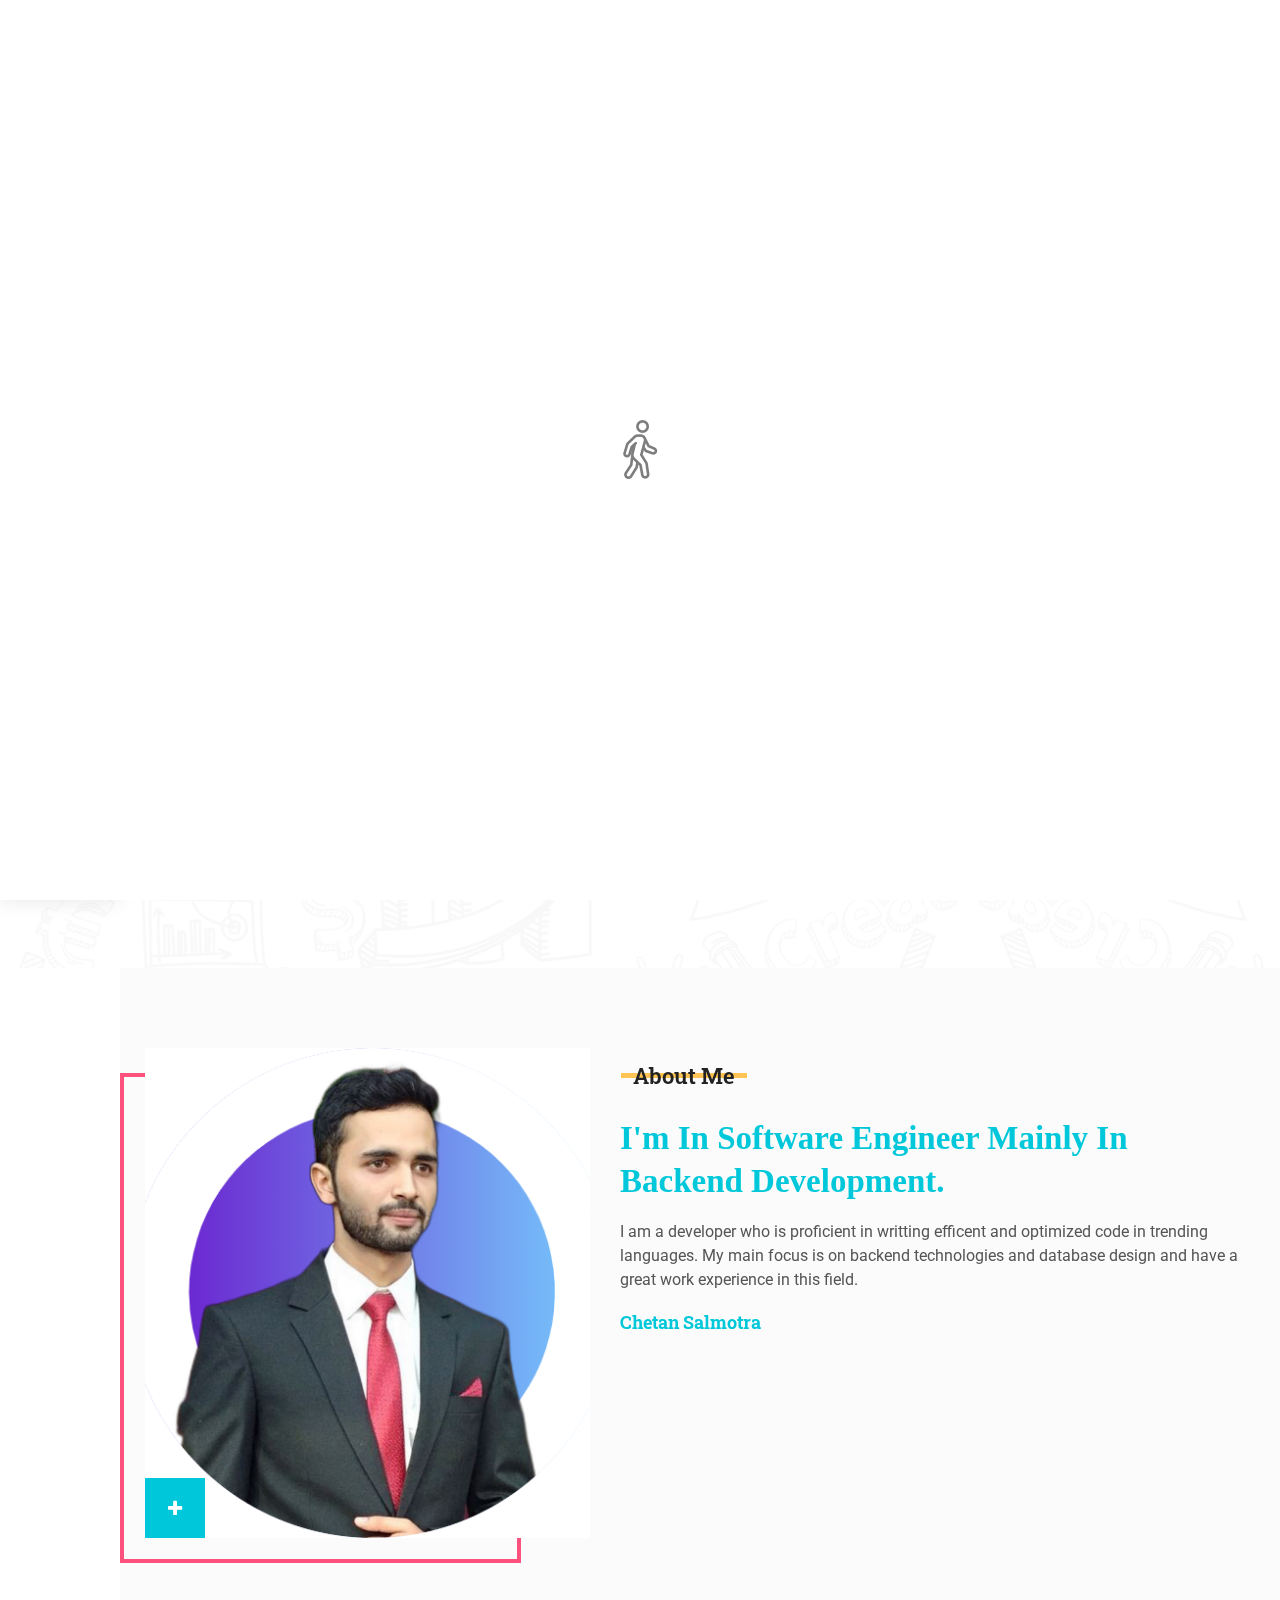
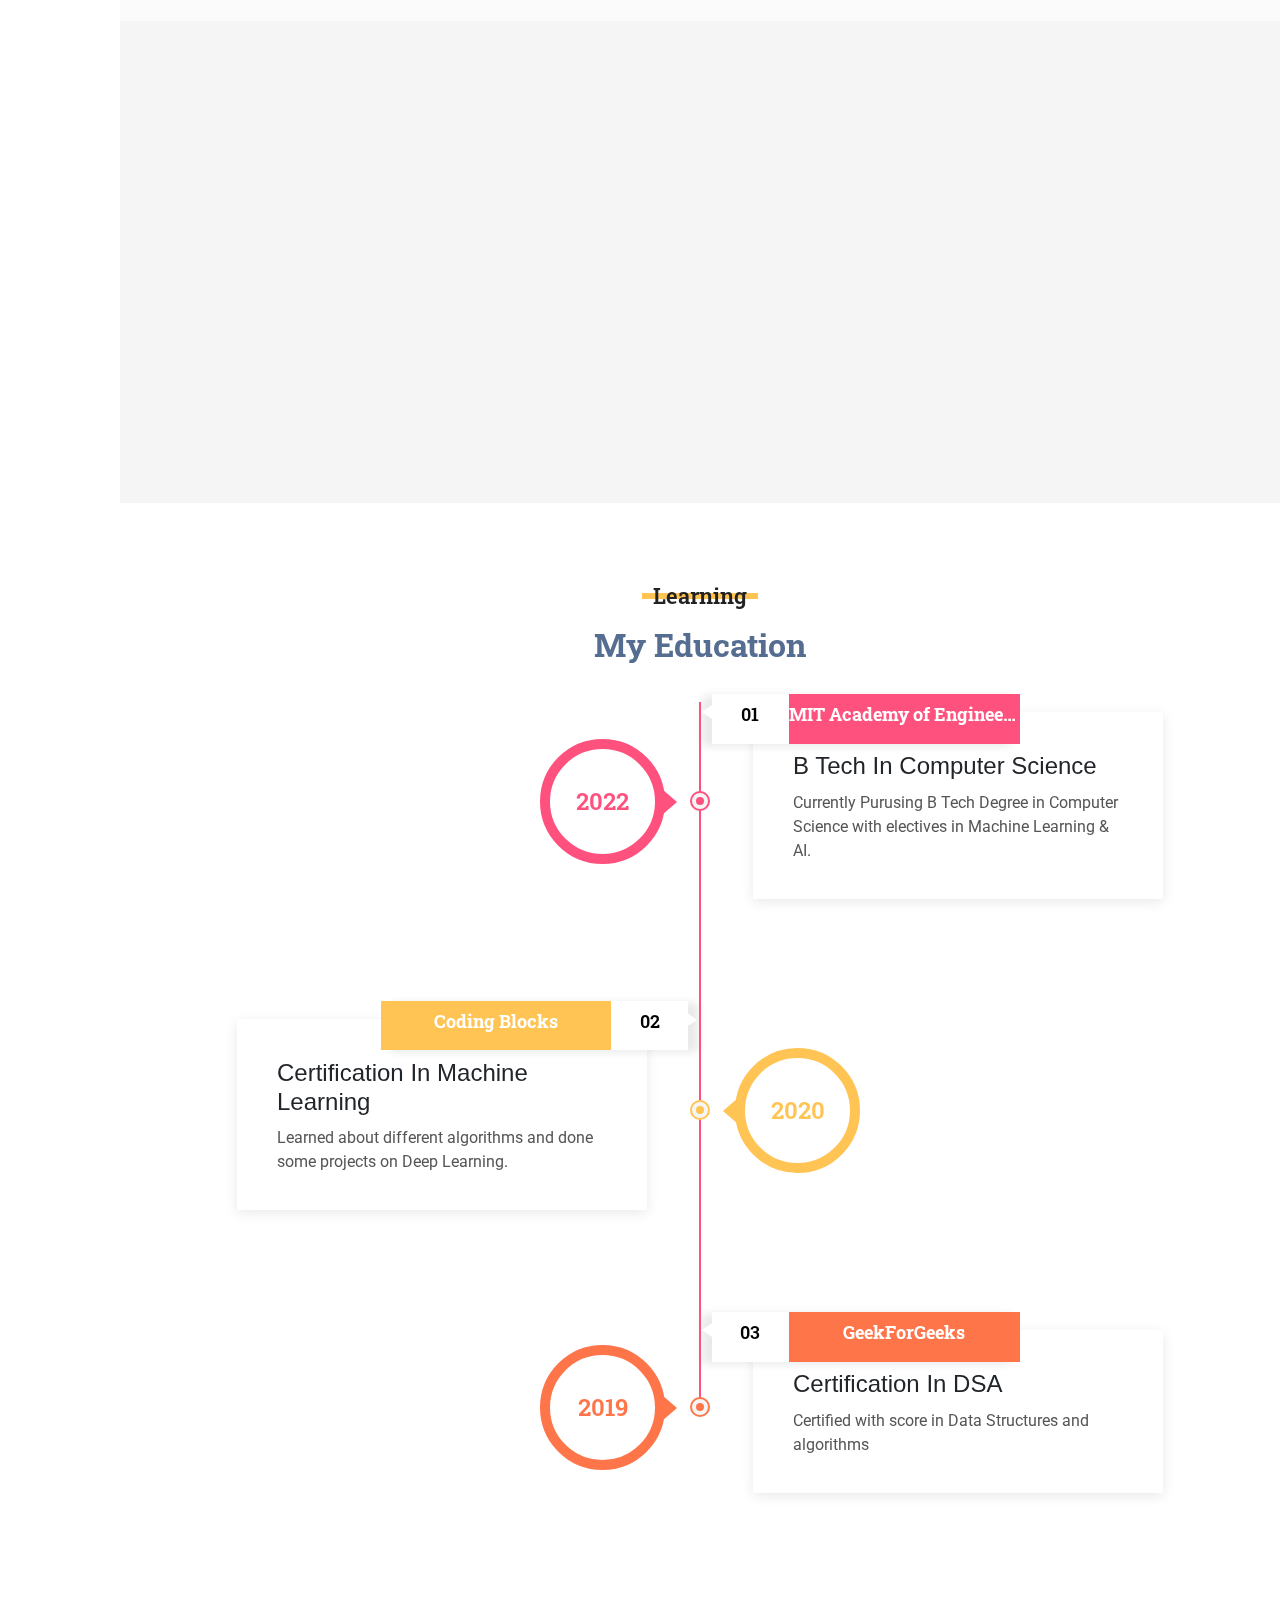
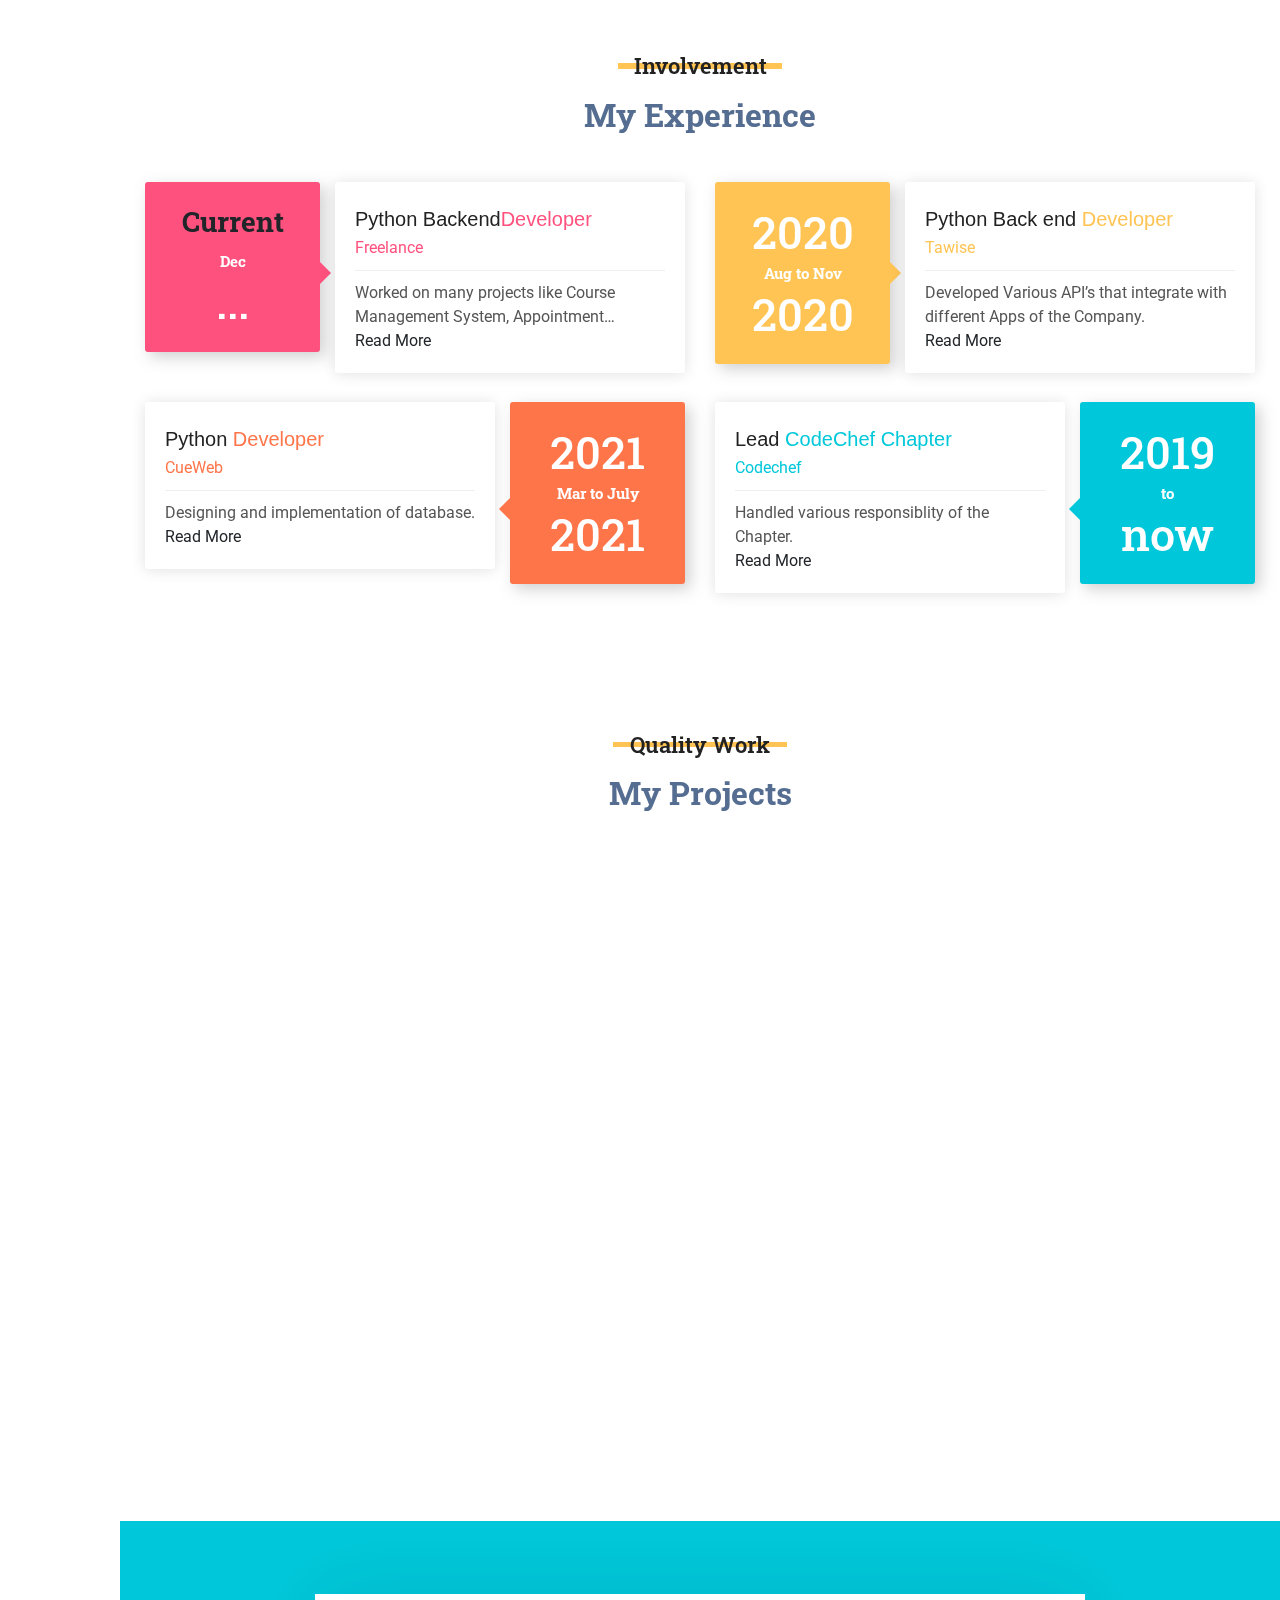
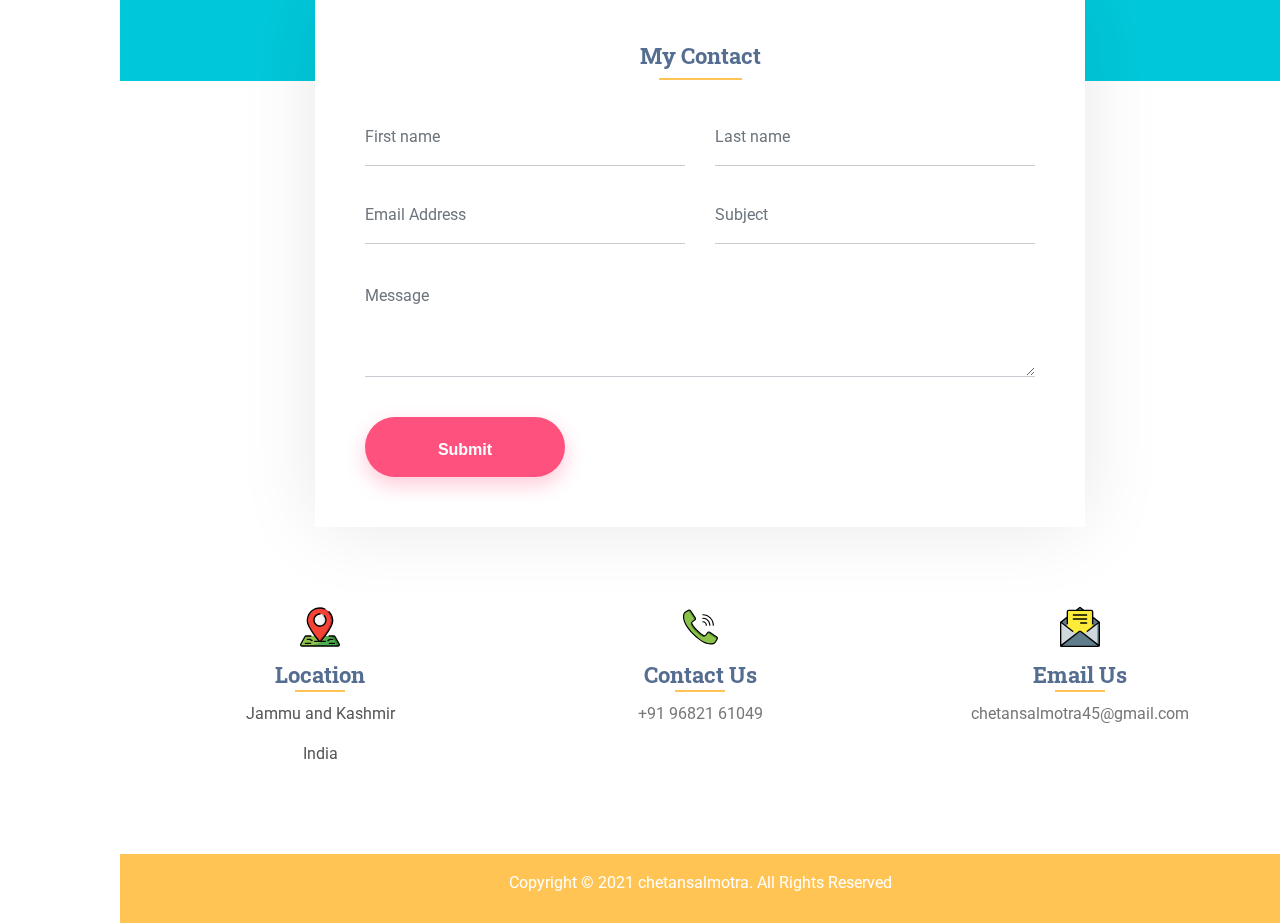
==== index.html @ d6398c1e "update" ====
<!doctype html>
<html lang="en">
	
<head>
		<meta charset="utf-8">
		<meta name="viewport" content="width=device-width, initial-scale=1, shrink-to-fit=no">
		<meta name="description" content="Portfolio">
		<meta name="keywords" content="Creative, minimal, Portfolio, cv, business, Resume, Information, personal portfolio, Professional">
		<meta name="author" content="kamleshyadav">
		<meta name="MobileOptimized" content="320">
		<link rel="stylesheet" href="assets/css/bootstrap.min.css">
		<link rel="stylesheet" href="assets/css/all.min.css">
		<link rel="stylesheet" href="assets/css/font.css">
		<link rel="stylesheet" href="assets/css/animate.css">
		<link rel="stylesheet" href="assets/css/magnific-popup.css">
		<link rel="stylesheet" href="assets/css/swiper.min.css">
		<link rel="stylesheet" href="assets/css/jquery-jvectormap-2.0.3.css">
		<link rel="stylesheet" href="assets/css/style.css">
		<link rel="stylesheet" href="assets/css/scrollbar.css">
		<link rel="shortcut icon" type="image/png" href="assets/images/favicon.png">

		<link rel="stylesheet" href="vendor/bootstrap/css/bootstrap.min.css">
		<!-- Font Awesome CSS-->
		<link rel="stylesheet" href="vendor/font-awesome/css/font-awesome.min.css">
		<!-- Google fonts - Roboto + Roboto Slab-->
		<link rel="stylesheet" href="https://fonts.googleapis.com/css?family=Roboto+Slab:400,700%7CRoboto:400,700,300">
		<!-- owl carousel-->
		<link rel="stylesheet" href="vendor/owl.carousel/assets/owl.carousel.css">
		<link rel="stylesheet" href="vendor/owl.carousel/assets/owl.theme.default.css">
		<!-- animate.css-->
		<link rel="stylesheet" href="vendor/animate.css/animate.css">
		<!-- theme stylesheet-->
		<link rel="stylesheet" href="css/style.default.css" id="theme-stylesheet">
		<!-- Custom stylesheet - for your changes-->
		<link rel="stylesheet" href="css/style.sea.css">
		<!-- Leaflet CSS - For the map-->
		<link rel="stylesheet" href="https://cdnjs.cloudflare.com/ajax/libs/leaflet/1.4.0/leaflet.css">

		<title>Chetan45s</title>
	</head>
	<body>
		<div class="preloader">
			<div class="status" ><img src="assets/images/loading_gif.gif" id="preloader_image" alt="loader">
			</div>
		</div>

		<div class="port_sidebar_wrapper mport_sidebar_wrapper">
			<div class="port_sidebar_profile">
				<a href="javascript:;" class="port_sidebar_position active">
					<div class="profile_circle ">
						<img src="assets/files/chetan.png" alt="profile-image" class="img-fluid"/>
					</div>
				</a>
			</div>
			<div class="port_sidebar_nav">
				<div class="port_navigation index_navigation">
					<ul class="nav_list">
						<li data-number="0">
							<div class="tooltip_box">
								<a href="javascript:;" class="siderbar_menuicon">
									<span class="first_micon">
										<svg class="nav_about_svg" xmlns="http://www.w3.org/2000/svg" xmlns:xlink="http://www.w3.org/1999/xlink" width="26px" height="26px">
											<defs>
											<filter id="Filter_0">
												<feFlood flood-color="rgb(255, 74, 74)" flood-opacity="1" result="floodOut" />
												<feComposite operator="atop" in="floodOut" in2="SourceGraphic" result="compOut" />
												<feBlend mode="normal" in="compOut" in2="SourceGraphic" />
											</filter>

											</defs>
											<g filter="url(#Filter_0)">
											<path fill-rule="evenodd"  fill="rgb(14, 15, 33)"
											 d="M21.937,13.863 L4.063,13.863 L4.063,7.776 L21.937,7.776 L21.937,13.863 ZM6.094,11.832 L19.906,11.832 L19.906,9.807 L6.094,9.807 L6.094,11.832 ZM21.937,3.866 L4.063,3.866 L4.063,5.897 L21.937,5.897 L21.937,3.866 ZM21.937,17.767 L12.188,17.767 L12.188,19.799 L21.937,19.799 L21.937,17.767 ZM10.156,21.830 L4.063,21.830 L4.063,15.742 L10.156,15.742 L10.156,21.830 ZM6.094,19.799 L8.125,19.799 L8.125,17.773 L6.094,17.773 L6.094,19.799 ZM22.953,26.000 L3.047,26.000 C1.367,26.000 0.000,24.633 0.000,22.953 L0.000,3.047 C0.000,1.367 1.367,0.000 3.047,0.000 L22.953,0.000 C24.633,0.000 26.000,1.367 26.000,3.047 L26.000,22.953 C26.000,24.633 24.633,26.000 22.953,26.000 L22.953,26.000 ZM3.047,2.031 C2.487,2.031 2.031,2.487 2.031,3.047 L2.031,22.953 C2.031,23.513 2.487,23.969 3.047,23.969 L22.953,23.969 C23.513,23.969 23.969,23.513 23.969,22.953 L23.969,3.047 C23.969,2.487 23.513,2.031 22.953,2.031 L3.047,2.031 Z"/>
											</g>
										</svg>
									</span>
									<span class="second_micon">
										
										<svg class="nav_about_svg" xmlns="http://www.w3.org/2000/svg" xmlns:xlink="http://www.w3.org/1999/xlink" width="26px" height="26px">
											<defs>
											<filter>
												<feFlood flood-color="rgb(255, 74, 74)" flood-opacity="1" result="floodOut" />
												<feComposite operator="atop" in="floodOut" in2="SourceGraphic" result="compOut" />
												<feBlend mode="normal" in="compOut" in2="SourceGraphic" />
											</filter>

											</defs>
											<g filter="url(#Filter_0)">
											<path fill-rule="evenodd"  fill="rgb(14, 15, 33)"
											 d="M21.937,13.863 L4.063,13.863 L4.063,7.776 L21.937,7.776 L21.937,13.863 ZM6.094,11.832 L19.906,11.832 L19.906,9.807 L6.094,9.807 L6.094,11.832 ZM21.937,3.866 L4.063,3.866 L4.063,5.897 L21.937,5.897 L21.937,3.866 ZM21.937,17.767 L12.188,17.767 L12.188,19.799 L21.937,19.799 L21.937,17.767 ZM10.156,21.830 L4.063,21.830 L4.063,15.742 L10.156,15.742 L10.156,21.830 ZM6.094,19.799 L8.125,19.799 L8.125,17.773 L6.094,17.773 L6.094,19.799 ZM22.953,26.000 L3.047,26.000 C1.367,26.000 0.000,24.633 0.000,22.953 L0.000,3.047 C0.000,1.367 1.367,0.000 3.047,0.000 L22.953,0.000 C24.633,0.000 26.000,1.367 26.000,3.047 L26.000,22.953 C26.000,24.633 24.633,26.000 22.953,26.000 L22.953,26.000 ZM3.047,2.031 C2.487,2.031 2.031,2.487 2.031,3.047 L2.031,22.953 C2.031,23.513 2.487,23.969 3.047,23.969 L22.953,23.969 C23.513,23.969 23.969,23.513 23.969,22.953 L23.969,3.047 C23.969,2.487 23.513,2.031 22.953,2.031 L3.047,2.031 Z"/>
											</g>
										</svg>										
									</span>
								</a>
								<span class="menu_tooltip">About</span>
							</div>
						</li>
						<li data-number="1">
							<div class="tooltip_box">
								<a href="#" class="siderbar_menuicon">
									<span class="first_micon">
										<svg class="nav__portfolio_svg" xmlns="http://www.w3.org/2000/svg" xmlns:xlink="http://www.w3.org/1999/xlink" width="26px" height="25px">
										<image  x="0px" y="0px" width="26px" height="25px"  xlink:href="[data-uri]" />
										</svg>										
									</span>
									<span class="second_micon">
										<svg class="nav__portfolio_svg" xmlns="http://www.w3.org/2000/svg" xmlns:xlink="http://www.w3.org/1999/xlink" width="26px" height="25px">
										<image  x="0px" y="0px" width="26px" height="25px"  xlink:href="[data-uri]" />
										</svg>
									</span>
								</a>
								<span class="menu_tooltip">Portfolio</span>
							</div>
						</li>
						<!-- <li data-number="2">
							<div class="tooltip_box">
								<a href="#" class="siderbar_menuicon">
									<span class="first_micon">
										<svg class="nav_quotes_svg" xmlns="http://www.w3.org/2000/svg" viewBox="0 0 508.044 508.044">
											<g>
												<g>
													<path d="M0.108,352.536c0,66.794,54.144,120.938,120.937,120.938c66.794,0,120.938-54.144,120.938-120.938
														s-54.144-120.937-120.938-120.937c-13.727,0-26.867,2.393-39.168,6.61C109.093,82.118,230.814-18.543,117.979,64.303
														C-7.138,156.17-0.026,348.84,0.114,352.371C0.114,352.426,0.108,352.475,0.108,352.536z"/>
													<path d="M266.169,352.536c0,66.794,54.144,120.938,120.938,120.938s120.938-54.144,120.938-120.938S453.9,231.599,387.106,231.599
														c-13.728,0-26.867,2.393-39.168,6.61C375.154,82.118,496.875-18.543,384.04,64.303C258.923,156.17,266.034,348.84,266.175,352.371
														C266.175,352.426,266.169,352.475,266.169,352.536z"/>
												</g>
											</g>
										</svg>
									</span>
									<span class="second_micon">
										<svg class="nav_quotes_svg" xmlns="http://www.w3.org/2000/svg" viewBox="0 0 508.044 508.044">
											<g>
												<g>
													<path d="M0.108,352.536c0,66.794,54.144,120.938,120.937,120.938c66.794,0,120.938-54.144,120.938-120.938
														s-54.144-120.937-120.938-120.937c-13.727,0-26.867,2.393-39.168,6.61C109.093,82.118,230.814-18.543,117.979,64.303
														C-7.138,156.17-0.026,348.84,0.114,352.371C0.114,352.426,0.108,352.475,0.108,352.536z"/>
													<path d="M266.169,352.536c0,66.794,54.144,120.938,120.938,120.938s120.938-54.144,120.938-120.938S453.9,231.599,387.106,231.599
														c-13.728,0-26.867,2.393-39.168,6.61C375.154,82.118,496.875-18.543,384.04,64.303C258.923,156.17,266.034,348.84,266.175,352.371
														C266.175,352.426,266.169,352.475,266.169,352.536z"/>
												</g>
											</g>
										</svg>
									</span>
								</a>
								<span class="menu_tooltip">Testimonial</span>
							</div>
						</li> -->
						<li data-number="3">
							<div class="tooltip_box">
								<a href="#" class="siderbar_menuicon">
									<span class="first_micon">
										<svg  xmlns="http://www.w3.org/2000/svg" viewBox="0 0 480.56 480.56" class="nav_contact_svg" width="20px" height="20px">
											<g>
												<g>
													<path d="M365.354,317.9c-15.7-15.5-35.3-15.5-50.9,0c-11.9,11.8-23.8,23.6-35.5,35.6c-3.2,3.3-5.9,4-9.8,1.8
														c-7.7-4.2-15.9-7.6-23.3-12.2c-34.5-21.7-63.4-49.6-89-81c-12.7-15.6-24-32.3-31.9-51.1c-1.6-3.8-1.3-6.3,1.8-9.4
														c11.9-11.5,23.5-23.3,35.2-35.1c16.3-16.4,16.3-35.6-0.1-52.1c-9.3-9.4-18.6-18.6-27.9-28c-9.6-9.6-19.1-19.3-28.8-28.8
														c-15.7-15.3-35.3-15.3-50.9,0.1c-12,11.8-23.5,23.9-35.7,35.5c-11.3,10.7-17,23.8-18.2,39.1c-1.9,24.9,4.2,48.4,12.8,71.3
														c17.6,47.4,44.4,89.5,76.9,128.1c43.9,52.2,96.3,93.5,157.6,123.3c27.6,13.4,56.2,23.7,87.3,25.4c21.4,1.2,40-4.2,54.9-20.9
														c10.2-11.4,21.7-21.8,32.5-32.7c16-16.2,16.1-35.8,0.2-51.8C403.554,355.9,384.454,336.9,365.354,317.9z"/>
													<path d="M346.254,238.2l36.9-6.3c-5.8-33.9-21.8-64.6-46.1-89c-25.7-25.7-58.2-41.9-94-46.9l-5.2,37.1
														c27.7,3.9,52.9,16.4,72.8,36.3C329.454,188.2,341.754,212,346.254,238.2z"/>
													<path d="M403.954,77.8c-42.6-42.6-96.5-69.5-156-77.8l-5.2,37.1c51.4,7.2,98,30.5,134.8,67.2c34.9,34.9,57.8,79,66.1,127.5
														l36.9-6.3C470.854,169.3,444.354,118.3,403.954,77.8z"/>
												</g>
											</g>
										</svg>
									</span>
									<span class="second_micon">
										<svg  xmlns="http://www.w3.org/2000/svg" viewBox="0 0 480.56 480.56" class="nav_contact_svg" width="20px" height="20px">
											<g>
												<g>
													<path d="M365.354,317.9c-15.7-15.5-35.3-15.5-50.9,0c-11.9,11.8-23.8,23.6-35.5,35.6c-3.2,3.3-5.9,4-9.8,1.8
														c-7.7-4.2-15.9-7.6-23.3-12.2c-34.5-21.7-63.4-49.6-89-81c-12.7-15.6-24-32.3-31.9-51.1c-1.6-3.8-1.3-6.3,1.8-9.4
														c11.9-11.5,23.5-23.3,35.2-35.1c16.3-16.4,16.3-35.6-0.1-52.1c-9.3-9.4-18.6-18.6-27.9-28c-9.6-9.6-19.1-19.3-28.8-28.8
														c-15.7-15.3-35.3-15.3-50.9,0.1c-12,11.8-23.5,23.9-35.7,35.5c-11.3,10.7-17,23.8-18.2,39.1c-1.9,24.9,4.2,48.4,12.8,71.3
														c17.6,47.4,44.4,89.5,76.9,128.1c43.9,52.2,96.3,93.5,157.6,123.3c27.6,13.4,56.2,23.7,87.3,25.4c21.4,1.2,40-4.2,54.9-20.9
														c10.2-11.4,21.7-21.8,32.5-32.7c16-16.2,16.1-35.8,0.2-51.8C403.554,355.9,384.454,336.9,365.354,317.9z"/>
													<path d="M346.254,238.2l36.9-6.3c-5.8-33.9-21.8-64.6-46.1-89c-25.7-25.7-58.2-41.9-94-46.9l-5.2,37.1
														c27.7,3.9,52.9,16.4,72.8,36.3C329.454,188.2,341.754,212,346.254,238.2z"/>
													<path d="M403.954,77.8c-42.6-42.6-96.5-69.5-156-77.8l-5.2,37.1c51.4,7.2,98,30.5,134.8,67.2c34.9,34.9,57.8,79,66.1,127.5
														l36.9-6.3C470.854,169.3,444.354,118.3,403.954,77.8z"/>
												</g>
											</g>
										</svg>
									</span>
								</a>
								<span class="menu_tooltip">Contact</span>
							</div>
						</li>
					</ul>
				</div>
			</div>
			<div class="port_sidebar_social">
				<div class="port__social_box">
					<div class="port__followus">
						<p>Follow Us</p>
					</div>
					<ul class="social_list">
						<li>
							<a href="javascript:;" class="siderbar_icon">
								<span class="first_icon"><i class="fab fa-facebook-f nav_fb"></i></span>
								<span class="second_icon"><i class="fab fa-facebook-f nav_fb"></i></span>
							</a>
						</li>
						<li>
							<a href="javascript:;" class="siderbar_icon">
								<span class="first_icon"><i class="fab fa-linkedin-in nav_in"></i></span>
								<span class="second_icon"><i class="fab fa-linkedin-in nav_in"></i></span>
							</a>
						</li>
						<li>
							<a href="javascript:;" class="siderbar_icon">
								<span class="first_icon"><i class="fab fa-whatsapp nav_whats"></i></span>
								<span class="second_icon"><i class="fab fa-whatsapp nav_whats"></i></span>
							</a>
						</li>
						<li>
							<a href="javascript:;" class="siderbar_icon">
								<span class="first_icon"><i class="fab fa-twitter nav_twit"></i></span>
								<span class="second_icon"><i class="fab fa-twitter nav_twit"></i></span>
							</a>
						</li>
						<li>
							<a href="javascript:;" class="siderbar_icon">
								<span class="first_icon"><i class="fab fa-instagram nav_insta"></i></span>
								<span class="second_icon"><i class="fab fa-instagram nav_insta"></i></span>
							</a>
						</li>
						
					</ul>
				</div>	
			</div>
		</div>
		<!-- End side bar -->
		
		<!-- start banner section -->
		<div class="port_bannerbg_wrapper">
			<!-- start banner wrapper -->
			<div class="port_banner_wrapper" id="cv_container">
				<div class="container-fluid">
					<div class="row">
						<div class="banner_img_wrapper">
							<div class="banner_img">
								<div class="banner_rcontent vert-move">
									<div class="banner_svg_box">
										<svg class="move_bg" xmlns="http://www.w3.org/2000/svg" viewBox="0 0 968 950" width="968px" height="950px">
												<path fill-rule="evenodd" 
												 d="M909.868,270.984 C908.399,273.600 900.242,273.841 898.692,272.078 C897.402,270.610 898.213,269.606 905.406,264.288 C904.387,269.027 912.946,265.501 909.868,270.984 ZM823.326,424.317 C822.516,423.632 821.795,422.803 821.190,421.923 C820.064,420.286 819.039,418.581 817.972,416.904 C818.249,416.603 818.526,416.303 818.803,416.003 C820.641,417.229 822.683,418.248 824.224,419.774 C824.931,420.474 824.772,422.169 824.748,423.408 C824.742,423.742 823.468,424.438 823.326,424.317 ZM58.942,617.513 C60.663,617.437 62.058,617.376 63.452,617.315 C63.038,619.446 62.624,621.577 62.025,624.661 C60.795,621.809 60.041,620.061 58.942,617.513 ZM962.958,152.877 C962.890,153.279 962.823,153.681 962.755,154.082 C964.108,154.896 965.461,155.709 967.079,156.682 C965.180,157.092 962.776,156.984 962.410,157.796 C960.447,162.143 957.809,165.319 951.108,164.972 C953.663,166.804 954.765,167.594 956.036,168.506 C954.863,171.181 954.025,173.952 952.500,176.273 C951.423,177.914 949.462,179.005 947.810,180.226 C946.463,181.222 943.822,181.985 943.770,182.959 C943.499,188.019 939.480,189.186 936.775,190.697 C936.223,192.856 935.476,194.406 935.504,195.942 C935.571,199.671 935.998,203.393 936.281,207.117 C938.486,206.133 940.688,205.141 942.903,204.178 C943.122,204.082 943.418,204.165 944.088,204.165 C941.339,207.746 938.731,211.143 936.334,214.264 C934.861,213.977 932.665,213.548 930.076,213.042 C930.772,218.139 931.301,222.009 931.877,226.223 C927.953,226.534 928.416,229.005 929.613,231.164 C925.952,234.907 922.617,238.317 919.913,241.081 C921.407,243.557 922.632,245.586 923.283,246.665 C919.585,248.976 915.336,250.343 913.413,253.249 C911.925,255.498 913.348,259.674 913.503,263.659 C912.893,263.927 911.037,264.742 908.885,265.686 C908.609,264.369 908.466,263.580 908.274,262.804 C908.080,262.021 907.837,261.250 907.601,260.421 C906.100,260.342 904.711,260.519 903.477,260.161 C896.846,258.235 896.859,258.189 894.728,264.537 C893.662,267.714 891.793,268.214 889.296,266.647 C891.713,262.592 894.100,258.588 896.563,254.455 C893.315,251.064 889.567,251.014 885.466,251.896 C883.973,252.217 882.190,252.160 880.779,251.634 C879.138,251.022 877.760,249.706 876.430,248.806 C869.018,254.653 861.872,248.000 854.139,249.299 C853.859,250.084 853.608,251.595 852.849,252.782 C848.871,258.995 850.431,265.673 856.317,269.807 C860.401,272.674 863.622,276.811 867.794,279.503 C872.437,282.499 874.856,289.498 881.397,287.739 C882.763,290.121 883.509,292.403 885.028,293.903 C891.861,300.654 897.062,309.254 906.457,313.167 C906.846,313.329 907.040,313.936 907.352,314.313 C910.267,317.832 912.900,321.643 916.161,324.806 C925.802,334.153 935.698,343.235 945.477,352.439 C947.812,354.636 947.444,358.689 944.373,359.758 C940.542,361.093 936.429,361.818 932.378,362.264 C928.699,362.670 924.940,362.350 921.572,362.350 C919.456,368.207 917.123,373.587 922.294,379.526 C919.227,380.399 916.915,381.057 914.450,381.759 C914.450,382.994 914.450,384.796 914.450,386.654 C916.767,385.939 918.631,385.364 921.490,384.482 C920.264,388.157 917.333,391.226 922.205,392.348 C920.449,393.874 918.948,395.178 916.919,396.942 C920.195,397.761 922.513,398.341 925.087,398.986 C922.429,401.261 916.555,400.086 917.457,406.385 C919.259,405.742 920.464,405.313 921.668,404.883 C921.983,405.454 922.297,406.025 922.612,406.596 C918.767,408.882 914.923,411.169 910.767,413.640 C912.231,414.399 912.994,414.794 913.560,415.087 C912.348,417.440 909.898,420.118 910.487,421.414 C912.979,426.897 909.962,428.724 906.167,430.546 C905.676,432.694 904.737,434.581 903.561,436.306 C901.223,439.736 898.870,443.169 896.298,446.422 C894.603,448.566 892.598,450.496 890.531,452.292 C890.099,452.668 888.467,452.354 887.938,451.817 C884.047,447.860 883.185,447.757 879.819,452.012 C878.563,453.599 878.110,455.839 876.808,457.370 C873.066,461.768 860.862,461.900 857.183,457.407 C855.331,455.145 853.212,452.064 853.320,449.441 C853.573,443.310 853.122,437.662 849.881,432.293 C846.682,426.993 844.233,421.192 840.666,416.172 C836.014,409.627 834.251,409.564 826.399,413.027 C826.130,413.145 825.764,413.042 825.440,413.040 C825.063,411.794 824.690,410.551 824.315,409.302 C822.601,410.495 820.761,412.442 820.132,412.108 C814.883,409.323 813.890,413.876 811.343,416.968 C817.147,418.411 815.545,421.893 813.444,425.311 C815.069,426.013 816.302,426.547 816.556,426.657 C813.962,428.706 811.207,430.882 808.181,433.272 C810.965,434.778 813.015,435.887 815.066,436.997 C814.829,437.465 814.591,437.934 814.354,438.403 C812.761,438.232 811.168,438.061 808.546,437.779 C810.989,440.095 812.592,441.615 814.282,443.216 C814.672,442.529 815.054,441.856 815.430,441.193 C817.230,442.678 819.016,444.151 820.025,444.983 C819.511,447.081 818.481,448.816 818.971,449.778 C820.148,452.092 822.038,454.044 823.816,456.371 C824.236,455.644 824.730,454.791 825.170,454.031 C828.785,456.256 832.277,458.419 835.796,460.538 C835.989,460.654 836.449,460.267 836.701,460.355 C838.119,460.851 839.948,461.046 840.815,462.051 C842.215,463.675 842.976,465.849 844.758,469.203 C842.095,467.454 840.636,466.496 839.172,465.534 C837.304,470.442 840.046,472.305 850.259,473.478 C848.751,474.343 847.244,475.208 846.481,475.645 C846.898,478.793 847.224,481.262 847.556,483.767 C848.083,483.554 849.106,483.140 849.981,482.786 C851.406,484.932 852.740,486.942 854.764,489.990 C855.104,487.532 855.237,486.573 855.385,485.502 C856.788,487.811 858.023,489.845 858.757,491.052 C857.444,494.253 856.363,496.891 855.282,499.529 C857.168,499.816 859.053,500.103 861.127,500.419 C862.435,508.100 864.266,510.534 868.987,510.202 C867.697,507.272 866.385,504.415 865.203,501.505 C864.970,500.930 865.235,500.153 865.270,499.470 C866.008,499.701 866.745,499.933 867.483,500.161 C868.618,500.514 869.753,500.863 871.266,501.331 C864.933,507.323 874.504,508.922 874.017,513.315 C873.973,513.707 876.103,514.341 877.050,514.782 C877.400,512.375 877.654,510.628 878.072,507.757 C878.947,512.162 879.564,515.269 880.224,518.594 C882.487,517.655 883.677,517.162 884.210,516.941 C884.759,518.979 885.270,520.878 885.750,522.658 C888.488,520.854 890.944,518.162 892.144,518.639 C896.505,520.369 899.319,516.831 902.894,516.552 C904.497,516.427 907.054,517.013 907.699,518.131 C910.362,522.740 912.458,527.677 914.790,532.552 C909.234,533.434 902.180,532.693 898.860,540.840 C903.034,542.265 907.222,543.694 912.311,545.432 C909.899,546.167 908.483,546.599 906.834,547.102 C909.700,548.631 912.193,549.962 915.500,551.727 C910.549,551.333 906.643,551.022 902.736,550.712 C902.570,551.395 902.403,552.078 902.236,552.761 C905.086,554.439 907.936,556.118 911.135,558.002 C906.845,562.419 901.828,561.407 896.969,560.985 C896.759,562.794 896.594,564.222 896.374,566.118 C887.211,564.470 878.283,562.865 869.355,561.260 C869.554,561.720 869.753,562.179 869.953,562.638 C868.184,563.597 866.456,565.261 864.639,565.365 C861.037,565.571 857.338,565.188 853.767,564.554 C848.613,563.639 843.548,562.230 838.418,561.162 C837.449,560.960 835.958,560.976 835.386,561.559 C833.124,563.864 831.132,566.434 828.897,569.074 C830.303,572.370 832.096,576.572 834.002,581.040 C834.882,580.732 836.168,580.282 836.385,580.206 C838.749,585.384 840.974,590.260 843.302,595.360 C841.856,595.485 840.916,595.566 839.988,595.647 C839.927,599.176 839.351,602.925 844.748,602.743 C845.719,600.317 846.705,597.855 847.915,594.834 C848.704,596.394 849.268,597.698 849.993,598.907 C851.904,602.093 853.359,605.792 855.964,608.268 C859.822,611.935 865.119,614.389 862.141,621.225 C861.887,621.809 862.888,622.852 863.067,623.731 C863.529,626.009 865.006,629.252 864.035,630.440 C860.447,634.830 856.317,638.904 851.860,642.423 C845.922,647.111 838.676,650.371 833.445,655.678 C824.391,664.863 812.681,660.458 802.770,664.013 C802.458,661.985 802.245,660.600 802.032,659.215 C800.071,659.694 798.111,660.173 796.858,660.479 C794.595,658.681 792.400,656.938 790.205,655.195 C789.990,655.513 789.775,655.830 789.560,656.148 C790.197,657.263 790.834,658.378 791.471,659.492 C790.366,659.562 789.249,659.558 788.157,659.720 C786.406,659.979 783.804,659.746 783.086,660.780 C780.676,664.253 778.081,663.854 775.300,662.454 C775.686,661.401 776.436,659.676 776.324,659.618 C773.243,658.026 772.836,653.010 768.262,653.307 C767.622,653.349 766.309,652.455 766.346,652.103 C767.042,645.505 761.811,647.417 758.923,647.459 C754.002,647.530 749.080,649.558 744.245,646.921 C742.735,646.098 740.662,644.293 739.752,644.748 C736.503,646.373 733.422,646.006 731.314,645.116 C730.334,647.675 729.654,649.668 728.743,651.550 C728.631,651.782 727.289,651.418 726.346,651.312 C726.935,650.120 727.403,649.174 727.934,648.101 C726.123,647.643 724.023,647.759 723.267,646.808 C720.167,642.906 716.012,643.477 711.922,643.466 C709.829,643.460 708.005,643.977 707.077,640.770 C706.138,637.527 701.003,636.609 700.096,639.054 C698.270,643.975 696.021,642.319 693.032,640.361 C691.188,639.152 688.826,638.735 686.696,637.962 C686.415,638.617 686.133,639.272 685.852,639.927 C689.689,642.843 693.526,645.758 697.363,648.674 C696.779,648.954 696.195,649.235 695.610,649.515 C695.317,651.282 694.955,653.041 694.756,654.818 C694.646,655.797 695.129,656.931 694.797,657.781 C693.218,661.830 694.984,661.963 698.204,661.062 C699.283,660.760 701.514,660.967 701.632,661.387 C703.511,668.077 710.556,669.565 714.347,674.271 C716.714,677.211 719.293,679.265 722.009,674.070 C729.138,681.394 735.839,688.278 742.310,694.925 C741.047,696.987 740.061,698.595 738.990,700.344 C743.501,703.144 745.982,699.752 749.013,697.822 C748.642,699.721 747.761,701.355 748.223,702.388 C749.783,705.869 749.158,708.126 745.974,710.408 C742.148,713.151 741.961,718.859 745.208,720.884 C743.894,722.539 742.466,724.110 741.303,725.858 C739.748,728.194 738.921,732.009 736.858,732.811 C731.979,734.706 731.027,739.207 728.565,742.649 C725.479,746.962 722.739,751.533 720.014,756.091 C717.246,760.720 714.272,765.292 712.132,770.212 C709.783,775.612 706.941,780.211 701.367,782.700 C697.517,784.420 693.399,785.808 689.997,788.195 C686.164,790.884 683.035,794.567 679.537,797.748 C672.858,803.823 663.965,803.771 656.134,804.033 C647.501,804.322 638.683,801.430 630.078,799.372 C624.357,798.004 618.499,796.356 613.364,793.600 C606.276,789.796 599.811,784.830 592.328,779.863 C592.718,781.512 592.554,783.868 593.608,784.724 C597.464,787.858 601.522,790.870 605.883,793.227 C612.714,796.920 616.668,803.089 620.692,809.203 C622.586,812.080 621.052,813.973 618.017,815.324 C613.524,817.325 609.106,819.566 604.882,822.084 C599.496,825.294 594.713,829.896 588.976,832.033 C582.779,834.342 575.739,834.294 569.144,835.650 C562.161,837.086 552.458,833.675 551.157,846.019 C546.123,845.131 541.522,844.320 535.177,843.201 C538.385,846.817 540.562,849.730 543.195,852.144 C548.937,857.408 557.176,860.134 559.862,868.464 C561.013,872.032 561.813,875.714 562.733,879.191 C560.416,880.578 558.604,881.662 556.793,882.747 C556.858,882.397 556.924,882.048 556.989,881.698 C549.680,880.325 542.371,878.952 534.985,877.565 C534.873,878.817 534.729,880.405 534.548,882.421 C528.325,880.549 527.237,886.388 524.417,889.130 C520.761,892.683 518.561,893.078 515.132,887.706 C513.228,891.311 511.548,894.494 510.696,896.107 C511.398,899.150 512.625,901.563 511.995,902.234 C509.039,905.386 505.573,908.059 502.058,911.104 C503.094,912.073 504.182,913.090 505.270,914.107 C505.014,914.426 504.757,914.746 504.500,915.066 C503.235,914.092 501.919,913.177 500.719,912.129 C499.390,910.968 498.360,909.032 496.858,908.585 C493.288,907.523 489.508,907.186 485.829,906.474 C480.599,905.462 475.160,905.000 470.729,901.594 C468.139,899.602 465.765,897.328 463.178,895.332 C460.406,893.192 457.497,891.229 454.159,888.839 C451.681,888.839 448.317,888.839 444.764,888.839 C449.036,895.610 449.144,896.078 447.178,899.124 C449.369,901.940 451.032,905.841 453.942,907.373 C457.593,909.294 460.401,910.763 460.503,915.321 C460.520,916.070 462.582,917.598 463.016,917.384 C467.548,915.144 468.321,918.649 469.912,921.398 C471.175,923.579 472.986,925.443 474.553,927.448 C474.871,927.223 475.189,926.998 475.507,926.773 C475.716,928.315 475.926,929.858 476.138,931.422 C478.337,931.539 480.143,931.636 482.270,931.749 C478.291,940.884 490.578,938.861 491.152,945.000 C485.058,943.896 479.631,938.883 472.843,942.254 C472.495,942.427 470.610,940.734 470.379,939.699 C469.360,935.153 468.426,934.646 464.319,937.718 C465.668,932.143 462.646,931.415 458.530,931.556 C457.128,931.604 455.678,930.825 454.282,930.331 C451.081,929.198 447.900,928.009 445.257,927.042 C443.594,925.844 441.814,923.831 441.051,924.163 C439.495,924.839 438.604,926.905 437.224,928.162 C435.598,929.643 433.894,931.425 431.921,931.958 C431.049,932.193 428.937,929.894 428.266,928.362 C427.117,925.735 426.659,922.806 425.932,920.086 C419.066,921.031 418.079,922.152 417.383,929.464 C419.144,929.778 420.914,930.094 422.684,930.411 C418.332,932.257 414.044,933.286 409.744,934.264 C409.320,934.360 408.520,934.283 408.408,934.045 C406.038,929.007 402.167,931.434 398.763,932.162 C393.998,933.180 393.775,933.952 396.499,937.780 C395.133,938.729 393.785,939.665 391.177,941.478 C391.177,937.792 391.177,935.244 391.177,932.224 C390.016,930.436 388.396,927.943 386.554,925.107 C389.025,924.817 390.509,924.643 391.993,924.469 C392.114,924.006 392.235,923.542 392.355,923.079 C387.929,920.215 383.503,917.351 379.077,914.487 C378.699,915.026 378.320,915.566 377.942,916.105 C379.466,917.471 380.990,918.836 382.513,920.201 C382.364,920.432 382.216,920.662 382.067,920.892 C379.332,919.960 376.596,919.028 375.190,918.549 C370.136,920.769 366.144,922.522 361.342,924.632 C360.999,924.082 360.454,922.517 359.969,922.535 C355.033,922.723 352.772,919.501 350.563,915.871 C350.007,914.957 348.214,913.973 347.331,914.223 C343.348,915.354 341.228,912.812 338.614,910.706 C336.231,908.785 333.388,907.436 330.474,905.670 C329.553,904.183 328.141,902.347 327.200,900.294 C325.238,896.018 323.168,891.924 318.517,889.947 C317.405,887.427 316.398,884.853 315.132,882.414 C314.393,880.988 313.228,879.783 312.254,878.479 C312.493,878.304 312.731,878.129 312.970,877.955 C311.161,876.412 309.352,874.870 307.300,873.119 C306.411,873.790 305.311,874.618 303.737,875.805 C302.263,873.743 300.970,871.935 299.418,869.763 C298.382,871.562 297.276,873.483 296.143,875.453 C295.456,874.410 294.593,873.101 294.136,872.408 C300.294,864.550 289.155,863.698 289.589,858.497 C288.172,861.081 287.323,863.564 287.224,866.077 C287.014,871.446 285.353,873.095 279.011,873.071 C281.123,868.800 284.176,864.239 276.946,861.903 C276.747,861.839 276.890,861.002 276.677,860.642 C276.059,859.601 275.287,857.753 274.671,857.791 C273.267,857.877 271.916,858.889 270.552,859.544 C269.833,859.889 269.132,860.273 268.197,860.756 C267.949,859.572 267.760,858.666 267.520,857.522 C266.086,857.711 264.697,857.895 263.307,858.078 C265.109,855.090 267.546,853.134 269.863,851.044 C270.620,850.361 271.586,849.319 271.567,848.461 C271.461,843.765 262.232,832.674 257.414,831.402 C256.516,831.165 255.398,831.783 254.376,831.982 C252.778,832.294 251.153,832.911 249.582,832.800 C247.643,832.662 245.748,831.912 243.458,831.331 C243.906,829.128 245.433,825.427 239.851,827.062 C239.429,827.185 237.760,824.824 237.525,823.470 C236.898,819.860 236.462,817.149 231.359,817.979 C229.385,818.299 225.446,815.854 224.922,813.969 C223.550,809.027 223.880,808.713 217.354,809.454 C219.399,810.407 220.830,811.074 222.416,811.813 C215.363,817.901 214.385,818.119 211.181,814.244 C212.728,814.000 214.120,813.781 215.338,813.589 C215.238,812.138 215.154,810.925 215.061,809.575 C213.580,809.477 211.980,809.372 210.821,809.296 C209.129,805.536 207.631,802.208 206.427,799.534 C204.257,800.222 202.099,801.684 201.035,801.112 C196.179,798.500 192.799,794.264 189.761,789.407 C192.754,789.829 195.302,790.189 199.151,790.733 C195.838,786.668 192.173,783.941 195.525,779.571 C197.247,779.351 199.051,779.120 201.958,778.748 C199.780,776.156 198.390,774.503 196.814,772.627 C195.371,774.264 194.408,775.358 193.521,776.364 C187.062,774.542 186.501,773.235 189.827,767.903 C185.231,764.587 182.355,768.974 178.913,770.627 C174.954,764.335 171.158,758.304 167.177,751.978 C169.357,752.273 170.997,752.496 173.230,752.799 C170.165,748.751 167.665,745.450 165.035,741.978 C163.588,744.417 162.398,746.424 161.052,748.693 C159.988,748.015 158.979,747.372 158.037,746.771 C156.700,748.784 155.539,750.530 154.132,752.648 C152.543,751.233 151.021,749.878 149.455,748.484 C148.466,749.424 147.540,750.301 145.911,751.847 C143.165,748.835 139.611,746.397 138.255,743.065 C136.709,739.266 134.457,737.497 131.001,737.790 C128.900,737.969 126.950,739.918 125.017,741.024 C123.906,737.474 122.752,732.981 121.094,728.683 C118.699,722.474 111.253,718.680 107.231,721.931 C104.322,724.283 102.383,723.937 99.771,722.112 C100.743,720.335 101.680,718.620 102.635,716.874 C103.963,717.230 105.105,717.536 106.953,718.031 C106.204,713.980 102.975,710.901 101.177,712.506 C97.267,715.998 93.500,712.009 91.354,713.491 C89.661,710.651 88.633,707.782 86.663,705.901 C84.080,703.435 84.906,701.464 86.648,699.529 C87.880,698.159 89.677,697.298 91.417,696.072 C89.537,691.720 87.567,687.869 82.088,689.289 C81.623,688.041 81.530,686.492 80.813,686.106 C78.323,684.770 76.275,683.550 77.098,680.097 C77.209,679.631 75.158,678.651 74.108,677.909 C73.531,679.080 72.284,680.412 72.519,681.386 C72.969,683.246 74.385,684.850 75.160,686.663 C75.620,687.738 75.622,689.009 75.830,690.191 C73.849,688.815 72.979,687.258 72.135,685.688 C71.459,684.428 70.818,682.054 70.155,682.052 C64.041,682.032 64.873,678.999 66.820,675.210 C66.973,674.914 66.547,674.320 66.423,673.958 C64.616,674.180 62.912,674.390 60.939,674.633 C61.286,670.357 60.422,667.776 56.063,666.992 C52.961,666.434 50.543,660.345 51.369,656.634 C47.682,654.007 43.955,651.352 40.010,648.541 C41.245,646.237 43.594,643.832 43.468,641.564 C43.325,638.999 40.960,636.557 39.549,634.041 C38.475,635.323 37.445,636.551 36.165,638.078 C34.370,633.945 32.950,630.678 31.531,627.411 C32.048,627.164 32.565,626.916 33.081,626.669 C38.453,631.165 43.826,635.661 49.654,640.538 C50.437,639.459 51.778,637.610 53.044,635.864 C59.228,640.581 65.365,645.274 71.516,649.951 C74.424,652.162 77.256,654.504 80.349,656.420 C81.108,656.890 83.154,656.321 83.926,655.548 C87.022,652.446 83.121,649.849 83.052,647.022 C82.876,639.870 78.803,638.519 72.874,639.199 C72.272,639.268 71.637,639.047 70.535,638.893 C71.523,637.760 72.208,636.975 72.969,636.103 C66.565,629.610 74.774,627.250 76.677,622.732 C67.650,615.699 58.611,608.656 49.588,601.626 C53.523,597.995 56.187,597.803 60.228,600.902 C61.415,601.812 62.562,602.798 63.837,603.567 C67.798,605.955 71.835,608.218 75.800,610.600 C79.511,612.830 84.538,613.368 85.953,618.633 C86.139,619.324 87.618,619.599 88.376,620.217 C92.872,623.884 99.286,624.625 102.626,630.267 C104.120,632.792 107.022,634.665 109.627,636.285 C111.158,637.238 114.322,638.076 115.093,637.305 C118.313,634.087 121.431,636.702 124.364,637.085 C126.198,637.324 128.002,639.980 129.618,637.182 C130.672,635.357 130.880,633.043 131.472,630.930 C126.581,629.766 122.573,633.021 118.722,629.054 C116.112,626.364 110.921,626.631 109.282,622.132 C108.800,620.809 108.357,619.432 107.621,618.251 C106.595,616.603 105.516,614.884 104.085,613.617 C102.257,611.999 100.056,610.801 97.835,609.300 C101.374,607.282 103.730,605.938 105.786,604.766 C102.552,601.072 99.913,598.058 96.836,594.545 C98.940,594.296 100.294,594.137 102.101,593.924 C101.455,592.358 101.186,590.136 100.327,589.878 C95.178,588.332 96.232,584.694 97.065,581.417 C94.550,579.744 91.727,578.682 90.218,576.646 C88.489,574.314 87.927,571.117 86.858,568.296 C88.164,567.145 89.311,565.071 88.709,564.178 C87.482,562.358 85.084,561.376 83.585,559.680 C81.530,557.354 79.737,554.766 78.066,552.141 C76.647,549.911 76.027,546.996 74.228,545.220 C70.257,541.298 67.094,537.226 64.521,532.038 C55.803,514.455 55.908,496.504 60.782,478.271 C61.836,474.330 60.568,472.754 57.996,471.012 C51.723,466.763 45.291,462.740 39.145,458.317 C31.092,452.523 24.374,445.238 26.633,434.604 C28.440,426.097 32.394,418.031 35.631,409.863 C36.088,408.710 37.836,408.007 39.075,407.238 C42.323,405.220 43.815,400.972 42.344,397.862 C40.209,393.347 37.151,395.892 34.314,396.782 C33.750,396.960 33.225,397.264 32.945,397.391 C31.584,395.097 30.382,393.072 28.895,390.565 C31.816,391.688 34.121,392.575 35.277,393.020 C37.970,390.031 39.982,387.796 41.991,385.565 C38.061,378.939 30.899,381.460 25.418,381.238 C24.706,378.408 24.814,375.745 23.537,374.387 C20.593,371.256 17.019,368.764 16.977,363.837 C16.971,363.198 15.994,362.604 15.571,361.924 C14.293,359.870 13.066,357.785 11.820,355.713 C12.143,355.533 12.466,355.353 12.790,355.173 C14.270,355.936 15.750,356.699 18.276,358.002 C17.493,355.546 17.075,354.483 16.823,353.382 C16.532,352.109 15.736,350.235 16.285,349.604 C19.452,345.969 16.869,342.273 16.562,338.740 C16.113,333.568 14.778,328.552 18.186,323.726 C19.038,322.518 19.004,320.176 18.514,318.630 C17.323,314.872 19.651,314.340 22.107,314.663 C25.866,315.157 29.609,316.056 33.242,317.164 C37.332,318.412 41.785,319.217 43.087,324.587 C43.442,326.050 45.378,327.438 46.911,328.253 C53.932,331.989 61.087,335.473 68.145,339.141 C69.480,339.835 70.592,340.957 71.535,341.674 C75.202,335.814 78.527,330.501 82.491,324.167 C82.666,323.595 83.266,321.646 83.865,319.696 C84.478,319.818 85.092,319.940 85.706,320.062 C86.068,324.093 86.429,328.123 86.797,332.212 C93.340,331.126 93.775,329.900 89.947,325.107 C90.422,325.006 90.898,324.905 91.373,324.804 C90.722,321.733 90.071,318.662 89.421,315.591 C88.891,315.422 88.362,315.253 87.833,315.083 C89.822,313.670 91.812,312.257 94.237,310.535 C92.304,309.717 91.260,309.274 90.655,309.018 C91.306,306.362 91.848,304.152 92.413,301.847 C93.584,301.691 95.083,301.492 96.859,301.256 C96.264,300.373 96.083,299.826 95.707,299.588 C88.359,294.935 98.373,293.334 97.510,289.737 C97.390,289.236 98.732,287.874 99.470,287.814 C100.282,287.749 101.433,288.540 101.988,289.290 C103.724,291.634 105.248,294.134 106.672,296.296 C105.004,297.047 102.795,297.364 102.082,298.568 C101.463,299.613 102.126,302.697 102.960,303.030 C104.314,303.571 106.273,302.600 109.342,302.000 C108.204,304.368 107.263,306.327 106.279,308.374 C109.277,312.578 112.442,317.016 115.758,321.664 C115.399,323.580 114.972,325.860 114.531,328.219 C120.669,326.187 123.103,322.875 119.419,317.171 C121.502,317.171 123.013,317.171 124.700,317.171 C122.753,314.879 121.060,312.885 118.710,310.117 C125.857,308.315 131.888,307.007 136.787,301.836 C137.474,301.975 139.128,302.310 140.866,302.662 C142.514,292.701 137.619,285.162 132.513,277.162 C137.143,276.159 140.903,275.345 145.349,274.381 C148.947,277.785 152.128,275.933 155.358,271.051 C159.751,264.407 156.366,262.109 151.845,258.578 C150.035,257.164 149.907,253.634 148.940,251.095 C147.975,248.558 147.560,245.345 145.747,243.711 C143.246,241.458 139.918,242.070 137.353,244.665 C138.587,246.233 139.687,247.633 140.788,249.033 C140.438,249.390 140.088,249.748 139.738,250.105 C137.479,248.196 135.220,246.288 133.254,244.628 C135.829,240.970 137.904,238.023 140.249,234.691 C138.162,234.085 136.790,233.687 135.419,233.288 C135.877,233.020 136.336,232.752 136.794,232.484 C133.219,224.975 129.644,217.467 126.627,211.130 C124.517,209.357 123.208,208.273 121.917,207.167 C120.910,206.304 120.047,204.887 118.910,204.625 C114.257,203.551 114.438,201.475 116.847,199.352 C114.910,196.407 113.117,193.682 111.098,190.612 C112.999,186.739 107.474,185.771 106.046,182.743 C104.576,179.628 103.496,176.328 102.541,173.868 C99.512,174.229 97.508,174.468 95.503,174.707 C95.503,171.530 95.503,168.352 95.503,165.152 C97.548,165.152 98.584,165.152 99.620,165.152 C99.820,164.781 100.019,164.410 100.219,164.039 C98.066,162.390 95.914,160.740 93.793,159.115 C96.645,156.625 97.233,154.184 92.537,151.947 C91.582,151.491 90.965,149.025 91.238,147.701 C91.460,146.624 93.156,145.333 94.366,145.128 C95.486,144.938 97.244,145.728 98.004,146.667 C102.003,151.612 105.882,156.666 109.551,161.859 C110.486,163.182 111.075,165.238 110.837,166.807 C110.255,170.631 111.542,172.109 115.444,171.219 C116.735,170.925 117.980,170.430 119.563,169.926 C123.981,173.379 128.552,176.873 133.029,180.482 C135.649,182.593 138.840,184.451 140.502,187.194 C143.503,192.146 145.959,194.171 150.457,193.108 C149.551,194.242 148.708,195.296 146.974,197.467 C152.614,197.862 157.163,198.180 161.255,198.467 C160.296,198.985 158.533,199.937 155.608,201.517 C161.169,203.418 165.516,204.905 169.459,206.253 C171.226,204.865 172.789,203.637 174.538,202.263 C173.951,201.210 173.337,200.109 173.144,199.763 C174.415,197.190 175.441,195.114 176.467,193.038 C175.931,192.693 175.395,192.347 174.859,192.002 C173.693,193.293 172.527,194.583 170.502,196.824 C169.318,194.444 168.330,192.458 167.180,190.148 C169.295,190.801 170.444,191.247 171.633,191.427 C171.813,191.454 172.519,190.179 172.404,189.626 C171.787,186.645 170.988,183.702 170.138,180.287 C161.421,182.796 163.391,177.184 165.626,171.643 C163.033,172.083 161.439,172.354 159.396,172.700 C156.238,166.706 159.416,157.875 150.442,154.495 C151.044,154.075 151.645,153.656 152.247,153.236 C157.436,158.270 162.625,163.304 167.815,168.337 C168.325,167.881 168.835,167.424 169.346,166.967 C168.469,161.009 166.261,155.765 159.398,151.711 C162.374,151.711 164.044,151.711 165.539,151.711 C164.493,150.139 163.694,148.939 162.896,147.739 C164.095,147.615 165.295,147.491 167.101,147.304 C164.265,141.436 157.864,137.741 157.996,130.609 C161.405,133.356 163.682,136.911 166.576,139.862 C168.475,141.798 172.327,144.662 173.468,143.990 C177.715,141.491 179.393,144.778 181.184,145.709 C181.397,148.495 180.779,151.554 181.850,152.355 C185.302,154.937 189.376,156.687 193.580,158.958 C193.827,157.623 193.677,156.399 194.214,155.859 C197.841,152.210 195.702,150.918 192.160,149.331 C190.320,148.507 189.120,146.256 187.631,144.649 C187.923,144.279 188.216,143.909 188.509,143.539 C191.007,143.744 193.506,143.950 196.362,144.185 C192.936,136.937 199.508,140.495 202.459,138.553 C199.350,136.074 196.686,133.950 194.511,132.216 C192.180,133.795 190.476,134.949 188.512,136.278 C187.083,133.933 183.376,132.781 186.476,129.242 C187.978,127.529 189.119,125.500 190.424,123.613 C190.087,123.351 189.751,123.088 189.415,122.826 C190.193,122.699 190.971,122.573 192.652,122.300 C188.707,119.932 185.306,118.016 192.104,114.708 C191.583,114.478 191.062,114.248 190.540,114.017 C189.145,114.236 187.750,114.455 185.899,114.745 C185.484,110.829 185.076,106.969 184.607,102.546 C186.096,103.787 187.105,104.628 188.518,105.806 C188.947,104.076 189.233,102.924 189.628,101.331 C193.954,105.284 196.532,103.652 198.633,98.140 C194.703,96.515 190.744,94.879 187.009,93.335 C187.529,93.053 188.824,92.348 190.054,91.680 C187.924,83.745 184.357,76.310 187.485,68.091 C188.456,65.539 189.013,62.827 189.722,60.179 C191.320,54.212 191.256,54.299 196.877,57.726 C197.845,58.316 200.084,58.347 200.732,57.672 C203.933,54.339 207.175,51.017 211.988,54.207 C215.562,56.576 218.797,59.570 221.793,62.664 C224.324,65.278 226.373,68.283 230.920,67.357 C230.920,65.162 230.920,63.090 230.920,60.714 C231.991,61.401 232.751,61.889 233.510,62.376 C233.811,61.979 234.150,61.736 234.187,61.454 C234.964,55.524 234.254,49.061 240.334,45.066 C240.702,44.824 240.364,43.514 240.363,42.701 C240.360,41.207 240.362,39.713 240.362,37.566 C241.830,39.761 242.812,41.230 243.658,42.494 C244.377,39.019 244.989,36.059 245.563,33.284 C247.649,34.138 248.810,34.614 249.971,35.090 C250.066,33.807 250.063,32.507 250.278,31.245 C250.711,28.703 251.264,26.182 251.699,23.996 C254.046,26.321 255.591,28.887 257.820,29.822 C261.380,31.315 265.394,31.724 268.479,32.425 C268.728,34.586 268.394,36.428 269.117,37.062 C271.149,38.843 273.479,41.085 275.937,41.440 C286.588,42.975 292.265,51.978 300.438,57.549 C298.784,57.220 297.130,56.891 296.111,56.687 C292.701,59.075 289.658,61.207 285.778,63.924 C294.614,65.270 302.006,66.396 309.398,67.523 C305.455,69.043 301.560,69.710 297.656,70.327 C297.423,70.364 297.099,70.039 296.866,69.827 C293.022,66.328 290.531,68.733 287.216,72.292 C293.186,74.483 298.442,76.412 303.881,78.408 C302.672,79.341 301.853,79.973 300.484,81.028 C304.773,81.963 308.150,82.699 311.110,83.344 C311.786,81.216 312.243,79.780 312.699,78.344 C314.006,78.943 315.314,79.541 316.987,80.308 C318.031,76.357 319.090,72.350 320.149,68.344 C320.363,68.409 320.577,68.474 320.791,68.539 C320.984,71.660 321.177,74.781 321.370,77.903 C321.835,77.927 322.301,77.951 322.766,77.976 C327.532,69.851 325.415,59.141 332.486,51.744 C332.486,53.036 332.486,54.328 332.486,55.620 C332.881,55.772 333.277,55.925 333.672,56.077 C334.955,53.748 336.238,51.418 337.913,48.377 C341.147,54.158 344.236,59.682 347.710,65.893 C349.089,64.131 350.174,62.745 351.374,61.211 C356.173,63.427 361.051,65.679 365.929,67.931 C364.018,69.516 360.897,65.624 361.316,70.860 C361.370,71.534 357.843,72.495 355.903,73.356 C356.791,74.912 357.581,76.297 358.286,77.534 C356.289,77.534 354.786,77.534 353.283,77.534 C354.175,78.955 354.823,80.640 356.007,81.751 C359.754,85.264 364.655,87.954 367.308,92.113 C370.044,96.402 372.644,97.844 377.224,96.529 C377.447,96.465 377.768,96.737 379.580,97.499 C377.748,98.053 376.627,98.392 375.506,98.731 C375.699,99.075 375.892,99.418 376.085,99.762 C377.549,100.138 379.013,100.513 380.677,100.940 C376.921,105.184 382.159,105.866 383.307,108.001 C383.542,108.437 387.049,107.571 388.701,106.670 C390.721,105.568 392.376,103.795 394.891,101.738 C394.147,100.059 392.981,97.429 391.070,93.118 C395.666,94.811 399.140,95.911 402.458,97.370 C405.031,98.501 407.423,100.563 409.083,98.167 C408.480,94.847 408.052,92.489 407.571,89.847 C405.665,87.879 398.990,91.833 400.390,85.224 C400.950,82.575 404.086,80.471 406.050,78.119 C407.465,73.915 407.465,73.915 410.459,73.785 C410.342,75.268 410.222,76.797 410.102,78.326 C410.559,78.390 411.016,78.455 411.473,78.519 C414.212,71.901 416.951,65.284 419.600,58.883 C421.227,59.089 423.511,59.788 425.697,59.560 C429.132,59.200 432.786,57.026 435.836,57.756 C441.311,59.066 446.343,62.133 451.676,64.156 C459.678,67.192 467.781,69.960 476.240,72.986 C479.253,68.681 482.008,70.971 484.930,73.988 C487.544,76.686 490.448,79.104 493.224,81.646 C493.566,81.349 493.909,81.053 494.252,80.757 C494.017,79.151 493.783,77.545 493.428,75.107 C498.006,77.607 498.310,79.945 495.014,82.496 C497.836,84.244 500.253,86.207 503.018,87.240 C504.246,87.699 507.540,86.317 507.557,85.708 C507.643,82.494 506.984,79.260 506.544,75.716 C508.340,77.607 509.634,79.900 511.576,80.808 C514.909,82.369 518.647,83.065 522.213,84.124 C520.771,88.619 523.392,91.492 529.893,93.667 C531.594,91.040 527.517,86.020 533.390,84.973 C533.493,84.954 533.654,82.305 533.010,81.528 C529.195,76.923 529.754,71.373 531.662,66.958 C533.298,63.171 533.687,61.006 530.496,58.765 C534.646,53.856 539.683,49.580 542.434,44.146 C544.945,39.190 545.826,35.680 552.866,37.737 C556.027,38.661 559.907,39.617 560.468,41.792 C561.600,46.179 565.694,44.565 567.828,46.721 C567.657,45.724 567.487,44.727 567.416,44.306 C571.314,45.709 575.222,47.050 579.062,48.565 C579.684,48.810 579.909,49.925 580.481,50.465 C581.380,51.313 582.308,52.391 583.416,52.715 C591.881,55.191 593.208,64.370 599.079,69.270 C600.071,70.098 600.333,72.508 601.174,72.639 C602.346,72.822 603.746,71.548 605.606,70.619 C602.797,68.040 600.638,66.057 598.479,64.075 C598.609,63.879 598.738,63.684 598.867,63.488 C601.218,64.237 603.569,64.986 605.921,65.735 C606.743,63.100 607.553,60.461 608.398,57.834 C608.600,57.204 608.871,56.585 609.191,56.006 C610.854,53.003 608.928,52.644 606.609,51.828 C603.955,50.894 600.308,49.750 599.342,47.657 C597.080,42.761 594.460,40.658 588.917,43.580 C588.743,43.077 588.568,42.574 588.394,42.071 C590.225,40.132 592.055,38.193 593.932,36.205 C593.152,35.614 591.636,34.465 590.119,33.315 C590.269,32.835 590.418,32.355 590.567,31.875 C597.069,33.783 602.797,39.485 610.705,37.939 C608.000,36.115 606.025,34.784 603.097,32.809 C609.751,32.415 609.750,32.415 608.154,27.426 C608.106,27.277 608.090,27.078 608.149,26.942 C609.740,23.276 606.805,23.652 604.748,22.686 C601.348,21.090 597.822,19.120 599.405,13.138 C602.465,13.698 607.098,13.241 608.196,14.996 C611.309,19.969 612.018,16.787 613.140,14.217 C619.347,17.843 625.344,21.305 631.298,24.838 C638.362,29.029 645.379,33.298 652.438,37.497 C654.699,38.841 656.960,40.976 659.343,41.159 C664.367,41.545 664.400,41.114 663.573,44.784 C665.280,47.302 666.627,49.288 668.129,51.503 C667.937,51.503 668.491,51.626 668.568,51.485 C671.171,46.760 673.375,47.495 675.530,51.860 C675.845,52.500 676.888,52.770 677.575,53.238 C679.825,54.772 682.339,56.041 684.260,57.915 C689.783,63.300 696.927,64.409 703.659,66.650 C703.988,66.247 704.316,65.845 704.645,65.442 C702.313,62.226 699.982,59.009 696.798,54.618 C699.898,56.008 702.178,57.031 704.190,57.933 C705.151,56.378 706.055,54.914 706.959,53.451 C707.830,54.818 708.711,56.178 709.570,57.553 C710.795,59.515 712.255,61.430 714.633,59.342 C716.321,57.859 717.495,55.793 719.197,53.605 C717.015,53.914 715.548,54.123 712.747,54.520 C716.868,51.628 719.676,49.248 722.862,47.599 C724.399,46.803 726.782,47.804 728.544,47.243 C731.250,46.381 733.658,44.594 736.359,43.707 C740.172,42.455 744.136,41.665 747.222,40.883 C747.566,37.781 747.859,35.145 748.159,32.435 C746.901,32.689 745.453,32.982 744.004,33.275 C748.291,31.419 750.713,29.105 748.525,24.118 C748.314,23.636 749.790,21.915 750.777,21.534 C751.941,21.085 753.706,20.987 754.722,21.578 C758.728,23.908 762.597,26.491 766.412,29.130 C769.948,31.575 774.649,33.527 776.455,36.953 C778.347,40.541 779.747,40.336 782.223,39.054 C782.724,40.128 782.976,41.525 783.483,41.625 C788.658,42.639 791.319,46.335 793.199,50.695 C794.942,54.739 798.329,53.953 801.278,53.514 C804.403,53.048 807.403,51.747 810.330,50.850 C809.643,54.104 809.158,56.403 808.974,57.271 C811.907,58.599 813.712,60.099 815.512,60.095 C819.835,60.084 815.746,63.302 817.479,64.371 C820.939,66.505 824.401,68.729 827.488,71.356 C832.875,75.939 840.639,77.804 843.469,85.404 C843.920,86.614 845.691,88.217 846.759,88.150 C850.267,87.930 850.616,91.064 850.633,92.531 C850.687,97.193 853.061,97.121 856.114,95.859 C860.240,94.154 862.944,95.270 864.921,99.208 C865.412,100.185 866.938,100.624 867.948,101.366 C868.286,101.615 868.496,102.035 869.080,102.778 C867.426,103.053 866.183,103.260 864.939,103.466 C864.866,103.876 864.793,104.285 864.719,104.694 C866.235,105.153 867.987,106.307 869.206,105.892 C870.668,105.395 871.676,103.561 872.714,102.480 C872.714,105.648 872.714,108.369 872.714,112.339 C875.551,110.119 877.276,108.769 879.001,107.419 C878.933,107.869 878.866,108.319 878.798,108.769 C883.233,110.468 887.667,112.166 892.954,114.192 C890.433,114.404 888.916,114.531 887.399,114.659 C887.195,115.207 886.991,115.755 886.786,116.303 C890.974,118.411 895.031,120.875 899.401,122.491 C901.928,123.426 905.090,122.559 907.714,123.345 C909.180,123.783 910.131,125.943 911.314,127.328 C910.930,127.586 910.546,127.844 910.162,128.101 C906.974,127.334 903.785,126.567 900.596,125.799 C900.444,126.401 900.292,127.003 900.140,127.605 C906.585,128.795 910.251,137.476 917.903,134.079 C917.718,136.079 917.511,138.311 917.263,140.994 C916.213,140.994 914.576,140.729 913.081,141.074 C911.775,141.375 910.629,142.364 909.988,142.724 C915.155,144.468 920.046,146.119 925.917,148.101 C923.380,149.483 921.931,150.273 920.482,151.062 C921.507,151.979 922.347,152.074 923.157,151.962 C926.112,151.552 929.246,150.205 931.969,150.795 C938.518,152.213 943.704,147.988 949.663,147.052 C953.497,146.450 956.888,145.374 960.448,147.077 C963.077,148.335 965.491,150.042 968.000,151.548 C968.000,151.882 968.000,152.215 968.000,152.549 C966.319,152.658 964.639,152.768 962.958,152.877 ZM318.570,890.056 C318.568,890.059 318.566,890.063 318.565,890.066 C318.544,890.024 318.521,889.980 318.500,889.938 C318.506,889.940 318.511,889.944 318.517,889.947 C318.528,889.972 318.539,889.997 318.550,890.022 C318.557,890.034 318.565,890.048 318.570,890.056 ZM309.499,894.822 C310.518,889.873 310.618,889.864 316.963,893.865 C317.529,892.549 318.056,891.323 318.565,890.066 C319.273,891.465 319.988,892.878 320.972,894.822 C317.017,894.822 313.338,894.822 309.499,894.822 ZM690.673,24.425 C693.446,26.489 695.598,28.091 697.761,29.701 C694.141,32.928 692.603,31.891 690.673,24.425 ZM670.276,42.989 C668.464,39.273 666.560,35.366 664.655,31.460 C664.995,31.215 665.334,30.971 665.674,30.727 C664.133,30.492 662.592,30.256 659.669,29.810 C662.463,27.980 664.245,26.813 665.792,25.800 C668.144,27.305 670.164,28.597 673.104,30.477 C673.104,26.908 673.104,24.832 673.104,22.756 C673.557,22.719 674.010,22.681 674.462,22.644 C675.810,28.675 677.157,34.707 678.504,40.738 C677.959,40.828 677.413,40.919 676.867,41.009 C674.805,41.629 672.743,42.248 670.276,42.989 ZM590.924,15.319 C586.017,11.095 581.539,7.240 576.877,3.227 C578.554,1.739 579.840,0.598 580.513,0.000 C584.158,1.495 587.277,2.774 590.973,4.290 C590.805,5.165 590.477,6.877 590.058,9.061 C590.753,9.495 591.800,10.149 593.154,10.995 C592.561,12.145 591.939,13.351 590.924,15.319 ZM545.124,28.773 C548.667,29.057 552.082,29.331 555.497,29.605 C555.459,30.033 555.421,30.460 555.383,30.888 C546.112,32.634 546.112,32.634 545.124,28.773 ZM345.962,53.415 C345.667,51.309 344.235,49.363 343.158,46.991 C350.386,46.728 348.881,54.236 353.176,56.939 C349.075,58.097 346.589,57.892 345.962,53.415 ZM-0.000,344.573 C-0.000,343.572 -0.000,342.572 -0.000,341.572 C2.524,340.241 5.047,338.909 8.002,337.350 C8.002,344.288 8.002,349.888 8.002,355.884 C2.113,353.974 2.824,348.024 -0.000,344.573 ZM140.936,752.974 C139.245,754.851 137.765,756.496 135.795,758.683 C133.409,755.125 131.162,751.775 128.915,748.425 C129.287,748.090 129.660,747.755 130.032,747.420 C133.541,749.207 137.050,750.994 140.936,752.974 ZM593.444,859.708 C592.692,862.490 592.180,864.383 591.474,866.996 C589.403,864.873 591.250,859.344 584.651,863.508 C585.121,862.456 585.591,861.404 586.061,860.352 C588.206,860.165 590.351,859.978 593.444,859.708 ZM623.621,891.987 C627.315,887.345 631.820,886.136 635.109,888.748 C638.662,891.570 640.304,898.644 637.228,902.462 C639.957,903.642 642.364,904.683 644.067,905.419 C644.067,907.542 644.443,909.379 643.954,910.946 C643.527,912.316 641.688,914.557 641.232,914.386 C638.820,913.482 633.880,917.077 634.229,910.407 C634.325,908.581 630.970,906.574 628.709,904.117 C630.937,901.492 633.106,898.937 635.476,896.144 C632.720,895.187 630.060,894.262 626.462,893.012 C627.446,895.020 628.020,896.191 628.935,898.059 C625.712,898.517 622.248,894.273 619.408,898.083 C621.417,894.053 616.809,893.141 616.153,891.382 C617.449,889.543 618.466,888.099 619.716,886.326 C620.891,888.030 622.240,889.985 623.621,891.987 ZM619.408,898.083 C619.202,898.496 618.950,898.931 618.592,899.415 C618.857,898.877 619.130,898.455 619.408,898.083 ZM769.069,656.208 C767.925,658.695 766.780,661.182 765.636,663.669 C764.979,663.382 764.321,663.094 763.664,662.806 C764.737,660.291 765.811,657.777 766.884,655.262 C767.612,655.577 768.341,655.893 769.069,656.208 Z" fill="url(#banner_mimg)" />
												
												<pattern  id="banner_mimg" patternUnits="userSpaceOnUse" width="968px" height="945px" >
													<image class="cv_slide" xlink:href="assets/images/source.gif" width="968px" height="945px" x=0 y=0></image>
												</pattern>
												
											</svg>
											
									</div>
								</div>
								<div class="brc_hirebtn">
									<a href="javascript:;" class="portfolio_btn btn_orange">
										<span class="first_text">Hire Me</span>
										<span class="second_text">Hire</span>
									</a>
								</div>
							</div>
						</div>
						<div class="col-xl-12 col-lg-12 col-md-12 align-self-center">
							<div class="banner_content">
								<div class="bannner_leftpart">
									<h2 class="stranger">HELLO! <span class="stran">Stranger!</span></h2>
									<h1 class="banner_name ">Chetan Salmotra</h1>
									
									<p class="banner_pera"> Freelance </p>
									<div class="banner_typingtext">
										<ul class="texts home-desc">
											<li class="list-inline-item">Programmer</li>
											<li class="list-inline-item">Back End Developer</li>
											<li class="list-inline-item">API Design & Development</li>
										</ul>
									</div>
									<div class="banner_btn">
										<a href="assets\files\Resume.pdf" target="_blank" class="portfolio_btn btn_yellow">
											<span class="first_text">Download CV</span>
											<span class="second_text">Download</span>
										</a>
										<a href="javascript:;" class="portfolio_btn btn_red">
											<span class="first_text">Send Message</span>
											<span class="second_text">Send</span>
										</a>
									</div>
								</div>
							</div>
						</div>
					</div>
				</div>
			</div><!-- End banner wrapper -->
		</div><!-- End banner section  -->
		
		<!-- ================== End home banner section ================== -->
		<div class="port_togglebox">
			<span></span>
			<span></span>
			<span></span>
		</div>
		<!-- ================== start inner section ================== -->
		<div class="port_sec_warapper"> 
			<div class="port_about_setions prt_toppadder80 page_scroll" data-scroll="0" id="about_sec"> <!-- start about section  -->
				<div class="selfintro_section">
					<div class="container">
						<div class="row">
							<div class="col-xl-5 col-lg-12 col-md-12">
								<div class="about_leftsection ">
									<div class="img_warapper">
										<img class="img-fluid" src="assets/files/chetan.png" alt="About" title="more information click + icon">
										<div class="icon" title="more information click + icon">
											<div class="iconbox">
												<i class="fa fa-plus icon_plus" aria-hidden="true"></i>
												<i class="fa fa-minus icon_minus" aria-hidden="true"></i>
											</div>
										</div>
									</div>
									<div class="left_deatils">
										<div class="personal_details">
											<h1 class="ps_name">Chetan Salnotra</h1>
											<p class="ps_designation">Back End Developer</p>
											<ul class="info-list">
											  <!-- <li><span class="title">Age</span><span class="value">28</span></li> -->
											  
											  <!-- <li><span class="title">Address</span><span class="value">71 Pilgrim Avenue Chevy Chase, MD 20815 </span></li> -->
											  <li><span class="title_">E-mail</span><span class="value"><a href="mailto:chetansalmotra@gmail.com">chetansalmotra@gmail.com</a></span></li>
											  <li><span class="title_">Residence</span><span class="value">INDIA</span></li>
											  <li><span class="title_">Phone</span><span class="value">+91 96821 61049 </span></li>
											  <!-- <li><span class="title">Skype</span><span class="value">Caseyj.mullins</span></li> -->
											  <li><span class="title_">Freelance</span><span class="value available">Available</span></li>
											</ul>
											<br>
											<br>
											<br>
											<br>
											<ul class="social-links">
											  <li><a class="tip social-button" href="https://www.facebook.com/chetan45s"><i class="fab fa-facebook-f"></i></a></li> 
											  <li><a class="tip social-button" href="https://www.linkedin.com/in/chetan45s/"><i class="fab fa-linkedin-in"></i></a></li>
											  <li><a class="tip social-button" href="https://github.com/Chetan45s"><i class="fab fa-github"></i></a></li>
											  <li><a class="tip social-button" href="https://twitter.com/chetan_salmotra"><i class="fab fa-twitter"></i></a></li>
											  <!-- <li><a class="tip social-button" href="javascript:;"><i class="fab fa-instagram"></i></a></li> -->
											</ul>
											
										</div>
									</div>
									
								</div>
							</div>
							<div class="col-xl-7 col-lg-12 col-md-12">
								<div class="right_section">
									<div class="port_heading_wrapper">
										<div class="port_sub_heading_wrapper">
											<h2 class="port_sub_heading" >About Me </h2>
										</div>
									</div>
									<h2 class="about_tophead">I'm In Software Engineer mainly in backend development.</h2>
									<p class="about_deatils"> I am a developer who is proficient in writting efficent and optimized code in trending languages. My main focus is on backend technologies and database design and have a great work experience in this field. </p>
									<p></p>
									<div class="signature_box">
										<div class="name">
											<h2>Chetan Salmotra</h2>
											<!-- <p>UI &amp; UX Designer</p> -->
										</div>

										<div class="tech_stack">
											
										</div>
										
										<!-- <div class="signature">
											<img src="assets/images/signature.png" alt="image">
										</div> -->
									</div>
									<!-- <div class="anout_section_btn">
										<a href="javascript:;" class="portfolio_btn btn_yellow">
											<span class="first_text">Download CV</span>
											<span class="second_text">Download</span>
										</a>
										<a href="javascript:;" class="portfolio_btn btn_red" id="redirect_contact">
											<span class="first_text">Suggestions</span>
											<span class="second_text">Contact</span>
										</a>
									</div> -->
								</div>
							</div>
						</div>
					</div>
				</div>	
			</div>	<!-- End about section  -->

			<section id="testimonials" class="testimonials-section bg-gray">
				<div class="container">
				  <header class="text-center">
					<h2 data-animate="fadeInDown" class="title">Technology Stack and Languages</h2>
				  </header>
		  
				  <div class="row services text-center">
		  
		  
					<div data-animate="fadeInUp" class="col-lg-3">
					<img src="https://img.icons8.com/color/96/000000/python.png"/>
					  <h3 class="heading mb-3 text-400">Python</h3>
					</div>
					<div data-animate="fadeInUp" class="col-lg-3">
					<img src="https://img.icons8.com/ios/96/000000/django.png"/>
					  <h3 class="heading mb-3 text-400">Django</h3>
					</div>
					<div data-animate="fadeInUp" class="col-lg-3">
					  <img src="https://img.icons8.com/plasticine/96/000000/react.png"/>
					  <h3 class="heading mb-3 text-400">React.js</h3>
					</div>
					<div data-animate="fadeInUp" class="col-lg-3">
					<img src="https://img.icons8.com/color/96/000000/c-plus-plus-logo.png"/>
					  <h3 class="heading mb-3 text-400">C++</h3>
					</div>
					<div data-animate="fadeInUp" class="col-lg-3">
					<img src="https://img.icons8.com/color/96/000000/java-coffee-cup-logo.png"/>
					  <h3 class="heading mb-3 text-400">Java</h3>
					</div>
					<div data-animate="fadeInUp" class="col-lg-3">
					<img src="https://img.icons8.com/color/96/000000/git.png"/>
					  <h3 class="heading mb-3 text-400">Git</h3>
					</div>
					<div data-animate="fadeInUp" class="col-lg-3">
					<img src="https://img.icons8.com/color/96/000000/wordpress.png"/>
					  <h3 class="heading mb-3 text-400">Wordpress</h3>
					</div>
					<div data-animate="fadeInUp" class="col-lg-3">
					<img src="https://img.icons8.com/color/96/000000/html-5.png"/>
					  <h3 class="heading mb-3 text-400">HTML5</h3>
					</div>
					<div data-animate="fadeInUp" class="col-lg-3">
					<img src="https://img.icons8.com/color/96/000000/css3.png"/>
					  <h3 class="heading mb-3 text-400">CSS3</h3>
					</div>
					<div data-animate="fadeInUp" class="col-lg-3">
					<img src="https://img.icons8.com/ios-filled/96/000000/mysql-logo.png"/>
					  <h3 class="heading mb-3 text-400">MySql</h3>
					</div>
					<div data-animate="fadeInUp" class="col-lg-3">
					<img src="https://img.icons8.com/color/96/000000/bootstrap.png"/>
					  <h3 class="heading mb-3 text-400">BootStrap</h3>
					</div>
					<div data-animate="fadeInUp" class="col-lg-3">
					<img src="https://img.icons8.com/color/96/000000/github.png"/>
					  <h3 class="heading mb-3 text-400">Github</h3>
					</div>
		  
				  </div>
		  
				</div>
			  </section>

			<div class="port_education_setions prt_toppadder80 prt_bottompadder80 " > <!-- start Education section  -->
				<div class="education_section">
					<div class="container">
						<div class="row">
							<div class="col-md-12">
								<div class="port_heading_wrapper text-center prt_bottompadder40">
									<div class="port_sub_heading_wrapper">
										<h2 class="port_sub_heading" >Learning </h2>
									</div>
									<h1 class="port_heading">My Education</h1>
								</div>
							</div>
							<div class="col-md-12">
								<div class="education_main_wrapper ">
									<!-- first box -->
									<div class="education_box education_firsrtbox firstbox">
										<div class="row">
											<div class="col-lg-6 col-md-4 col-sm-12 col-12 align-self-center">
												<div class="education_mleft education_left ">
													<div class="edu_mainyear edu_leftyear">
														<h1>2022</h1>
													</div>	
												</div>
											</div>
											<div class="col-lg-6 col-md-8 col-sm-12 col-12 align-self-center">
												<div class="education_mright education_right ">
													<div class="education_minfo education_rinfo ">
														<div class="prt_rightside_title">
															<div class="left_title_box">
																<div class="left_title">
																	<h4>01</h4>
																</div>
																<div class="right_title bg-pink">
																	<h4>MIT Academy of Engineering Pune</h4>
																</div>
															</div>
														</div>
														 <h3 class="education_place"><span data-hover="Diploma" class="data_hover">B Tech </span> In Computer Science</h3>
														 <p> Currently Purusing B Tech Degree in Computer Science with electives in Machine Learning & AI. </p>
													</div>
												</div>
											</div>
										</div>
									</div>
									<!-- first box -->
									
									<!-- second box -->
									<div class="education_box education_secondbox secondbox">
										<div class="row">
											<div class="col-lg-6 col-md-8 col-sm-12 col-12 align-self-center">
												<div class="education_mright education_left ">
													<div class="education_minfo education_rinfo ">
														<div class="prt_rightside_title">
															<div class="left_title_box">
																<div class="right_title bg-yellow">
																	<h4>Coding Blocks</h4>
																</div>
																<div class="left_title">
																	<h4>02</h4>
																</div>
															</div>
														</div>
														 <h3 class="education_place"><span data-hover="Diploma" class="data_hover">Certification </span> In Machine Learning</h3>
														 <p> Learned about different algorithms and done some projects on Deep Learning.</p>
													
													</div>
												</div>
											</div>
											<div class="col-lg-6 col-md-4 col-sm-12 col-12 align-self-center">
												<div class="education_mleft education_left ">
													<div class="edu_mainyear edu_leftyear">
														<h1>2020</h1>
													</div>	
												</div>
											</div>
										</div>
									</div>
									<!-- second box -->
									<!-- third box -->
									<div class="education_box education_firsrtbox thirdbox">
										<div class="row">
											<div class="col-lg-6 col-md-4 col-sm-12 col-12 align-self-center">
												<div class="education_mleft education_left ">
													<div class="edu_mainyear edu_leftyear">
														<h1>2019</h1>
													</div>	
												</div>
											</div>
											<div class="col-lg-6 col-md-8 col-sm-12 col-12 align-self-center">
												<div class="education_mright education_right ">
													<div class="education_minfo education_rinfo ">
														<div class="prt_rightside_title">
															<div class="left_title_box">
																<div class="left_title">
																	<h4>03</h4>
																</div>
																<div class="right_title bg-orange">
																	<h4>GeekForGeeks</h4>
																</div>
															</div>
														</div>
														 <h3 class="education_place"><span data-hover="Diploma" class="data_hover">Certification </span> In DSA</h3>
														 <p> Certified with score in Data Structures and algorithms </p>
													
													</div>
												</div>
											</div>
										</div>
									</div>
									<!-- third box -->
									
									<!-- fourth box -->
									<!-- <div class="education_box education_secondbox fourthbox">
										<div class="row">
											<div class="col-lg-6 col-md-8 col-sm-12 col-12 align-self-center">
												<div class="education_mright education_left ">
													<div class="education_minfo education_rinfo ">
														<div class="prt_rightside_title">
															<div class="left_title_box">
																<div class="right_title bg-cyan">
																	<h4>Canada</h4>
																</div>
																<div class="left_title">
																	<h4>05</h4>
																</div>
															</div>
														</div>
														 <h3 class="education_place"><span data-hover="Diploma" class="data_hover">Diploma </span> In Angular</h3>
														 <p>Sed ut perspiciatis unde omnis iste natus error a sit voluptatem accusantium doloremque are they laudantium,totam rem aperiam.</p>
													
													</div>
												</div>
											</div>
											<div class="col-lg-6 col-md-4 col-sm-12 col-12 align-self-center">
												<div class="education_mleft education_left ">
													<div class="edu_mainyear edu_leftyear">
														<h1>2016</h1>
													</div>	
												</div>
											</div>
										</div>
									</div> -->
									<!-- fourth box -->
								</div>
							</div>
						</div>
					</div>
				</div>
			</div> <!-- End Education section  -->
			
			<div class="port_experience_setions prt_toppadder80"> <!-- start Experience section  -->
				<div class="experience_section">
					<div class="container">
						<div class="row">
							<div class="col-md-12">
								<div class="port_heading_wrapper text-center prt_bottompadder40">
									<div class="port_sub_heading_wrapper">
										<h2 class="port_sub_heading" >Involvement</h2>
									</div>
									<h1 class="port_heading">My Experience</h1>
								</div>
							</div>
						</div>
						<div class="row">
							<div class="col-lg-6 col-md-12">
								<div class="exprince_box ex_leftsidebox">
									<div class="row">
										<div class="col-lg-4 col-md-4 col-sm-4 col-12 padding-0 w-100">
											<div class="ex_leftside">
												<h3>Current</h3>
												<h4>Dec</h4>
												<h1>...</h1>
											</div>
										</div>
										<div class="col-lg-8 col-md-8 col-sm-8 col-12 w-100">
											<div class="ex_rightside">
												<h4>Python Backend<span data-hover="Designer" class="data_hover c-pink">Developer </span></h4>
												<span class="c-pink">Freelance</span>
												<p class="ex_details">Worked on many projects like Course Management 
																	System, Appointment Booking,
													</p>
												<p class="more_content"> Ecommerce.Compatible with both teams and the orgnization for work.</p>
												<a class="ex_btn">Read More</a>
											</div>
										</div>
									</div>
								</div>
							</div>
							<div class="col-lg-6 col-md-12">
								<div class="exprince_box ex_leftsidebox">
									<div class="row">
										<div class="col-lg-4 col-md-4 col-sm-4 col-12 padding-0 w-100">
											<div class="ex_leftside">
												<h1>2020</h1>
												<h4>Aug to Nov</h4>
												<h1>2020</h1>
											</div>
										</div>
										<div class="col-lg-8 col-md-8 col-sm-8 col-12 w-100">
											<div class="ex_rightside">
												<h4>Python Back end <span data-hover="Designer" class="data_hover c-yellow">Developer</span></h4>
												<span class="c-yellow">Tawise</span>
												<p class="ex_details">Developed Various API’s that integrate with different 
													Apps of the Company.
													
													</p>
												<p class="more_content">Designed and implemented the database. <small><a href="https://play.google.com/store/apps/details?id=in.tawise.tawiseapp" target="_blank">Android Application Link</a></small></p>
												<a class="ex_btn">Read More</a>
											</div>
										</div>
									</div>
								</div>
							</div>
							<div class="col-lg-6 col-md-12">
								<div class="exprince_box ex_rightsidebox">
									<div class="row">
										<div class="col-lg-8 col-md-8 col-sm-8 col-12 w-100">
											<div class="ex_rightside">
												<h4>Python <span data-hover="Developer" class="data_hover c-orange">Developer</span></h4>
												<span class="c-orange">CueWeb</span>
												<p class="ex_details">Designing and implementation of database.
												
													</p>
												<p class="more_content">	➢ Deploying backend for production.</p>
												<a class="ex_btn">Read More</a>
											</div>
										</div>
										<div class="col-lg-4 col-md-4 col-sm-4 col-12 padding-0 w-100">
											<div class="ex_leftside">
												<h1>2021</h1>
												<h4>Mar to July</h4>
												<h1>2021</h1>
											</div>
										</div>
									</div>
								</div>
							</div>
							<div class="col-lg-6 col-md-12">
								<div class="exprince_box ex_rightsidebox">
									<div class="row">
										<div class="col-lg-8 col-md-8 col-sm-8 col-12 w-100">
											<div class="ex_rightside">
												<h4>Lead <span data-hover="Developer" class="data_hover c-cyan">CodeChef Chapter</span></h4>
												<span class="data_hover c-cyan">Codechef</span>
												<p class="ex_details">Handled various responsiblity of the Chapter.</p>
												<p class="more_content">Job inculdes Code Setting for different online contest, Guiding Juniors </p>
												<a class="ex_btn">Read More</a>
											</div>
										</div>
										<div class="col-lg-4 col-md-4 col-sm-4 col-12 padding-0 w-100">
											<div class="ex_leftside">
												<h1>2019</h1>
												<h4>to</h4>
												<h1>now</h1>
											</div>
										</div>
									</div>
								</div>
							</div>
							<!-- <div class="col-lg-6 col-md-12">
								<div class="exprince_box ex_leftsidebox">
									<div class="row">
										<div class="col-lg-4 col-md-4 col-sm-4 col-12 padding-0 w-100">
											<div class="ex_leftside">
												<h1>2010</h1>
												<h4>Feb to Dec</h4>
												<h1>2011</h1>
											</div>
										</div>
										<div class="col-lg-8 col-md-8 col-sm-8 col-12 w-100">
											<div class="ex_rightside">
												<h4>Senior UI/UX <span data-hover="Designer" class="data_hover c-yellow">Designer</span></h4>
												<span class="c-yellow">Adobe</span>
												<p class="ex_details">Sed ut  unde omnis iste natus error sit totam rem aperiam are many variations of done.</p>
												<p class="more_content">Extra contant Sed ut perspiciatis unde omnis iste natus.</p>
												<a class="ex_btn">Read More</a>
											</div>
										</div>
									</div>
								</div>
							</div>
							<div class="col-lg-6 col-md-12">
								<div class="exprince_box ex_leftsidebox">
									<div class="row">
										<div class="col-lg-4 col-md-4 col-sm-4 col-12 padding-0 w-100">
											<div class="ex_leftside">
												<h1>2008</h1>
												<h4>Feb to Dec</h4>
												<h1>2009</h1>
											</div>
										</div>
										<div class="col-lg-8 col-md-8 col-sm-8 col-12 w-100">
											<div class="ex_rightside">
												<h4>Senior UI/UX <span data-hover="Designer" class="data_hover c-pink">Designer</span></h4>
												<span class="c-pink">Adobe</span>
												<p class="ex_details">Sed ut  unde omnis iste natus error sit totam rem aperiam are many variations of done.</p>
												<p class="more_content">Extra contant Sed ut perspiciatis unde omnis iste natus.</p>
												<a class="ex_btn">Read More</a>
											</div>
										</div>
									</div>
								</div>
							</div> -->
						</div>
					</div>
				</div>
			</div>
	
			<section id="references">
				<div class="container">
				  <div class="col-sm-12">
					<div class="mb-5 text-center">
						<div class="port_heading_wrapper text-center prt_bottompadder40">
							<div class="port_sub_heading_wrapper">
								<h2 class="port_sub_heading" >Quality Work</h2>
							</div>
							<h1 class="port_heading">My Projects</h1>
						</div>
					  <p data-animate="fadeInUp" class="lead">I have worked on dozens of projects so I have picked only the latest for you.</p>
					</div>
					<ul id="filter" data-animate="fadeInUp">
					  <li class="active"><a href="#" data-filter="all">All</a></li>
					  <li><a href="#" data-filter="webdesign">Development</a></li>
					  <li><a href="#" data-filter="seo">Machine Learning</a></li>
					  <li><a href="#" data-filter="other">Other</a></li>
					</ul>
					<div id="detail">
					  <div class="row">
						<div class="col-lg-10 mx-auto"><span class="close">×</span>
						  <div id="detail-slider" class="owl-carousel owl-theme"></div>
						  <div class="text-center">
							<h1 id="detail-title" class="title"></h1>
						  </div>
						  <div id="detail-content"></div>
						</div>
					  </div>
					</div>
					<!-- Reference detail-->
					<div id="references-masonry" data-animate="fadeInUp">
					  <div class="row">
							<div data-category="webdesign" class="reference-item col-lg-3 col-md-6">
							  <div class="reference"><a href="#"><img src="img/portfolio-1.jpg" alt="" class="img-fluid">
								  <div class="overlay">
									<div class="inner">
									  <h3 class="h4 reference-title">Project name</h3>
									  <p>Short project description goes here...</p>
									</div>
								  </div></a>
								<div data-images="img/main-slider1.jpg,img/main-slider2.jpg,img/main-slider3.jpg" class="sr-only reference-description">
								  <p>Projecting surrounded literature yet delightful alteration but bed men. Open are from long why cold. If must snug by upon sang loud left. As me do preference entreaties compliment motionless ye literature. Day behaviour explained law remainder. Produce can cousins account you pasture. Peculiar delicate an pleasant provided do perceive.</p>
								  <p>Sitting mistake towards his few country ask. You delighted two rapturous six depending objection happiness something the. Off nay impossible dispatched partiality unaffected. Norland adapted put ham cordial. Ladies talked may shy basket narrow see. Him she distrusts questions sportsmen. Tolerably pretended neglected on my earnestly by. Sex scale sir style truth ought.</p>
								  <p class="buttons text-center"><a href="javascript:void(0);" class="btn btn-outline-primary"><i class="fa fa-globe"></i> Visit website</a><a href="javascript:void(0);" class="btn btn-outline-primary"><i class="fa fa-download"></i> Download case study</a></p>
								</div>
							  </div>
							</div>
							<div data-category="seo" class="reference-item col-lg-3 col-md-6">
							  <div class="reference"><a href="#"><img src="img/portfolio-2.jpg" alt="" class="img-fluid">
								  <div class="overlay">
									<div class="inner">
									  <h3 class="h4 reference-title">Project name 2</h3>
									  <p>Short project description goes here...</p>
									</div>
								  </div></a>
								<div data-images="img/main-slider3.jpg,img/main-slider1.jpg" class="sr-only reference-description">
								  <p>Projecting surrounded literature yet delightful alteration but bed men. Open are from long why cold. If must snug by upon sang loud left. As me do preference entreaties compliment motionless ye literature. Day behaviour explained law remainder. Produce can cousins account you pasture. Peculiar delicate an pleasant provided do perceive.</p>
								  <p>Sitting mistake towards his few country ask. You delighted two rapturous six depending objection happiness something the. Off nay impossible dispatched partiality unaffected. Norland adapted put ham cordial. Ladies talked may shy basket narrow see. Him she distrusts questions sportsmen. Tolerably pretended neglected on my earnestly by. Sex scale sir style truth ought.</p>
								  <p class="buttons text-center"><a href="javascript:void(0);" class="btn btn-outline-primary"><i class="fa fa-globe"></i> Visit website</a><a href="javascript:void(0);" class="btn btn-outline-primary"><i class="fa fa-download"></i> Download case study</a></p>
								</div>
							  </div>
							</div>
							<div data-category="marketing" class="reference-item col-lg-3 col-md-6">
							  <div class="reference"><a href="#"><img src="img/portfolio-3.jpg" alt="" class="img-fluid">
								  <div class="overlay">
									<div class="inner">
									  <h3 class="h4 reference-title">Project name 3</h3>
									  <p>Short project description goes here...</p>
									</div>
								  </div></a>
								<div data-images="img/main-slider1.jpg,img/main-slider2.jpg,img/main-slider3.jpg" class="sr-only reference-description">
								  <p>Projecting surrounded literature yet delightful alteration but bed men. Open are from long why cold. If must snug by upon sang loud left. As me do preference entreaties compliment motionless ye literature. Day behaviour explained law remainder. Produce can cousins account you pasture. Peculiar delicate an pleasant provided do perceive.</p>
								  <p>Sitting mistake towards his few country ask. You delighted two rapturous six depending objection happiness something the. Off nay impossible dispatched partiality unaffected. Norland adapted put ham cordial. Ladies talked may shy basket narrow see. Him she distrusts questions sportsmen. Tolerably pretended neglected on my earnestly by. Sex scale sir style truth ought.</p>
								  <p class="buttons text-center"><a href="javascript:void(0);" class="btn btn-outline-primary"><i class="fa fa-globe"></i> Visit website</a><a href="javascript:void(0);" class="btn btn-outline-primary"><i class="fa fa-download"></i> Download case study</a></p>
								</div>
							  </div>
							</div>
							<div data-category="marketing" class="reference-item col-lg-3 col-md-6">
							  <div class="reference"><a href="#"><img src="img/portfolio-4.jpg" alt="" class="img-fluid">
								  <div class="overlay">
									<div class="inner">
									  <h3 class="h4 reference-title">Project name 4</h3>
									  <p>Short project description goes here...</p>
									</div>
								  </div></a>
								<div data-images="img/main-slider1.jpg,img/main-slider2.jpg,img/main-slider3.jpg" class="sr-only reference-description">
								  <p>Projecting surrounded literature yet delightful alteration but bed men. Open are from long why cold. If must snug by upon sang loud left. As me do preference entreaties compliment motionless ye literature. Day behaviour explained law remainder. Produce can cousins account you pasture. Peculiar delicate an pleasant provided do perceive.</p>
								  <p>Sitting mistake towards his few country ask. You delighted two rapturous six depending objection happiness something the. Off nay impossible dispatched partiality unaffected. Norland adapted put ham cordial. Ladies talked may shy basket narrow see. Him she distrusts questions sportsmen. Tolerably pretended neglected on my earnestly by. Sex scale sir style truth ought.</p>
								  <p class="buttons text-center"><a href="javascript:void(0);" class="btn btn-outline-primary"><i class="fa fa-globe"></i> Visit website</a><a href="javascript:void(0);" class="btn btn-outline-primary"><i class="fa fa-download"></i> Download case study</a></p>
								</div>
							  </div>
							</div>
							<div data-category="webdesign" class="reference-item col-lg-3 col-md-6">
							  <div class="reference"><a href="#"><img src="img/portfolio-5.jpg" alt="" class="img-fluid">
								  <div class="overlay">
									<div class="inner">
									  <h3 class="h4 reference-title">Project name 5</h3>
									  <p>Short project description goes here...</p>
									</div>
								  </div></a>
								<div data-images="img/main-slider1.jpg,img/main-slider2.jpg,img/main-slider3.jpg" class="sr-only reference-description">
								  <p>Projecting surrounded literature yet delightful alteration but bed men. Open are from long why cold. If must snug by upon sang loud left. As me do preference entreaties compliment motionless ye literature. Day behaviour explained law remainder. Produce can cousins account you pasture. Peculiar delicate an pleasant provided do perceive.</p>
								  <p>Sitting mistake towards his few country ask. You delighted two rapturous six depending objection happiness something the. Off nay impossible dispatched partiality unaffected. Norland adapted put ham cordial. Ladies talked may shy basket narrow see. Him she distrusts questions sportsmen. Tolerably pretended neglected on my earnestly by. Sex scale sir style truth ought.</p>
								  <p class="buttons text-center"><a href="javascript:void(0);" class="btn btn-outline-primary"><i class="fa fa-globe"></i> Visit website</a><a href="javascript:void(0);" class="btn btn-outline-primary"><i class="fa fa-download"></i> Download case study</a></p>
								</div>
							  </div>
							</div>
							<div data-category="other" class="reference-item col-lg-3 col-md-6">
							  <div class="reference"><a href="#"><img src="img/portfolio-6.jpg" alt="" class="img-fluid">
								  <div class="overlay">
									<div class="inner">
									  <h3 class="h4 reference-title">Project name 6</h3>
									  <p>Short project description goes here...</p>
									</div>
								  </div></a>
								<div data-images="img/main-slider1.jpg,img/main-slider2.jpg,img/main-slider3.jpg" class="sr-only reference-description">
								  <p>Projecting surrounded literature yet delightful alteration but bed men. Open are from long why cold. If must snug by upon sang loud left. As me do preference entreaties compliment motionless ye literature. Day behaviour explained law remainder. Produce can cousins account you pasture. Peculiar delicate an pleasant provided do perceive.</p>
								  <p>Sitting mistake towards his few country ask. You delighted two rapturous six depending objection happiness something the. Off nay impossible dispatched partiality unaffected. Norland adapted put ham cordial. Ladies talked may shy basket narrow see. Him she distrusts questions sportsmen. Tolerably pretended neglected on my earnestly by. Sex scale sir style truth ought.</p>
								  <p class="buttons text-center"><a href="javascript:void(0);" class="btn btn-outline-primary"><i class="fa fa-globe"></i> Visit website</a><a href="javascript:void(0);" class="btn btn-outline-primary"><i class="fa fa-download"></i> Download case study</a></p>
								</div>
							  </div>
							</div>
							<div data-category="seo" class="reference-item col-lg-3 col-md-6">
							  <div class="reference"><a href="#"><img src="img/portfolio-7.jpg" alt="" class="img-fluid">
								  <div class="overlay">
									<div class="inner">
									  <h3 class="h4 reference-title">Project name</h3>
									  <p>Short project description goes here...</p>
									</div>
								  </div></a>
								<div data-images="img/main-slider1.jpg,img/main-slider2.jpg,img/main-slider3.jpg" class="sr-only reference-description">
								  <p>Projecting surrounded literature yet delightful alteration but bed men. Open are from long why cold. If must snug by upon sang loud left. As me do preference entreaties compliment motionless ye literature. Day behaviour explained law remainder. Produce can cousins account you pasture. Peculiar delicate an pleasant provided do perceive.</p>
								  <p>Sitting mistake towards his few country ask. You delighted two rapturous six depending objection happiness something the. Off nay impossible dispatched partiality unaffected. Norland adapted put ham cordial. Ladies talked may shy basket narrow see. Him she distrusts questions sportsmen. Tolerably pretended neglected on my earnestly by. Sex scale sir style truth ought.</p>
								  <p class="buttons text-center"><a href="javascript:void(0);" class="btn btn-outline-primary"><i class="fa fa-globe"></i> Visit website</a><a href="javascript:void(0);" class="btn btn-outline-primary"><i class="fa fa-download"></i> Download case study</a></p>
								</div>
							  </div>
							</div>
							<div data-category="webdesign" class="reference-item col-lg-3 col-md-6">
							  <div class="reference"><a href="#"><img src="img/portfolio-8.jpg" alt="" class="img-fluid">
								  <div class="overlay">
									<div class="inner">
									  <h3 class="h4 reference-title">Project name</h3>
									  <p>Short project description goes here...</p>
									</div>
								  </div></a>
								<div data-images="img/main-slider1.jpg,img/main-slider2.jpg,img/main-slider3.jpg" class="sr-only reference-description">
								  <p>Projecting surrounded literature yet delightful alteration but bed men. Open are from long why cold. If must snug by upon sang loud left. As me do preference entreaties compliment motionless ye literature. Day behaviour explained law remainder. Produce can cousins account you pasture. Peculiar delicate an pleasant provided do perceive.</p>
								  <p>Sitting mistake towards his few country ask. You delighted two rapturous six depending objection happiness something the. Off nay impossible dispatched partiality unaffected. Norland adapted put ham cordial. Ladies talked may shy basket narrow see. Him she distrusts questions sportsmen. Tolerably pretended neglected on my earnestly by. Sex scale sir style truth ought.</p>
								  <p class="buttons text-center"><a href="javascript:void(0);" class="btn btn-outline-primary"><i class="fa fa-globe"></i> Visit website</a><a href="javascript:void(0);" class="btn btn-outline-primary"><i class="fa fa-download"></i> Download case study</a></p>
								</div>
							  </div>
							</div>
					  </div>
					</div>
				  </div>
				</div>
			  </section>

			<div class="port_responsor_setions prt_toppadder80 prt_bottompadder80 ">
				<div class="container">
				</div>
			</div>

			<!-- start contact wrapper  -->
			<div class="port_contact_wrapper prt_toppadder80 page_scroll" data-scroll="3" id="contact_sec"> 
				<div class="container">
				<div class="row">
					<div class="col-md-12">
						<div class="port_heading_wrapper text-center prt_bottompadder40">
							<div class="port_sub_heading_wrapper">
								<h2 class="port_sub_heading" >Contact Us</h2>
							</div>
							<h1 class="port_heading">Get In Touch</h1>
						</div>
					</div>
				</div>
				</div>
				<!-- <div class="port_map_setions"> 
					<div class="container"> 
						<div class="row"> 
							<div class="col-md-12">
								<div class="map_box maxw-1000 mx-auto map-container">
									 <div id="world-map" class="jvmap-smart"></div>
								</div>
							</div>
						</div>
					</div>
				</div>End map section  -->
				
				<div class="port_contact_setions" id="scroll_contact"> <!-- start Contact section  -->
					<div class="contact_section">
						<div class="container">
							<div class="port_contact_mainbox">
								<div class="row">
									<div class="col-md-12 text-center prt_bottompadder40 ">
										<div class="port_hadding_style_sec ">
											<h2 class="port_head_wrapper">My Contact</h2>
										</div>
									</div>
									<div class="col-12">
										<div class="port_contact_form">
											<form>
												<div class="row">
													<div class="col-sm-6">
														  <div class="form-group">
															<input type="text" name="first_name" class="form-control require" id="name" placeholder="First name">
														  </div>
													</div>
													<div class="col-sm-6">
														  <div class="form-group">
															<input type="text" name="last_name" class="form-control require" id="last-name" placeholder="Last name" >
														  </div>
													</div>
													<div class="col-sm-6">
														  <div class="form-group">
															<input type="email" name="email" class="form-control require" id="email" placeholder="Email Address" data-valid="email" data-error="Email should be valid.">
														  </div>
													</div>
													<div class="col-sm-6">
														  <div class="form-group">
															<input type="text" name="subject" class="form-control require" id="subject" placeholder="Subject">
														  </div>
													</div>
													<div class="col-12">
														  <div class="form-group">
															<textarea  name="message" class="form-control require" rows="3" id="comment" placeholder="Message"></textarea>
														  </div>
													</div>
													<div class="col-12">
														<div class="banner_btn">
															<button type="button" data-type="contact" class="portfolio_btn btn_red submitForm">
																<span class="first_text">Submit</span>
																<span class="second_text">Send</span>
															</button>
														</div>
													</div>
													<div class="response"></div>
												</div>
											</form>
										</div>	
									</div>
								</div>
							</div>
						</div>
					</div>
				</div><!-- End Contact section  -->
				
				<div class="port_footer_setions prt_toppadder80"> <!-- start footer section  -->
					<div class="footer_section">
						<div class="container">
							<div class="footer_contact_info">
								<div class="row">
									<div class="col-sm-4 text-center">
										<div class="contact_info">
											<div class="info_img">
												<svg xmlns="http://www.w3.org/2000/svg" viewBox="0 0 511.998 511.998" style="enable-background:new 0 0 511.998 511.998;" width="40px" height="40px">
												<g transform="translate(0 -1)">
													<g transform="translate(1 2)">
														<path style="fill:#8BC34A;" d="M371.27,370.218h60.817c6.507-0.055,12.539,3.398,15.787,9.037l52.463,93.867
															c2.889,5.405,2.659,11.945-0.605,17.133c-3.263,5.188-9.058,8.228-15.182,7.964H25.457c-6.123,0.264-11.918-2.776-15.182-7.964
															c-3.263-5.188-3.494-11.728-0.605-17.133l52.463-93.867c3.247-5.639,9.28-9.092,15.787-9.037H371.27z"/>
														<path style="fill:#2E7D32;" d="M484.55,498.218H127.003c0,0,170.667-17.067,213.333-128h91.733
															c6.513-0.07,12.554,3.391,15.787,9.045l52.48,93.867c2.885,5.405,2.652,11.941-0.611,17.126
															C496.463,495.441,490.671,498.48,484.55,498.218z"/>
														<path style="fill:#4CAF50;" d="M450.417,498.218H127.003c0,0,170.667-17.067,213.333-128h57.6
															c6.513-0.07,12.554,3.391,15.787,9.045l52.48,93.867c2.885,5.405,2.652,11.941-0.611,17.126
															C462.33,495.441,456.538,498.48,450.417,498.218z"/>
														<path style="fill:#C52828;" d="M417.137,174.207c0,22.357-10.155,50.688-25.344,80.555
															c-16.467,31.182-35.086,61.178-55.723,89.771c-20.309,28.587-40.533,54.357-55.723,72.96c-4.608,5.717-8.789,10.667-12.288,14.933
															c-3.195,3.81-7.897,6.032-12.869,6.081c-4.972,0.049-9.717-2.079-12.987-5.825l-0.256-0.256
															c-3.499-4.267-7.68-9.216-12.288-14.933c-15.189-18.603-35.499-44.373-55.723-72.96c-20.667-28.573-39.288-58.571-55.723-89.771
															c-15.189-29.867-25.344-58.197-25.344-80.555c-0.104-65.237,38.901-124.181,98.987-149.589
															c16.004-6.802,33.009-10.952,50.347-12.288c4.181-0.341,8.533-0.512,12.8-0.512c43.021,0,84.279,17.099,114.688,47.531
															C400.151,89.802,417.224,131.135,417.137,174.207z"/>
														<path style="fill:#F44335;" d="M391.537,174.207c0,22.357-10.155,50.688-25.344,80.555
															c-16.467,31.182-35.086,61.178-55.723,89.771c-20.309,28.587-40.533,54.357-55.723,72.96c-4.608,5.717-8.789,10.667-12.288,14.933
															l-0.256,0.256l-0.256-0.256c-3.499-4.267-7.68-9.216-12.288-14.933c-15.189-18.603-35.499-44.373-55.723-72.96
															c-20.667-28.573-39.288-58.571-55.723-89.771c-15.189-29.867-25.344-58.197-25.344-80.555
															c-0.104-65.237,38.901-124.181,98.987-149.589c16.004-6.802,33.009-10.952,50.347-12.288c17.338,1.336,34.343,5.486,50.347,12.288
															C352.649,50.009,391.661,108.964,391.537,174.207z"/>
														<path style="fill:#CFD8DC;" d="M331.803,165.418c-0.066,42.388-34.412,76.734-76.8,76.8c-4.287,0.005-8.568-0.337-12.8-1.024
															c-36.92-6.316-63.914-38.32-63.914-75.776s26.994-69.46,63.914-75.776c4.232-0.687,8.513-1.029,12.8-1.024
															C297.392,88.683,331.738,123.029,331.803,165.418z"/>
														<path style="fill:#F5F5F5;" d="M306.203,165.418c-0.088,37.454-27.089,69.423-64,75.776c-36.92-6.316-63.914-38.32-63.914-75.776
															s26.994-69.46,63.914-75.776C279.115,95.994,306.116,127.964,306.203,165.418z"/>
													</g>
													<g>
														<path d="M167.974,351.473c21.086,29.73,42.138,56.32,56.09,73.446c2.031,2.492,3.934,4.804,5.777,7.031h-42.103
															c-4.713,0-8.533,3.82-8.533,8.533s3.82,8.533,8.533,8.533H324.27c4.713,0,8.533-3.82,8.533-8.533s-3.821-8.533-8.533-8.533
															h-42.103c1.843-2.227,3.746-4.54,5.786-7.031c13.943-17.067,34.987-43.716,56.081-73.446
															c20.929-28.905,39.767-59.267,56.371-90.854c17.425-34.219,26.266-62.626,26.266-84.437c0.058-45.321-17.926-88.801-49.98-120.841
															c-2.141-2.22-5.313-3.112-8.297-2.333c-2.984,0.779-5.316,3.107-6.099,6.09c-0.783,2.983,0.104,6.156,2.321,8.3
															c28.852,28.844,45.039,67.985,44.988,108.783c0,19.098-8.209,44.902-24.405,76.689c-16.229,30.855-34.64,60.512-55.091,88.747
															c-20.804,29.346-41.6,55.637-55.381,72.533c-4.582,5.615-8.704,10.581-12.22,14.78c-1.641,1.874-4.011,2.948-6.502,2.948
															c-2.491,0-4.861-1.075-6.502-2.948c-3.516-4.198-7.637-9.165-12.22-14.78c-13.781-16.887-34.577-43.179-55.381-72.533
															c-20.451-28.234-38.862-57.892-55.091-88.747c-16.213-31.787-24.405-57.591-24.405-76.689
															c-0.005-61.809,36.959-117.627,93.867-141.747c38.238-16.034,81.314-16.034,119.552,0c2.808,1.191,6.038,0.793,8.472-1.044
															c2.435-1.836,3.705-4.832,3.332-7.859c-0.373-3.027-2.332-5.625-5.14-6.815c-86.898-36.652-187.056,4.062-223.735,90.948
															c-8.895,21.046-13.457,43.669-13.414,66.517c0,21.811,8.841,50.219,26.266,84.48C128.208,292.234,147.047,322.582,167.974,351.473
															z"/>
														<path d="M256.003,99.151c4.713,0,8.533-3.821,8.533-8.533c0-4.713-3.821-8.533-8.533-8.533
															c-40.71-0.001-75.752,28.757-83.695,68.685c-7.943,39.928,13.426,79.906,51.037,95.486c37.611,15.58,80.99,2.421,103.608-31.428
															c22.618-33.849,18.175-78.962-10.611-107.749c-2.142-2.218-5.315-3.108-8.299-2.327c-2.983,0.781-5.313,3.111-6.094,6.094
															c-0.781,2.984,0.109,6.156,2.327,8.299c23.03,23.029,26.585,59.118,8.492,86.198c-18.093,27.08-52.796,37.608-82.885,25.146
															c-30.089-12.462-47.186-44.444-40.833-76.387S223.435,99.152,256.003,99.151z"/>
														<path d="M26.457,508.751H485.55c9.426,0.114,18.192-4.829,22.972-12.954c4.539-7.633,4.64-17.113,0.265-24.841l-52.48-93.867
															c-4.745-8.34-13.624-13.466-23.219-13.406H372.27c-4.713,0-8.533,3.821-8.533,8.533c0,4.713,3.821,8.533,8.533,8.533h60.817
															c3.416-0.066,6.603,1.715,8.337,4.659l52.463,93.867c1.429,2.442,1.399,5.471-0.077,7.885c-1.743,2.88-4.895,4.605-8.26,4.523
															H26.457c-3.362,0.08-6.51-1.646-8.252-4.523c-1.476-2.414-1.505-5.443-0.077-7.885l52.463-93.867
															c1.731-2.943,4.915-4.724,8.329-4.659h60.817c4.713,0,8.533-3.821,8.533-8.533c0-4.713-3.821-8.533-8.533-8.533H78.92
															c-9.6-0.063-18.486,5.063-23.236,13.406L3.212,470.957c-4.375,7.728-4.274,17.208,0.265,24.841
															C8.258,503.925,17.028,508.868,26.457,508.751z"/>
														<path d="M418.137,406.351h-34.133c-1.685,0.003-3.332,0.501-4.736,1.434l-25.6,17.067c-3.921,2.616-4.979,7.915-2.364,11.836
															c2.616,3.921,7.915,4.979,11.836,2.364l23.424-15.633h31.573c4.713,0,8.533-3.82,8.533-8.533S422.85,406.351,418.137,406.351z"/>
														<path d="M366.937,466.084c0,4.713,3.82,8.533,8.533,8.533h68.267c4.713,0,8.533-3.82,8.533-8.533s-3.821-8.533-8.533-8.533H375.47
															C370.757,457.551,366.937,461.371,366.937,466.084z"/>
														<path d="M153.603,440.484c3.762,0.005,7.083-2.455,8.176-6.055c1.093-3.6-0.301-7.491-3.431-9.578l-25.6-17.067
															c-1.406-0.934-3.056-1.433-4.745-1.434H93.87c-4.713,0-8.533,3.82-8.533,8.533s3.821,8.533,8.533,8.533h31.573l23.45,15.633
															C150.288,439.981,151.927,440.48,153.603,440.484z"/>
														<path d="M68.27,457.551c-4.713,0-8.533,3.821-8.533,8.533s3.821,8.533,8.533,8.533h68.267c4.713,0,8.533-3.82,8.533-8.533
															s-3.82-8.533-8.533-8.533H68.27z"/>
													</g>
												</g>
												</svg>

											</div>
											<h2 class="footer_heading">Location</h2>
											<p>Jammu and Kashmir</p>
											<p>India</p>
										</div>
									</div>
									<div class="col-sm-4 text-center">
										<div class="contact_info">
											<div class="info_img">
												<svg xmlns="http://www.w3.org/2000/svg" viewBox="0 0 512.076 512.076" width="35px" height="40px">
												<g transform="translate(-1 -1)">
													<g transform="translate(2 2)">
														<path style="fill:#558B30;" d="M499.423,430.246l-26.027,43.349c-4.39,7.359-10.476,13.561-17.749,18.091
															c-4.15,2.614-8.665,4.598-13.397,5.888c-43.179,11.861-138.496,14.336-291.243-138.496S0.649,111.014,12.511,67.835
															c1.29-4.732,3.274-9.247,5.888-13.397c4.53-7.274,10.732-13.359,18.091-17.749l43.349-26.027
															c9.899-5.927,22.707-3.035,29.099,6.571l37.632,56.32l31.488,47.275c6.226,9.447,4.187,22.088-4.693,29.099l-10.411,8.107
															l-28.416,22.016c-8.363,6.532-10.781,18.151-5.717,27.477c11.435,20.48,22.187,44.629,75.605,98.133s77.653,64.171,98.133,75.605
															c9.326,5.063,20.945,2.646,27.477-5.717l22.016-28.416l8.107-10.411c7.011-8.881,19.651-10.919,29.099-4.693l48.725,32.512
															l54.869,36.608C502.457,407.538,505.349,420.347,499.423,430.246z"/>
														<path style="fill:#8BC34A;" d="M482.356,447.312l-26.027,43.349c-0.256,0.341-0.427,0.683-0.683,1.024
															c-4.15,2.614-8.665,4.598-13.397,5.888c-43.179,11.861-138.496,14.336-291.243-138.496S0.649,111.014,12.511,67.835
															c1.29-4.732,3.274-9.247,5.888-13.397c0.341-0.256,0.683-0.427,1.024-0.683l43.349-26.027c9.899-5.927,22.707-3.035,29.099,6.571
															l37.632,56.32l31.488,47.275c6.15,9.464,4.12,22.049-4.693,29.099l-28.587,22.187l-10.24,7.936
															c-8.382,6.52-10.803,18.155-5.717,27.477c11.435,20.48,22.187,44.629,75.605,98.133s77.653,64.171,98.133,75.605
															c9.323,5.086,20.957,2.665,27.477-5.717l7.936-10.24l22.187-28.587c7.05-8.814,19.635-10.843,29.099-4.693l48.725,32.512
															l54.869,36.608C485.391,424.605,488.283,437.414,482.356,447.312z"/>
													</g>
													<g>
														<path d="M406.413,513.056c13.543,0.058,27.033-1.704,40.107-5.239c15.212-4.264,28.18-14.256,36.181-27.878l26.061-43.315
															c8.301-13.791,4.282-31.672-9.122-40.585l-103.646-69.12c-13.153-8.701-30.785-5.838-40.508,6.579l-30.191,38.818
															c-3.881,5.116-10.933,6.6-16.546,3.482l-5.743-3.166c-19.038-10.377-42.726-23.296-90.453-71.04
															c-47.727-47.744-60.672-71.45-71.049-90.453l-3.149-5.743c-3.161-5.612-1.705-12.695,3.413-16.606l38.793-30.182
															c12.412-9.725,15.279-27.351,6.588-40.508l-69.12-103.646C109.12,1.056,91.25-2.966,77.461,5.323L34.12,31.358
															C20.502,39.364,10.511,52.33,6.242,67.539c-15.607,56.866-3.866,155.008,140.706,299.597
															C261.952,482.131,347.567,513.056,406.413,513.056z M22.703,72.054c3.116-10.968,10.354-20.307,20.198-26.061l43.341-26.001
															c5.983-3.6,13.739-1.855,17.604,3.959l37.547,56.371l31.514,47.266c3.774,5.707,2.534,13.356-2.85,17.579l-38.801,30.182
															c-11.808,9.029-15.18,25.366-7.91,38.332l3.081,5.598c10.906,20.002,24.465,44.885,73.967,94.379s74.377,63.053,94.37,73.958
															l5.606,3.089c12.966,7.269,29.303,3.898,38.332-7.91l30.182-38.801c4.224-5.381,11.87-6.62,17.579-2.85l103.637,69.12
															c5.819,3.863,7.564,11.622,3.959,17.604l-26.001,43.341c-5.746,9.832-15.072,17.061-26.027,20.173
															c-52.497,14.413-144.213,2.475-283.008-136.32S8.29,124.559,22.703,72.054z"/>
														<path d="M291.161,86.39c80.081,0.089,144.977,64.986,145.067,145.067c0,4.713,3.821,8.533,8.533,8.533
															c4.713,0,8.533-3.821,8.533-8.533c-0.099-89.503-72.631-162.035-162.133-162.133c-4.713,0-8.533,3.82-8.533,8.533
															C282.628,82.569,286.448,86.39,291.161,86.39z"/>
														<path d="M291.161,137.59c51.816,0.061,93.806,42.051,93.867,93.867c0,4.713,3.82,8.533,8.533,8.533s8.533-3.821,8.533-8.533
															c-0.071-61.238-49.696-110.863-110.933-110.933c-4.713,0-8.533,3.821-8.533,8.533C282.628,133.769,286.448,137.59,291.161,137.59z
															"/>
														<path d="M291.161,188.79c23.552,0.028,42.638,19.114,42.667,42.667c0,4.713,3.82,8.533,8.533,8.533s8.533-3.821,8.533-8.533
															c-0.038-32.974-26.759-59.696-59.733-59.733c-4.713,0-8.533,3.821-8.533,8.533S286.448,188.79,291.161,188.79z"/>
													</g>
												</g>
												</svg>
											</div>
											<h2 class="footer_heading">Contact Us</h2>
											<p><a href="javascript:;">+91 96821 61049</a></p>
											<!-- <p><a href="javascript:;">+(74)12 13698-7412</a></p> -->
										</div>
									</div>
									<div class="col-sm-4 text-center">
										<div class="contact_info">
											<div class="info_img">
												<svg xmlns="http://www.w3.org/2000/svg" viewBox="0 0 511.991 511.991" width="40px" height="40px">
												<g>
													<g transform="translate(1 1)">
														<path style="fill:#607D8B;" d="M502.458,195.243v290.133c-0.028,9.414-7.653,17.039-17.067,17.067h-460.8
															c-9.414-0.028-17.039-7.653-17.067-17.067V195.243l3.584-2.731l2.133,2.731h483.499l2.133-2.731L502.458,195.243z"/>
														<path style="fill:#CFD8DC;" d="M476.858,195.243v290.133c-0.028,9.414-7.653,17.039-17.067,17.067h-435.2
															c-9.414-0.028-17.039-7.653-17.067-17.067V195.243h463.616l2.133-2.731L476.858,195.243z"/>
														<path style="fill:#607D8B;" d="M498.874,192.513l-2.133,2.731l-233.216,179.2h-17.067l-233.216-179.2l-2.133-2.731l81.749-63.573
															l112.469-87.296l39.339-30.549c6.054-4.779,14.596-4.779,20.651,0l39.339,30.549l112.469,87.296L498.874,192.513z"/>
														<path style="fill:#FDD834;" d="M417.125,58.71v197.717l-25.6,19.712l-128,98.304h-17.067l-153.6-118.016V58.71
															c0.028-9.414,7.653-17.039,17.067-17.067h290.133C409.472,41.671,417.097,49.296,417.125,58.71z"/>
														<path style="fill:#FFEB3A;" d="M391.525,58.71v217.429l-128,98.304h-17.067l-153.6-118.016V58.71
															c0.028-9.414,7.653-17.039,17.067-17.067h264.533C383.872,41.671,391.497,49.296,391.525,58.71z"/>
														<path style="fill:#607D8B;" d="M499.13,495.446c-3.185,4.409-8.299,7.014-13.739,6.997h-460.8
															c-5.439,0.016-10.553-2.588-13.739-6.997l195.499-151.808l38.315-29.781c6.054-4.779,14.596-4.779,20.651,0l38.315,29.781
															L499.13,495.446z"/>
													</g>
													<g>
														<path d="M511.539,193.999c-0.118-0.505-0.281-0.999-0.486-1.476c-0.244-0.452-0.529-0.881-0.853-1.28
															c-0.338-0.489-0.727-0.941-1.161-1.348c-0.137-0.119-0.196-0.282-0.341-0.393l-82.039-63.735V59.71
															c0-14.138-11.462-25.6-25.6-25.6h-92.476L271.556,5.361c-9.149-7.128-21.972-7.128-31.121,0L203.401,34.11h-92.476
															c-14.138,0-25.6,11.462-25.6,25.6v66.057L3.294,189.502c-0.145,0.111-0.205,0.273-0.341,0.393
															c-0.434,0.407-0.823,0.859-1.161,1.348c-0.324,0.399-0.61,0.828-0.853,1.28c-0.207,0.476-0.37,0.97-0.486,1.476
															c-0.178,0.555-0.295,1.127-0.35,1.707c0,0.171-0.102,0.324-0.102,0.503v290.167c0.034,2.748,0.515,5.471,1.425,8.064
															c-1.959,2.954-1.867,6.816,0.229,9.674s5.752,4.106,9.158,3.126c4.312,3.081,9.48,4.737,14.78,4.736h460.8
															c5.322-0.011,10.506-1.691,14.822-4.804c0.728,0.224,1.483,0.347,2.244,0.367c3.117,0.018,5.991-1.68,7.479-4.419
															c1.488-2.739,1.349-6.074-0.362-8.68c0.907-2.593,1.385-5.317,1.417-8.064V196.243c0-0.179-0.094-0.333-0.102-0.503
															C511.836,195.148,511.719,194.565,511.539,193.999z M250.871,18.827c2.98-2.368,7.2-2.368,10.18,0l19.686,15.283h-49.493
															L250.871,18.827z M93.858,221.843c4.713,0,8.533-3.821,8.533-8.533V59.71c0-4.713,3.821-8.533,8.533-8.533h290.133
															c4.713,0,8.533,3.821,8.533,8.533v153.6c0,4.713,3.82,8.533,8.533,8.533s8.533-3.821,8.533-8.533v-65.937l60.032,46.643
															L344.371,304.531c-3.723,2.891-4.397,8.253-1.506,11.977c2.891,3.723,8.253,4.397,11.977,1.506l140.083-108.774v272.341
															L271.539,308.09c-9.143-7.118-21.952-7.118-31.095,0L17.058,481.581V209.239l139.836,108.587
															c3.726,2.889,9.088,2.211,11.977-1.515c2.889-3.725,2.211-9.088-1.515-11.977L25.293,194.016l60.032-46.643v65.937
															C85.325,218.023,89.145,221.843,93.858,221.843z M484.275,494.91H27.708l223.164-173.346c2.982-2.354,7.19-2.354,10.172,0
															L484.275,494.91z"/>
														<path d="M170.658,110.91h170.667c4.713,0,8.533-3.821,8.533-8.533c0-4.713-3.82-8.533-8.533-8.533H170.658
															c-4.713,0-8.533,3.821-8.533,8.533C162.125,107.089,165.945,110.91,170.658,110.91z"/>
														<path d="M170.658,162.11h170.667c4.713,0,8.533-3.821,8.533-8.533c0-4.713-3.82-8.533-8.533-8.533H170.658
															c-4.713,0-8.533,3.821-8.533,8.533C162.125,158.289,165.945,162.11,170.658,162.11z"/>
														<path d="M341.325,196.243h-76.8c-4.713,0-8.533,3.821-8.533,8.533s3.82,8.533,8.533,8.533h76.8c4.713,0,8.533-3.82,8.533-8.533
															S346.038,196.243,341.325,196.243z"/>
													</g>
												</g>
												</svg>
											</div>
											<h2 class="footer_heading">Email Us</h2>
											<p><a href="javascript:;">chetansalmotra45@gmail.com</a></p>
											<!-- <p><a href="javascript:;">companyname@gmail.com</a></p> -->
										</div>
									</div>
									
								</div>
							</div>
						</div>
						<div class="copy_right_wrapper ">
							<div class="col-12 text-center">
								<p class="copy_right">Copyright &copy; 2021 <a href="javascript:;">chetansalmotra.</a> All Rights Reserved</p>
							</div>
						</div>
					</div>
				</div><!-- End Footer section  -->
			</div><!-- End contact wrapper  -->
		
		</div> 
		
		<!-- go to top button -->
		<div class="bottom_top">
			<i class="fas fa-arrow-up">
			</i><i class="fas fa-arrow-up"></i>
		</div>

    <!-- Optional JavaScript -->
    <!-- jQuery first, then Popper.js, then Bootstrap JS -->
    <script src="assets/js/jquery.min.js"></script>
    <script src="assets/js/bootstrap.min.js"></script>
    <script src="assets/js/cvtext1.js"></script>
    <script src="assets/js/cvtext2.js"></script>
    <script src="assets/js/isotope.pkgd.min.js"></script>
    <script src="assets/js/jquery.magnific-popup.min.js"></script>
    <script src="assets/js/swiper.min.js"></script>
    <script src="assets/js/circle-progress.js"></script>
	<!-- JQUERY-JVECTORMAP JS -->
    <script src="assets/js/jquery-jvectormap.min.js"></script>
	<!-- JVECTORMAP-WORLD-MILL.JS JS -->
    <script src="assets/js/jquery-jvectormap-world-mill.js"></script>
    <script src="assets/js/scrollbar.js"></script>
    <script src="assets/js/custom.js"></script>

	<script src="vendor/jquery/jquery.min.js"></script>
    <script src="vendor/bootstrap/js/bootstrap.bundle.min.js"></script>
    <script src="vendor/jquery.cookie/jquery.cookie.js"> </script>
    <script src="vendor/owl.carousel/owl.carousel.min.js"></script>
    <script src="vendor/waypoints/lib/jquery.waypoints.min.js"></script>
    <script src="vendor/jquery.counterup/jquery.counterup.js"></script>
    <script src="https://cdnjs.cloudflare.com/ajax/libs/leaflet/1.4.0/leaflet.js"> </script>
    <script src="js/front.js"></script>
	</body>

</html>
---- assets/css/all.min.css ----
.fa,.fab,.fal,.far,.fas{-moz-osx-font-smoothing:grayscale;-webkit-font-smoothing:antialiased;display:inline-block;font-style:normal;font-variant:normal;text-rendering:auto;line-height:1}.fa-lg{font-size:1.33333em;line-height:.75em;vertical-align:-.0667em}.fa-xs{font-size:.75em}.fa-sm{font-size:.875em}.fa-1x{font-size:1em}.fa-2x{font-size:2em}.fa-3x{font-size:3em}.fa-4x{font-size:4em}.fa-5x{font-size:5em}.fa-6x{font-size:6em}.fa-7x{font-size:7em}.fa-8x{font-size:8em}.fa-9x{font-size:9em}.fa-10x{font-size:10em}.fa-fw{text-align:center;width:1.25em}.fa-ul{list-style-type:none;margin-left:2.5em;padding-left:0}.fa-ul>li{position:relative}.fa-li{left:-2em;position:absolute;text-align:center;width:2em;line-height:inherit}.fa-border{border:.08em solid #eee;border-radius:.1em;padding:.2em .25em .15em}.fa-pull-left{float:left}.fa-pull-right{float:right}.fa.fa-pull-left,.fab.fa-pull-left,.fal.fa-pull-left,.far.fa-pull-left,.fas.fa-pull-left{margin-right:.3em}.fa.fa-pull-right,.fab.fa-pull-right,.fal.fa-pull-right,.far.fa-pull-right,.fas.fa-pull-right{margin-left:.3em}.fa-spin{animation:fa-spin 2s infinite linear}.fa-pulse{animation:fa-spin 1s infinite steps(8)}@keyframes fa-spin{0%{transform:rotate(0deg)}to{transform:rotate(1turn)}}.fa-rotate-90{-ms-filter:"progid:DXImageTransform.Microsoft.BasicImage(rotation=1)";transform:rotate(90deg)}.fa-rotate-180{-ms-filter:"progid:DXImageTransform.Microsoft.BasicImage(rotation=2)";transform:rotate(180deg)}.fa-rotate-270{-ms-filter:"progid:DXImageTransform.Microsoft.BasicImage(rotation=3)";transform:rotate(270deg)}.fa-flip-horizontal{-ms-filter:"progid:DXImageTransform.Microsoft.BasicImage(rotation=0, mirror=1)";transform:scaleX(-1)}.fa-flip-vertical{transform:scaleY(-1)}.fa-flip-both,.fa-flip-horizontal.fa-flip-vertical,.fa-flip-vertical{-ms-filter:"progid:DXImageTransform.Microsoft.BasicImage(rotation=2, mirror=1)"}.fa-flip-both,.fa-flip-horizontal.fa-flip-vertical{transform:scale(-1)}:root .fa-flip-both,:root .fa-flip-horizontal,:root .fa-flip-vertical,:root .fa-rotate-90,:root .fa-rotate-180,:root .fa-rotate-270{filter:none}.fa-stack{display:inline-block;height:2em;line-height:2em;position:relative;vertical-align:middle;width:2.5em}.fa-stack-1x,.fa-stack-2x{left:0;position:absolute;text-align:center;width:100%}.fa-stack-1x{line-height:inherit}.fa-stack-2x{font-size:2em}.fa-inverse{color:#fff}.fa-500px:before{content:"\f26e"}.fa-accessible-icon:before{content:"\f368"}.fa-accusoft:before{content:"\f369"}.fa-acquisitions-incorporated:before{content:"\f6af"}.fa-ad:before{content:"\f641"}.fa-address-book:before{content:"\f2b9"}.fa-address-card:before{content:"\f2bb"}.fa-adjust:before{content:"\f042"}.fa-adn:before{content:"\f170"}.fa-adobe:before{content:"\f778"}.fa-adversal:before{content:"\f36a"}.fa-affiliatetheme:before{content:"\f36b"}.fa-air-freshener:before{content:"\f5d0"}.fa-algolia:before{content:"\f36c"}.fa-align-center:before{content:"\f037"}.fa-align-justify:before{content:"\f039"}.fa-align-left:before{content:"\f036"}.fa-align-right:before{content:"\f038"}.fa-alipay:before{content:"\f642"}.fa-allergies:before{content:"\f461"}.fa-amazon:before{content:"\f270"}.fa-amazon-pay:before{content:"\f42c"}.fa-ambulance:before{content:"\f0f9"}.fa-american-sign-language-interpreting:before{content:"\f2a3"}.fa-amilia:before{content:"\f36d"}.fa-anchor:before{content:"\f13d"}.fa-android:before{content:"\f17b"}.fa-angellist:before{content:"\f209"}.fa-angle-double-down:before{content:"\f103"}.fa-angle-double-left:before{content:"\f100"}.fa-angle-double-right:before{content:"\f101"}.fa-angle-double-up:before{content:"\f102"}.fa-angle-down:before{content:"\f107"}.fa-angle-left:before{content:"\f104"}.fa-angle-right:before{content:"\f105"}.fa-angle-up:before{content:"\f106"}.fa-angry:before{content:"\f556"}.fa-angrycreative:before{content:"\f36e"}.fa-angular:before{content:"\f420"}.fa-ankh:before{content:"\f644"}.fa-app-store:before{content:"\f36f"}.fa-app-store-ios:before{content:"\f370"}.fa-apper:before{content:"\f371"}.fa-apple:before{content:"\f179"}.fa-apple-alt:before{content:"\f5d1"}.fa-apple-pay:before{content:"\f415"}.fa-archive:before{content:"\f187"}.fa-archway:before{content:"\f557"}.fa-arrow-alt-circle-down:before{content:"\f358"}.fa-arrow-alt-circle-left:before{content:"\f359"}.fa-arrow-alt-circle-right:before{content:"\f35a"}.fa-arrow-alt-circle-up:before{content:"\f35b"}.fa-arrow-circle-down:before{content:"\f0ab"}.fa-arrow-circle-left:before{content:"\f0a8"}.fa-arrow-circle-right:before{content:"\f0a9"}.fa-arrow-circle-up:before{content:"\f0aa"}.fa-arrow-down:before{content:"\f063"}.fa-arrow-left:before{content:"\f060"}.fa-arrow-right:before{content:"\f061"}.fa-arrow-up:before{content:"\f062"}.fa-arrows-alt:before{content:"\f0b2"}.fa-arrows-alt-h:before{content:"\f337"}.fa-arrows-alt-v:before{content:"\f338"}.fa-artstation:before{content:"\f77a"}.fa-assistive-listening-systems:before{content:"\f2a2"}.fa-asterisk:before{content:"\f069"}.fa-asymmetrik:before{content:"\f372"}.fa-at:before{content:"\f1fa"}.fa-atlas:before{content:"\f558"}.fa-atlassian:before{content:"\f77b"}.fa-atom:before{content:"\f5d2"}.fa-audible:before{content:"\f373"}.fa-audio-description:before{content:"\f29e"}.fa-autoprefixer:before{content:"\f41c"}.fa-avianex:before{content:"\f374"}.fa-aviato:before{content:"\f421"}.fa-award:before{content:"\f559"}.fa-aws:before{content:"\f375"}.fa-baby:before{content:"\f77c"}.fa-baby-carriage:before{content:"\f77d"}.fa-backspace:before{content:"\f55a"}.fa-backward:before{content:"\f04a"}.fa-bacon:before{content:"\f7e5"}.fa-balance-scale:before{content:"\f24e"}.fa-ban:before{content:"\f05e"}.fa-band-aid:before{content:"\f462"}.fa-bandcamp:before{content:"\f2d5"}.fa-barcode:before{content:"\f02a"}.fa-bars:before{content:"\f0c9"}.fa-baseball-ball:before{content:"\f433"}.fa-basketball-ball:before{content:"\f434"}.fa-bath:before{content:"\f2cd"}.fa-battery-empty:before{content:"\f244"}.fa-battery-full:before{content:"\f240"}.fa-battery-half:before{content:"\f242"}.fa-battery-quarter:before{content:"\f243"}.fa-battery-three-quarters:before{content:"\f241"}.fa-bed:before{content:"\f236"}.fa-beer:before{content:"\f0fc"}.fa-behance:before{content:"\f1b4"}.fa-behance-square:before{content:"\f1b5"}.fa-bell:before{content:"\f0f3"}.fa-bell-slash:before{content:"\f1f6"}.fa-bezier-curve:before{content:"\f55b"}.fa-bible:before{content:"\f647"}.fa-bicycle:before{content:"\f206"}.fa-bimobject:before{content:"\f378"}.fa-binoculars:before{content:"\f1e5"}.fa-biohazard:before{content:"\f780"}.fa-birthday-cake:before{content:"\f1fd"}.fa-bitbucket:before{content:"\f171"}.fa-bitcoin:before{content:"\f379"}.fa-bity:before{content:"\f37a"}.fa-black-tie:before{content:"\f27e"}.fa-blackberry:before{content:"\f37b"}.fa-blender:before{content:"\f517"}.fa-blender-phone:before{content:"\f6b6"}.fa-blind:before{content:"\f29d"}.fa-blog:before{content:"\f781"}.fa-blogger:before{content:"\f37c"}.fa-blogger-b:before{content:"\f37d"}.fa-bluetooth:before{content:"\f293"}.fa-bluetooth-b:before{content:"\f294"}.fa-bold:before{content:"\f032"}.fa-bolt:before{content:"\f0e7"}.fa-bomb:before{content:"\f1e2"}.fa-bone:before{content:"\f5d7"}.fa-bong:before{content:"\f55c"}.fa-book:before{content:"\f02d"}.fa-book-dead:before{content:"\f6b7"}.fa-book-medical:before{content:"\f7e6"}.fa-book-open:before{content:"\f518"}.fa-book-reader:before{content:"\f5da"}.fa-bookmark:before{content:"\f02e"}.fa-bowling-ball:before{content:"\f436"}.fa-box:before{content:"\f466"}.fa-box-open:before{content:"\f49e"}.fa-boxes:before{content:"\f468"}.fa-braille:before{content:"\f2a1"}.fa-brain:before{content:"\f5dc"}.fa-bread-slice:before{content:"\f7ec"}.fa-briefcase:before{content:"\f0b1"}.fa-briefcase-medical:before{content:"\f469"}.fa-broadcast-tower:before{content:"\f519"}.fa-broom:before{content:"\f51a"}.fa-brush:before{content:"\f55d"}.fa-btc:before{content:"\f15a"}.fa-bug:before{content:"\f188"}.fa-building:before{content:"\f1ad"}.fa-bullhorn:before{content:"\f0a1"}.fa-bullseye:before{content:"\f140"}.fa-burn:before{content:"\f46a"}.fa-buromobelexperte:before{content:"\f37f"}.fa-bus:before{content:"\f207"}.fa-bus-alt:before{content:"\f55e"}.fa-business-time:before{content:"\f64a"}.fa-buysellads:before{content:"\f20d"}.fa-calculator:before{content:"\f1ec"}.fa-calendar:before{content:"\f133"}.fa-calendar-alt:before{content:"\f073"}.fa-calendar-check:before{content:"\f274"}.fa-calendar-day:before{content:"\f783"}.fa-calendar-minus:before{content:"\f272"}.fa-calendar-plus:before{content:"\f271"}.fa-calendar-times:before{content:"\f273"}.fa-calendar-week:before{content:"\f784"}.fa-camera:before{content:"\f030"}.fa-camera-retro:before{content:"\f083"}.fa-campground:before{content:"\f6bb"}.fa-canadian-maple-leaf:before{content:"\f785"}.fa-candy-cane:before{content:"\f786"}.fa-cannabis:before{content:"\f55f"}.fa-capsules:before{content:"\f46b"}.fa-car:before{content:"\f1b9"}.fa-car-alt:before{content:"\f5de"}.fa-car-battery:before{content:"\f5df"}.fa-car-crash:before{content:"\f5e1"}.fa-car-side:before{content:"\f5e4"}.fa-caret-down:before{content:"\f0d7"}.fa-caret-left:before{content:"\f0d9"}.fa-caret-right:before{content:"\f0da"}.fa-caret-square-down:before{content:"\f150"}.fa-caret-square-left:before{content:"\f191"}.fa-caret-square-right:before{content:"\f152"}.fa-caret-square-up:before{content:"\f151"}.fa-caret-up:before{content:"\f0d8"}.fa-carrot:before{content:"\f787"}.fa-cart-arrow-down:before{content:"\f218"}.fa-cart-plus:before{content:"\f217"}.fa-cash-register:before{content:"\f788"}.fa-cat:before{content:"\f6be"}.fa-cc-amazon-pay:before{content:"\f42d"}.fa-cc-amex:before{content:"\f1f3"}.fa-cc-apple-pay:before{content:"\f416"}.fa-cc-diners-club:before{content:"\f24c"}.fa-cc-discover:before{content:"\f1f2"}.fa-cc-jcb:before{content:"\f24b"}.fa-cc-mastercard:before{content:"\f1f1"}.fa-cc-paypal:before{content:"\f1f4"}.fa-cc-stripe:before{content:"\f1f5"}.fa-cc-visa:before{content:"\f1f0"}.fa-centercode:before{content:"\f380"}.fa-centos:before{content:"\f789"}.fa-certificate:before{content:"\f0a3"}.fa-chair:before{content:"\f6c0"}.fa-chalkboard:before{content:"\f51b"}.fa-chalkboard-teacher:before{content:"\f51c"}.fa-charging-station:before{content:"\f5e7"}.fa-chart-area:before{content:"\f1fe"}.fa-chart-bar:before{content:"\f080"}.fa-chart-line:before{content:"\f201"}.fa-chart-pie:before{content:"\f200"}.fa-check:before{content:"\f00c"}.fa-check-circle:before{content:"\f058"}.fa-check-double:before{content:"\f560"}.fa-check-square:before{content:"\f14a"}.fa-cheese:before{content:"\f7ef"}.fa-chess:before{content:"\f439"}.fa-chess-bishop:before{content:"\f43a"}.fa-chess-board:before{content:"\f43c"}.fa-chess-king:before{content:"\f43f"}.fa-chess-knight:before{content:"\f441"}.fa-chess-pawn:before{content:"\f443"}.fa-chess-queen:before{content:"\f445"}.fa-chess-rook:before{content:"\f447"}.fa-chevron-circle-down:before{content:"\f13a"}.fa-chevron-circle-left:before{content:"\f137"}.fa-chevron-circle-right:before{content:"\f138"}.fa-chevron-circle-up:before{content:"\f139"}.fa-chevron-down:before{content:"\f078"}.fa-chevron-left:before{content:"\f053"}.fa-chevron-right:before{content:"\f054"}.fa-chevron-up:before{content:"\f077"}.fa-child:before{content:"\f1ae"}.fa-chrome:before{content:"\f268"}.fa-church:before{content:"\f51d"}.fa-circle:before{content:"\f111"}.fa-circle-notch:before{content:"\f1ce"}.fa-city:before{content:"\f64f"}.fa-clinic-medical:before{content:"\f7f2"}.fa-clipboard:before{content:"\f328"}.fa-clipboard-check:before{content:"\f46c"}.fa-clipboard-list:before{content:"\f46d"}.fa-clock:before{content:"\f017"}.fa-clone:before{content:"\f24d"}.fa-closed-captioning:before{content:"\f20a"}.fa-cloud:before{content:"\f0c2"}.fa-cloud-download-alt:before{content:"\f381"}.fa-cloud-meatball:before{content:"\f73b"}.fa-cloud-moon:before{content:"\f6c3"}.fa-cloud-moon-rain:before{content:"\f73c"}.fa-cloud-rain:before{content:"\f73d"}.fa-cloud-showers-heavy:before{content:"\f740"}.fa-cloud-sun:before{content:"\f6c4"}.fa-cloud-sun-rain:before{content:"\f743"}.fa-cloud-upload-alt:before{content:"\f382"}.fa-cloudscale:before{content:"\f383"}.fa-cloudsmith:before{content:"\f384"}.fa-cloudversify:before{content:"\f385"}.fa-cocktail:before{content:"\f561"}.fa-code:before{content:"\f121"}.fa-code-branch:before{content:"\f126"}.fa-codepen:before{content:"\f1cb"}.fa-codiepie:before{content:"\f284"}.fa-coffee:before{content:"\f0f4"}.fa-cog:before{content:"\f013"}.fa-cogs:before{content:"\f085"}.fa-coins:before{content:"\f51e"}.fa-columns:before{content:"\f0db"}.fa-comment:before{content:"\f075"}.fa-comment-alt:before{content:"\f27a"}.fa-comment-dollar:before{content:"\f651"}.fa-comment-dots:before{content:"\f4ad"}.fa-comment-medical:before{content:"\f7f5"}.fa-comment-slash:before{content:"\f4b3"}.fa-comments:before{content:"\f086"}.fa-comments-dollar:before{content:"\f653"}.fa-compact-disc:before{content:"\f51f"}.fa-compass:before{content:"\f14e"}.fa-compress:before{content:"\f066"}.fa-compress-arrows-alt:before{content:"\f78c"}.fa-concierge-bell:before{content:"\f562"}.fa-confluence:before{content:"\f78d"}.fa-connectdevelop:before{content:"\f20e"}.fa-contao:before{content:"\f26d"}.fa-cookie:before{content:"\f563"}.fa-cookie-bite:before{content:"\f564"}.fa-copy:before{content:"\f0c5"}.fa-copyright:before{content:"\f1f9"}.fa-couch:before{content:"\f4b8"}.fa-cpanel:before{content:"\f388"}.fa-creative-commons:before{content:"\f25e"}.fa-creative-commons-by:before{content:"\f4e7"}.fa-creative-commons-nc:before{content:"\f4e8"}.fa-creative-commons-nc-eu:before{content:"\f4e9"}.fa-creative-commons-nc-jp:before{content:"\f4ea"}.fa-creative-commons-nd:before{content:"\f4eb"}.fa-creative-commons-pd:before{content:"\f4ec"}.fa-creative-commons-pd-alt:before{content:"\f4ed"}.fa-creative-commons-remix:before{content:"\f4ee"}.fa-creative-commons-sa:before{content:"\f4ef"}.fa-creative-commons-sampling:before{content:"\f4f0"}.fa-creative-commons-sampling-plus:before{content:"\f4f1"}.fa-creative-commons-share:before{content:"\f4f2"}.fa-creative-commons-zero:before{content:"\f4f3"}.fa-credit-card:before{content:"\f09d"}.fa-critical-role:before{content:"\f6c9"}.fa-crop:before{content:"\f125"}.fa-crop-alt:before{content:"\f565"}.fa-cross:before{content:"\f654"}.fa-crosshairs:before{content:"\f05b"}.fa-crow:before{content:"\f520"}.fa-crown:before{content:"\f521"}.fa-crutch:before{content:"\f7f7"}.fa-css3:before{content:"\f13c"}.fa-css3-alt:before{content:"\f38b"}.fa-cube:before{content:"\f1b2"}.fa-cubes:before{content:"\f1b3"}.fa-cut:before{content:"\f0c4"}.fa-cuttlefish:before{content:"\f38c"}.fa-d-and-d:before{content:"\f38d"}.fa-d-and-d-beyond:before{content:"\f6ca"}.fa-dashcube:before{content:"\f210"}.fa-database:before{content:"\f1c0"}.fa-deaf:before{content:"\f2a4"}.fa-delicious:before{content:"\f1a5"}.fa-democrat:before{content:"\f747"}.fa-deploydog:before{content:"\f38e"}.fa-deskpro:before{content:"\f38f"}.fa-desktop:before{content:"\f108"}.fa-dev:before{content:"\f6cc"}.fa-deviantart:before{content:"\f1bd"}.fa-dharmachakra:before{content:"\f655"}.fa-dhl:before{content:"\f790"}.fa-diagnoses:before{content:"\f470"}.fa-diaspora:before{content:"\f791"}.fa-dice:before{content:"\f522"}.fa-dice-d20:before{content:"\f6cf"}.fa-dice-d6:before{content:"\f6d1"}.fa-dice-five:before{content:"\f523"}.fa-dice-four:before{content:"\f524"}.fa-dice-one:before{content:"\f525"}.fa-dice-six:before{content:"\f526"}.fa-dice-three:before{content:"\f527"}.fa-dice-two:before{content:"\f528"}.fa-digg:before{content:"\f1a6"}.fa-digital-ocean:before{content:"\f391"}.fa-digital-tachograph:before{content:"\f566"}.fa-directions:before{content:"\f5eb"}.fa-discord:before{content:"\f392"}.fa-discourse:before{content:"\f393"}.fa-divide:before{content:"\f529"}.fa-dizzy:before{content:"\f567"}.fa-dna:before{content:"\f471"}.fa-dochub:before{content:"\f394"}.fa-docker:before{content:"\f395"}.fa-dog:before{content:"\f6d3"}.fa-dollar-sign:before{content:"\f155"}.fa-dolly:before{content:"\f472"}.fa-dolly-flatbed:before{content:"\f474"}.fa-donate:before{content:"\f4b9"}.fa-door-closed:before{content:"\f52a"}.fa-door-open:before{content:"\f52b"}.fa-dot-circle:before{content:"\f192"}.fa-dove:before{content:"\f4ba"}.fa-download:before{content:"\f019"}.fa-draft2digital:before{content:"\f396"}.fa-drafting-compass:before{content:"\f568"}.fa-dragon:before{content:"\f6d5"}.fa-draw-polygon:before{content:"\f5ee"}.fa-dribbble:before{content:"\f17d"}.fa-dribbble-square:before{content:"\f397"}.fa-dropbox:before{content:"\f16b"}.fa-drum:before{content:"\f569"}.fa-drum-steelpan:before{content:"\f56a"}.fa-drumstick-bite:before{content:"\f6d7"}.fa-drupal:before{content:"\f1a9"}.fa-dumbbell:before{content:"\f44b"}.fa-dumpster:before{content:"\f793"}.fa-dumpster-fire:before{content:"\f794"}.fa-dungeon:before{content:"\f6d9"}.fa-dyalog:before{content:"\f399"}.fa-earlybirds:before{content:"\f39a"}.fa-ebay:before{content:"\f4f4"}.fa-edge:before{content:"\f282"}.fa-edit:before{content:"\f044"}.fa-egg:before{content:"\f7fb"}.fa-eject:before{content:"\f052"}.fa-elementor:before{content:"\f430"}.fa-ellipsis-h:before{content:"\f141"}.fa-ellipsis-v:before{content:"\f142"}.fa-ello:before{content:"\f5f1"}.fa-ember:before{content:"\f423"}.fa-empire:before{content:"\f1d1"}.fa-envelope:before{content:"\f0e0"}.fa-envelope-open:before{content:"\f2b6"}.fa-envelope-open-text:before{content:"\f658"}.fa-envelope-square:before{content:"\f199"}.fa-envira:before{content:"\f299"}.fa-equals:before{content:"\f52c"}.fa-eraser:before{content:"\f12d"}.fa-erlang:before{content:"\f39d"}.fa-ethereum:before{content:"\f42e"}.fa-ethernet:before{content:"\f796"}.fa-etsy:before{content:"\f2d7"}.fa-euro-sign:before{content:"\f153"}.fa-exchange-alt:before{content:"\f362"}.fa-exclamation:before{content:"\f12a"}.fa-exclamation-circle:before{content:"\f06a"}.fa-exclamation-triangle:before{content:"\f071"}.fa-expand:before{content:"\f065"}.fa-expand-arrows-alt:before{content:"\f31e"}.fa-expeditedssl:before{content:"\f23e"}.fa-external-link-alt:before{content:"\f35d"}.fa-external-link-square-alt:before{content:"\f360"}.fa-eye:before{content:"\f06e"}.fa-eye-dropper:before{content:"\f1fb"}.fa-eye-slash:before{content:"\f070"}.fa-facebook:before{content:"\f09a"}.fa-facebook-f:before{content:"\f39e"}.fa-facebook-messenger:before{content:"\f39f"}.fa-facebook-square:before{content:"\f082"}.fa-fantasy-flight-games:before{content:"\f6dc"}.fa-fast-backward:before{content:"\f049"}.fa-fast-forward:before{content:"\f050"}.fa-fax:before{content:"\f1ac"}.fa-feather:before{content:"\f52d"}.fa-feather-alt:before{content:"\f56b"}.fa-fedex:before{content:"\f797"}.fa-fedora:before{content:"\f798"}.fa-female:before{content:"\f182"}.fa-fighter-jet:before{content:"\f0fb"}.fa-figma:before{content:"\f799"}.fa-file:before{content:"\f15b"}.fa-file-alt:before{content:"\f15c"}.fa-file-archive:before{content:"\f1c6"}.fa-file-audio:before{content:"\f1c7"}.fa-file-code:before{content:"\f1c9"}.fa-file-contract:before{content:"\f56c"}.fa-file-csv:before{content:"\f6dd"}.fa-file-download:before{content:"\f56d"}.fa-file-excel:before{content:"\f1c3"}.fa-file-export:before{content:"\f56e"}.fa-file-image:before{content:"\f1c5"}.fa-file-import:before{content:"\f56f"}.fa-file-invoice:before{content:"\f570"}.fa-file-invoice-dollar:before{content:"\f571"}.fa-file-medical:before{content:"\f477"}.fa-file-medical-alt:before{content:"\f478"}.fa-file-pdf:before{content:"\f1c1"}.fa-file-powerpoint:before{content:"\f1c4"}.fa-file-prescription:before{content:"\f572"}.fa-file-signature:before{content:"\f573"}.fa-file-upload:before{content:"\f574"}.fa-file-video:before{content:"\f1c8"}.fa-file-word:before{content:"\f1c2"}.fa-fill:before{content:"\f575"}.fa-fill-drip:before{content:"\f576"}.fa-film:before{content:"\f008"}.fa-filter:before{content:"\f0b0"}.fa-fingerprint:before{content:"\f577"}.fa-fire:before{content:"\f06d"}.fa-fire-alt:before{content:"\f7e4"}.fa-fire-extinguisher:before{content:"\f134"}.fa-firefox:before{content:"\f269"}.fa-first-aid:before{content:"\f479"}.fa-first-order:before{content:"\f2b0"}.fa-first-order-alt:before{content:"\f50a"}.fa-firstdraft:before{content:"\f3a1"}.fa-fish:before{content:"\f578"}.fa-fist-raised:before{content:"\f6de"}.fa-flag:before{content:"\f024"}.fa-flag-checkered:before{content:"\f11e"}.fa-flag-usa:before{content:"\f74d"}.fa-flask:before{content:"\f0c3"}.fa-flickr:before{content:"\f16e"}.fa-flipboard:before{content:"\f44d"}.fa-flushed:before{content:"\f579"}.fa-fly:before{content:"\f417"}.fa-folder:before{content:"\f07b"}.fa-folder-minus:before{content:"\f65d"}.fa-folder-open:before{content:"\f07c"}.fa-folder-plus:before{content:"\f65e"}.fa-font:before{content:"\f031"}.fa-font-awesome:before{content:"\f2b4"}.fa-font-awesome-alt:before{content:"\f35c"}.fa-font-awesome-flag:before{content:"\f425"}.fa-font-awesome-logo-full:before{content:"\f4e6"}.fa-fonticons:before{content:"\f280"}.fa-fonticons-fi:before{content:"\f3a2"}.fa-football-ball:before{content:"\f44e"}.fa-fort-awesome:before{content:"\f286"}.fa-fort-awesome-alt:before{content:"\f3a3"}.fa-forumbee:before{content:"\f211"}.fa-forward:before{content:"\f04e"}.fa-foursquare:before{content:"\f180"}.fa-free-code-camp:before{content:"\f2c5"}.fa-freebsd:before{content:"\f3a4"}.fa-frog:before{content:"\f52e"}.fa-frown:before{content:"\f119"}.fa-frown-open:before{content:"\f57a"}.fa-fulcrum:before{content:"\f50b"}.fa-funnel-dollar:before{content:"\f662"}.fa-futbol:before{content:"\f1e3"}.fa-galactic-republic:before{content:"\f50c"}.fa-galactic-senate:before{content:"\f50d"}.fa-gamepad:before{content:"\f11b"}.fa-gas-pump:before{content:"\f52f"}.fa-gavel:before{content:"\f0e3"}.fa-gem:before{content:"\f3a5"}.fa-genderless:before{content:"\f22d"}.fa-get-pocket:before{content:"\f265"}.fa-gg:before{content:"\f260"}.fa-gg-circle:before{content:"\f261"}.fa-ghost:before{content:"\f6e2"}.fa-gift:before{content:"\f06b"}.fa-gifts:before{content:"\f79c"}.fa-git:before{content:"\f1d3"}.fa-git-square:before{content:"\f1d2"}.fa-github:before{content:"\f09b"}.fa-github-alt:before{content:"\f113"}.fa-github-square:before{content:"\f092"}.fa-gitkraken:before{content:"\f3a6"}.fa-gitlab:before{content:"\f296"}.fa-gitter:before{content:"\f426"}.fa-glass-cheers:before{content:"\f79f"}.fa-glass-martini:before{content:"\f000"}.fa-glass-martini-alt:before{content:"\f57b"}.fa-glass-whiskey:before{content:"\f7a0"}.fa-glasses:before{content:"\f530"}.fa-glide:before{content:"\f2a5"}.fa-glide-g:before{content:"\f2a6"}.fa-globe:before{content:"\f0ac"}.fa-globe-africa:before{content:"\f57c"}.fa-globe-americas:before{content:"\f57d"}.fa-globe-asia:before{content:"\f57e"}.fa-globe-europe:before{content:"\f7a2"}.fa-gofore:before{content:"\f3a7"}.fa-golf-ball:before{content:"\f450"}.fa-goodreads:before{content:"\f3a8"}.fa-goodreads-g:before{content:"\f3a9"}.fa-google:before{content:"\f1a0"}.fa-google-drive:before{content:"\f3aa"}.fa-google-play:before{content:"\f3ab"}.fa-google-plus:before{content:"\f2b3"}.fa-google-plus-g:before{content:"\f0d5"}.fa-google-plus-square:before{content:"\f0d4"}.fa-google-wallet:before{content:"\f1ee"}.fa-gopuram:before{content:"\f664"}.fa-graduation-cap:before{content:"\f19d"}.fa-gratipay:before{content:"\f184"}.fa-grav:before{content:"\f2d6"}.fa-greater-than:before{content:"\f531"}.fa-greater-than-equal:before{content:"\f532"}.fa-grimace:before{content:"\f57f"}.fa-grin:before{content:"\f580"}.fa-grin-alt:before{content:"\f581"}.fa-grin-beam:before{content:"\f582"}.fa-grin-beam-sweat:before{content:"\f583"}.fa-grin-hearts:before{content:"\f584"}.fa-grin-squint:before{content:"\f585"}.fa-grin-squint-tears:before{content:"\f586"}.fa-grin-stars:before{content:"\f587"}.fa-grin-tears:before{content:"\f588"}.fa-grin-tongue:before{content:"\f589"}.fa-grin-tongue-squint:before{content:"\f58a"}.fa-grin-tongue-wink:before{content:"\f58b"}.fa-grin-wink:before{content:"\f58c"}.fa-grip-horizontal:before{content:"\f58d"}.fa-grip-lines:before{content:"\f7a4"}.fa-grip-lines-vertical:before{content:"\f7a5"}.fa-grip-vertical:before{content:"\f58e"}.fa-gripfire:before{content:"\f3ac"}.fa-grunt:before{content:"\f3ad"}.fa-guitar:before{content:"\f7a6"}.fa-gulp:before{content:"\f3ae"}.fa-h-square:before{content:"\f0fd"}.fa-hacker-news:before{content:"\f1d4"}.fa-hacker-news-square:before{content:"\f3af"}.fa-hackerrank:before{content:"\f5f7"}.fa-hamburger:before{content:"\f805"}.fa-hammer:before{content:"\f6e3"}.fa-hamsa:before{content:"\f665"}.fa-hand-holding:before{content:"\f4bd"}.fa-hand-holding-heart:before{content:"\f4be"}.fa-hand-holding-usd:before{content:"\f4c0"}.fa-hand-lizard:before{content:"\f258"}.fa-hand-middle-finger:before{content:"\f806"}.fa-hand-paper:before{content:"\f256"}.fa-hand-peace:before{content:"\f25b"}.fa-hand-point-down:before{content:"\f0a7"}.fa-hand-point-left:before{content:"\f0a5"}.fa-hand-point-right:before{content:"\f0a4"}.fa-hand-point-up:before{content:"\f0a6"}.fa-hand-pointer:before{content:"\f25a"}.fa-hand-rock:before{content:"\f255"}.fa-hand-scissors:before{content:"\f257"}.fa-hand-spock:before{content:"\f259"}.fa-hands:before{content:"\f4c2"}.fa-hands-helping:before{content:"\f4c4"}.fa-handshake:before{content:"\f2b5"}.fa-hanukiah:before{content:"\f6e6"}.fa-hard-hat:before{content:"\f807"}.fa-hashtag:before{content:"\f292"}.fa-hat-wizard:before{content:"\f6e8"}.fa-haykal:before{content:"\f666"}.fa-hdd:before{content:"\f0a0"}.fa-heading:before{content:"\f1dc"}.fa-headphones:before{content:"\f025"}.fa-headphones-alt:before{content:"\f58f"}.fa-headset:before{content:"\f590"}.fa-heart:before{content:"\f004"}.fa-heart-broken:before{content:"\f7a9"}.fa-heartbeat:before{content:"\f21e"}.fa-helicopter:before{content:"\f533"}.fa-highlighter:before{content:"\f591"}.fa-hiking:before{content:"\f6ec"}.fa-hippo:before{content:"\f6ed"}.fa-hips:before{content:"\f452"}.fa-hire-a-helper:before{content:"\f3b0"}.fa-history:before{content:"\f1da"}.fa-hockey-puck:before{content:"\f453"}.fa-holly-berry:before{content:"\f7aa"}.fa-home:before{content:"\f015"}.fa-hooli:before{content:"\f427"}.fa-hornbill:before{content:"\f592"}.fa-horse:before{content:"\f6f0"}.fa-horse-head:before{content:"\f7ab"}.fa-hospital:before{content:"\f0f8"}.fa-hospital-alt:before{content:"\f47d"}.fa-hospital-symbol:before{content:"\f47e"}.fa-hot-tub:before{content:"\f593"}.fa-hotdog:before{content:"\f80f"}.fa-hotel:before{content:"\f594"}.fa-hotjar:before{content:"\f3b1"}.fa-hourglass:before{content:"\f254"}.fa-hourglass-end:before{content:"\f253"}.fa-hourglass-half:before{content:"\f252"}.fa-hourglass-start:before{content:"\f251"}.fa-house-damage:before{content:"\f6f1"}.fa-houzz:before{content:"\f27c"}.fa-hryvnia:before{content:"\f6f2"}.fa-html5:before{content:"\f13b"}.fa-hubspot:before{content:"\f3b2"}.fa-i-cursor:before{content:"\f246"}.fa-ice-cream:before{content:"\f810"}.fa-icicles:before{content:"\f7ad"}.fa-id-badge:before{content:"\f2c1"}.fa-id-card:before{content:"\f2c2"}.fa-id-card-alt:before{content:"\f47f"}.fa-igloo:before{content:"\f7ae"}.fa-image:before{content:"\f03e"}.fa-images:before{content:"\f302"}.fa-imdb:before{content:"\f2d8"}.fa-inbox:before{content:"\f01c"}.fa-indent:before{content:"\f03c"}.fa-industry:before{content:"\f275"}.fa-infinity:before{content:"\f534"}.fa-info:before{content:"\f129"}.fa-info-circle:before{content:"\f05a"}.fa-instagram:before{content:"\f16d"}.fa-intercom:before{content:"\f7af"}.fa-internet-explorer:before{content:"\f26b"}.fa-invision:before{content:"\f7b0"}.fa-ioxhost:before{content:"\f208"}.fa-italic:before{content:"\f033"}.fa-itunes:before{content:"\f3b4"}.fa-itunes-note:before{content:"\f3b5"}.fa-java:before{content:"\f4e4"}.fa-jedi:before{content:"\f669"}.fa-jedi-order:before{content:"\f50e"}.fa-jenkins:before{content:"\f3b6"}.fa-jira:before{content:"\f7b1"}.fa-joget:before{content:"\f3b7"}.fa-joint:before{content:"\f595"}.fa-joomla:before{content:"\f1aa"}.fa-journal-whills:before{content:"\f66a"}.fa-js:before{content:"\f3b8"}.fa-js-square:before{content:"\f3b9"}.fa-jsfiddle:before{content:"\f1cc"}.fa-kaaba:before{content:"\f66b"}.fa-kaggle:before{content:"\f5fa"}.fa-key:before{content:"\f084"}.fa-keybase:before{content:"\f4f5"}.fa-keyboard:before{content:"\f11c"}.fa-keycdn:before{content:"\f3ba"}.fa-khanda:before{content:"\f66d"}.fa-kickstarter:before{content:"\f3bb"}.fa-kickstarter-k:before{content:"\f3bc"}.fa-kiss:before{content:"\f596"}.fa-kiss-beam:before{content:"\f597"}.fa-kiss-wink-heart:before{content:"\f598"}.fa-kiwi-bird:before{content:"\f535"}.fa-korvue:before{content:"\f42f"}.fa-landmark:before{content:"\f66f"}.fa-language:before{content:"\f1ab"}.fa-laptop:before{content:"\f109"}.fa-laptop-code:before{content:"\f5fc"}.fa-laptop-medical:before{content:"\f812"}.fa-laravel:before{content:"\f3bd"}.fa-lastfm:before{content:"\f202"}.fa-lastfm-square:before{content:"\f203"}.fa-laugh:before{content:"\f599"}.fa-laugh-beam:before{content:"\f59a"}.fa-laugh-squint:before{content:"\f59b"}.fa-laugh-wink:before{content:"\f59c"}.fa-layer-group:before{content:"\f5fd"}.fa-leaf:before{content:"\f06c"}.fa-leanpub:before{content:"\f212"}.fa-lemon:before{content:"\f094"}.fa-less:before{content:"\f41d"}.fa-less-than:before{content:"\f536"}.fa-less-than-equal:before{content:"\f537"}.fa-level-down-alt:before{content:"\f3be"}.fa-level-up-alt:before{content:"\f3bf"}.fa-life-ring:before{content:"\f1cd"}.fa-lightbulb:before{content:"\f0eb"}.fa-line:before{content:"\f3c0"}.fa-link:before{content:"\f0c1"}.fa-linkedin:before{content:"\f08c"}.fa-linkedin-in:before{content:"\f0e1"}.fa-linode:before{content:"\f2b8"}.fa-linux:before{content:"\f17c"}.fa-lira-sign:before{content:"\f195"}.fa-list:before{content:"\f03a"}.fa-list-alt:before{content:"\f022"}.fa-list-ol:before{content:"\f0cb"}.fa-list-ul:before{content:"\f0ca"}.fa-location-arrow:before{content:"\f124"}.fa-lock:before{content:"\f023"}.fa-lock-open:before{content:"\f3c1"}.fa-long-arrow-alt-down:before{content:"\f309"}.fa-long-arrow-alt-left:before{content:"\f30a"}.fa-long-arrow-alt-right:before{content:"\f30b"}.fa-long-arrow-alt-up:before{content:"\f30c"}.fa-low-vision:before{content:"\f2a8"}.fa-luggage-cart:before{content:"\f59d"}.fa-lyft:before{content:"\f3c3"}.fa-magento:before{content:"\f3c4"}.fa-magic:before{content:"\f0d0"}.fa-magnet:before{content:"\f076"}.fa-mail-bulk:before{content:"\f674"}.fa-mailchimp:before{content:"\f59e"}.fa-male:before{content:"\f183"}.fa-mandalorian:before{content:"\f50f"}.fa-map:before{content:"\f279"}.fa-map-marked:before{content:"\f59f"}.fa-map-marked-alt:before{content:"\f5a0"}.fa-map-marker:before{content:"\f041"}.fa-map-marker-alt:before{content:"\f3c5"}.fa-map-pin:before{content:"\f276"}.fa-map-signs:before{content:"\f277"}.fa-markdown:before{content:"\f60f"}.fa-marker:before{content:"\f5a1"}.fa-mars:before{content:"\f222"}.fa-mars-double:before{content:"\f227"}.fa-mars-stroke:before{content:"\f229"}.fa-mars-stroke-h:before{content:"\f22b"}.fa-mars-stroke-v:before{content:"\f22a"}.fa-mask:before{content:"\f6fa"}.fa-mastodon:before{content:"\f4f6"}.fa-maxcdn:before{content:"\f136"}.fa-medal:before{content:"\f5a2"}.fa-medapps:before{content:"\f3c6"}.fa-medium:before{content:"\f23a"}.fa-medium-m:before{content:"\f3c7"}.fa-medkit:before{content:"\f0fa"}.fa-medrt:before{content:"\f3c8"}.fa-meetup:before{content:"\f2e0"}.fa-megaport:before{content:"\f5a3"}.fa-meh:before{content:"\f11a"}.fa-meh-blank:before{content:"\f5a4"}.fa-meh-rolling-eyes:before{content:"\f5a5"}.fa-memory:before{content:"\f538"}.fa-mendeley:before{content:"\f7b3"}.fa-menorah:before{content:"\f676"}.fa-mercury:before{content:"\f223"}.fa-meteor:before{content:"\f753"}.fa-microchip:before{content:"\f2db"}.fa-microphone:before{content:"\f130"}.fa-microphone-alt:before{content:"\f3c9"}.fa-microphone-alt-slash:before{content:"\f539"}.fa-microphone-slash:before{content:"\f131"}.fa-microscope:before{content:"\f610"}.fa-microsoft:before{content:"\f3ca"}.fa-minus:before{content:"\f068"}.fa-minus-circle:before{content:"\f056"}.fa-minus-square:before{content:"\f146"}.fa-mitten:before{content:"\f7b5"}.fa-mix:before{content:"\f3cb"}.fa-mixcloud:before{content:"\f289"}.fa-mizuni:before{content:"\f3cc"}.fa-mobile:before{content:"\f10b"}.fa-mobile-alt:before{content:"\f3cd"}.fa-modx:before{content:"\f285"}.fa-monero:before{content:"\f3d0"}.fa-money-bill:before{content:"\f0d6"}.fa-money-bill-alt:before{content:"\f3d1"}.fa-money-bill-wave:before{content:"\f53a"}.fa-money-bill-wave-alt:before{content:"\f53b"}.fa-money-check:before{content:"\f53c"}.fa-money-check-alt:before{content:"\f53d"}.fa-monument:before{content:"\f5a6"}.fa-moon:before{content:"\f186"}.fa-mortar-pestle:before{content:"\f5a7"}.fa-mosque:before{content:"\f678"}.fa-motorcycle:before{content:"\f21c"}.fa-mountain:before{content:"\f6fc"}.fa-mouse-pointer:before{content:"\f245"}.fa-mug-hot:before{content:"\f7b6"}.fa-music:before{content:"\f001"}.fa-napster:before{content:"\f3d2"}.fa-neos:before{content:"\f612"}.fa-network-wired:before{content:"\f6ff"}.fa-neuter:before{content:"\f22c"}.fa-newspaper:before{content:"\f1ea"}.fa-nimblr:before{content:"\f5a8"}.fa-nintendo-switch:before{content:"\f418"}.fa-node:before{content:"\f419"}.fa-node-js:before{content:"\f3d3"}.fa-not-equal:before{content:"\f53e"}.fa-notes-medical:before{content:"\f481"}.fa-npm:before{content:"\f3d4"}.fa-ns8:before{content:"\f3d5"}.fa-nutritionix:before{content:"\f3d6"}.fa-object-group:before{content:"\f247"}.fa-object-ungroup:before{content:"\f248"}.fa-odnoklassniki:before{content:"\f263"}.fa-odnoklassniki-square:before{content:"\f264"}.fa-oil-can:before{content:"\f613"}.fa-old-republic:before{content:"\f510"}.fa-om:before{content:"\f679"}.fa-opencart:before{content:"\f23d"}.fa-openid:before{content:"\f19b"}.fa-opera:before{content:"\f26a"}.fa-optin-monster:before{content:"\f23c"}.fa-osi:before{content:"\f41a"}.fa-otter:before{content:"\f700"}.fa-outdent:before{content:"\f03b"}.fa-page4:before{content:"\f3d7"}.fa-pagelines:before{content:"\f18c"}.fa-pager:before{content:"\f815"}.fa-paint-brush:before{content:"\f1fc"}.fa-paint-roller:before{content:"\f5aa"}.fa-palette:before{content:"\f53f"}.fa-palfed:before{content:"\f3d8"}.fa-pallet:before{content:"\f482"}.fa-paper-plane:before{content:"\f1d8"}.fa-paperclip:before{content:"\f0c6"}.fa-parachute-box:before{content:"\f4cd"}.fa-paragraph:before{content:"\f1dd"}.fa-parking:before{content:"\f540"}.fa-passport:before{content:"\f5ab"}.fa-pastafarianism:before{content:"\f67b"}.fa-paste:before{content:"\f0ea"}.fa-patreon:before{content:"\f3d9"}.fa-pause:before{content:"\f04c"}.fa-pause-circle:before{content:"\f28b"}.fa-paw:before{content:"\f1b0"}.fa-paypal:before{content:"\f1ed"}.fa-peace:before{content:"\f67c"}.fa-pen:before{content:"\f304"}.fa-pen-alt:before{content:"\f305"}.fa-pen-fancy:before{content:"\f5ac"}.fa-pen-nib:before{content:"\f5ad"}.fa-pen-square:before{content:"\f14b"}.fa-pencil-alt:before{content:"\f303"}.fa-pencil-ruler:before{content:"\f5ae"}.fa-penny-arcade:before{content:"\f704"}.fa-people-carry:before{content:"\f4ce"}.fa-pepper-hot:before{content:"\f816"}.fa-percent:before{content:"\f295"}.fa-percentage:before{content:"\f541"}.fa-periscope:before{content:"\f3da"}.fa-person-booth:before{content:"\f756"}.fa-phabricator:before{content:"\f3db"}.fa-phoenix-framework:before{content:"\f3dc"}.fa-phoenix-squadron:before{content:"\f511"}.fa-phone:before{content:"\f095"}.fa-phone-slash:before{content:"\f3dd"}.fa-phone-square:before{content:"\f098"}.fa-phone-volume:before{content:"\f2a0"}.fa-php:before{content:"\f457"}.fa-pied-piper:before{content:"\f2ae"}.fa-pied-piper-alt:before{content:"\f1a8"}.fa-pied-piper-hat:before{content:"\f4e5"}.fa-pied-piper-pp:before{content:"\f1a7"}.fa-piggy-bank:before{content:"\f4d3"}.fa-pills:before{content:"\f484"}.fa-pinterest:before{content:"\f0d2"}.fa-pinterest-p:before{content:"\f231"}.fa-pinterest-square:before{content:"\f0d3"}.fa-pizza-slice:before{content:"\f818"}.fa-place-of-worship:before{content:"\f67f"}.fa-plane:before{content:"\f072"}.fa-plane-arrival:before{content:"\f5af"}.fa-plane-departure:before{content:"\f5b0"}.fa-play:before{content:"\f04b"}.fa-play-circle:before{content:"\f144"}.fa-playstation:before{content:"\f3df"}.fa-plug:before{content:"\f1e6"}.fa-plus:before{content:"\f067"}.fa-plus-circle:before{content:"\f055"}.fa-plus-square:before{content:"\f0fe"}.fa-podcast:before{content:"\f2ce"}.fa-poll:before{content:"\f681"}.fa-poll-h:before{content:"\f682"}.fa-poo:before{content:"\f2fe"}.fa-poo-storm:before{content:"\f75a"}.fa-poop:before{content:"\f619"}.fa-portrait:before{content:"\f3e0"}.fa-pound-sign:before{content:"\f154"}.fa-power-off:before{content:"\f011"}.fa-pray:before{content:"\f683"}.fa-praying-hands:before{content:"\f684"}.fa-prescription:before{content:"\f5b1"}.fa-prescription-bottle:before{content:"\f485"}.fa-prescription-bottle-alt:before{content:"\f486"}.fa-print:before{content:"\f02f"}.fa-procedures:before{content:"\f487"}.fa-product-hunt:before{content:"\f288"}.fa-project-diagram:before{content:"\f542"}.fa-pushed:before{content:"\f3e1"}.fa-puzzle-piece:before{content:"\f12e"}.fa-python:before{content:"\f3e2"}.fa-qq:before{content:"\f1d6"}.fa-qrcode:before{content:"\f029"}.fa-question:before{content:"\f128"}.fa-question-circle:before{content:"\f059"}.fa-quidditch:before{content:"\f458"}.fa-quinscape:before{content:"\f459"}.fa-quora:before{content:"\f2c4"}.fa-quote-left:before{content:"\f10d"}.fa-quote-right:before{content:"\f10e"}.fa-quran:before{content:"\f687"}.fa-r-project:before{content:"\f4f7"}.fa-radiation:before{content:"\f7b9"}.fa-radiation-alt:before{content:"\f7ba"}.fa-rainbow:before{content:"\f75b"}.fa-random:before{content:"\f074"}.fa-raspberry-pi:before{content:"\f7bb"}.fa-ravelry:before{content:"\f2d9"}.fa-react:before{content:"\f41b"}.fa-reacteurope:before{content:"\f75d"}.fa-readme:before{content:"\f4d5"}.fa-rebel:before{content:"\f1d0"}.fa-receipt:before{content:"\f543"}.fa-recycle:before{content:"\f1b8"}.fa-red-river:before{content:"\f3e3"}.fa-reddit:before{content:"\f1a1"}.fa-reddit-alien:before{content:"\f281"}.fa-reddit-square:before{content:"\f1a2"}.fa-redhat:before{content:"\f7bc"}.fa-redo:before{content:"\f01e"}.fa-redo-alt:before{content:"\f2f9"}.fa-registered:before{content:"\f25d"}.fa-renren:before{content:"\f18b"}.fa-reply:before{content:"\f3e5"}.fa-reply-all:before{content:"\f122"}.fa-replyd:before{content:"\f3e6"}.fa-republican:before{content:"\f75e"}.fa-researchgate:before{content:"\f4f8"}.fa-resolving:before{content:"\f3e7"}.fa-restroom:before{content:"\f7bd"}.fa-retweet:before{content:"\f079"}.fa-rev:before{content:"\f5b2"}.fa-ribbon:before{content:"\f4d6"}.fa-ring:before{content:"\f70b"}.fa-road:before{content:"\f018"}.fa-robot:before{content:"\f544"}.fa-rocket:before{content:"\f135"}.fa-rocketchat:before{content:"\f3e8"}.fa-rockrms:before{content:"\f3e9"}.fa-route:before{content:"\f4d7"}.fa-rss:before{content:"\f09e"}.fa-rss-square:before{content:"\f143"}.fa-ruble-sign:before{content:"\f158"}.fa-ruler:before{content:"\f545"}.fa-ruler-combined:before{content:"\f546"}.fa-ruler-horizontal:before{content:"\f547"}.fa-ruler-vertical:before{content:"\f548"}.fa-running:before{content:"\f70c"}.fa-rupee-sign:before{content:"\f156"}.fa-sad-cry:before{content:"\f5b3"}.fa-sad-tear:before{content:"\f5b4"}.fa-safari:before{content:"\f267"}.fa-sass:before{content:"\f41e"}.fa-satellite:before{content:"\f7bf"}.fa-satellite-dish:before{content:"\f7c0"}.fa-save:before{content:"\f0c7"}.fa-schlix:before{content:"\f3ea"}.fa-school:before{content:"\f549"}.fa-screwdriver:before{content:"\f54a"}.fa-scribd:before{content:"\f28a"}.fa-scroll:before{content:"\f70e"}.fa-sd-card:before{content:"\f7c2"}.fa-search:before{content:"\f002"}.fa-search-dollar:before{content:"\f688"}.fa-search-location:before{content:"\f689"}.fa-search-minus:before{content:"\f010"}.fa-search-plus:before{content:"\f00e"}.fa-searchengin:before{content:"\f3eb"}.fa-seedling:before{content:"\f4d8"}.fa-sellcast:before{content:"\f2da"}.fa-sellsy:before{content:"\f213"}.fa-server:before{content:"\f233"}.fa-servicestack:before{content:"\f3ec"}.fa-shapes:before{content:"\f61f"}.fa-share:before{content:"\f064"}.fa-share-alt:before{content:"\f1e0"}.fa-share-alt-square:before{content:"\f1e1"}.fa-share-square:before{content:"\f14d"}.fa-shekel-sign:before{content:"\f20b"}.fa-shield-alt:before{content:"\f3ed"}.fa-ship:before{content:"\f21a"}.fa-shipping-fast:before{content:"\f48b"}.fa-shirtsinbulk:before{content:"\f214"}.fa-shoe-prints:before{content:"\f54b"}.fa-shopping-bag:before{content:"\f290"}.fa-shopping-basket:before{content:"\f291"}.fa-shopping-cart:before{content:"\f07a"}.fa-shopware:before{content:"\f5b5"}.fa-shower:before{content:"\f2cc"}.fa-shuttle-van:before{content:"\f5b6"}.fa-sign:before{content:"\f4d9"}.fa-sign-in-alt:before{content:"\f2f6"}.fa-sign-language:before{content:"\f2a7"}.fa-sign-out-alt:before{content:"\f2f5"}.fa-signal:before{content:"\f012"}.fa-signature:before{content:"\f5b7"}.fa-sim-card:before{content:"\f7c4"}.fa-simplybuilt:before{content:"\f215"}.fa-sistrix:before{content:"\f3ee"}.fa-sitemap:before{content:"\f0e8"}.fa-sith:before{content:"\f512"}.fa-skating:before{content:"\f7c5"}.fa-sketch:before{content:"\f7c6"}.fa-skiing:before{content:"\f7c9"}.fa-skiing-nordic:before{content:"\f7ca"}.fa-skull:before{content:"\f54c"}.fa-skull-crossbones:before{content:"\f714"}.fa-skyatlas:before{content:"\f216"}.fa-skype:before{content:"\f17e"}.fa-slack:before{content:"\f198"}.fa-slack-hash:before{content:"\f3ef"}.fa-slash:before{content:"\f715"}.fa-sleigh:before{content:"\f7cc"}.fa-sliders-h:before{content:"\f1de"}.fa-slideshare:before{content:"\f1e7"}.fa-smile:before{content:"\f118"}.fa-smile-beam:before{content:"\f5b8"}.fa-smile-wink:before{content:"\f4da"}.fa-smog:before{content:"\f75f"}.fa-smoking:before{content:"\f48d"}.fa-smoking-ban:before{content:"\f54d"}.fa-sms:before{content:"\f7cd"}.fa-snapchat:before{content:"\f2ab"}.fa-snapchat-ghost:before{content:"\f2ac"}.fa-snapchat-square:before{content:"\f2ad"}.fa-snowboarding:before{content:"\f7ce"}.fa-snowflake:before{content:"\f2dc"}.fa-snowman:before{content:"\f7d0"}.fa-snowplow:before{content:"\f7d2"}.fa-socks:before{content:"\f696"}.fa-solar-panel:before{content:"\f5ba"}.fa-sort:before{content:"\f0dc"}.fa-sort-alpha-down:before{content:"\f15d"}.fa-sort-alpha-up:before{content:"\f15e"}.fa-sort-amount-down:before{content:"\f160"}.fa-sort-amount-up:before{content:"\f161"}.fa-sort-down:before{content:"\f0dd"}.fa-sort-numeric-down:before{content:"\f162"}.fa-sort-numeric-up:before{content:"\f163"}.fa-sort-up:before{content:"\f0de"}.fa-soundcloud:before{content:"\f1be"}.fa-sourcetree:before{content:"\f7d3"}.fa-spa:before{content:"\f5bb"}.fa-space-shuttle:before{content:"\f197"}.fa-speakap:before{content:"\f3f3"}.fa-spider:before{content:"\f717"}.fa-spinner:before{content:"\f110"}.fa-splotch:before{content:"\f5bc"}.fa-spotify:before{content:"\f1bc"}.fa-spray-can:before{content:"\f5bd"}.fa-square:before{content:"\f0c8"}.fa-square-full:before{content:"\f45c"}.fa-square-root-alt:before{content:"\f698"}.fa-squarespace:before{content:"\f5be"}.fa-stack-exchange:before{content:"\f18d"}.fa-stack-overflow:before{content:"\f16c"}.fa-stamp:before{content:"\f5bf"}.fa-star:before{content:"\f005"}.fa-star-and-crescent:before{content:"\f699"}.fa-star-half:before{content:"\f089"}.fa-star-half-alt:before{content:"\f5c0"}.fa-star-of-david:before{content:"\f69a"}.fa-star-of-life:before{content:"\f621"}.fa-staylinked:before{content:"\f3f5"}.fa-steam:before{content:"\f1b6"}.fa-steam-square:before{content:"\f1b7"}.fa-steam-symbol:before{content:"\f3f6"}.fa-step-backward:before{content:"\f048"}.fa-step-forward:before{content:"\f051"}.fa-stethoscope:before{content:"\f0f1"}.fa-sticker-mule:before{content:"\f3f7"}.fa-sticky-note:before{content:"\f249"}.fa-stop:before{content:"\f04d"}.fa-stop-circle:before{content:"\f28d"}.fa-stopwatch:before{content:"\f2f2"}.fa-store:before{content:"\f54e"}.fa-store-alt:before{content:"\f54f"}.fa-strava:before{content:"\f428"}.fa-stream:before{content:"\f550"}.fa-street-view:before{content:"\f21d"}.fa-strikethrough:before{content:"\f0cc"}.fa-stripe:before{content:"\f429"}.fa-stripe-s:before{content:"\f42a"}.fa-stroopwafel:before{content:"\f551"}.fa-studiovinari:before{content:"\f3f8"}.fa-stumbleupon:before{content:"\f1a4"}.fa-stumbleupon-circle:before{content:"\f1a3"}.fa-subscript:before{content:"\f12c"}.fa-subway:before{content:"\f239"}.fa-suitcase:before{content:"\f0f2"}.fa-suitcase-rolling:before{content:"\f5c1"}.fa-sun:before{content:"\f185"}.fa-superpowers:before{content:"\f2dd"}.fa-superscript:before{content:"\f12b"}.fa-supple:before{content:"\f3f9"}.fa-surprise:before{content:"\f5c2"}.fa-suse:before{content:"\f7d6"}.fa-swatchbook:before{content:"\f5c3"}.fa-swimmer:before{content:"\f5c4"}.fa-swimming-pool:before{content:"\f5c5"}.fa-synagogue:before{content:"\f69b"}.fa-sync:before{content:"\f021"}.fa-sync-alt:before{content:"\f2f1"}.fa-syringe:before{content:"\f48e"}.fa-table:before{content:"\f0ce"}.fa-table-tennis:before{content:"\f45d"}.fa-tablet:before{content:"\f10a"}.fa-tablet-alt:before{content:"\f3fa"}.fa-tablets:before{content:"\f490"}.fa-tachometer-alt:before{content:"\f3fd"}.fa-tag:before{content:"\f02b"}.fa-tags:before{content:"\f02c"}.fa-tape:before{content:"\f4db"}.fa-tasks:before{content:"\f0ae"}.fa-taxi:before{content:"\f1ba"}.fa-teamspeak:before{content:"\f4f9"}.fa-teeth:before{content:"\f62e"}.fa-teeth-open:before{content:"\f62f"}.fa-telegram:before{content:"\f2c6"}.fa-telegram-plane:before{content:"\f3fe"}.fa-temperature-high:before{content:"\f769"}.fa-temperature-low:before{content:"\f76b"}.fa-tencent-weibo:before{content:"\f1d5"}.fa-tenge:before{content:"\f7d7"}.fa-terminal:before{content:"\f120"}.fa-text-height:before{content:"\f034"}.fa-text-width:before{content:"\f035"}.fa-th:before{content:"\f00a"}.fa-th-large:before{content:"\f009"}.fa-th-list:before{content:"\f00b"}.fa-the-red-yeti:before{content:"\f69d"}.fa-theater-masks:before{content:"\f630"}.fa-themeco:before{content:"\f5c6"}.fa-themeisle:before{content:"\f2b2"}.fa-thermometer:before{content:"\f491"}.fa-thermometer-empty:before{content:"\f2cb"}.fa-thermometer-full:before{content:"\f2c7"}.fa-thermometer-half:before{content:"\f2c9"}.fa-thermometer-quarter:before{content:"\f2ca"}.fa-thermometer-three-quarters:before{content:"\f2c8"}.fa-think-peaks:before{content:"\f731"}.fa-thumbs-down:before{content:"\f165"}.fa-thumbs-up:before{content:"\f164"}.fa-thumbtack:before{content:"\f08d"}.fa-ticket-alt:before{content:"\f3ff"}.fa-times:before{content:"\f00d"}.fa-times-circle:before{content:"\f057"}.fa-tint:before{content:"\f043"}.fa-tint-slash:before{content:"\f5c7"}.fa-tired:before{content:"\f5c8"}.fa-toggle-off:before{content:"\f204"}.fa-toggle-on:before{content:"\f205"}.fa-toilet:before{content:"\f7d8"}.fa-toilet-paper:before{content:"\f71e"}.fa-toolbox:before{content:"\f552"}.fa-tools:before{content:"\f7d9"}.fa-tooth:before{content:"\f5c9"}.fa-torah:before{content:"\f6a0"}.fa-torii-gate:before{content:"\f6a1"}.fa-tractor:before{content:"\f722"}.fa-trade-federation:before{content:"\f513"}.fa-trademark:before{content:"\f25c"}.fa-traffic-light:before{content:"\f637"}.fa-train:before{content:"\f238"}.fa-tram:before{content:"\f7da"}.fa-transgender:before{content:"\f224"}.fa-transgender-alt:before{content:"\f225"}.fa-trash:before{content:"\f1f8"}.fa-trash-alt:before{content:"\f2ed"}.fa-trash-restore:before{content:"\f829"}.fa-trash-restore-alt:before{content:"\f82a"}.fa-tree:before{content:"\f1bb"}.fa-trello:before{content:"\f181"}.fa-tripadvisor:before{content:"\f262"}.fa-trophy:before{content:"\f091"}.fa-truck:before{content:"\f0d1"}.fa-truck-loading:before{content:"\f4de"}.fa-truck-monster:before{content:"\f63b"}.fa-truck-moving:before{content:"\f4df"}.fa-truck-pickup:before{content:"\f63c"}.fa-tshirt:before{content:"\f553"}.fa-tty:before{content:"\f1e4"}.fa-tumblr:before{content:"\f173"}.fa-tumblr-square:before{content:"\f174"}.fa-tv:before{content:"\f26c"}.fa-twitch:before{content:"\f1e8"}.fa-twitter:before{content:"\f099"}.fa-twitter-square:before{content:"\f081"}.fa-typo3:before{content:"\f42b"}.fa-uber:before{content:"\f402"}.fa-ubuntu:before{content:"\f7df"}.fa-uikit:before{content:"\f403"}.fa-umbrella:before{content:"\f0e9"}.fa-umbrella-beach:before{content:"\f5ca"}.fa-underline:before{content:"\f0cd"}.fa-undo:before{content:"\f0e2"}.fa-undo-alt:before{content:"\f2ea"}.fa-uniregistry:before{content:"\f404"}.fa-universal-access:before{content:"\f29a"}.fa-university:before{content:"\f19c"}.fa-unlink:before{content:"\f127"}.fa-unlock:before{content:"\f09c"}.fa-unlock-alt:before{content:"\f13e"}.fa-untappd:before{content:"\f405"}.fa-upload:before{content:"\f093"}.fa-ups:before{content:"\f7e0"}.fa-usb:before{content:"\f287"}.fa-user:before{content:"\f007"}.fa-user-alt:before{content:"\f406"}.fa-user-alt-slash:before{content:"\f4fa"}.fa-user-astronaut:before{content:"\f4fb"}.fa-user-check:before{content:"\f4fc"}.fa-user-circle:before{content:"\f2bd"}.fa-user-clock:before{content:"\f4fd"}.fa-user-cog:before{content:"\f4fe"}.fa-user-edit:before{content:"\f4ff"}.fa-user-friends:before{content:"\f500"}.fa-user-graduate:before{content:"\f501"}.fa-user-injured:before{content:"\f728"}.fa-user-lock:before{content:"\f502"}.fa-user-md:before{content:"\f0f0"}.fa-user-minus:before{content:"\f503"}.fa-user-ninja:before{content:"\f504"}.fa-user-nurse:before{content:"\f82f"}.fa-user-plus:before{content:"\f234"}.fa-user-secret:before{content:"\f21b"}.fa-user-shield:before{content:"\f505"}.fa-user-slash:before{content:"\f506"}.fa-user-tag:before{content:"\f507"}.fa-user-tie:before{content:"\f508"}.fa-user-times:before{content:"\f235"}.fa-users:before{content:"\f0c0"}.fa-users-cog:before{content:"\f509"}.fa-usps:before{content:"\f7e1"}.fa-ussunnah:before{content:"\f407"}.fa-utensil-spoon:before{content:"\f2e5"}.fa-utensils:before{content:"\f2e7"}.fa-vaadin:before{content:"\f408"}.fa-vector-square:before{content:"\f5cb"}.fa-venus:before{content:"\f221"}.fa-venus-double:before{content:"\f226"}.fa-venus-mars:before{content:"\f228"}.fa-viacoin:before{content:"\f237"}.fa-viadeo:before{content:"\f2a9"}.fa-viadeo-square:before{content:"\f2aa"}.fa-vial:before{content:"\f492"}.fa-vials:before{content:"\f493"}.fa-viber:before{content:"\f409"}.fa-video:before{content:"\f03d"}.fa-video-slash:before{content:"\f4e2"}.fa-vihara:before{content:"\f6a7"}.fa-vimeo:before{content:"\f40a"}.fa-vimeo-square:before{content:"\f194"}.fa-vimeo-v:before{content:"\f27d"}.fa-vine:before{content:"\f1ca"}.fa-vk:before{content:"\f189"}.fa-vnv:before{content:"\f40b"}.fa-volleyball-ball:before{content:"\f45f"}.fa-volume-down:before{content:"\f027"}.fa-volume-mute:before{content:"\f6a9"}.fa-volume-off:before{content:"\f026"}.fa-volume-up:before{content:"\f028"}.fa-vote-yea:before{content:"\f772"}.fa-vr-cardboard:before{content:"\f729"}.fa-vuejs:before{content:"\f41f"}.fa-walking:before{content:"\f554"}.fa-wallet:before{content:"\f555"}.fa-warehouse:before{content:"\f494"}.fa-water:before{content:"\f773"}.fa-weebly:before{content:"\f5cc"}.fa-weibo:before{content:"\f18a"}.fa-weight:before{content:"\f496"}.fa-weight-hanging:before{content:"\f5cd"}.fa-weixin:before{content:"\f1d7"}.fa-whatsapp:before{content:"\f232"}.fa-whatsapp-square:before{content:"\f40c"}.fa-wheelchair:before{content:"\f193"}.fa-whmcs:before{content:"\f40d"}.fa-wifi:before{content:"\f1eb"}.fa-wikipedia-w:before{content:"\f266"}.fa-wind:before{content:"\f72e"}.fa-window-close:before{content:"\f410"}.fa-window-maximize:before{content:"\f2d0"}.fa-window-minimize:before{content:"\f2d1"}.fa-window-restore:before{content:"\f2d2"}.fa-windows:before{content:"\f17a"}.fa-wine-bottle:before{content:"\f72f"}.fa-wine-glass:before{content:"\f4e3"}.fa-wine-glass-alt:before{content:"\f5ce"}.fa-wix:before{content:"\f5cf"}.fa-wizards-of-the-coast:before{content:"\f730"}.fa-wolf-pack-battalion:before{content:"\f514"}.fa-won-sign:before{content:"\f159"}.fa-wordpress:before{content:"\f19a"}.fa-wordpress-simple:before{content:"\f411"}.fa-wpbeginner:before{content:"\f297"}.fa-wpexplorer:before{content:"\f2de"}.fa-wpforms:before{content:"\f298"}.fa-wpressr:before{content:"\f3e4"}.fa-wrench:before{content:"\f0ad"}.fa-x-ray:before{content:"\f497"}.fa-xbox:before{content:"\f412"}.fa-xing:before{content:"\f168"}.fa-xing-square:before{content:"\f169"}.fa-y-combinator:before{content:"\f23b"}.fa-yahoo:before{content:"\f19e"}.fa-yandex:before{content:"\f413"}.fa-yandex-international:before{content:"\f414"}.fa-yarn:before{content:"\f7e3"}.fa-yelp:before{content:"\f1e9"}.fa-yen-sign:before{content:"\f157"}.fa-yin-yang:before{content:"\f6ad"}.fa-yoast:before{content:"\f2b1"}.fa-youtube:before{content:"\f167"}.fa-youtube-square:before{content:"\f431"}.fa-zhihu:before{content:"\f63f"}.sr-only{border:0;clip:rect(0,0,0,0);height:1px;margin:-1px;overflow:hidden;padding:0;position:absolute;width:1px}.sr-only-focusable:active,.sr-only-focusable:focus{clip:auto;height:auto;margin:0;overflow:visible;position:static;width:auto}@font-face{font-family:"Font Awesome 5 Brands";font-style:normal;font-weight:normal;font-display:auto;src:url(../webfonts/fa-brands-400.eot);src:url(../webfonts/fa-brands-400d41d.eot?#iefix) format("embedded-opentype"),url(../webfonts/fa-brands-400.woff2) format("woff2"),url(../webfonts/fa-brands-400.woff) format("woff"),url(../webfonts/fa-brands-400.ttf) format("truetype"),url(../webfonts/fa-brands-400.svg#fontawesome) format("svg")}.fab{font-family:"Font Awesome 5 Brands"}@font-face{font-family:"Font Awesome 5 Free";font-style:normal;font-weight:400;font-display:auto;src:url(../webfonts/fa-regular-400.eot);src:url(../webfonts/fa-regular-400d41d.eot?#iefix) format("embedded-opentype"),url(../webfonts/fa-regular-400.woff2) format("woff2"),url(../webfonts/fa-regular-400.woff) format("woff"),url(../webfonts/fa-regular-400.ttf) format("truetype"),url(../webfonts/fa-regular-400.svg#fontawesome) format("svg")}.far{font-weight:400}@font-face{font-family:"Font Awesome 5 Free";font-style:normal;font-weight:900;font-display:auto;src:url(../webfonts/fa-solid-900.eot);src:url(../webfonts/fa-solid-900d41d.eot?#iefix) format("embedded-opentype"),url(../webfonts/fa-solid-900.woff2) format("woff2"),url(../webfonts/fa-solid-900.woff) format("woff"),url(../webfonts/fa-solid-900.ttf) format("truetype"),url(../webfonts/fa-solid-900.svg#fontawesome) format("svg")}.fa,.far,.fas{font-family:"Font Awesome 5 Free"}.fa,.fas{font-weight:900}
---- assets/css/font.css ----
/* vietnamese */
@font-face {
  font-family: 'Josefin Sans';
  font-style: italic;
  font-weight: 300;
  font-display: swap;
  src: local('Josefin Sans Light Italic'), local('JosefinSans-LightItalic'), url(https://fonts.gstatic.com/s/josefinsans/v14/Qw3HZQNVED7rKGKxtqIqX5EUCETRfm0sqp4C_Q.woff2) format('woff2');
  unicode-range: U+0102-0103, U+0110-0111, U+1EA0-1EF9, U+20AB;
}
/* latin-ext */
@font-face {
  font-family: 'Josefin Sans';
  font-style: italic;
  font-weight: 300;
  font-display: swap;
  src: local('Josefin Sans Light Italic'), local('JosefinSans-LightItalic'), url(https://fonts.gstatic.com/s/josefinsans/v14/Qw3HZQNVED7rKGKxtqIqX5EUCETRfm0tqp4C_Q.woff2) format('woff2');
  unicode-range: U+0100-024F, U+0259, U+1E00-1EFF, U+2020, U+20A0-20AB, U+20AD-20CF, U+2113, U+2C60-2C7F, U+A720-A7FF;
}
/* latin */
@font-face {
  font-family: 'Josefin Sans';
  font-style: italic;
  font-weight: 300;
  font-display: swap;
  src: local('Josefin Sans Light Italic'), local('JosefinSans-LightItalic'), url(https://fonts.gstatic.com/s/josefinsans/v14/Qw3HZQNVED7rKGKxtqIqX5EUCETRfm0jqp4.woff2) format('woff2');
  unicode-range: U+0000-00FF, U+0131, U+0152-0153, U+02BB-02BC, U+02C6, U+02DA, U+02DC, U+2000-206F, U+2074, U+20AC, U+2122, U+2191, U+2193, U+2212, U+2215, U+FEFF, U+FFFD;
}
/* vietnamese */
@font-face {
  font-family: 'Josefin Sans';
  font-style: italic;
  font-weight: 400;
  font-display: swap;
  src: local('Josefin Sans Italic'), local('JosefinSans-Italic'), url(https://fonts.gstatic.com/s/josefinsans/v14/Qw3EZQNVED7rKGKxtqIqX5EUCEx1XHgciw.woff2) format('woff2');
  unicode-range: U+0102-0103, U+0110-0111, U+1EA0-1EF9, U+20AB;
}
/* latin-ext */
@font-face {
  font-family: 'Josefin Sans';
  font-style: italic;
  font-weight: 400;
  font-display: swap;
  src: local('Josefin Sans Italic'), local('JosefinSans-Italic'), url(https://fonts.gstatic.com/s/josefinsans/v14/Qw3EZQNVED7rKGKxtqIqX5EUCEx0XHgciw.woff2) format('woff2');
  unicode-range: U+0100-024F, U+0259, U+1E00-1EFF, U+2020, U+20A0-20AB, U+20AD-20CF, U+2113, U+2C60-2C7F, U+A720-A7FF;
}
/* latin */
@font-face {
  font-family: 'Josefin Sans';
  font-style: italic;
  font-weight: 400;
  font-display: swap;
  src: local('Josefin Sans Italic'), local('JosefinSans-Italic'), url(https://fonts.gstatic.com/s/josefinsans/v14/Qw3EZQNVED7rKGKxtqIqX5EUCEx6XHg.woff2) format('woff2');
  unicode-range: U+0000-00FF, U+0131, U+0152-0153, U+02BB-02BC, U+02C6, U+02DA, U+02DC, U+2000-206F, U+2074, U+20AC, U+2122, U+2191, U+2193, U+2212, U+2215, U+FEFF, U+FFFD;
}
/* vietnamese */
@font-face {
  font-family: 'Josefin Sans';
  font-style: italic;
  font-weight: 600;
  font-display: swap;
  src: local('Josefin Sans SemiBold Italic'), local('JosefinSans-SemiBoldItalic'), url(https://fonts.gstatic.com/s/josefinsans/v14/Qw3HZQNVED7rKGKxtqIqX5EUCESleG0sqp4C_Q.woff2) format('woff2');
  unicode-range: U+0102-0103, U+0110-0111, U+1EA0-1EF9, U+20AB;
}
/* latin-ext */
@font-face {
  font-family: 'Josefin Sans';
  font-style: italic;
  font-weight: 600;
  font-display: swap;
  src: local('Josefin Sans SemiBold Italic'), local('JosefinSans-SemiBoldItalic'), url(https://fonts.gstatic.com/s/josefinsans/v14/Qw3HZQNVED7rKGKxtqIqX5EUCESleG0tqp4C_Q.woff2) format('woff2');
  unicode-range: U+0100-024F, U+0259, U+1E00-1EFF, U+2020, U+20A0-20AB, U+20AD-20CF, U+2113, U+2C60-2C7F, U+A720-A7FF;
}
/* latin */
@font-face {
  font-family: 'Josefin Sans';
  font-style: italic;
  font-weight: 600;
  font-display: swap;
  src: local('Josefin Sans SemiBold Italic'), local('JosefinSans-SemiBoldItalic'), url(https://fonts.gstatic.com/s/josefinsans/v14/Qw3HZQNVED7rKGKxtqIqX5EUCESleG0jqp4.woff2) format('woff2');
  unicode-range: U+0000-00FF, U+0131, U+0152-0153, U+02BB-02BC, U+02C6, U+02DA, U+02DC, U+2000-206F, U+2074, U+20AC, U+2122, U+2191, U+2193, U+2212, U+2215, U+FEFF, U+FFFD;
}
/* vietnamese */
@font-face {
  font-family: 'Josefin Sans';
  font-style: italic;
  font-weight: 700;
  font-display: swap;
  src: local('Josefin Sans Bold Italic'), local('JosefinSans-BoldItalic'), url(https://fonts.gstatic.com/s/josefinsans/v14/Qw3HZQNVED7rKGKxtqIqX5EUCETBeW0sqp4C_Q.woff2) format('woff2');
  unicode-range: U+0102-0103, U+0110-0111, U+1EA0-1EF9, U+20AB;
}
/* latin-ext */
@font-face {
  font-family: 'Josefin Sans';
  font-style: italic;
  font-weight: 700;
  font-display: swap;
  src: local('Josefin Sans Bold Italic'), local('JosefinSans-BoldItalic'), url(https://fonts.gstatic.com/s/josefinsans/v14/Qw3HZQNVED7rKGKxtqIqX5EUCETBeW0tqp4C_Q.woff2) format('woff2');
  unicode-range: U+0100-024F, U+0259, U+1E00-1EFF, U+2020, U+20A0-20AB, U+20AD-20CF, U+2113, U+2C60-2C7F, U+A720-A7FF;
}
/* latin */
@font-face {
  font-family: 'Josefin Sans';
  font-style: italic;
  font-weight: 700;
  font-display: swap;
  src: local('Josefin Sans Bold Italic'), local('JosefinSans-BoldItalic'), url(https://fonts.gstatic.com/s/josefinsans/v14/Qw3HZQNVED7rKGKxtqIqX5EUCETBeW0jqp4.woff2) format('woff2');
  unicode-range: U+0000-00FF, U+0131, U+0152-0153, U+02BB-02BC, U+02C6, U+02DA, U+02DC, U+2000-206F, U+2074, U+20AC, U+2122, U+2191, U+2193, U+2212, U+2215, U+FEFF, U+FFFD;
}
/* vietnamese */
@font-face {
  font-family: 'Josefin Sans';
  font-style: normal;
  font-weight: 300;
  font-display: swap;
  src: local('Josefin Sans Light'), local('JosefinSans-Light'), url(https://fonts.gstatic.com/s/josefinsans/v14/Qw3FZQNVED7rKGKxtqIqX5Ecpl5tdF0hspo.woff2) format('woff2');
  unicode-range: U+0102-0103, U+0110-0111, U+1EA0-1EF9, U+20AB;
}
/* latin-ext */
@font-face {
  font-family: 'Josefin Sans';
  font-style: normal;
  font-weight: 300;
  font-display: swap;
  src: local('Josefin Sans Light'), local('JosefinSans-Light'), url(https://fonts.gstatic.com/s/josefinsans/v14/Qw3FZQNVED7rKGKxtqIqX5Ecpl5tdV0hspo.woff2) format('woff2');
  unicode-range: U+0100-024F, U+0259, U+1E00-1EFF, U+2020, U+20A0-20AB, U+20AD-20CF, U+2113, U+2C60-2C7F, U+A720-A7FF;
}
/* latin */
@font-face {
  font-family: 'Josefin Sans';
  font-style: normal;
  font-weight: 300;
  font-display: swap;
  src: local('Josefin Sans Light'), local('JosefinSans-Light'), url(https://fonts.gstatic.com/s/josefinsans/v14/Qw3FZQNVED7rKGKxtqIqX5Ecpl5te10h.woff2) format('woff2');
  unicode-range: U+0000-00FF, U+0131, U+0152-0153, U+02BB-02BC, U+02C6, U+02DA, U+02DC, U+2000-206F, U+2074, U+20AC, U+2122, U+2191, U+2193, U+2212, U+2215, U+FEFF, U+FFFD;
}
/* vietnamese */
@font-face {
  font-family: 'Josefin Sans';
  font-style: normal;
  font-weight: 400;
  font-display: swap;
  src: local('Josefin Sans Regular'), local('JosefinSans-Regular'), url(https://fonts.gstatic.com/s/josefinsans/v14/Qw3aZQNVED7rKGKxtqIqX5EUAnx4RHw.woff2) format('woff2');
  unicode-range: U+0102-0103, U+0110-0111, U+1EA0-1EF9, U+20AB;
}
/* latin-ext */
@font-face {
  font-family: 'Josefin Sans';
  font-style: normal;
  font-weight: 400;
  font-display: swap;
  src: local('Josefin Sans Regular'), local('JosefinSans-Regular'), url(https://fonts.gstatic.com/s/josefinsans/v14/Qw3aZQNVED7rKGKxtqIqX5EUA3x4RHw.woff2) format('woff2');
  unicode-range: U+0100-024F, U+0259, U+1E00-1EFF, U+2020, U+20A0-20AB, U+20AD-20CF, U+2113, U+2C60-2C7F, U+A720-A7FF;
}
/* latin */
@font-face {
  font-family: 'Josefin Sans';
  font-style: normal;
  font-weight: 400;
  font-display: swap;
  src: local('Josefin Sans Regular'), local('JosefinSans-Regular'), url(https://fonts.gstatic.com/s/josefinsans/v14/Qw3aZQNVED7rKGKxtqIqX5EUDXx4.woff2) format('woff2');
  unicode-range: U+0000-00FF, U+0131, U+0152-0153, U+02BB-02BC, U+02C6, U+02DA, U+02DC, U+2000-206F, U+2074, U+20AC, U+2122, U+2191, U+2193, U+2212, U+2215, U+FEFF, U+FFFD;
}
/* vietnamese */
@font-face {
  font-family: 'Josefin Sans';
  font-style: normal;
  font-weight: 600;
  font-display: swap;
  src: local('Josefin Sans SemiBold'), local('JosefinSans-SemiBold'), url(https://fonts.gstatic.com/s/josefinsans/v14/Qw3FZQNVED7rKGKxtqIqX5Ec0lhtdF0hspo.woff2) format('woff2');
  unicode-range: U+0102-0103, U+0110-0111, U+1EA0-1EF9, U+20AB;
}
/* latin-ext */
@font-face {
  font-family: 'Josefin Sans';
  font-style: normal;
  font-weight: 600;
  font-display: swap;
  src: local('Josefin Sans SemiBold'), local('JosefinSans-SemiBold'), url(https://fonts.gstatic.com/s/josefinsans/v14/Qw3FZQNVED7rKGKxtqIqX5Ec0lhtdV0hspo.woff2) format('woff2');
  unicode-range: U+0100-024F, U+0259, U+1E00-1EFF, U+2020, U+20A0-20AB, U+20AD-20CF, U+2113, U+2C60-2C7F, U+A720-A7FF;
}
/* latin */
@font-face {
  font-family: 'Josefin Sans';
  font-style: normal;
  font-weight: 600;
  font-display: swap;
  src: local('Josefin Sans SemiBold'), local('JosefinSans-SemiBold'), url(https://fonts.gstatic.com/s/josefinsans/v14/Qw3FZQNVED7rKGKxtqIqX5Ec0lhte10h.woff2) format('woff2');
  unicode-range: U+0000-00FF, U+0131, U+0152-0153, U+02BB-02BC, U+02C6, U+02DA, U+02DC, U+2000-206F, U+2074, U+20AC, U+2122, U+2191, U+2193, U+2212, U+2215, U+FEFF, U+FFFD;
}
/* vietnamese */
@font-face {
  font-family: 'Josefin Sans';
  font-style: normal;
  font-weight: 700;
  font-display: swap;
  src: local('Josefin Sans Bold'), local('JosefinSans-Bold'), url(https://fonts.gstatic.com/s/josefinsans/v14/Qw3FZQNVED7rKGKxtqIqX5EctlltdF0hspo.woff2) format('woff2');
  unicode-range: U+0102-0103, U+0110-0111, U+1EA0-1EF9, U+20AB;
}
/* latin-ext */
@font-face {
  font-family: 'Josefin Sans';
  font-style: normal;
  font-weight: 700;
  font-display: swap;
  src: local('Josefin Sans Bold'), local('JosefinSans-Bold'), url(https://fonts.gstatic.com/s/josefinsans/v14/Qw3FZQNVED7rKGKxtqIqX5EctlltdV0hspo.woff2) format('woff2');
  unicode-range: U+0100-024F, U+0259, U+1E00-1EFF, U+2020, U+20A0-20AB, U+20AD-20CF, U+2113, U+2C60-2C7F, U+A720-A7FF;
}
/* latin */
@font-face {
  font-family: 'Josefin Sans';
  font-style: normal;
  font-weight: 700;
  font-display: swap;
  src: local('Josefin Sans Bold'), local('JosefinSans-Bold'), url(https://fonts.gstatic.com/s/josefinsans/v14/Qw3FZQNVED7rKGKxtqIqX5Ectllte10h.woff2) format('woff2');
  unicode-range: U+0000-00FF, U+0131, U+0152-0153, U+02BB-02BC, U+02C6, U+02DA, U+02DC, U+2000-206F, U+2074, U+20AC, U+2122, U+2191, U+2193, U+2212, U+2215, U+FEFF, U+FFFD;
}
/* devanagari */
@font-face {
  font-family: 'Poppins';
  font-style: normal;
  font-weight: 300;
  font-display: swap;
  src: local('Poppins Light'), local('Poppins-Light'), url(https://fonts.gstatic.com/s/poppins/v9/pxiByp8kv8JHgFVrLDz8Z11lFc-K.woff2) format('woff2');
  unicode-range: U+0900-097F, U+1CD0-1CF6, U+1CF8-1CF9, U+200C-200D, U+20A8, U+20B9, U+25CC, U+A830-A839, U+A8E0-A8FB;
}
/* latin-ext */
@font-face {
  font-family: 'Poppins';
  font-style: normal;
  font-weight: 300;
  font-display: swap;
  src: local('Poppins Light'), local('Poppins-Light'), url(https://fonts.gstatic.com/s/poppins/v9/pxiByp8kv8JHgFVrLDz8Z1JlFc-K.woff2) format('woff2');
  unicode-range: U+0100-024F, U+0259, U+1E00-1EFF, U+2020, U+20A0-20AB, U+20AD-20CF, U+2113, U+2C60-2C7F, U+A720-A7FF;
}
/* latin */
@font-face {
  font-family: 'Poppins';
  font-style: normal;
  font-weight: 300;
  font-display: swap;
  src: local('Poppins Light'), local('Poppins-Light'), url(https://fonts.gstatic.com/s/poppins/v9/pxiByp8kv8JHgFVrLDz8Z1xlFQ.woff2) format('woff2');
  unicode-range: U+0000-00FF, U+0131, U+0152-0153, U+02BB-02BC, U+02C6, U+02DA, U+02DC, U+2000-206F, U+2074, U+20AC, U+2122, U+2191, U+2193, U+2212, U+2215, U+FEFF, U+FFFD;
}
/* devanagari */
@font-face {
  font-family: 'Poppins';
  font-style: normal;
  font-weight: 400;
  font-display: swap;
  src: local('Poppins Regular'), local('Poppins-Regular'), url(https://fonts.gstatic.com/s/poppins/v9/pxiEyp8kv8JHgFVrJJbecmNE.woff2) format('woff2');
  unicode-range: U+0900-097F, U+1CD0-1CF6, U+1CF8-1CF9, U+200C-200D, U+20A8, U+20B9, U+25CC, U+A830-A839, U+A8E0-A8FB;
}
/* latin-ext */
@font-face {
  font-family: 'Poppins';
  font-style: normal;
  font-weight: 400;
  font-display: swap;
  src: local('Poppins Regular'), local('Poppins-Regular'), url(https://fonts.gstatic.com/s/poppins/v9/pxiEyp8kv8JHgFVrJJnecmNE.woff2) format('woff2');
  unicode-range: U+0100-024F, U+0259, U+1E00-1EFF, U+2020, U+20A0-20AB, U+20AD-20CF, U+2113, U+2C60-2C7F, U+A720-A7FF;
}
/* latin */
@font-face {
  font-family: 'Poppins';
  font-style: normal;
  font-weight: 400;
  font-display: swap;
  src: local('Poppins Regular'), local('Poppins-Regular'), url(https://fonts.gstatic.com/s/poppins/v9/pxiEyp8kv8JHgFVrJJfecg.woff2) format('woff2');
  unicode-range: U+0000-00FF, U+0131, U+0152-0153, U+02BB-02BC, U+02C6, U+02DA, U+02DC, U+2000-206F, U+2074, U+20AC, U+2122, U+2191, U+2193, U+2212, U+2215, U+FEFF, U+FFFD;
}
/* devanagari */
@font-face {
  font-family: 'Poppins';
  font-style: normal;
  font-weight: 500;
  font-display: swap;
  src: local('Poppins Medium'), local('Poppins-Medium'), url(https://fonts.gstatic.com/s/poppins/v9/pxiByp8kv8JHgFVrLGT9Z11lFc-K.woff2) format('woff2');
  unicode-range: U+0900-097F, U+1CD0-1CF6, U+1CF8-1CF9, U+200C-200D, U+20A8, U+20B9, U+25CC, U+A830-A839, U+A8E0-A8FB;
}
/* latin-ext */
@font-face {
  font-family: 'Poppins';
  font-style: normal;
  font-weight: 500;
  font-display: swap;
  src: local('Poppins Medium'), local('Poppins-Medium'), url(https://fonts.gstatic.com/s/poppins/v9/pxiByp8kv8JHgFVrLGT9Z1JlFc-K.woff2) format('woff2');
  unicode-range: U+0100-024F, U+0259, U+1E00-1EFF, U+2020, U+20A0-20AB, U+20AD-20CF, U+2113, U+2C60-2C7F, U+A720-A7FF;
}
/* latin */
@font-face {
  font-family: 'Poppins';
  font-style: normal;
  font-weight: 500;
  font-display: swap;
  src: local('Poppins Medium'), local('Poppins-Medium'), url(https://fonts.gstatic.com/s/poppins/v9/pxiByp8kv8JHgFVrLGT9Z1xlFQ.woff2) format('woff2');
  unicode-range: U+0000-00FF, U+0131, U+0152-0153, U+02BB-02BC, U+02C6, U+02DA, U+02DC, U+2000-206F, U+2074, U+20AC, U+2122, U+2191, U+2193, U+2212, U+2215, U+FEFF, U+FFFD;
}
/* devanagari */
@font-face {
  font-family: 'Poppins';
  font-style: normal;
  font-weight: 600;
  font-display: swap;
  src: local('Poppins SemiBold'), local('Poppins-SemiBold'), url(https://fonts.gstatic.com/s/poppins/v9/pxiByp8kv8JHgFVrLEj6Z11lFc-K.woff2) format('woff2');
  unicode-range: U+0900-097F, U+1CD0-1CF6, U+1CF8-1CF9, U+200C-200D, U+20A8, U+20B9, U+25CC, U+A830-A839, U+A8E0-A8FB;
}
/* latin-ext */
@font-face {
  font-family: 'Poppins';
  font-style: normal;
  font-weight: 600;
  font-display: swap;
  src: local('Poppins SemiBold'), local('Poppins-SemiBold'), url(https://fonts.gstatic.com/s/poppins/v9/pxiByp8kv8JHgFVrLEj6Z1JlFc-K.woff2) format('woff2');
  unicode-range: U+0100-024F, U+0259, U+1E00-1EFF, U+2020, U+20A0-20AB, U+20AD-20CF, U+2113, U+2C60-2C7F, U+A720-A7FF;
}
/* latin */
@font-face {
  font-family: 'Poppins';
  font-style: normal;
  font-weight: 600;
  font-display: swap;
  src: local('Poppins SemiBold'), local('Poppins-SemiBold'), url(https://fonts.gstatic.com/s/poppins/v9/pxiByp8kv8JHgFVrLEj6Z1xlFQ.woff2) format('woff2');
  unicode-range: U+0000-00FF, U+0131, U+0152-0153, U+02BB-02BC, U+02C6, U+02DA, U+02DC, U+2000-206F, U+2074, U+20AC, U+2122, U+2191, U+2193, U+2212, U+2215, U+FEFF, U+FFFD;
}
/* devanagari */
@font-face {
  font-family: 'Poppins';
  font-style: normal;
  font-weight: 700;
  font-display: swap;
  src: local('Poppins Bold'), local('Poppins-Bold'), url(https://fonts.gstatic.com/s/poppins/v9/pxiByp8kv8JHgFVrLCz7Z11lFc-K.woff2) format('woff2');
  unicode-range: U+0900-097F, U+1CD0-1CF6, U+1CF8-1CF9, U+200C-200D, U+20A8, U+20B9, U+25CC, U+A830-A839, U+A8E0-A8FB;
}
/* latin-ext */
@font-face {
  font-family: 'Poppins';
  font-style: normal;
  font-weight: 700;
  font-display: swap;
  src: local('Poppins Bold'), local('Poppins-Bold'), url(https://fonts.gstatic.com/s/poppins/v9/pxiByp8kv8JHgFVrLCz7Z1JlFc-K.woff2) format('woff2');
  unicode-range: U+0100-024F, U+0259, U+1E00-1EFF, U+2020, U+20A0-20AB, U+20AD-20CF, U+2113, U+2C60-2C7F, U+A720-A7FF;
}
/* latin */
@font-face {
  font-family: 'Poppins';
  font-style: normal;
  font-weight: 700;
  font-display: swap;
  src: local('Poppins Bold'), local('Poppins-Bold'), url(https://fonts.gstatic.com/s/poppins/v9/pxiByp8kv8JHgFVrLCz7Z1xlFQ.woff2) format('woff2');
  unicode-range: U+0000-00FF, U+0131, U+0152-0153, U+02BB-02BC, U+02C6, U+02DA, U+02DC, U+2000-206F, U+2074, U+20AC, U+2122, U+2191, U+2193, U+2212, U+2215, U+FEFF, U+FFFD;
}
/* devanagari */
@font-face {
  font-family: 'Poppins';
  font-style: normal;
  font-weight: 800;
  font-display: swap;
  src: local('Poppins ExtraBold'), local('Poppins-ExtraBold'), url(https://fonts.gstatic.com/s/poppins/v9/pxiByp8kv8JHgFVrLDD4Z11lFc-K.woff2) format('woff2');
  unicode-range: U+0900-097F, U+1CD0-1CF6, U+1CF8-1CF9, U+200C-200D, U+20A8, U+20B9, U+25CC, U+A830-A839, U+A8E0-A8FB;
}
/* latin-ext */
@font-face {
  font-family: 'Poppins';
  font-style: normal;
  font-weight: 800;
  font-display: swap;
  src: local('Poppins ExtraBold'), local('Poppins-ExtraBold'), url(https://fonts.gstatic.com/s/poppins/v9/pxiByp8kv8JHgFVrLDD4Z1JlFc-K.woff2) format('woff2');
  unicode-range: U+0100-024F, U+0259, U+1E00-1EFF, U+2020, U+20A0-20AB, U+20AD-20CF, U+2113, U+2C60-2C7F, U+A720-A7FF;
}
/* latin */
@font-face {
  font-family: 'Poppins';
  font-style: normal;
  font-weight: 800;
  font-display: swap;
  src: local('Poppins ExtraBold'), local('Poppins-ExtraBold'), url(https://fonts.gstatic.com/s/poppins/v9/pxiByp8kv8JHgFVrLDD4Z1xlFQ.woff2) format('woff2');
  unicode-range: U+0000-00FF, U+0131, U+0152-0153, U+02BB-02BC, U+02C6, U+02DA, U+02DC, U+2000-206F, U+2074, U+20AC, U+2122, U+2191, U+2193, U+2212, U+2215, U+FEFF, U+FFFD;
}
/* devanagari */
@font-face {
  font-family: 'Poppins';
  font-style: normal;
  font-weight: 900;
  font-display: swap;
  src: local('Poppins Black'), local('Poppins-Black'), url(https://fonts.gstatic.com/s/poppins/v9/pxiByp8kv8JHgFVrLBT5Z11lFc-K.woff2) format('woff2');
  unicode-range: U+0900-097F, U+1CD0-1CF6, U+1CF8-1CF9, U+200C-200D, U+20A8, U+20B9, U+25CC, U+A830-A839, U+A8E0-A8FB;
}
/* latin-ext */
@font-face {
  font-family: 'Poppins';
  font-style: normal;
  font-weight: 900;
  font-display: swap;
  src: local('Poppins Black'), local('Poppins-Black'), url(https://fonts.gstatic.com/s/poppins/v9/pxiByp8kv8JHgFVrLBT5Z1JlFc-K.woff2) format('woff2');
  unicode-range: U+0100-024F, U+0259, U+1E00-1EFF, U+2020, U+20A0-20AB, U+20AD-20CF, U+2113, U+2C60-2C7F, U+A720-A7FF;
}
/* latin */
@font-face {
  font-family: 'Poppins';
  font-style: normal;
  font-weight: 900;
  font-display: swap;
  src: local('Poppins Black'), local('Poppins-Black'), url(https://fonts.gstatic.com/s/poppins/v9/pxiByp8kv8JHgFVrLBT5Z1xlFQ.woff2) format('woff2');
  unicode-range: U+0000-00FF, U+0131, U+0152-0153, U+02BB-02BC, U+02C6, U+02DA, U+02DC, U+2000-206F, U+2074, U+20AC, U+2122, U+2191, U+2193, U+2212, U+2215, U+FEFF, U+FFFD;
}
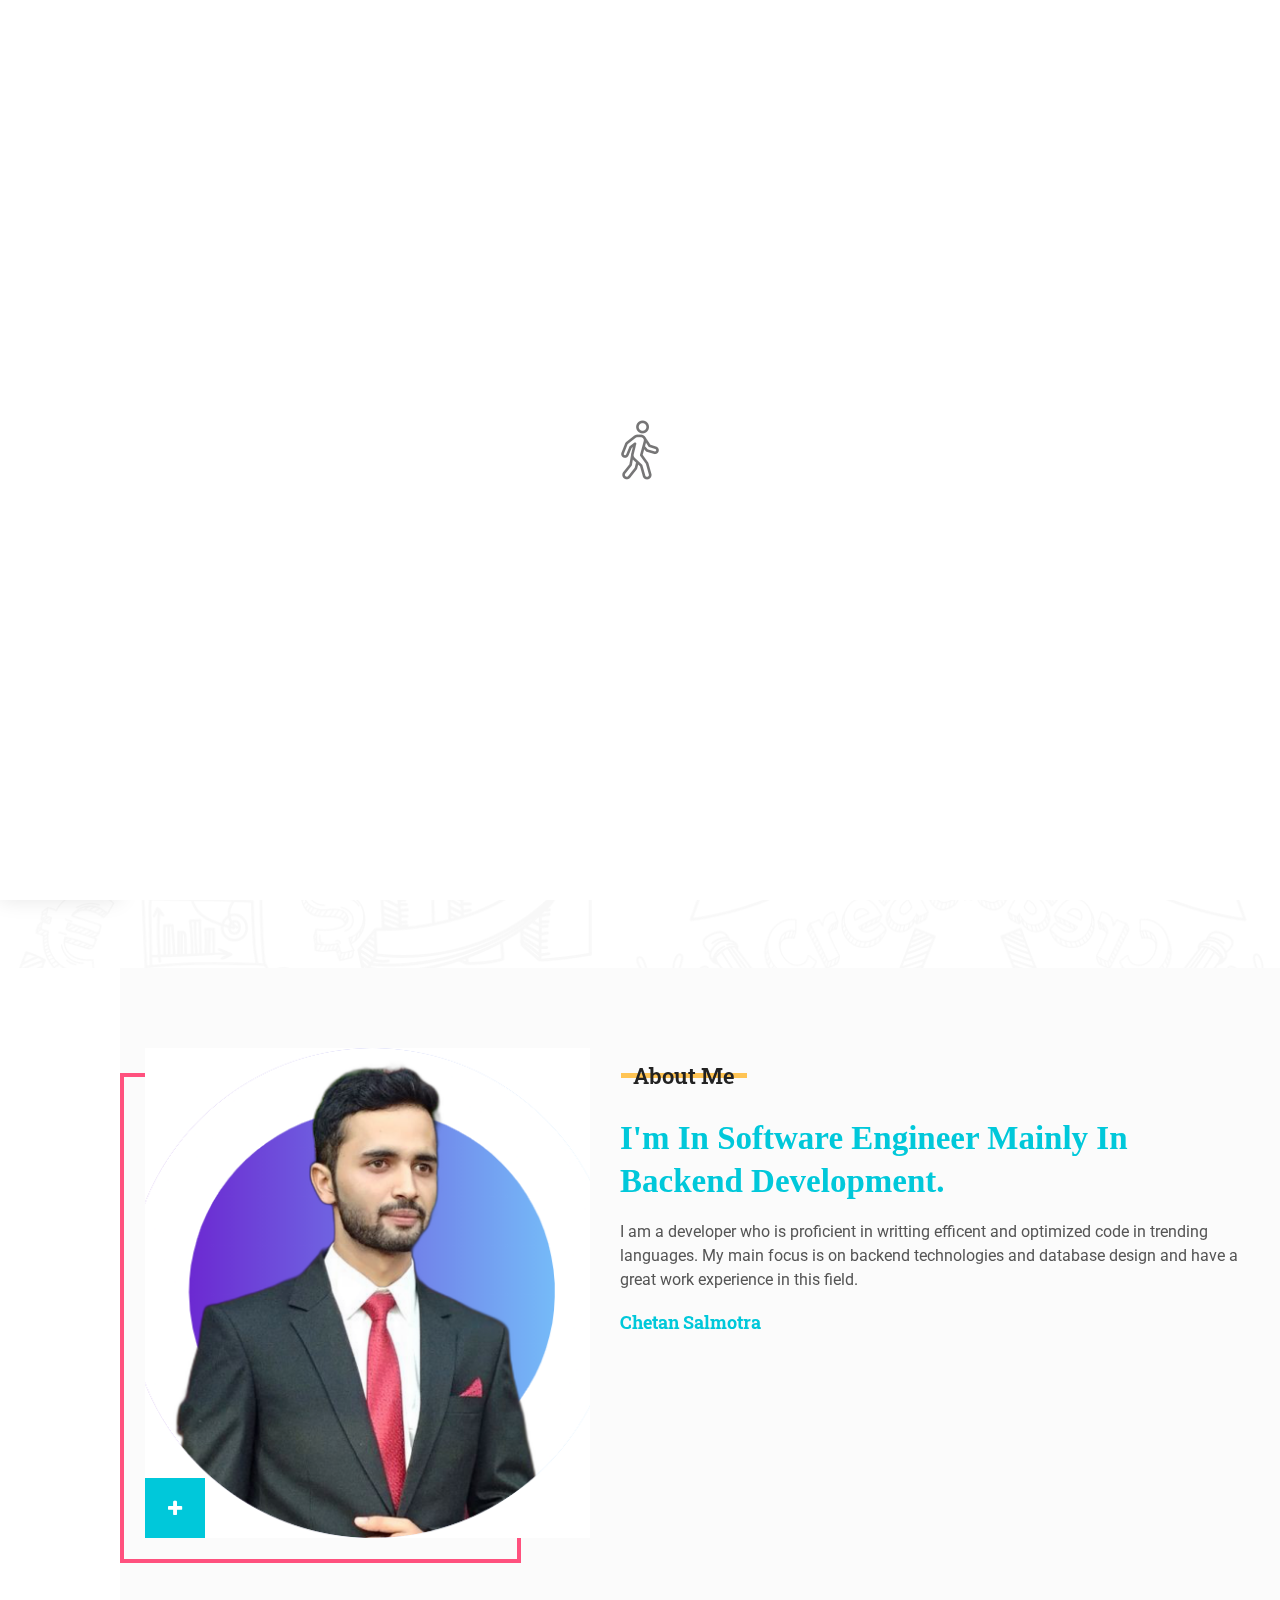
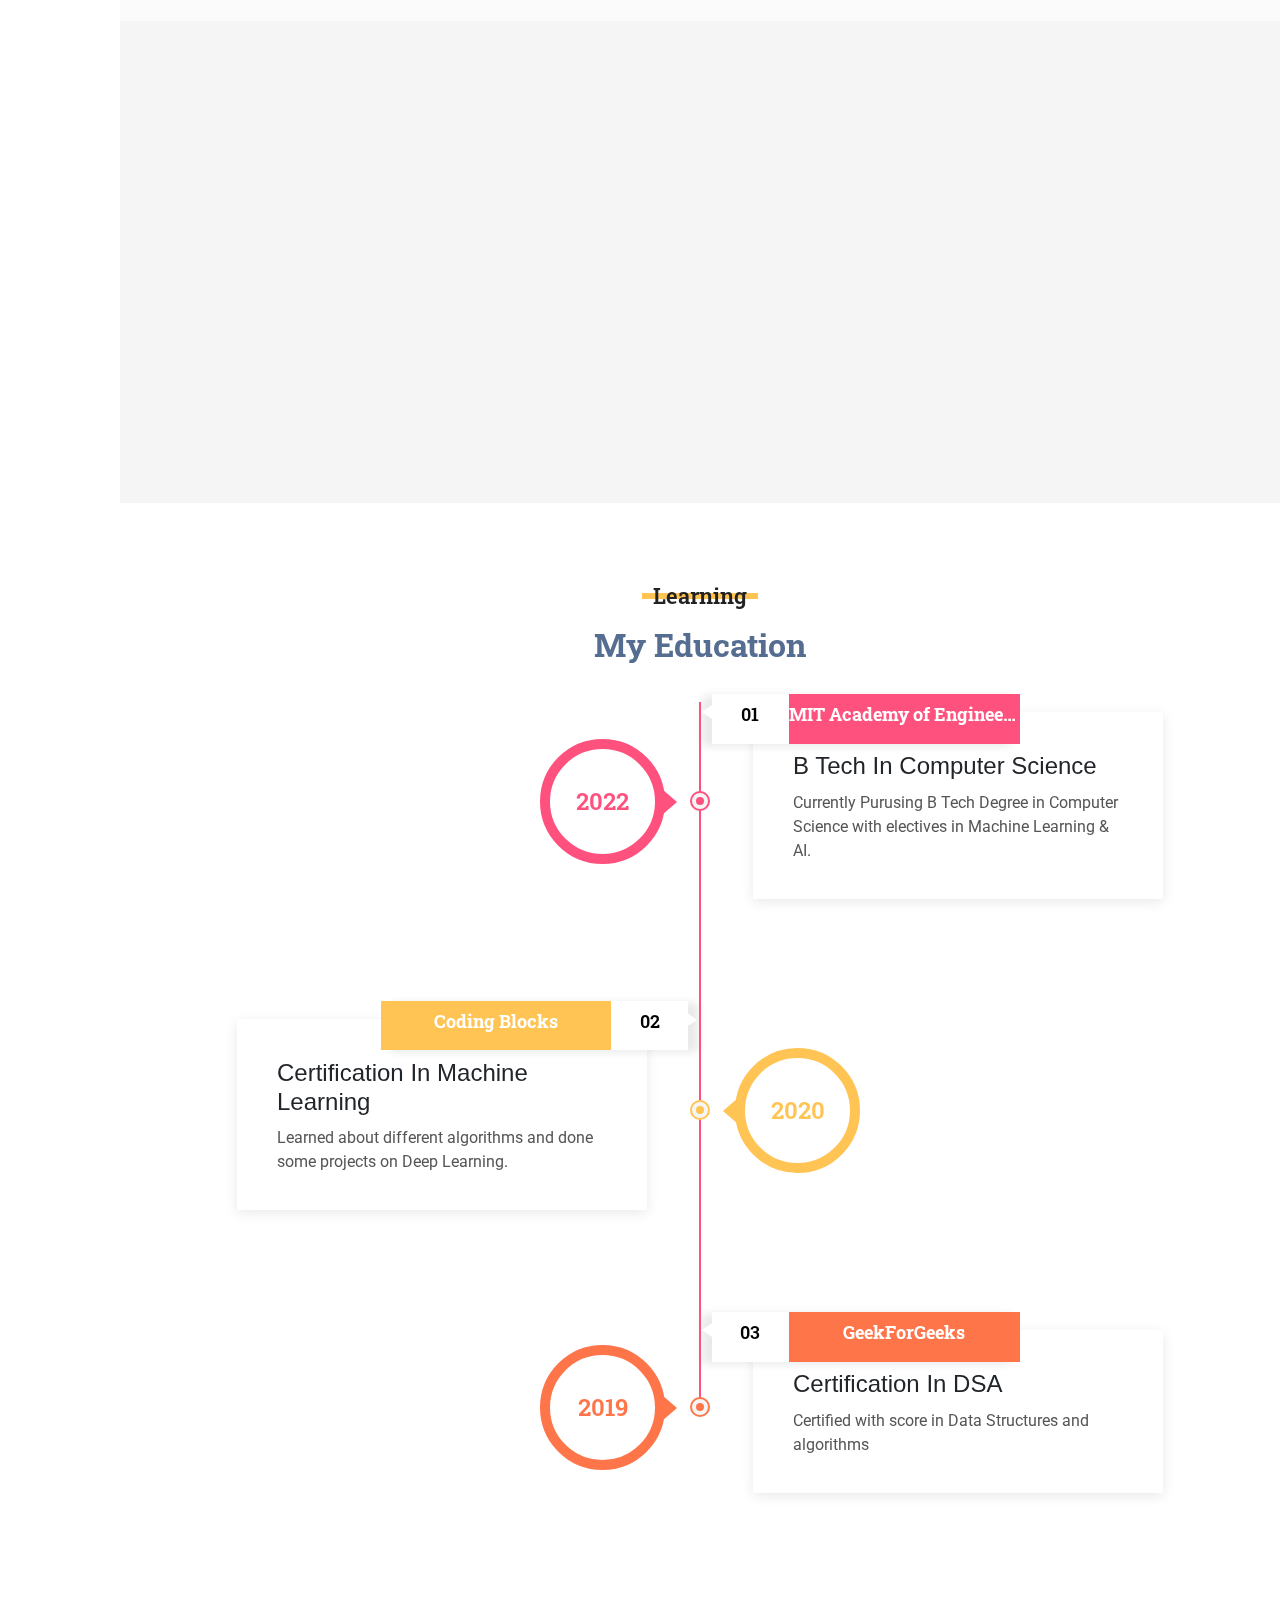
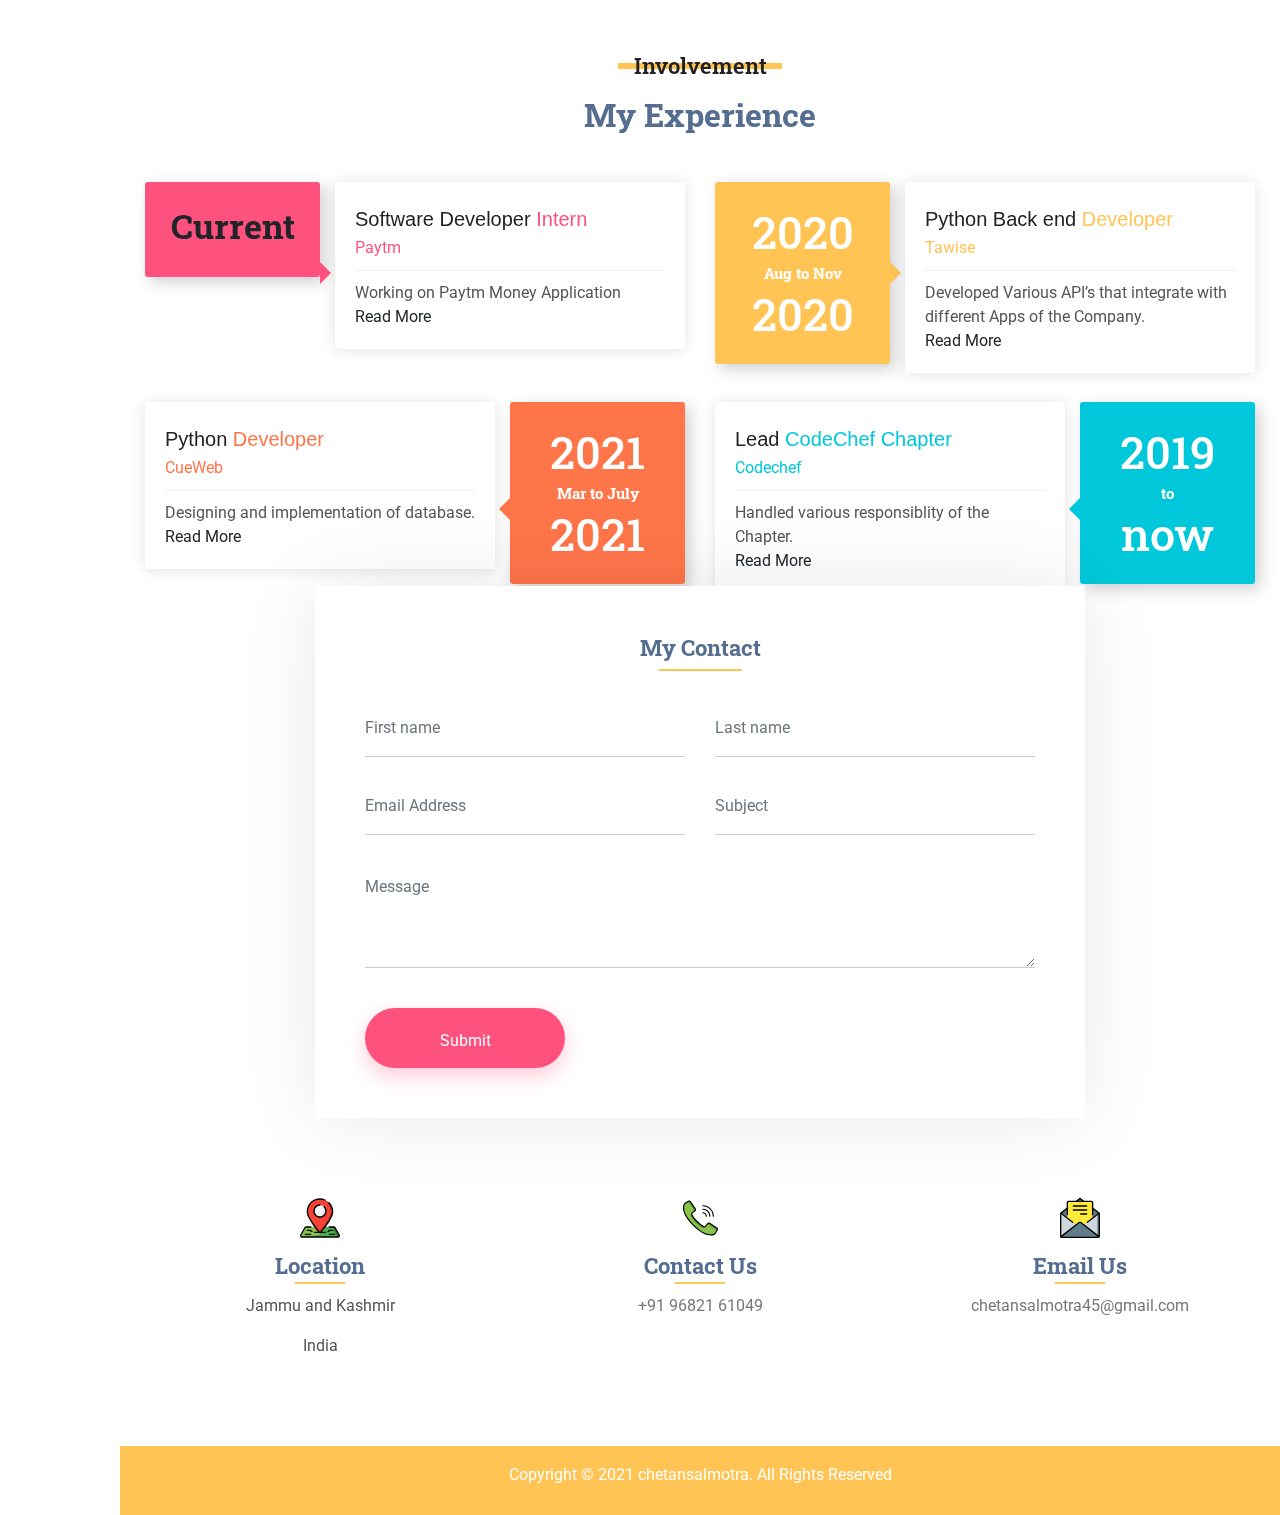
==== commit 7e21e38a: "changes" ====
--- a/index.html
+++ b/index.html
@@ -95,6 +95,7 @@
 								<span class="menu_tooltip">About</span>
 							</div>
 						</li>
+
 						<li data-number="1">
 							<div class="tooltip_box">
 								<a href="#" class="siderbar_menuicon">
@@ -112,7 +113,7 @@
 								<span class="menu_tooltip">Portfolio</span>
 							</div>
 						</li>
-						<!-- <li data-number="2">
+						<li data-number="2">
 							<div class="tooltip_box">
 								<a href="#" class="siderbar_menuicon">
 									<span class="first_micon">
@@ -146,10 +147,10 @@
 								</a>
 								<span class="menu_tooltip">Testimonial</span>
 							</div>
-						</li> -->
+						</li> 
 						<li data-number="3">
 							<div class="tooltip_box">
-								<a href="#" class="siderbar_menuicon">
+								<a href="#contact" class="siderbar_menuicon">
 									<span class="first_micon">
 										<svg  xmlns="http://www.w3.org/2000/svg" viewBox="0 0 480.56 480.56" class="nav_contact_svg" width="20px" height="20px">
 											<g>
@@ -200,31 +201,32 @@
 					</div>
 					<ul class="social_list">
 						<li>
-							<a href="javascript:;" class="siderbar_icon">
+							<a href="https://www.facebook.com/chetan45s" target="_blank" class="siderbar_icon">
 								<span class="first_icon"><i class="fab fa-facebook-f nav_fb"></i></span>
 								<span class="second_icon"><i class="fab fa-facebook-f nav_fb"></i></span>
 							</a>
 						</li>
 						<li>
-							<a href="javascript:;" class="siderbar_icon">
+							<a href="https://www.linkedin.com/in/chetan45s/" target="_blank" class="siderbar_icon">
 								<span class="first_icon"><i class="fab fa-linkedin-in nav_in"></i></span>
 								<span class="second_icon"><i class="fab fa-linkedin-in nav_in"></i></span>
 							</a>
 						</li>
 						<li>
-							<a href="javascript:;" class="siderbar_icon">
+							<a href="https://api.whatsapp.com/send/?phone=9682161049&text&app_absent=0" target="_blank" class="siderbar_icon">
 								<span class="first_icon"><i class="fab fa-whatsapp nav_whats"></i></span>
 								<span class="second_icon"><i class="fab fa-whatsapp nav_whats"></i></span>
 							</a>
 						</li>
 						<li>
-							<a href="javascript:;" class="siderbar_icon">
-								<span class="first_icon"><i class="fab fa-twitter nav_twit"></i></span>
-								<span class="second_icon"><i class="fab fa-twitter nav_twit"></i></span>
+							<a href="https://github.com/Chetan45s" target="_blank" class="siderbar_icon">
+								<span class="first_icon"><i class="fab fa-github nav_twit"></i></span>
+								<span class="second_icon"><i class="fab fa-github nav_twit"></i></span>
 							</a>
+						
 						</li>
 						<li>
-							<a href="javascript:;" class="siderbar_icon">
+							<a href="https://instagram.com/chetan45s" target="_blank" class="siderbar_icon">
 								<span class="first_icon"><i class="fab fa-instagram nav_insta"></i></span>
 								<span class="second_icon"><i class="fab fa-instagram nav_insta"></i></span>
 							</a>
@@ -625,19 +627,15 @@
 									<div class="row">
 										<div class="col-lg-4 col-md-4 col-sm-4 col-12 padding-0 w-100">
 											<div class="ex_leftside">
-												<h3>Current</h3>
-												<h4>Dec</h4>
-												<h1>...</h1>
+												<h2>Current</h2>
 											</div>
 										</div>
 										<div class="col-lg-8 col-md-8 col-sm-8 col-12 w-100">
 											<div class="ex_rightside">
-												<h4>Python Backend<span data-hover="Designer" class="data_hover c-pink">Developer </span></h4>
-												<span class="c-pink">Freelance</span>
-												<p class="ex_details">Worked on many projects like Course Management 
-																	System, Appointment Booking,
+												<h4>Software Developer <span data-hover="Designer" class="data_hover c-pink">Intern </span></h4>
+												<span class="c-pink">Paytm </span>
+												<p class="ex_details">Working on Paytm Money Application
 													</p>
-												<p class="more_content"> Ecommerce.Compatible with both teams and the orgnization for work.</p>
 												<a class="ex_btn">Read More</a>
 											</div>
 										</div>
@@ -764,7 +762,7 @@
 				</div>
 			</div>
 	
-			<section id="references">
+			<!-- <section id="references">
 				<div class="container">
 				  <div class="col-sm-12">
 					<div class="mb-5 text-center">
@@ -793,7 +791,6 @@
 						</div>
 					  </div>
 					</div>
-					<!-- Reference detail-->
 					<div id="references-masonry" data-animate="fadeInUp">
 					  <div class="row">
 							<div data-category="webdesign" class="reference-item col-lg-3 col-md-6">
@@ -925,9 +922,8 @@
 			<div class="port_responsor_setions prt_toppadder80 prt_bottompadder80 ">
 				<div class="container">
 				</div>
-			</div>
-
-			<!-- start contact wrapper  -->
+			</div> -->
+
 			<div class="port_contact_wrapper prt_toppadder80 page_scroll" data-scroll="3" id="contact_sec"> 
 				<div class="container">
 				<div class="row">
@@ -965,7 +961,7 @@
 									</div>
 									<div class="col-12">
 										<div class="port_contact_form">
-											<form>
+											<form name="contact" method="POST" data-netlify="true">
 												<div class="row">
 													<div class="col-sm-6">
 														  <div class="form-group">
@@ -994,9 +990,8 @@
 													</div>
 													<div class="col-12">
 														<div class="banner_btn">
-															<button type="button" data-type="contact" class="portfolio_btn btn_red submitForm">
-																<span class="first_text">Submit</span>
-																<span class="second_text">Send</span>
+															<button type="submit" data-type="contact" class="portfolio_btn btn_red submitForm">
+															Submit
 															</button>
 														</div>
 													</div>
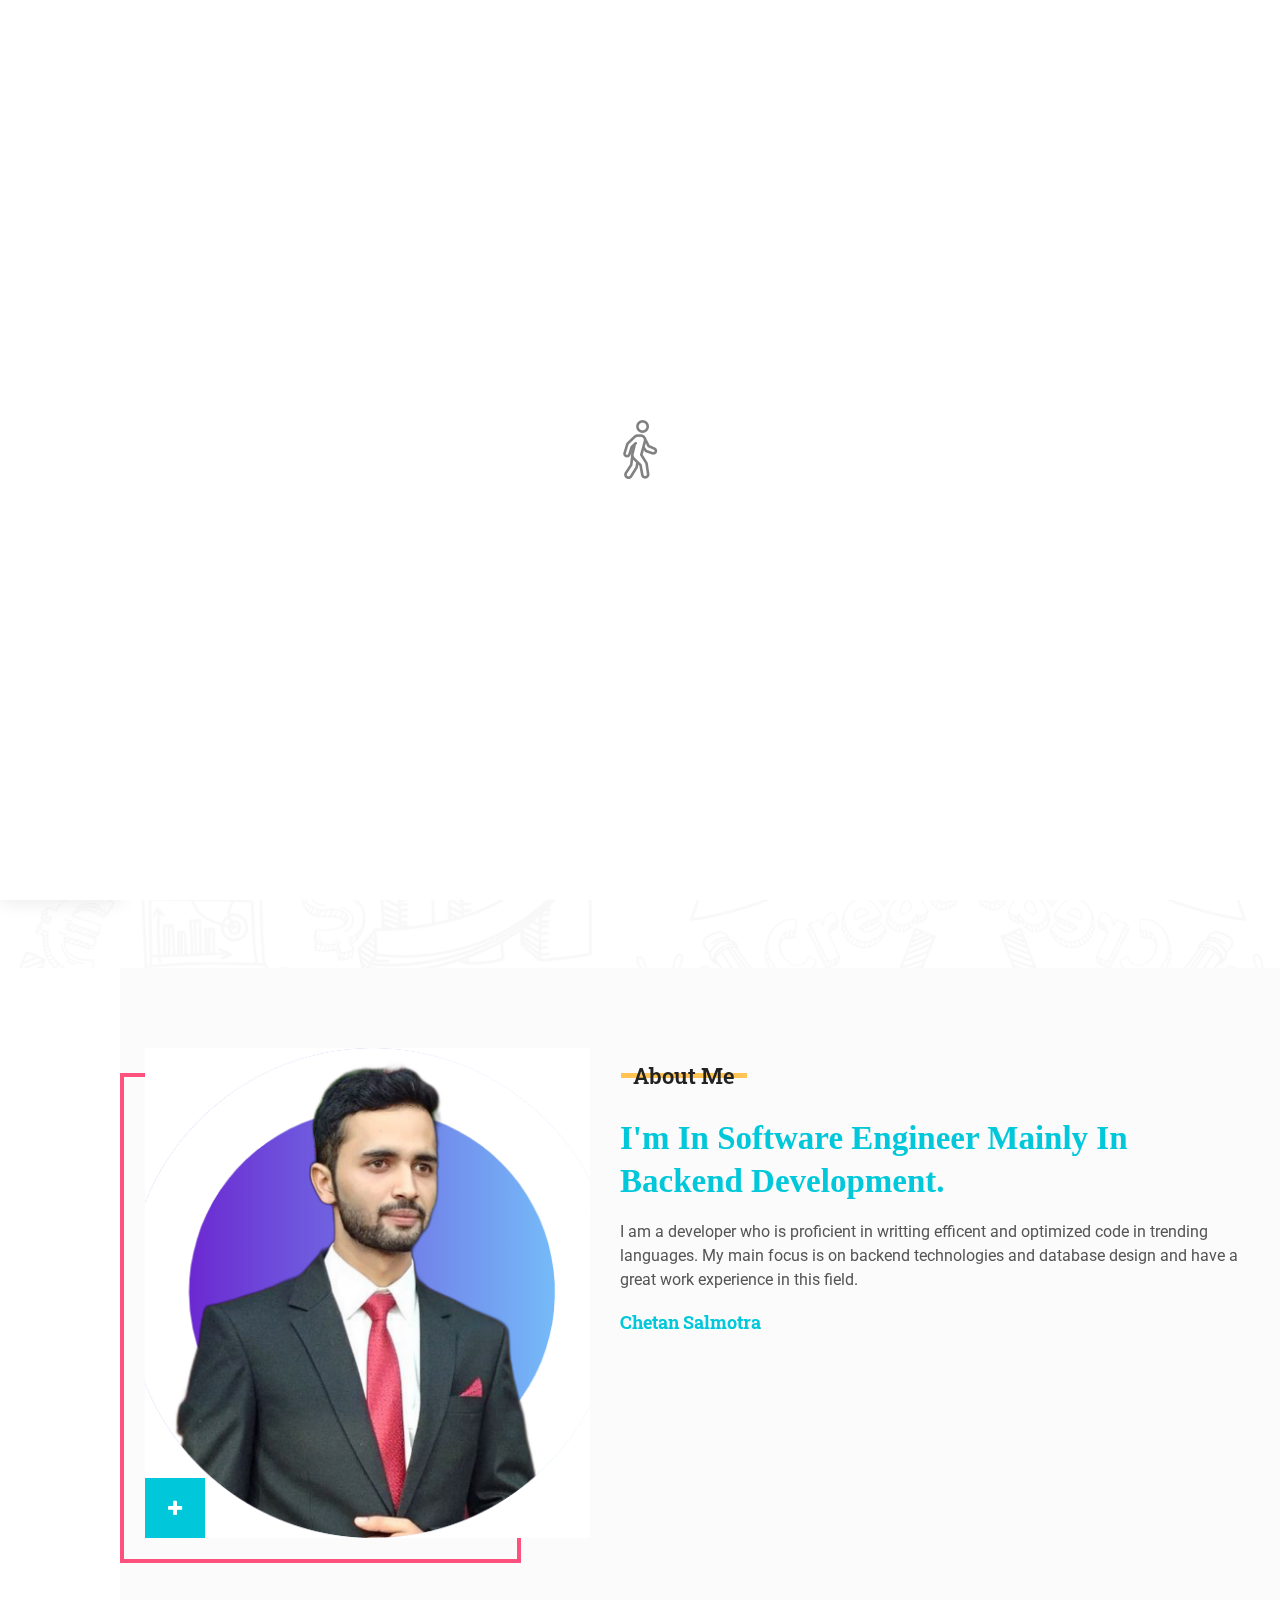
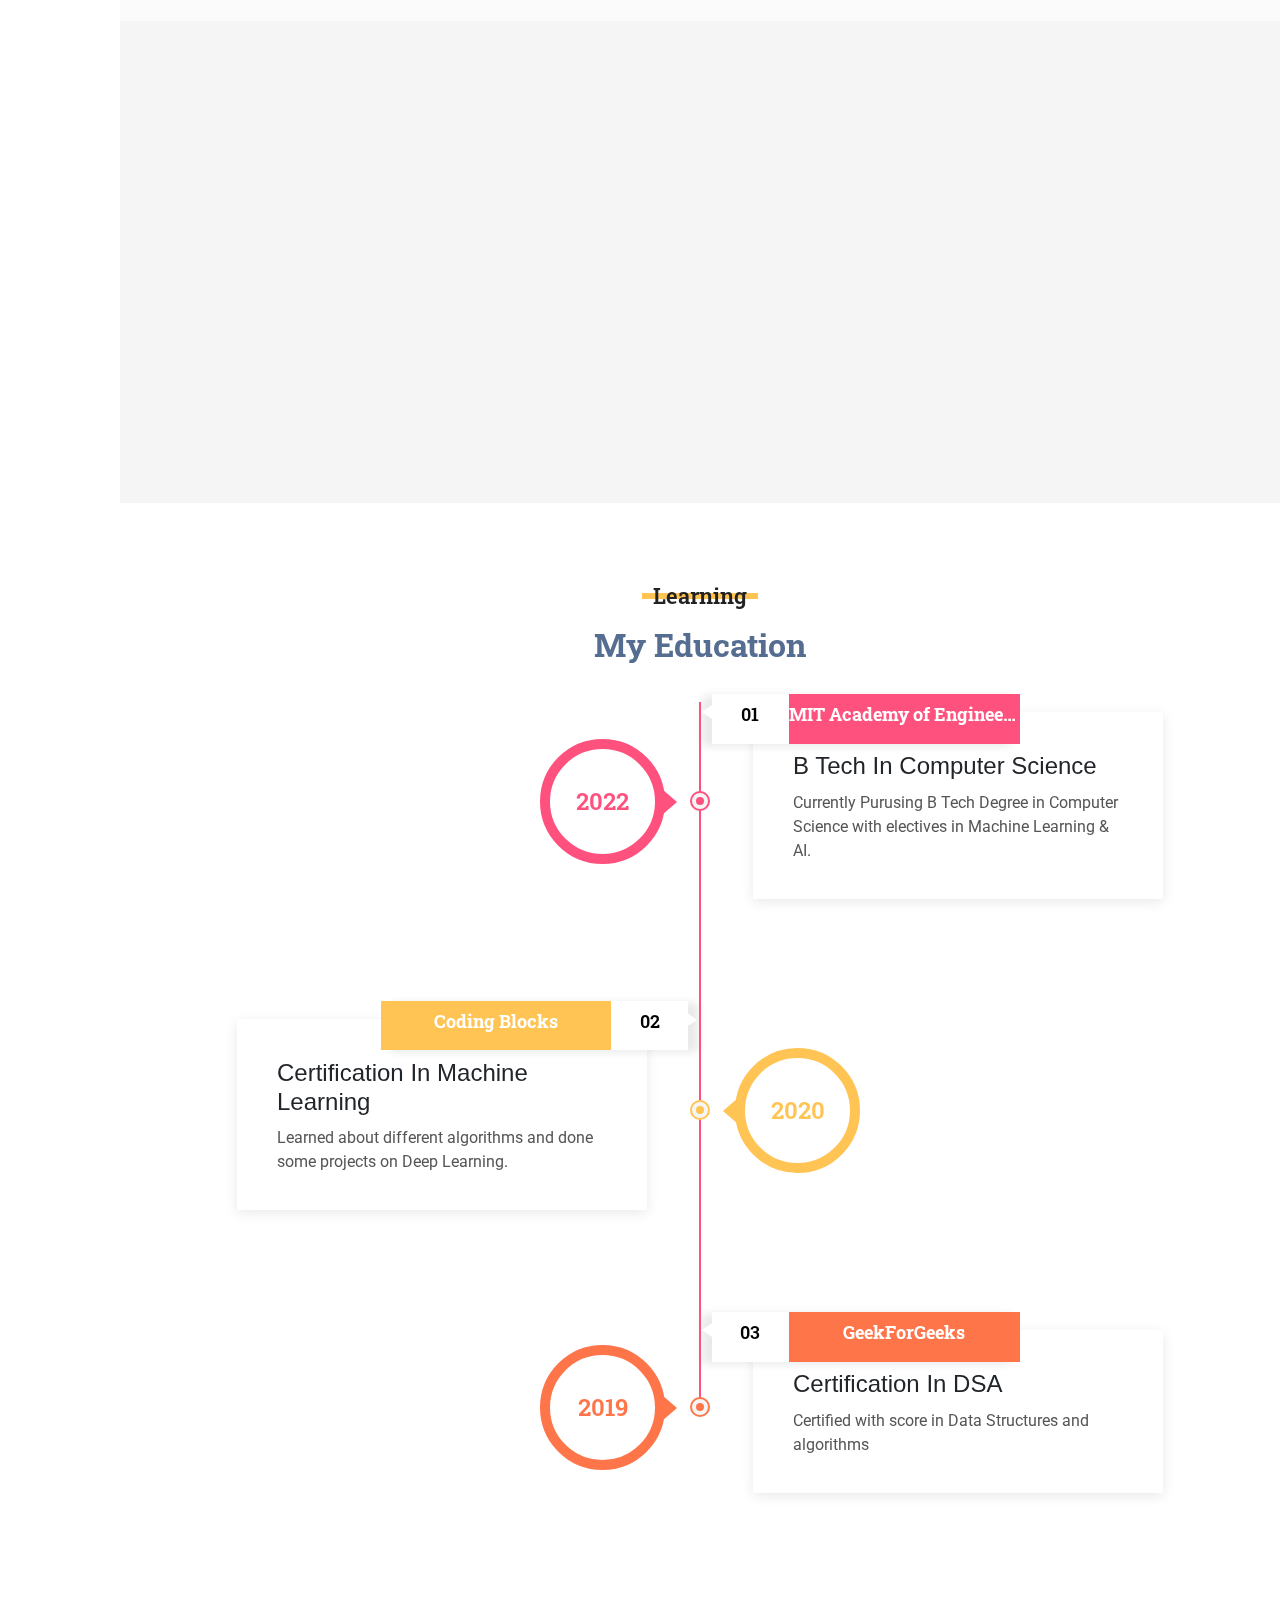
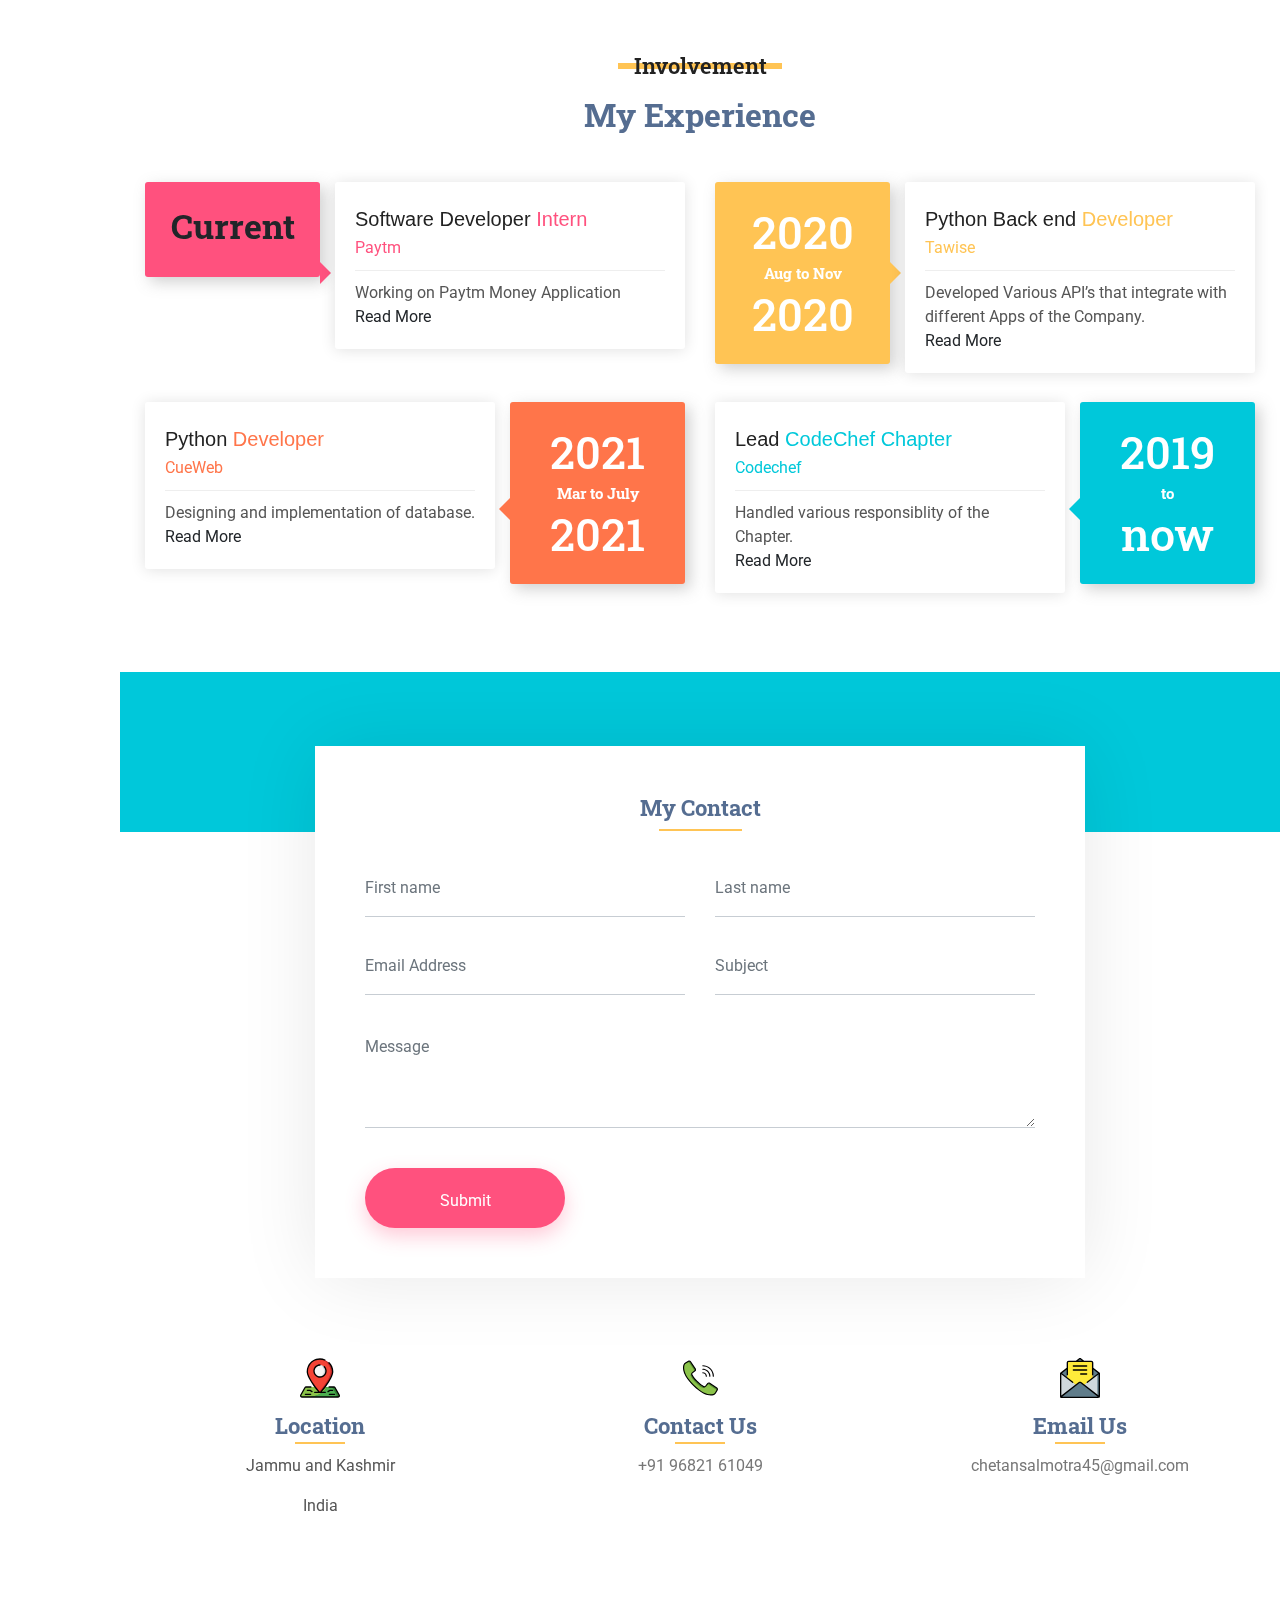
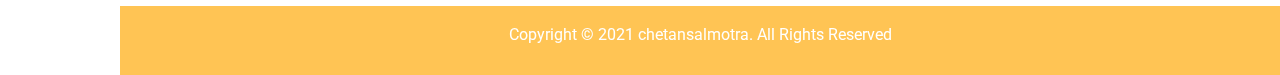
==== commit 0050a037: "Scroll to contact fixed" ====
--- a/index.html
+++ b/index.html
@@ -1,384 +1,420 @@
-<!doctype html>
+<!DOCTYPE html>
 <html lang="en">
-	
+
 <head>
-		<meta charset="utf-8">
-		<meta name="viewport" content="width=device-width, initial-scale=1, shrink-to-fit=no">
-		<meta name="description" content="Portfolio">
-		<meta name="keywords" content="Creative, minimal, Portfolio, cv, business, Resume, Information, personal portfolio, Professional">
-		<meta name="author" content="kamleshyadav">
-		<meta name="MobileOptimized" content="320">
-		<link rel="stylesheet" href="assets/css/bootstrap.min.css">
-		<link rel="stylesheet" href="assets/css/all.min.css">
-		<link rel="stylesheet" href="assets/css/font.css">
-		<link rel="stylesheet" href="assets/css/animate.css">
-		<link rel="stylesheet" href="assets/css/magnific-popup.css">
-		<link rel="stylesheet" href="assets/css/swiper.min.css">
-		<link rel="stylesheet" href="assets/css/jquery-jvectormap-2.0.3.css">
-		<link rel="stylesheet" href="assets/css/style.css">
-		<link rel="stylesheet" href="assets/css/scrollbar.css">
-		<link rel="shortcut icon" type="image/png" href="assets/images/favicon.png">
-
-		<link rel="stylesheet" href="vendor/bootstrap/css/bootstrap.min.css">
-		<!-- Font Awesome CSS-->
-		<link rel="stylesheet" href="vendor/font-awesome/css/font-awesome.min.css">
-		<!-- Google fonts - Roboto + Roboto Slab-->
-		<link rel="stylesheet" href="https://fonts.googleapis.com/css?family=Roboto+Slab:400,700%7CRoboto:400,700,300">
-		<!-- owl carousel-->
-		<link rel="stylesheet" href="vendor/owl.carousel/assets/owl.carousel.css">
-		<link rel="stylesheet" href="vendor/owl.carousel/assets/owl.theme.default.css">
-		<!-- animate.css-->
-		<link rel="stylesheet" href="vendor/animate.css/animate.css">
-		<!-- theme stylesheet-->
-		<link rel="stylesheet" href="css/style.default.css" id="theme-stylesheet">
-		<!-- Custom stylesheet - for your changes-->
-		<link rel="stylesheet" href="css/style.sea.css">
-		<!-- Leaflet CSS - For the map-->
-		<link rel="stylesheet" href="https://cdnjs.cloudflare.com/ajax/libs/leaflet/1.4.0/leaflet.css">
-
-		<title>Chetan45s</title>
-	</head>
-	<body>
-		<div class="preloader">
-			<div class="status" ><img src="assets/images/loading_gif.gif" id="preloader_image" alt="loader">
-			</div>
+	<meta charset="utf-8" />
+	<meta name="viewport" content="width=device-width, initial-scale=1, shrink-to-fit=no" />
+	<meta name="description" content="Portfolio" />
+	<meta name="keywords"
+		content="Creative, minimal, Portfolio, cv, business, Resume, Information, personal portfolio, Professional" />
+	<meta name="author" content="chetansalmotra" />
+	<meta name="MobileOptimized" content="320" />
+	<link rel="stylesheet" href="assets/css/bootstrap.min.css" />
+	<link rel="stylesheet" href="assets/css/all.min.css" />
+	<link rel="stylesheet" href="assets/css/font.css" />
+	<link rel="stylesheet" href="assets/css/animate.css" />
+	<link rel="stylesheet" href="assets/css/magnific-popup.css" />
+	<link rel="stylesheet" href="assets/css/swiper.min.css" />
+	<link rel="stylesheet" href="assets/css/jquery-jvectormap-2.0.3.css" />
+	<link rel="stylesheet" href="assets/css/style.css" />
+	<link rel="stylesheet" href="assets/css/scrollbar.css" />
+	<link rel="shortcut icon" type="image/png" href="assets/images/favicon.png" />
+
+	<link rel="stylesheet" href="vendor/bootstrap/css/bootstrap.min.css" />
+	<!-- Font Awesome CSS-->
+	<link rel="stylesheet" href="vendor/font-awesome/css/font-awesome.min.css" />
+	<!-- Google fonts - Roboto + Roboto Slab-->
+	<link rel="stylesheet" href="https://fonts.googleapis.com/css?family=Roboto+Slab:400,700%7CRoboto:400,700,300" />
+	<!-- owl carousel-->
+	<link rel="stylesheet" href="vendor/owl.carousel/assets/owl.carousel.css" />
+	<link rel="stylesheet" href="vendor/owl.carousel/assets/owl.theme.default.css" />
+	<!-- animate.css-->
+	<link rel="stylesheet" href="vendor/animate.css/animate.css" />
+	<!-- theme stylesheet-->
+	<link rel="stylesheet" href="css/style.default.css" id="theme-stylesheet" />
+	<!-- Custom stylesheet - for your changes-->
+	<link rel="stylesheet" href="css/style.sea.css" />
+	<!-- Leaflet CSS - For the map-->
+	<link rel="stylesheet" href="https://cdnjs.cloudflare.com/ajax/libs/leaflet/1.4.0/leaflet.css" />
+
+	<title>Chetan45s</title>
+</head>
+
+<body>
+	<div class="preloader">
+		<div class="status">
+			<img src="assets/images/loading_gif.gif" id="preloader_image" alt="loader" />
 		</div>
-
-		<div class="port_sidebar_wrapper mport_sidebar_wrapper">
-			<div class="port_sidebar_profile">
-				<a href="javascript:;" class="port_sidebar_position active">
-					<div class="profile_circle ">
-						<img src="assets/files/chetan.png" alt="profile-image" class="img-fluid"/>
-					</div>
-				</a>
-			</div>
-			<div class="port_sidebar_nav">
-				<div class="port_navigation index_navigation">
-					<ul class="nav_list">
-						<li data-number="0">
-							<div class="tooltip_box">
-								<a href="javascript:;" class="siderbar_menuicon">
-									<span class="first_micon">
-										<svg class="nav_about_svg" xmlns="http://www.w3.org/2000/svg" xmlns:xlink="http://www.w3.org/1999/xlink" width="26px" height="26px">
-											<defs>
+	</div>
+
+	<div class="port_sidebar_wrapper mport_sidebar_wrapper">
+		<div class="port_sidebar_profile">
+			<a href="javascript:;" class="port_sidebar_position active">
+				<div class="profile_circle">
+					<img src="assets/files/chetan.png" alt="profile-image" class="img-fluid" />
+				</div>
+			</a>
+		</div>
+		<div class="port_sidebar_nav">
+			<div class="port_navigation index_navigation">
+				<ul class="nav_list">
+					<li data-number="0">
+						<div class="tooltip_box">
+							<a href="javascript:;" class="siderbar_menuicon">
+								<span class="first_micon">
+									<svg class="nav_about_svg" xmlns="http://www.w3.org/2000/svg"
+										xmlns:xlink="http://www.w3.org/1999/xlink" width="26px" height="26px">
+										<defs>
 											<filter id="Filter_0">
-												<feFlood flood-color="rgb(255, 74, 74)" flood-opacity="1" result="floodOut" />
-												<feComposite operator="atop" in="floodOut" in2="SourceGraphic" result="compOut" />
+												<feFlood flood-color="rgb(255, 74, 74)" flood-opacity="1"
+													result="floodOut" />
+												<feComposite operator="atop" in="floodOut" in2="SourceGraphic"
+													result="compOut" />
 												<feBlend mode="normal" in="compOut" in2="SourceGraphic" />
 											</filter>
-
-											</defs>
-											<g filter="url(#Filter_0)">
-											<path fill-rule="evenodd"  fill="rgb(14, 15, 33)"
-											 d="M21.937,13.863 L4.063,13.863 L4.063,7.776 L21.937,7.776 L21.937,13.863 ZM6.094,11.832 L19.906,11.832 L19.906,9.807 L6.094,9.807 L6.094,11.832 ZM21.937,3.866 L4.063,3.866 L4.063,5.897 L21.937,5.897 L21.937,3.866 ZM21.937,17.767 L12.188,17.767 L12.188,19.799 L21.937,19.799 L21.937,17.767 ZM10.156,21.830 L4.063,21.830 L4.063,15.742 L10.156,15.742 L10.156,21.830 ZM6.094,19.799 L8.125,19.799 L8.125,17.773 L6.094,17.773 L6.094,19.799 ZM22.953,26.000 L3.047,26.000 C1.367,26.000 0.000,24.633 0.000,22.953 L0.000,3.047 C0.000,1.367 1.367,0.000 3.047,0.000 L22.953,0.000 C24.633,0.000 26.000,1.367 26.000,3.047 L26.000,22.953 C26.000,24.633 24.633,26.000 22.953,26.000 L22.953,26.000 ZM3.047,2.031 C2.487,2.031 2.031,2.487 2.031,3.047 L2.031,22.953 C2.031,23.513 2.487,23.969 3.047,23.969 L22.953,23.969 C23.513,23.969 23.969,23.513 23.969,22.953 L23.969,3.047 C23.969,2.487 23.513,2.031 22.953,2.031 L3.047,2.031 Z"/>
-											</g>
-										</svg>
-									</span>
-									<span class="second_micon">
-										
-										<svg class="nav_about_svg" xmlns="http://www.w3.org/2000/svg" xmlns:xlink="http://www.w3.org/1999/xlink" width="26px" height="26px">
-											<defs>
+										</defs>
+										<g filter="url(#Filter_0)">
+											<path fill-rule="evenodd" fill="rgb(14, 15, 33)"
+												d="M21.937,13.863 L4.063,13.863 L4.063,7.776 L21.937,7.776 L21.937,13.863 ZM6.094,11.832 L19.906,11.832 L19.906,9.807 L6.094,9.807 L6.094,11.832 ZM21.937,3.866 L4.063,3.866 L4.063,5.897 L21.937,5.897 L21.937,3.866 ZM21.937,17.767 L12.188,17.767 L12.188,19.799 L21.937,19.799 L21.937,17.767 ZM10.156,21.830 L4.063,21.830 L4.063,15.742 L10.156,15.742 L10.156,21.830 ZM6.094,19.799 L8.125,19.799 L8.125,17.773 L6.094,17.773 L6.094,19.799 ZM22.953,26.000 L3.047,26.000 C1.367,26.000 0.000,24.633 0.000,22.953 L0.000,3.047 C0.000,1.367 1.367,0.000 3.047,0.000 L22.953,0.000 C24.633,0.000 26.000,1.367 26.000,3.047 L26.000,22.953 C26.000,24.633 24.633,26.000 22.953,26.000 L22.953,26.000 ZM3.047,2.031 C2.487,2.031 2.031,2.487 2.031,3.047 L2.031,22.953 C2.031,23.513 2.487,23.969 3.047,23.969 L22.953,23.969 C23.513,23.969 23.969,23.513 23.969,22.953 L23.969,3.047 C23.969,2.487 23.513,2.031 22.953,2.031 L3.047,2.031 Z" />
+										</g>
+									</svg>
+								</span>
+								<span class="second_micon">
+									<svg class="nav_about_svg" xmlns="http://www.w3.org/2000/svg"
+										xmlns:xlink="http://www.w3.org/1999/xlink" width="26px" height="26px">
+										<defs>
 											<filter>
-												<feFlood flood-color="rgb(255, 74, 74)" flood-opacity="1" result="floodOut" />
-												<feComposite operator="atop" in="floodOut" in2="SourceGraphic" result="compOut" />
+												<feFlood flood-color="rgb(255, 74, 74)" flood-opacity="1"
+													result="floodOut" />
+												<feComposite operator="atop" in="floodOut" in2="SourceGraphic"
+													result="compOut" />
 												<feBlend mode="normal" in="compOut" in2="SourceGraphic" />
 											</filter>
-
-											</defs>
-											<g filter="url(#Filter_0)">
-											<path fill-rule="evenodd"  fill="rgb(14, 15, 33)"
-											 d="M21.937,13.863 L4.063,13.863 L4.063,7.776 L21.937,7.776 L21.937,13.863 ZM6.094,11.832 L19.906,11.832 L19.906,9.807 L6.094,9.807 L6.094,11.832 ZM21.937,3.866 L4.063,3.866 L4.063,5.897 L21.937,5.897 L21.937,3.866 ZM21.937,17.767 L12.188,17.767 L12.188,19.799 L21.937,19.799 L21.937,17.767 ZM10.156,21.830 L4.063,21.830 L4.063,15.742 L10.156,15.742 L10.156,21.830 ZM6.094,19.799 L8.125,19.799 L8.125,17.773 L6.094,17.773 L6.094,19.799 ZM22.953,26.000 L3.047,26.000 C1.367,26.000 0.000,24.633 0.000,22.953 L0.000,3.047 C0.000,1.367 1.367,0.000 3.047,0.000 L22.953,0.000 C24.633,0.000 26.000,1.367 26.000,3.047 L26.000,22.953 C26.000,24.633 24.633,26.000 22.953,26.000 L22.953,26.000 ZM3.047,2.031 C2.487,2.031 2.031,2.487 2.031,3.047 L2.031,22.953 C2.031,23.513 2.487,23.969 3.047,23.969 L22.953,23.969 C23.513,23.969 23.969,23.513 23.969,22.953 L23.969,3.047 C23.969,2.487 23.513,2.031 22.953,2.031 L3.047,2.031 Z"/>
+										</defs>
+										<g filter="url(#Filter_0)">
+											<path fill-rule="evenodd" fill="rgb(14, 15, 33)"
+												d="M21.937,13.863 L4.063,13.863 L4.063,7.776 L21.937,7.776 L21.937,13.863 ZM6.094,11.832 L19.906,11.832 L19.906,9.807 L6.094,9.807 L6.094,11.832 ZM21.937,3.866 L4.063,3.866 L4.063,5.897 L21.937,5.897 L21.937,3.866 ZM21.937,17.767 L12.188,17.767 L12.188,19.799 L21.937,19.799 L21.937,17.767 ZM10.156,21.830 L4.063,21.830 L4.063,15.742 L10.156,15.742 L10.156,21.830 ZM6.094,19.799 L8.125,19.799 L8.125,17.773 L6.094,17.773 L6.094,19.799 ZM22.953,26.000 L3.047,26.000 C1.367,26.000 0.000,24.633 0.000,22.953 L0.000,3.047 C0.000,1.367 1.367,0.000 3.047,0.000 L22.953,0.000 C24.633,0.000 26.000,1.367 26.000,3.047 L26.000,22.953 C26.000,24.633 24.633,26.000 22.953,26.000 L22.953,26.000 ZM3.047,2.031 C2.487,2.031 2.031,2.487 2.031,3.047 L2.031,22.953 C2.031,23.513 2.487,23.969 3.047,23.969 L22.953,23.969 C23.513,23.969 23.969,23.513 23.969,22.953 L23.969,3.047 C23.969,2.487 23.513,2.031 22.953,2.031 L3.047,2.031 Z" />
+										</g>
+									</svg>
+								</span>
+							</a>
+							<span class="menu_tooltip">About</span>
+						</div>
+					</li>
+					<li data-number="1">
+						<div class="tooltip_box">
+							<a href="#" class="siderbar_menuicon">
+								<span class="first_micon">
+									<svg class="nav__portfolio_svg" xmlns="http://www.w3.org/2000/svg"
+										xmlns:xlink="http://www.w3.org/1999/xlink" width="26px" height="25px">
+										<image x="0px" y="0px" width="26px" height="25px"
+											xlink:href="[data-uri]" />
+									</svg>
+								</span>
+								<span class="second_micon">
+									<svg class="nav__portfolio_svg" xmlns="http://www.w3.org/2000/svg"
+										xmlns:xlink="http://www.w3.org/1999/xlink" width="26px" height="25px">
+										<image x="0px" y="0px" width="26px" height="25px"
+											xlink:href="[data-uri]" />
+									</svg>
+								</span>
+							</a>
+							<span class="menu_tooltip">Portfolio</span>
+						</div>
+					</li>
+					<li data-number="2">
+						<div class="tooltip_box">
+							<a href="#" class="siderbar_menuicon">
+								<span class="first_micon">
+									<svg class="nav_quotes_svg" xmlns="http://www.w3.org/2000/svg"
+										viewBox="0 0 508.044 508.044">
+										<g>
+											<g>
+												<path d="M0.108,352.536c0,66.794,54.144,120.938,120.937,120.938c66.794,0,120.938-54.144,120.938-120.938
+														s-54.144-120.937-120.938-120.937c-13.727,0-26.867,2.393-39.168,6.61C109.093,82.118,230.814-18.543,117.979,64.303
+														C-7.138,156.17-0.026,348.84,0.114,352.371C0.114,352.426,0.108,352.475,0.108,352.536z" />
+												<path d="M266.169,352.536c0,66.794,54.144,120.938,120.938,120.938s120.938-54.144,120.938-120.938S453.9,231.599,387.106,231.599
+														c-13.728,0-26.867,2.393-39.168,6.61C375.154,82.118,496.875-18.543,384.04,64.303C258.923,156.17,266.034,348.84,266.175,352.371
+														C266.175,352.426,266.169,352.475,266.169,352.536z" />
 											</g>
-										</svg>										
-									</span>
-								</a>
-								<span class="menu_tooltip">About</span>
-							</div>
-						</li>
-
-						<li data-number="1">
-							<div class="tooltip_box">
-								<a href="#" class="siderbar_menuicon">
-									<span class="first_micon">
-										<svg class="nav__portfolio_svg" xmlns="http://www.w3.org/2000/svg" xmlns:xlink="http://www.w3.org/1999/xlink" width="26px" height="25px">
-										<image  x="0px" y="0px" width="26px" height="25px"  xlink:href="[data-uri]" />
-										</svg>										
-									</span>
-									<span class="second_micon">
-										<svg class="nav__portfolio_svg" xmlns="http://www.w3.org/2000/svg" xmlns:xlink="http://www.w3.org/1999/xlink" width="26px" height="25px">
-										<image  x="0px" y="0px" width="26px" height="25px"  xlink:href="[data-uri]" />
-										</svg>
-									</span>
-								</a>
-								<span class="menu_tooltip">Portfolio</span>
-							</div>
-						</li>
-						<li data-number="2">
-							<div class="tooltip_box">
-								<a href="#" class="siderbar_menuicon">
-									<span class="first_micon">
-										<svg class="nav_quotes_svg" xmlns="http://www.w3.org/2000/svg" viewBox="0 0 508.044 508.044">
+										</g>
+									</svg>
+								</span>
+								<span class="second_micon">
+									<svg class="nav_quotes_svg" xmlns="http://www.w3.org/2000/svg"
+										viewBox="0 0 508.044 508.044">
+										<g>
 											<g>
-												<g>
-													<path d="M0.108,352.536c0,66.794,54.144,120.938,120.937,120.938c66.794,0,120.938-54.144,120.938-120.938
+												<path d="M0.108,352.536c0,66.794,54.144,120.938,120.937,120.938c66.794,0,120.938-54.144,120.938-120.938
 														s-54.144-120.937-120.938-120.937c-13.727,0-26.867,2.393-39.168,6.61C109.093,82.118,230.814-18.543,117.979,64.303
-														C-7.138,156.17-0.026,348.84,0.114,352.371C0.114,352.426,0.108,352.475,0.108,352.536z"/>
-													<path d="M266.169,352.536c0,66.794,54.144,120.938,120.938,120.938s120.938-54.144,120.938-120.938S453.9,231.599,387.106,231.599
+														C-7.138,156.17-0.026,348.84,0.114,352.371C0.114,352.426,0.108,352.475,0.108,352.536z" />
+												<path d="M266.169,352.536c0,66.794,54.144,120.938,120.938,120.938s120.938-54.144,120.938-120.938S453.9,231.599,387.106,231.599
 														c-13.728,0-26.867,2.393-39.168,6.61C375.154,82.118,496.875-18.543,384.04,64.303C258.923,156.17,266.034,348.84,266.175,352.371
-														C266.175,352.426,266.169,352.475,266.169,352.536z"/>
-												</g>
+														C266.175,352.426,266.169,352.475,266.169,352.536z" />
 											</g>
-										</svg>
-									</span>
-									<span class="second_micon">
-										<svg class="nav_quotes_svg" xmlns="http://www.w3.org/2000/svg" viewBox="0 0 508.044 508.044">
+										</g>
+									</svg>
+								</span>
+							</a>
+							<span class="menu_tooltip">Testimonial</span>
+						</div>
+					</li>
+					<li data-number="3">
+						<div class="tooltip_box">
+							<a href="#contact" class="siderbar_menuicon">
+								<span class="first_micon">
+									<svg xmlns="http://www.w3.org/2000/svg" viewBox="0 0 480.56 480.56"
+										class="nav_contact_svg" width="20px" height="20px">
+										<g>
 											<g>
-												<g>
-													<path d="M0.108,352.536c0,66.794,54.144,120.938,120.937,120.938c66.794,0,120.938-54.144,120.938-120.938
-														s-54.144-120.937-120.938-120.937c-13.727,0-26.867,2.393-39.168,6.61C109.093,82.118,230.814-18.543,117.979,64.303
-														C-7.138,156.17-0.026,348.84,0.114,352.371C0.114,352.426,0.108,352.475,0.108,352.536z"/>
-													<path d="M266.169,352.536c0,66.794,54.144,120.938,120.938,120.938s120.938-54.144,120.938-120.938S453.9,231.599,387.106,231.599
-														c-13.728,0-26.867,2.393-39.168,6.61C375.154,82.118,496.875-18.543,384.04,64.303C258.923,156.17,266.034,348.84,266.175,352.371
-														C266.175,352.426,266.169,352.475,266.169,352.536z"/>
-												</g>
-											</g>
-										</svg>
-									</span>
-								</a>
-								<span class="menu_tooltip">Testimonial</span>
-							</div>
-						</li> 
-						<li data-number="3">
-							<div class="tooltip_box">
-								<a href="#contact" class="siderbar_menuicon">
-									<span class="first_micon">
-										<svg  xmlns="http://www.w3.org/2000/svg" viewBox="0 0 480.56 480.56" class="nav_contact_svg" width="20px" height="20px">
-											<g>
-												<g>
-													<path d="M365.354,317.9c-15.7-15.5-35.3-15.5-50.9,0c-11.9,11.8-23.8,23.6-35.5,35.6c-3.2,3.3-5.9,4-9.8,1.8
+												<path d="M365.354,317.9c-15.7-15.5-35.3-15.5-50.9,0c-11.9,11.8-23.8,23.6-35.5,35.6c-3.2,3.3-5.9,4-9.8,1.8
 														c-7.7-4.2-15.9-7.6-23.3-12.2c-34.5-21.7-63.4-49.6-89-81c-12.7-15.6-24-32.3-31.9-51.1c-1.6-3.8-1.3-6.3,1.8-9.4
 														c11.9-11.5,23.5-23.3,35.2-35.1c16.3-16.4,16.3-35.6-0.1-52.1c-9.3-9.4-18.6-18.6-27.9-28c-9.6-9.6-19.1-19.3-28.8-28.8
 														c-15.7-15.3-35.3-15.3-50.9,0.1c-12,11.8-23.5,23.9-35.7,35.5c-11.3,10.7-17,23.8-18.2,39.1c-1.9,24.9,4.2,48.4,12.8,71.3
 														c17.6,47.4,44.4,89.5,76.9,128.1c43.9,52.2,96.3,93.5,157.6,123.3c27.6,13.4,56.2,23.7,87.3,25.4c21.4,1.2,40-4.2,54.9-20.9
-														c10.2-11.4,21.7-21.8,32.5-32.7c16-16.2,16.1-35.8,0.2-51.8C403.554,355.9,384.454,336.9,365.354,317.9z"/>
-													<path d="M346.254,238.2l36.9-6.3c-5.8-33.9-21.8-64.6-46.1-89c-25.7-25.7-58.2-41.9-94-46.9l-5.2,37.1
-														c27.7,3.9,52.9,16.4,72.8,36.3C329.454,188.2,341.754,212,346.254,238.2z"/>
-													<path d="M403.954,77.8c-42.6-42.6-96.5-69.5-156-77.8l-5.2,37.1c51.4,7.2,98,30.5,134.8,67.2c34.9,34.9,57.8,79,66.1,127.5
-														l36.9-6.3C470.854,169.3,444.354,118.3,403.954,77.8z"/>
-												</g>
+														c10.2-11.4,21.7-21.8,32.5-32.7c16-16.2,16.1-35.8,0.2-51.8C403.554,355.9,384.454,336.9,365.354,317.9z" />
+												<path d="M346.254,238.2l36.9-6.3c-5.8-33.9-21.8-64.6-46.1-89c-25.7-25.7-58.2-41.9-94-46.9l-5.2,37.1
+														c27.7,3.9,52.9,16.4,72.8,36.3C329.454,188.2,341.754,212,346.254,238.2z" />
+												<path d="M403.954,77.8c-42.6-42.6-96.5-69.5-156-77.8l-5.2,37.1c51.4,7.2,98,30.5,134.8,67.2c34.9,34.9,57.8,79,66.1,127.5
+														l36.9-6.3C470.854,169.3,444.354,118.3,403.954,77.8z" />
 											</g>
-										</svg>
-									</span>
-									<span class="second_micon">
-										<svg  xmlns="http://www.w3.org/2000/svg" viewBox="0 0 480.56 480.56" class="nav_contact_svg" width="20px" height="20px">
+										</g>
+									</svg>
+								</span>
+								<span class="second_micon">
+									<svg xmlns="http://www.w3.org/2000/svg" viewBox="0 0 480.56 480.56"
+										class="nav_contact_svg" width="20px" height="20px">
+										<g>
 											<g>
-												<g>
-													<path d="M365.354,317.9c-15.7-15.5-35.3-15.5-50.9,0c-11.9,11.8-23.8,23.6-35.5,35.6c-3.2,3.3-5.9,4-9.8,1.8
+												<path d="M365.354,317.9c-15.7-15.5-35.3-15.5-50.9,0c-11.9,11.8-23.8,23.6-35.5,35.6c-3.2,3.3-5.9,4-9.8,1.8
 														c-7.7-4.2-15.9-7.6-23.3-12.2c-34.5-21.7-63.4-49.6-89-81c-12.7-15.6-24-32.3-31.9-51.1c-1.6-3.8-1.3-6.3,1.8-9.4
 														c11.9-11.5,23.5-23.3,35.2-35.1c16.3-16.4,16.3-35.6-0.1-52.1c-9.3-9.4-18.6-18.6-27.9-28c-9.6-9.6-19.1-19.3-28.8-28.8
 														c-15.7-15.3-35.3-15.3-50.9,0.1c-12,11.8-23.5,23.9-35.7,35.5c-11.3,10.7-17,23.8-18.2,39.1c-1.9,24.9,4.2,48.4,12.8,71.3
 														c17.6,47.4,44.4,89.5,76.9,128.1c43.9,52.2,96.3,93.5,157.6,123.3c27.6,13.4,56.2,23.7,87.3,25.4c21.4,1.2,40-4.2,54.9-20.9
-														c10.2-11.4,21.7-21.8,32.5-32.7c16-16.2,16.1-35.8,0.2-51.8C403.554,355.9,384.454,336.9,365.354,317.9z"/>
-													<path d="M346.254,238.2l36.9-6.3c-5.8-33.9-21.8-64.6-46.1-89c-25.7-25.7-58.2-41.9-94-46.9l-5.2,37.1
-														c27.7,3.9,52.9,16.4,72.8,36.3C329.454,188.2,341.754,212,346.254,238.2z"/>
-													<path d="M403.954,77.8c-42.6-42.6-96.5-69.5-156-77.8l-5.2,37.1c51.4,7.2,98,30.5,134.8,67.2c34.9,34.9,57.8,79,66.1,127.5
-														l36.9-6.3C470.854,169.3,444.354,118.3,403.954,77.8z"/>
-												</g>
+														c10.2-11.4,21.7-21.8,32.5-32.7c16-16.2,16.1-35.8,0.2-51.8C403.554,355.9,384.454,336.9,365.354,317.9z" />
+												<path d="M346.254,238.2l36.9-6.3c-5.8-33.9-21.8-64.6-46.1-89c-25.7-25.7-58.2-41.9-94-46.9l-5.2,37.1
+														c27.7,3.9,52.9,16.4,72.8,36.3C329.454,188.2,341.754,212,346.254,238.2z" />
+												<path d="M403.954,77.8c-42.6-42.6-96.5-69.5-156-77.8l-5.2,37.1c51.4,7.2,98,30.5,134.8,67.2c34.9,34.9,57.8,79,66.1,127.5
+														l36.9-6.3C470.854,169.3,444.354,118.3,403.954,77.8z" />
 											</g>
-										</svg>
-									</span>
+										</g>
+									</svg>
+								</span>
+							</a>
+							<span class="menu_tooltip">Contact</span>
+						</div>
+					</li>
+				</ul>
+			</div>
+		</div>
+		<div class="port_sidebar_social">
+			<div class="port__social_box">
+				<div class="port__followus">
+					<p>Follow Us</p>
+				</div>
+				<ul class="social_list">
+					<li>
+						<a href="https://www.linkedin.com/in/chetan45s/" target="_blank" class="siderbar_icon">
+							<span class="first_icon"><i class="fab fa-linkedin-in nav_in"></i></span>
+							<span class="second_icon"><i class="fab fa-linkedin-in nav_in"></i></span>
+						</a>
+					</li>
+					<li>
+						<a href="https://github.com/Chetan45s" target="_blank" class="siderbar_icon">
+							<span class="first_icon"><i class="fab fa-github nav_twit"></i></span>
+							<span class="second_icon"><i class="fab fa-github nav_twit"></i></span>
+						</a>
+					</li>
+					<li>
+						<a href="https://instagram.com/chetan45s" target="_blank" class="siderbar_icon">
+							<span class="first_icon"><i class="fab fa-instagram nav_insta"></i></span>
+							<span class="second_icon"><i class="fab fa-instagram nav_insta"></i></span>
+						</a>
+					</li>
+				</ul>
+			</div>
+		</div>
+	</div>
+	<!-- End side bar -->
+
+	<!-- start banner section -->
+	<div class="port_bannerbg_wrapper">
+		<!-- start banner wrapper -->
+		<div class="port_banner_wrapper" id="cv_container">
+			<div class="container-fluid">
+				<div class="row">
+					<div class="banner_img_wrapper">
+						<div class="banner_img">
+							<div class="banner_rcontent vert-move">
+								<div class="banner_svg_box">
+									<svg class="move_bg" xmlns="http://www.w3.org/2000/svg" viewBox="0 0 968 950"
+										width="968px" height="950px">
+										<path fill-rule="evenodd"
+											d="M909.868,270.984 C908.399,273.600 900.242,273.841 898.692,272.078 C897.402,270.610 898.213,269.606 905.406,264.288 C904.387,269.027 912.946,265.501 909.868,270.984 ZM823.326,424.317 C822.516,423.632 821.795,422.803 821.190,421.923 C820.064,420.286 819.039,418.581 817.972,416.904 C818.249,416.603 818.526,416.303 818.803,416.003 C820.641,417.229 822.683,418.248 824.224,419.774 C824.931,420.474 824.772,422.169 824.748,423.408 C824.742,423.742 823.468,424.438 823.326,424.317 ZM58.942,617.513 C60.663,617.437 62.058,617.376 63.452,617.315 C63.038,619.446 62.624,621.577 62.025,624.661 C60.795,621.809 60.041,620.061 58.942,617.513 ZM962.958,152.877 C962.890,153.279 962.823,153.681 962.755,154.082 C964.108,154.896 965.461,155.709 967.079,156.682 C965.180,157.092 962.776,156.984 962.410,157.796 C960.447,162.143 957.809,165.319 951.108,164.972 C953.663,166.804 954.765,167.594 956.036,168.506 C954.863,171.181 954.025,173.952 952.500,176.273 C951.423,177.914 949.462,179.005 947.810,180.226 C946.463,181.222 943.822,181.985 943.770,182.959 C943.499,188.019 939.480,189.186 936.775,190.697 C936.223,192.856 935.476,194.406 935.504,195.942 C935.571,199.671 935.998,203.393 936.281,207.117 C938.486,206.133 940.688,205.141 942.903,204.178 C943.122,204.082 943.418,204.165 944.088,204.165 C941.339,207.746 938.731,211.143 936.334,214.264 C934.861,213.977 932.665,213.548 930.076,213.042 C930.772,218.139 931.301,222.009 931.877,226.223 C927.953,226.534 928.416,229.005 929.613,231.164 C925.952,234.907 922.617,238.317 919.913,241.081 C921.407,243.557 922.632,245.586 923.283,246.665 C919.585,248.976 915.336,250.343 913.413,253.249 C911.925,255.498 913.348,259.674 913.503,263.659 C912.893,263.927 911.037,264.742 908.885,265.686 C908.609,264.369 908.466,263.580 908.274,262.804 C908.080,262.021 907.837,261.250 907.601,260.421 C906.100,260.342 904.711,260.519 903.477,260.161 C896.846,258.235 896.859,258.189 894.728,264.537 C893.662,267.714 891.793,268.214 889.296,266.647 C891.713,262.592 894.100,258.588 896.563,254.455 C893.315,251.064 889.567,251.014 885.466,251.896 C883.973,252.217 882.190,252.160 880.779,251.634 C879.138,251.022 877.760,249.706 876.430,248.806 C869.018,254.653 861.872,248.000 854.139,249.299 C853.859,250.084 853.608,251.595 852.849,252.782 C848.871,258.995 850.431,265.673 856.317,269.807 C860.401,272.674 863.622,276.811 867.794,279.503 C872.437,282.499 874.856,289.498 881.397,287.739 C882.763,290.121 883.509,292.403 885.028,293.903 C891.861,300.654 897.062,309.254 906.457,313.167 C906.846,313.329 907.040,313.936 907.352,314.313 C910.267,317.832 912.900,321.643 916.161,324.806 C925.802,334.153 935.698,343.235 945.477,352.439 C947.812,354.636 947.444,358.689 944.373,359.758 C940.542,361.093 936.429,361.818 932.378,362.264 C928.699,362.670 924.940,362.350 921.572,362.350 C919.456,368.207 917.123,373.587 922.294,379.526 C919.227,380.399 916.915,381.057 914.450,381.759 C914.450,382.994 914.450,384.796 914.450,386.654 C916.767,385.939 918.631,385.364 921.490,384.482 C920.264,388.157 917.333,391.226 922.205,392.348 C920.449,393.874 918.948,395.178 916.919,396.942 C920.195,397.761 922.513,398.341 925.087,398.986 C922.429,401.261 916.555,400.086 917.457,406.385 C919.259,405.742 920.464,405.313 921.668,404.883 C921.983,405.454 922.297,406.025 922.612,406.596 C918.767,408.882 914.923,411.169 910.767,413.640 C912.231,414.399 912.994,414.794 913.560,415.087 C912.348,417.440 909.898,420.118 910.487,421.414 C912.979,426.897 909.962,428.724 906.167,430.546 C905.676,432.694 904.737,434.581 903.561,436.306 C901.223,439.736 898.870,443.169 896.298,446.422 C894.603,448.566 892.598,450.496 890.531,452.292 C890.099,452.668 888.467,452.354 887.938,451.817 C884.047,447.860 883.185,447.757 879.819,452.012 C878.563,453.599 878.110,455.839 876.808,457.370 C873.066,461.768 860.862,461.900 857.183,457.407 C855.331,455.145 853.212,452.064 853.320,449.441 C853.573,443.310 853.122,437.662 849.881,432.293 C846.682,426.993 844.233,421.192 840.666,416.172 C836.014,409.627 834.251,409.564 826.399,413.027 C826.130,413.145 825.764,413.042 825.440,413.040 C825.063,411.794 824.690,410.551 824.315,409.302 C822.601,410.495 820.761,412.442 820.132,412.108 C814.883,409.323 813.890,413.876 811.343,416.968 C817.147,418.411 815.545,421.893 813.444,425.311 C815.069,426.013 816.302,426.547 816.556,426.657 C813.962,428.706 811.207,430.882 808.181,433.272 C810.965,434.778 813.015,435.887 815.066,436.997 C814.829,437.465 814.591,437.934 814.354,438.403 C812.761,438.232 811.168,438.061 808.546,437.779 C810.989,440.095 812.592,441.615 814.282,443.216 C814.672,442.529 815.054,441.856 815.430,441.193 C817.230,442.678 819.016,444.151 820.025,444.983 C819.511,447.081 818.481,448.816 818.971,449.778 C820.148,452.092 822.038,454.044 823.816,456.371 C824.236,455.644 824.730,454.791 825.170,454.031 C828.785,456.256 832.277,458.419 835.796,460.538 C835.989,460.654 836.449,460.267 836.701,460.355 C838.119,460.851 839.948,461.046 840.815,462.051 C842.215,463.675 842.976,465.849 844.758,469.203 C842.095,467.454 840.636,466.496 839.172,465.534 C837.304,470.442 840.046,472.305 850.259,473.478 C848.751,474.343 847.244,475.208 846.481,475.645 C846.898,478.793 847.224,481.262 847.556,483.767 C848.083,483.554 849.106,483.140 849.981,482.786 C851.406,484.932 852.740,486.942 854.764,489.990 C855.104,487.532 855.237,486.573 855.385,485.502 C856.788,487.811 858.023,489.845 858.757,491.052 C857.444,494.253 856.363,496.891 855.282,499.529 C857.168,499.816 859.053,500.103 861.127,500.419 C862.435,508.100 864.266,510.534 868.987,510.202 C867.697,507.272 866.385,504.415 865.203,501.505 C864.970,500.930 865.235,500.153 865.270,499.470 C866.008,499.701 866.745,499.933 867.483,500.161 C868.618,500.514 869.753,500.863 871.266,501.331 C864.933,507.323 874.504,508.922 874.017,513.315 C873.973,513.707 876.103,514.341 877.050,514.782 C877.400,512.375 877.654,510.628 878.072,507.757 C878.947,512.162 879.564,515.269 880.224,518.594 C882.487,517.655 883.677,517.162 884.210,516.941 C884.759,518.979 885.270,520.878 885.750,522.658 C888.488,520.854 890.944,518.162 892.144,518.639 C896.505,520.369 899.319,516.831 902.894,516.552 C904.497,516.427 907.054,517.013 907.699,518.131 C910.362,522.740 912.458,527.677 914.790,532.552 C909.234,533.434 902.180,532.693 898.860,540.840 C903.034,542.265 907.222,543.694 912.311,545.432 C909.899,546.167 908.483,546.599 906.834,547.102 C909.700,548.631 912.193,549.962 915.500,551.727 C910.549,551.333 906.643,551.022 902.736,550.712 C902.570,551.395 902.403,552.078 902.236,552.761 C905.086,554.439 907.936,556.118 911.135,558.002 C906.845,562.419 901.828,561.407 896.969,560.985 C896.759,562.794 896.594,564.222 896.374,566.118 C887.211,564.470 878.283,562.865 869.355,561.260 C869.554,561.720 869.753,562.179 869.953,562.638 C868.184,563.597 866.456,565.261 864.639,565.365 C861.037,565.571 857.338,565.188 853.767,564.554 C848.613,563.639 843.548,562.230 838.418,561.162 C837.449,560.960 835.958,560.976 835.386,561.559 C833.124,563.864 831.132,566.434 828.897,569.074 C830.303,572.370 832.096,576.572 834.002,581.040 C834.882,580.732 836.168,580.282 836.385,580.206 C838.749,585.384 840.974,590.260 843.302,595.360 C841.856,595.485 840.916,595.566 839.988,595.647 C839.927,599.176 839.351,602.925 844.748,602.743 C845.719,600.317 846.705,597.855 847.915,594.834 C848.704,596.394 849.268,597.698 849.993,598.907 C851.904,602.093 853.359,605.792 855.964,608.268 C859.822,611.935 865.119,614.389 862.141,621.225 C861.887,621.809 862.888,622.852 863.067,623.731 C863.529,626.009 865.006,629.252 864.035,630.440 C860.447,634.830 856.317,638.904 851.860,642.423 C845.922,647.111 838.676,650.371 833.445,655.678 C824.391,664.863 812.681,660.458 802.770,664.013 C802.458,661.985 802.245,660.600 802.032,659.215 C800.071,659.694 798.111,660.173 796.858,660.479 C794.595,658.681 792.400,656.938 790.205,655.195 C789.990,655.513 789.775,655.830 789.560,656.148 C790.197,657.263 790.834,658.378 791.471,659.492 C790.366,659.562 789.249,659.558 788.157,659.720 C786.406,659.979 783.804,659.746 783.086,660.780 C780.676,664.253 778.081,663.854 775.300,662.454 C775.686,661.401 776.436,659.676 776.324,659.618 C773.243,658.026 772.836,653.010 768.262,653.307 C767.622,653.349 766.309,652.455 766.346,652.103 C767.042,645.505 761.811,647.417 758.923,647.459 C754.002,647.530 749.080,649.558 744.245,646.921 C742.735,646.098 740.662,644.293 739.752,644.748 C736.503,646.373 733.422,646.006 731.314,645.116 C730.334,647.675 729.654,649.668 728.743,651.550 C728.631,651.782 727.289,651.418 726.346,651.312 C726.935,650.120 727.403,649.174 727.934,648.101 C726.123,647.643 724.023,647.759 723.267,646.808 C720.167,642.906 716.012,643.477 711.922,643.466 C709.829,643.460 708.005,643.977 707.077,640.770 C706.138,637.527 701.003,636.609 700.096,639.054 C698.270,643.975 696.021,642.319 693.032,640.361 C691.188,639.152 688.826,638.735 686.696,637.962 C686.415,638.617 686.133,639.272 685.852,639.927 C689.689,642.843 693.526,645.758 697.363,648.674 C696.779,648.954 696.195,649.235 695.610,649.515 C695.317,651.282 694.955,653.041 694.756,654.818 C694.646,655.797 695.129,656.931 694.797,657.781 C693.218,661.830 694.984,661.963 698.204,661.062 C699.283,660.760 701.514,660.967 701.632,661.387 C703.511,668.077 710.556,669.565 714.347,674.271 C716.714,677.211 719.293,679.265 722.009,674.070 C729.138,681.394 735.839,688.278 742.310,694.925 C741.047,696.987 740.061,698.595 738.990,700.344 C743.501,703.144 745.982,699.752 749.013,697.822 C748.642,699.721 747.761,701.355 748.223,702.388 C749.783,705.869 749.158,708.126 745.974,710.408 C742.148,713.151 741.961,718.859 745.208,720.884 C743.894,722.539 742.466,724.110 741.303,725.858 C739.748,728.194 738.921,732.009 736.858,732.811 C731.979,734.706 731.027,739.207 728.565,742.649 C725.479,746.962 722.739,751.533 720.014,756.091 C717.246,760.720 714.272,765.292 712.132,770.212 C709.783,775.612 706.941,780.211 701.367,782.700 C697.517,784.420 693.399,785.808 689.997,788.195 C686.164,790.884 683.035,794.567 679.537,797.748 C672.858,803.823 663.965,803.771 656.134,804.033 C647.501,804.322 638.683,801.430 630.078,799.372 C624.357,798.004 618.499,796.356 613.364,793.600 C606.276,789.796 599.811,784.830 592.328,779.863 C592.718,781.512 592.554,783.868 593.608,784.724 C597.464,787.858 601.522,790.870 605.883,793.227 C612.714,796.920 616.668,803.089 620.692,809.203 C622.586,812.080 621.052,813.973 618.017,815.324 C613.524,817.325 609.106,819.566 604.882,822.084 C599.496,825.294 594.713,829.896 588.976,832.033 C582.779,834.342 575.739,834.294 569.144,835.650 C562.161,837.086 552.458,833.675 551.157,846.019 C546.123,845.131 541.522,844.320 535.177,843.201 C538.385,846.817 540.562,849.730 543.195,852.144 C548.937,857.408 557.176,860.134 559.862,868.464 C561.013,872.032 561.813,875.714 562.733,879.191 C560.416,880.578 558.604,881.662 556.793,882.747 C556.858,882.397 556.924,882.048 556.989,881.698 C549.680,880.325 542.371,878.952 534.985,877.565 C534.873,878.817 534.729,880.405 534.548,882.421 C528.325,880.549 527.237,886.388 524.417,889.130 C520.761,892.683 518.561,893.078 515.132,887.706 C513.228,891.311 511.548,894.494 510.696,896.107 C511.398,899.150 512.625,901.563 511.995,902.234 C509.039,905.386 505.573,908.059 502.058,911.104 C503.094,912.073 504.182,913.090 505.270,914.107 C505.014,914.426 504.757,914.746 504.500,915.066 C503.235,914.092 501.919,913.177 500.719,912.129 C499.390,910.968 498.360,909.032 496.858,908.585 C493.288,907.523 489.508,907.186 485.829,906.474 C480.599,905.462 475.160,905.000 470.729,901.594 C468.139,899.602 465.765,897.328 463.178,895.332 C460.406,893.192 457.497,891.229 454.159,888.839 C451.681,888.839 448.317,888.839 444.764,888.839 C449.036,895.610 449.144,896.078 447.178,899.124 C449.369,901.940 451.032,905.841 453.942,907.373 C457.593,909.294 460.401,910.763 460.503,915.321 C460.520,916.070 462.582,917.598 463.016,917.384 C467.548,915.144 468.321,918.649 469.912,921.398 C471.175,923.579 472.986,925.443 474.553,927.448 C474.871,927.223 475.189,926.998 475.507,926.773 C475.716,928.315 475.926,929.858 476.138,931.422 C478.337,931.539 480.143,931.636 482.270,931.749 C478.291,940.884 490.578,938.861 491.152,945.000 C485.058,943.896 479.631,938.883 472.843,942.254 C472.495,942.427 470.610,940.734 470.379,939.699 C469.360,935.153 468.426,934.646 464.319,937.718 C465.668,932.143 462.646,931.415 458.530,931.556 C457.128,931.604 455.678,930.825 454.282,930.331 C451.081,929.198 447.900,928.009 445.257,927.042 C443.594,925.844 441.814,923.831 441.051,924.163 C439.495,924.839 438.604,926.905 437.224,928.162 C435.598,929.643 433.894,931.425 431.921,931.958 C431.049,932.193 428.937,929.894 428.266,928.362 C427.117,925.735 426.659,922.806 425.932,920.086 C419.066,921.031 418.079,922.152 417.383,929.464 C419.144,929.778 420.914,930.094 422.684,930.411 C418.332,932.257 414.044,933.286 409.744,934.264 C409.320,934.360 408.520,934.283 408.408,934.045 C406.038,929.007 402.167,931.434 398.763,932.162 C393.998,933.180 393.775,933.952 396.499,937.780 C395.133,938.729 393.785,939.665 391.177,941.478 C391.177,937.792 391.177,935.244 391.177,932.224 C390.016,930.436 388.396,927.943 386.554,925.107 C389.025,924.817 390.509,924.643 391.993,924.469 C392.114,924.006 392.235,923.542 392.355,923.079 C387.929,920.215 383.503,917.351 379.077,914.487 C378.699,915.026 378.320,915.566 377.942,916.105 C379.466,917.471 380.990,918.836 382.513,920.201 C382.364,920.432 382.216,920.662 382.067,920.892 C379.332,919.960 376.596,919.028 375.190,918.549 C370.136,920.769 366.144,922.522 361.342,924.632 C360.999,924.082 360.454,922.517 359.969,922.535 C355.033,922.723 352.772,919.501 350.563,915.871 C350.007,914.957 348.214,913.973 347.331,914.223 C343.348,915.354 341.228,912.812 338.614,910.706 C336.231,908.785 333.388,907.436 330.474,905.670 C329.553,904.183 328.141,902.347 327.200,900.294 C325.238,896.018 323.168,891.924 318.517,889.947 C317.405,887.427 316.398,884.853 315.132,882.414 C314.393,880.988 313.228,879.783 312.254,878.479 C312.493,878.304 312.731,878.129 312.970,877.955 C311.161,876.412 309.352,874.870 307.300,873.119 C306.411,873.790 305.311,874.618 303.737,875.805 C302.263,873.743 300.970,871.935 299.418,869.763 C298.382,871.562 297.276,873.483 296.143,875.453 C295.456,874.410 294.593,873.101 294.136,872.408 C300.294,864.550 289.155,863.698 289.589,858.497 C288.172,861.081 287.323,863.564 287.224,866.077 C287.014,871.446 285.353,873.095 279.011,873.071 C281.123,868.800 284.176,864.239 276.946,861.903 C276.747,861.839 276.890,861.002 276.677,860.642 C276.059,859.601 275.287,857.753 274.671,857.791 C273.267,857.877 271.916,858.889 270.552,859.544 C269.833,859.889 269.132,860.273 268.197,860.756 C267.949,859.572 267.760,858.666 267.520,857.522 C266.086,857.711 264.697,857.895 263.307,858.078 C265.109,855.090 267.546,853.134 269.863,851.044 C270.620,850.361 271.586,849.319 271.567,848.461 C271.461,843.765 262.232,832.674 257.414,831.402 C256.516,831.165 255.398,831.783 254.376,831.982 C252.778,832.294 251.153,832.911 249.582,832.800 C247.643,832.662 245.748,831.912 243.458,831.331 C243.906,829.128 245.433,825.427 239.851,827.062 C239.429,827.185 237.760,824.824 237.525,823.470 C236.898,819.860 236.462,817.149 231.359,817.979 C229.385,818.299 225.446,815.854 224.922,813.969 C223.550,809.027 223.880,808.713 217.354,809.454 C219.399,810.407 220.830,811.074 222.416,811.813 C215.363,817.901 214.385,818.119 211.181,814.244 C212.728,814.000 214.120,813.781 215.338,813.589 C215.238,812.138 215.154,810.925 215.061,809.575 C213.580,809.477 211.980,809.372 210.821,809.296 C209.129,805.536 207.631,802.208 206.427,799.534 C204.257,800.222 202.099,801.684 201.035,801.112 C196.179,798.500 192.799,794.264 189.761,789.407 C192.754,789.829 195.302,790.189 199.151,790.733 C195.838,786.668 192.173,783.941 195.525,779.571 C197.247,779.351 199.051,779.120 201.958,778.748 C199.780,776.156 198.390,774.503 196.814,772.627 C195.371,774.264 194.408,775.358 193.521,776.364 C187.062,774.542 186.501,773.235 189.827,767.903 C185.231,764.587 182.355,768.974 178.913,770.627 C174.954,764.335 171.158,758.304 167.177,751.978 C169.357,752.273 170.997,752.496 173.230,752.799 C170.165,748.751 167.665,745.450 165.035,741.978 C163.588,744.417 162.398,746.424 161.052,748.693 C159.988,748.015 158.979,747.372 158.037,746.771 C156.700,748.784 155.539,750.530 154.132,752.648 C152.543,751.233 151.021,749.878 149.455,748.484 C148.466,749.424 147.540,750.301 145.911,751.847 C143.165,748.835 139.611,746.397 138.255,743.065 C136.709,739.266 134.457,737.497 131.001,737.790 C128.900,737.969 126.950,739.918 125.017,741.024 C123.906,737.474 122.752,732.981 121.094,728.683 C118.699,722.474 111.253,718.680 107.231,721.931 C104.322,724.283 102.383,723.937 99.771,722.112 C100.743,720.335 101.680,718.620 102.635,716.874 C103.963,717.230 105.105,717.536 106.953,718.031 C106.204,713.980 102.975,710.901 101.177,712.506 C97.267,715.998 93.500,712.009 91.354,713.491 C89.661,710.651 88.633,707.782 86.663,705.901 C84.080,703.435 84.906,701.464 86.648,699.529 C87.880,698.159 89.677,697.298 91.417,696.072 C89.537,691.720 87.567,687.869 82.088,689.289 C81.623,688.041 81.530,686.492 80.813,686.106 C78.323,684.770 76.275,683.550 77.098,680.097 C77.209,679.631 75.158,678.651 74.108,677.909 C73.531,679.080 72.284,680.412 72.519,681.386 C72.969,683.246 74.385,684.850 75.160,686.663 C75.620,687.738 75.622,689.009 75.830,690.191 C73.849,688.815 72.979,687.258 72.135,685.688 C71.459,684.428 70.818,682.054 70.155,682.052 C64.041,682.032 64.873,678.999 66.820,675.210 C66.973,674.914 66.547,674.320 66.423,673.958 C64.616,674.180 62.912,674.390 60.939,674.633 C61.286,670.357 60.422,667.776 56.063,666.992 C52.961,666.434 50.543,660.345 51.369,656.634 C47.682,654.007 43.955,651.352 40.010,648.541 C41.245,646.237 43.594,643.832 43.468,641.564 C43.325,638.999 40.960,636.557 39.549,634.041 C38.475,635.323 37.445,636.551 36.165,638.078 C34.370,633.945 32.950,630.678 31.531,627.411 C32.048,627.164 32.565,626.916 33.081,626.669 C38.453,631.165 43.826,635.661 49.654,640.538 C50.437,639.459 51.778,637.610 53.044,635.864 C59.228,640.581 65.365,645.274 71.516,649.951 C74.424,652.162 77.256,654.504 80.349,656.420 C81.108,656.890 83.154,656.321 83.926,655.548 C87.022,652.446 83.121,649.849 83.052,647.022 C82.876,639.870 78.803,638.519 72.874,639.199 C72.272,639.268 71.637,639.047 70.535,638.893 C71.523,637.760 72.208,636.975 72.969,636.103 C66.565,629.610 74.774,627.250 76.677,622.732 C67.650,615.699 58.611,608.656 49.588,601.626 C53.523,597.995 56.187,597.803 60.228,600.902 C61.415,601.812 62.562,602.798 63.837,603.567 C67.798,605.955 71.835,608.218 75.800,610.600 C79.511,612.830 84.538,613.368 85.953,618.633 C86.139,619.324 87.618,619.599 88.376,620.217 C92.872,623.884 99.286,624.625 102.626,630.267 C104.120,632.792 107.022,634.665 109.627,636.285 C111.158,637.238 114.322,638.076 115.093,637.305 C118.313,634.087 121.431,636.702 124.364,637.085 C126.198,637.324 128.002,639.980 129.618,637.182 C130.672,635.357 130.880,633.043 131.472,630.930 C126.581,629.766 122.573,633.021 118.722,629.054 C116.112,626.364 110.921,626.631 109.282,622.132 C108.800,620.809 108.357,619.432 107.621,618.251 C106.595,616.603 105.516,614.884 104.085,613.617 C102.257,611.999 100.056,610.801 97.835,609.300 C101.374,607.282 103.730,605.938 105.786,604.766 C102.552,601.072 99.913,598.058 96.836,594.545 C98.940,594.296 100.294,594.137 102.101,593.924 C101.455,592.358 101.186,590.136 100.327,589.878 C95.178,588.332 96.232,584.694 97.065,581.417 C94.550,579.744 91.727,578.682 90.218,576.646 C88.489,574.314 87.927,571.117 86.858,568.296 C88.164,567.145 89.311,565.071 88.709,564.178 C87.482,562.358 85.084,561.376 83.585,559.680 C81.530,557.354 79.737,554.766 78.066,552.141 C76.647,549.911 76.027,546.996 74.228,545.220 C70.257,541.298 67.094,537.226 64.521,532.038 C55.803,514.455 55.908,496.504 60.782,478.271 C61.836,474.330 60.568,472.754 57.996,471.012 C51.723,466.763 45.291,462.740 39.145,458.317 C31.092,452.523 24.374,445.238 26.633,434.604 C28.440,426.097 32.394,418.031 35.631,409.863 C36.088,408.710 37.836,408.007 39.075,407.238 C42.323,405.220 43.815,400.972 42.344,397.862 C40.209,393.347 37.151,395.892 34.314,396.782 C33.750,396.960 33.225,397.264 32.945,397.391 C31.584,395.097 30.382,393.072 28.895,390.565 C31.816,391.688 34.121,392.575 35.277,393.020 C37.970,390.031 39.982,387.796 41.991,385.565 C38.061,378.939 30.899,381.460 25.418,381.238 C24.706,378.408 24.814,375.745 23.537,374.387 C20.593,371.256 17.019,368.764 16.977,363.837 C16.971,363.198 15.994,362.604 15.571,361.924 C14.293,359.870 13.066,357.785 11.820,355.713 C12.143,355.533 12.466,355.353 12.790,355.173 C14.270,355.936 15.750,356.699 18.276,358.002 C17.493,355.546 17.075,354.483 16.823,353.382 C16.532,352.109 15.736,350.235 16.285,349.604 C19.452,345.969 16.869,342.273 16.562,338.740 C16.113,333.568 14.778,328.552 18.186,323.726 C19.038,322.518 19.004,320.176 18.514,318.630 C17.323,314.872 19.651,314.340 22.107,314.663 C25.866,315.157 29.609,316.056 33.242,317.164 C37.332,318.412 41.785,319.217 43.087,324.587 C43.442,326.050 45.378,327.438 46.911,328.253 C53.932,331.989 61.087,335.473 68.145,339.141 C69.480,339.835 70.592,340.957 71.535,341.674 C75.202,335.814 78.527,330.501 82.491,324.167 C82.666,323.595 83.266,321.646 83.865,319.696 C84.478,319.818 85.092,319.940 85.706,320.062 C86.068,324.093 86.429,328.123 86.797,332.212 C93.340,331.126 93.775,329.900 89.947,325.107 C90.422,325.006 90.898,324.905 91.373,324.804 C90.722,321.733 90.071,318.662 89.421,315.591 C88.891,315.422 88.362,315.253 87.833,315.083 C89.822,313.670 91.812,312.257 94.237,310.535 C92.304,309.717 91.260,309.274 90.655,309.018 C91.306,306.362 91.848,304.152 92.413,301.847 C93.584,301.691 95.083,301.492 96.859,301.256 C96.264,300.373 96.083,299.826 95.707,299.588 C88.359,294.935 98.373,293.334 97.510,289.737 C97.390,289.236 98.732,287.874 99.470,287.814 C100.282,287.749 101.433,288.540 101.988,289.290 C103.724,291.634 105.248,294.134 106.672,296.296 C105.004,297.047 102.795,297.364 102.082,298.568 C101.463,299.613 102.126,302.697 102.960,303.030 C104.314,303.571 106.273,302.600 109.342,302.000 C108.204,304.368 107.263,306.327 106.279,308.374 C109.277,312.578 112.442,317.016 115.758,321.664 C115.399,323.580 114.972,325.860 114.531,328.219 C120.669,326.187 123.103,322.875 119.419,317.171 C121.502,317.171 123.013,317.171 124.700,317.171 C122.753,314.879 121.060,312.885 118.710,310.117 C125.857,308.315 131.888,307.007 136.787,301.836 C137.474,301.975 139.128,302.310 140.866,302.662 C142.514,292.701 137.619,285.162 132.513,277.162 C137.143,276.159 140.903,275.345 145.349,274.381 C148.947,277.785 152.128,275.933 155.358,271.051 C159.751,264.407 156.366,262.109 151.845,258.578 C150.035,257.164 149.907,253.634 148.940,251.095 C147.975,248.558 147.560,245.345 145.747,243.711 C143.246,241.458 139.918,242.070 137.353,244.665 C138.587,246.233 139.687,247.633 140.788,249.033 C140.438,249.390 140.088,249.748 139.738,250.105 C137.479,248.196 135.220,246.288 133.254,244.628 C135.829,240.970 137.904,238.023 140.249,234.691 C138.162,234.085 136.790,233.687 135.419,233.288 C135.877,233.020 136.336,232.752 136.794,232.484 C133.219,224.975 129.644,217.467 126.627,211.130 C124.517,209.357 123.208,208.273 121.917,207.167 C120.910,206.304 120.047,204.887 118.910,204.625 C114.257,203.551 114.438,201.475 116.847,199.352 C114.910,196.407 113.117,193.682 111.098,190.612 C112.999,186.739 107.474,185.771 106.046,182.743 C104.576,179.628 103.496,176.328 102.541,173.868 C99.512,174.229 97.508,174.468 95.503,174.707 C95.503,171.530 95.503,168.352 95.503,165.152 C97.548,165.152 98.584,165.152 99.620,165.152 C99.820,164.781 100.019,164.410 100.219,164.039 C98.066,162.390 95.914,160.740 93.793,159.115 C96.645,156.625 97.233,154.184 92.537,151.947 C91.582,151.491 90.965,149.025 91.238,147.701 C91.460,146.624 93.156,145.333 94.366,145.128 C95.486,144.938 97.244,145.728 98.004,146.667 C102.003,151.612 105.882,156.666 109.551,161.859 C110.486,163.182 111.075,165.238 110.837,166.807 C110.255,170.631 111.542,172.109 115.444,171.219 C116.735,170.925 117.980,170.430 119.563,169.926 C123.981,173.379 128.552,176.873 133.029,180.482 C135.649,182.593 138.840,184.451 140.502,187.194 C143.503,192.146 145.959,194.171 150.457,193.108 C149.551,194.242 148.708,195.296 146.974,197.467 C152.614,197.862 157.163,198.180 161.255,198.467 C160.296,198.985 158.533,199.937 155.608,201.517 C161.169,203.418 165.516,204.905 169.459,206.253 C171.226,204.865 172.789,203.637 174.538,202.263 C173.951,201.210 173.337,200.109 173.144,199.763 C174.415,197.190 175.441,195.114 176.467,193.038 C175.931,192.693 175.395,192.347 174.859,192.002 C173.693,193.293 172.527,194.583 170.502,196.824 C169.318,194.444 168.330,192.458 167.180,190.148 C169.295,190.801 170.444,191.247 171.633,191.427 C171.813,191.454 172.519,190.179 172.404,189.626 C171.787,186.645 170.988,183.702 170.138,180.287 C161.421,182.796 163.391,177.184 165.626,171.643 C163.033,172.083 161.439,172.354 159.396,172.700 C156.238,166.706 159.416,157.875 150.442,154.495 C151.044,154.075 151.645,153.656 152.247,153.236 C157.436,158.270 162.625,163.304 167.815,168.337 C168.325,167.881 168.835,167.424 169.346,166.967 C168.469,161.009 166.261,155.765 159.398,151.711 C162.374,151.711 164.044,151.711 165.539,151.711 C164.493,150.139 163.694,148.939 162.896,147.739 C164.095,147.615 165.295,147.491 167.101,147.304 C164.265,141.436 157.864,137.741 157.996,130.609 C161.405,133.356 163.682,136.911 166.576,139.862 C168.475,141.798 172.327,144.662 173.468,143.990 C177.715,141.491 179.393,144.778 181.184,145.709 C181.397,148.495 180.779,151.554 181.850,152.355 C185.302,154.937 189.376,156.687 193.580,158.958 C193.827,157.623 193.677,156.399 194.214,155.859 C197.841,152.210 195.702,150.918 192.160,149.331 C190.320,148.507 189.120,146.256 187.631,144.649 C187.923,144.279 188.216,143.909 188.509,143.539 C191.007,143.744 193.506,143.950 196.362,144.185 C192.936,136.937 199.508,140.495 202.459,138.553 C199.350,136.074 196.686,133.950 194.511,132.216 C192.180,133.795 190.476,134.949 188.512,136.278 C187.083,133.933 183.376,132.781 186.476,129.242 C187.978,127.529 189.119,125.500 190.424,123.613 C190.087,123.351 189.751,123.088 189.415,122.826 C190.193,122.699 190.971,122.573 192.652,122.300 C188.707,119.932 185.306,118.016 192.104,114.708 C191.583,114.478 191.062,114.248 190.540,114.017 C189.145,114.236 187.750,114.455 185.899,114.745 C185.484,110.829 185.076,106.969 184.607,102.546 C186.096,103.787 187.105,104.628 188.518,105.806 C188.947,104.076 189.233,102.924 189.628,101.331 C193.954,105.284 196.532,103.652 198.633,98.140 C194.703,96.515 190.744,94.879 187.009,93.335 C187.529,93.053 188.824,92.348 190.054,91.680 C187.924,83.745 184.357,76.310 187.485,68.091 C188.456,65.539 189.013,62.827 189.722,60.179 C191.320,54.212 191.256,54.299 196.877,57.726 C197.845,58.316 200.084,58.347 200.732,57.672 C203.933,54.339 207.175,51.017 211.988,54.207 C215.562,56.576 218.797,59.570 221.793,62.664 C224.324,65.278 226.373,68.283 230.920,67.357 C230.920,65.162 230.920,63.090 230.920,60.714 C231.991,61.401 232.751,61.889 233.510,62.376 C233.811,61.979 234.150,61.736 234.187,61.454 C234.964,55.524 234.254,49.061 240.334,45.066 C240.702,44.824 240.364,43.514 240.363,42.701 C240.360,41.207 240.362,39.713 240.362,37.566 C241.830,39.761 242.812,41.230 243.658,42.494 C244.377,39.019 244.989,36.059 245.563,33.284 C247.649,34.138 248.810,34.614 249.971,35.090 C250.066,33.807 250.063,32.507 250.278,31.245 C250.711,28.703 251.264,26.182 251.699,23.996 C254.046,26.321 255.591,28.887 257.820,29.822 C261.380,31.315 265.394,31.724 268.479,32.425 C268.728,34.586 268.394,36.428 269.117,37.062 C271.149,38.843 273.479,41.085 275.937,41.440 C286.588,42.975 292.265,51.978 300.438,57.549 C298.784,57.220 297.130,56.891 296.111,56.687 C292.701,59.075 289.658,61.207 285.778,63.924 C294.614,65.270 302.006,66.396 309.398,67.523 C305.455,69.043 301.560,69.710 297.656,70.327 C297.423,70.364 297.099,70.039 296.866,69.827 C293.022,66.328 290.531,68.733 287.216,72.292 C293.186,74.483 298.442,76.412 303.881,78.408 C302.672,79.341 301.853,79.973 300.484,81.028 C304.773,81.963 308.150,82.699 311.110,83.344 C311.786,81.216 312.243,79.780 312.699,78.344 C314.006,78.943 315.314,79.541 316.987,80.308 C318.031,76.357 319.090,72.350 320.149,68.344 C320.363,68.409 320.577,68.474 320.791,68.539 C320.984,71.660 321.177,74.781 321.370,77.903 C321.835,77.927 322.301,77.951 322.766,77.976 C327.532,69.851 325.415,59.141 332.486,51.744 C332.486,53.036 332.486,54.328 332.486,55.620 C332.881,55.772 333.277,55.925 333.672,56.077 C334.955,53.748 336.238,51.418 337.913,48.377 C341.147,54.158 344.236,59.682 347.710,65.893 C349.089,64.131 350.174,62.745 351.374,61.211 C356.173,63.427 361.051,65.679 365.929,67.931 C364.018,69.516 360.897,65.624 361.316,70.860 C361.370,71.534 357.843,72.495 355.903,73.356 C356.791,74.912 357.581,76.297 358.286,77.534 C356.289,77.534 354.786,77.534 353.283,77.534 C354.175,78.955 354.823,80.640 356.007,81.751 C359.754,85.264 364.655,87.954 367.308,92.113 C370.044,96.402 372.644,97.844 377.224,96.529 C377.447,96.465 377.768,96.737 379.580,97.499 C377.748,98.053 376.627,98.392 375.506,98.731 C375.699,99.075 375.892,99.418 376.085,99.762 C377.549,100.138 379.013,100.513 380.677,100.940 C376.921,105.184 382.159,105.866 383.307,108.001 C383.542,108.437 387.049,107.571 388.701,106.670 C390.721,105.568 392.376,103.795 394.891,101.738 C394.147,100.059 392.981,97.429 391.070,93.118 C395.666,94.811 399.140,95.911 402.458,97.370 C405.031,98.501 407.423,100.563 409.083,98.167 C408.480,94.847 408.052,92.489 407.571,89.847 C405.665,87.879 398.990,91.833 400.390,85.224 C400.950,82.575 404.086,80.471 406.050,78.119 C407.465,73.915 407.465,73.915 410.459,73.785 C410.342,75.268 410.222,76.797 410.102,78.326 C410.559,78.390 411.016,78.455 411.473,78.519 C414.212,71.901 416.951,65.284 419.600,58.883 C421.227,59.089 423.511,59.788 425.697,59.560 C429.132,59.200 432.786,57.026 435.836,57.756 C441.311,59.066 446.343,62.133 451.676,64.156 C459.678,67.192 467.781,69.960 476.240,72.986 C479.253,68.681 482.008,70.971 484.930,73.988 C487.544,76.686 490.448,79.104 493.224,81.646 C493.566,81.349 493.909,81.053 494.252,80.757 C494.017,79.151 493.783,77.545 493.428,75.107 C498.006,77.607 498.310,79.945 495.014,82.496 C497.836,84.244 500.253,86.207 503.018,87.240 C504.246,87.699 507.540,86.317 507.557,85.708 C507.643,82.494 506.984,79.260 506.544,75.716 C508.340,77.607 509.634,79.900 511.576,80.808 C514.909,82.369 518.647,83.065 522.213,84.124 C520.771,88.619 523.392,91.492 529.893,93.667 C531.594,91.040 527.517,86.020 533.390,84.973 C533.493,84.954 533.654,82.305 533.010,81.528 C529.195,76.923 529.754,71.373 531.662,66.958 C533.298,63.171 533.687,61.006 530.496,58.765 C534.646,53.856 539.683,49.580 542.434,44.146 C544.945,39.190 545.826,35.680 552.866,37.737 C556.027,38.661 559.907,39.617 560.468,41.792 C561.600,46.179 565.694,44.565 567.828,46.721 C567.657,45.724 567.487,44.727 567.416,44.306 C571.314,45.709 575.222,47.050 579.062,48.565 C579.684,48.810 579.909,49.925 580.481,50.465 C581.380,51.313 582.308,52.391 583.416,52.715 C591.881,55.191 593.208,64.370 599.079,69.270 C600.071,70.098 600.333,72.508 601.174,72.639 C602.346,72.822 603.746,71.548 605.606,70.619 C602.797,68.040 600.638,66.057 598.479,64.075 C598.609,63.879 598.738,63.684 598.867,63.488 C601.218,64.237 603.569,64.986 605.921,65.735 C606.743,63.100 607.553,60.461 608.398,57.834 C608.600,57.204 608.871,56.585 609.191,56.006 C610.854,53.003 608.928,52.644 606.609,51.828 C603.955,50.894 600.308,49.750 599.342,47.657 C597.080,42.761 594.460,40.658 588.917,43.580 C588.743,43.077 588.568,42.574 588.394,42.071 C590.225,40.132 592.055,38.193 593.932,36.205 C593.152,35.614 591.636,34.465 590.119,33.315 C590.269,32.835 590.418,32.355 590.567,31.875 C597.069,33.783 602.797,39.485 610.705,37.939 C608.000,36.115 606.025,34.784 603.097,32.809 C609.751,32.415 609.750,32.415 608.154,27.426 C608.106,27.277 608.090,27.078 608.149,26.942 C609.740,23.276 606.805,23.652 604.748,22.686 C601.348,21.090 597.822,19.120 599.405,13.138 C602.465,13.698 607.098,13.241 608.196,14.996 C611.309,19.969 612.018,16.787 613.140,14.217 C619.347,17.843 625.344,21.305 631.298,24.838 C638.362,29.029 645.379,33.298 652.438,37.497 C654.699,38.841 656.960,40.976 659.343,41.159 C664.367,41.545 664.400,41.114 663.573,44.784 C665.280,47.302 666.627,49.288 668.129,51.503 C667.937,51.503 668.491,51.626 668.568,51.485 C671.171,46.760 673.375,47.495 675.530,51.860 C675.845,52.500 676.888,52.770 677.575,53.238 C679.825,54.772 682.339,56.041 684.260,57.915 C689.783,63.300 696.927,64.409 703.659,66.650 C703.988,66.247 704.316,65.845 704.645,65.442 C702.313,62.226 699.982,59.009 696.798,54.618 C699.898,56.008 702.178,57.031 704.190,57.933 C705.151,56.378 706.055,54.914 706.959,53.451 C707.830,54.818 708.711,56.178 709.570,57.553 C710.795,59.515 712.255,61.430 714.633,59.342 C716.321,57.859 717.495,55.793 719.197,53.605 C717.015,53.914 715.548,54.123 712.747,54.520 C716.868,51.628 719.676,49.248 722.862,47.599 C724.399,46.803 726.782,47.804 728.544,47.243 C731.250,46.381 733.658,44.594 736.359,43.707 C740.172,42.455 744.136,41.665 747.222,40.883 C747.566,37.781 747.859,35.145 748.159,32.435 C746.901,32.689 745.453,32.982 744.004,33.275 C748.291,31.419 750.713,29.105 748.525,24.118 C748.314,23.636 749.790,21.915 750.777,21.534 C751.941,21.085 753.706,20.987 754.722,21.578 C758.728,23.908 762.597,26.491 766.412,29.130 C769.948,31.575 774.649,33.527 776.455,36.953 C778.347,40.541 779.747,40.336 782.223,39.054 C782.724,40.128 782.976,41.525 783.483,41.625 C788.658,42.639 791.319,46.335 793.199,50.695 C794.942,54.739 798.329,53.953 801.278,53.514 C804.403,53.048 807.403,51.747 810.330,50.850 C809.643,54.104 809.158,56.403 808.974,57.271 C811.907,58.599 813.712,60.099 815.512,60.095 C819.835,60.084 815.746,63.302 817.479,64.371 C820.939,66.505 824.401,68.729 827.488,71.356 C832.875,75.939 840.639,77.804 843.469,85.404 C843.920,86.614 845.691,88.217 846.759,88.150 C850.267,87.930 850.616,91.064 850.633,92.531 C850.687,97.193 853.061,97.121 856.114,95.859 C860.240,94.154 862.944,95.270 864.921,99.208 C865.412,100.185 866.938,100.624 867.948,101.366 C868.286,101.615 868.496,102.035 869.080,102.778 C867.426,103.053 866.183,103.260 864.939,103.466 C864.866,103.876 864.793,104.285 864.719,104.694 C866.235,105.153 867.987,106.307 869.206,105.892 C870.668,105.395 871.676,103.561 872.714,102.480 C872.714,105.648 872.714,108.369 872.714,112.339 C875.551,110.119 877.276,108.769 879.001,107.419 C878.933,107.869 878.866,108.319 878.798,108.769 C883.233,110.468 887.667,112.166 892.954,114.192 C890.433,114.404 888.916,114.531 887.399,114.659 C887.195,115.207 886.991,115.755 886.786,116.303 C890.974,118.411 895.031,120.875 899.401,122.491 C901.928,123.426 905.090,122.559 907.714,123.345 C909.180,123.783 910.131,125.943 911.314,127.328 C910.930,127.586 910.546,127.844 910.162,128.101 C906.974,127.334 903.785,126.567 900.596,125.799 C900.444,126.401 900.292,127.003 900.140,127.605 C906.585,128.795 910.251,137.476 917.903,134.079 C917.718,136.079 917.511,138.311 917.263,140.994 C916.213,140.994 914.576,140.729 913.081,141.074 C911.775,141.375 910.629,142.364 909.988,142.724 C915.155,144.468 920.046,146.119 925.917,148.101 C923.380,149.483 921.931,150.273 920.482,151.062 C921.507,151.979 922.347,152.074 923.157,151.962 C926.112,151.552 929.246,150.205 931.969,150.795 C938.518,152.213 943.704,147.988 949.663,147.052 C953.497,146.450 956.888,145.374 960.448,147.077 C963.077,148.335 965.491,150.042 968.000,151.548 C968.000,151.882 968.000,152.215 968.000,152.549 C966.319,152.658 964.639,152.768 962.958,152.877 ZM318.570,890.056 C318.568,890.059 318.566,890.063 318.565,890.066 C318.544,890.024 318.521,889.980 318.500,889.938 C318.506,889.940 318.511,889.944 318.517,889.947 C318.528,889.972 318.539,889.997 318.550,890.022 C318.557,890.034 318.565,890.048 318.570,890.056 ZM309.499,894.822 C310.518,889.873 310.618,889.864 316.963,893.865 C317.529,892.549 318.056,891.323 318.565,890.066 C319.273,891.465 319.988,892.878 320.972,894.822 C317.017,894.822 313.338,894.822 309.499,894.822 ZM690.673,24.425 C693.446,26.489 695.598,28.091 697.761,29.701 C694.141,32.928 692.603,31.891 690.673,24.425 ZM670.276,42.989 C668.464,39.273 666.560,35.366 664.655,31.460 C664.995,31.215 665.334,30.971 665.674,30.727 C664.133,30.492 662.592,30.256 659.669,29.810 C662.463,27.980 664.245,26.813 665.792,25.800 C668.144,27.305 670.164,28.597 673.104,30.477 C673.104,26.908 673.104,24.832 673.104,22.756 C673.557,22.719 674.010,22.681 674.462,22.644 C675.810,28.675 677.157,34.707 678.504,40.738 C677.959,40.828 677.413,40.919 676.867,41.009 C674.805,41.629 672.743,42.248 670.276,42.989 ZM590.924,15.319 C586.017,11.095 581.539,7.240 576.877,3.227 C578.554,1.739 579.840,0.598 580.513,0.000 C584.158,1.495 587.277,2.774 590.973,4.290 C590.805,5.165 590.477,6.877 590.058,9.061 C590.753,9.495 591.800,10.149 593.154,10.995 C592.561,12.145 591.939,13.351 590.924,15.319 ZM545.124,28.773 C548.667,29.057 552.082,29.331 555.497,29.605 C555.459,30.033 555.421,30.460 555.383,30.888 C546.112,32.634 546.112,32.634 545.124,28.773 ZM345.962,53.415 C345.667,51.309 344.235,49.363 343.158,46.991 C350.386,46.728 348.881,54.236 353.176,56.939 C349.075,58.097 346.589,57.892 345.962,53.415 ZM-0.000,344.573 C-0.000,343.572 -0.000,342.572 -0.000,341.572 C2.524,340.241 5.047,338.909 8.002,337.350 C8.002,344.288 8.002,349.888 8.002,355.884 C2.113,353.974 2.824,348.024 -0.000,344.573 ZM140.936,752.974 C139.245,754.851 137.765,756.496 135.795,758.683 C133.409,755.125 131.162,751.775 128.915,748.425 C129.287,748.090 129.660,747.755 130.032,747.420 C133.541,749.207 137.050,750.994 140.936,752.974 ZM593.444,859.708 C592.692,862.490 592.180,864.383 591.474,866.996 C589.403,864.873 591.250,859.344 584.651,863.508 C585.121,862.456 585.591,861.404 586.061,860.352 C588.206,860.165 590.351,859.978 593.444,859.708 ZM623.621,891.987 C627.315,887.345 631.820,886.136 635.109,888.748 C638.662,891.570 640.304,898.644 637.228,902.462 C639.957,903.642 642.364,904.683 644.067,905.419 C644.067,907.542 644.443,909.379 643.954,910.946 C643.527,912.316 641.688,914.557 641.232,914.386 C638.820,913.482 633.880,917.077 634.229,910.407 C634.325,908.581 630.970,906.574 628.709,904.117 C630.937,901.492 633.106,898.937 635.476,896.144 C632.720,895.187 630.060,894.262 626.462,893.012 C627.446,895.020 628.020,896.191 628.935,898.059 C625.712,898.517 622.248,894.273 619.408,898.083 C621.417,894.053 616.809,893.141 616.153,891.382 C617.449,889.543 618.466,888.099 619.716,886.326 C620.891,888.030 622.240,889.985 623.621,891.987 ZM619.408,898.083 C619.202,898.496 618.950,898.931 618.592,899.415 C618.857,898.877 619.130,898.455 619.408,898.083 ZM769.069,656.208 C767.925,658.695 766.780,661.182 765.636,663.669 C764.979,663.382 764.321,663.094 763.664,662.806 C764.737,660.291 765.811,657.777 766.884,655.262 C767.612,655.577 768.341,655.893 769.069,656.208 Z"
+											fill="url(#banner_mimg)" />
+
+										<pattern id="banner_mimg" patternUnits="userSpaceOnUse" width="968px"
+											height="945px">
+											<image class="cv_slide" xlink:href="assets/images/source.gif" width="968px"
+												height="945px" x="0" y="0"></image>
+										</pattern>
+									</svg>
+								</div>
+							</div>
+							<div class="brc_hirebtn">
+								<a href="javascript:;" class="portfolio_btn btn_orange">
+									<span class="first_text">Hire Me</span>
+									<span class="second_text">Hire</span>
 								</a>
-								<span class="menu_tooltip">Contact</span>
-							</div>
-						</li>
-					</ul>
+							</div>
+						</div>
+					</div>
+					<div class="col-xl-12 col-lg-12 col-md-12 align-self-center">
+						<div class="banner_content">
+							<div class="bannner_leftpart">
+								<h2 class="stranger">
+									HELLO! <span class="stran">Stranger!</span>
+								</h2>
+								<h1 class="banner_name">Chetan Salmotra</h1>
+
+								<p class="banner_pera">Freelance</p>
+								<div class="banner_typingtext">
+									<ul class="texts home-desc">
+										<li class="list-inline-item">Programmer</li>
+										<li class="list-inline-item">Back End Developer</li>
+										<li class="list-inline-item">API Design & Development</li>
+									</ul>
+								</div>
+								<div class="banner_btn">
+									<a href="#" target="_blank" class="portfolio_btn btn_yellow">
+										<span class="first_text">Download CV</span>
+										<span class="second_text">Download</span>
+									</a>
+									<a data-number="3" href="#contact" class="portfolio_btn btn_red">
+										<span class="first_text">Send Message</span>
+										<span class="second_text">Send</span>
+									</a>
+								</div>
+							</div>
+						</div>
+					</div>
 				</div>
 			</div>
-			<div class="port_sidebar_social">
-				<div class="port__social_box">
-					<div class="port__followus">
-						<p>Follow Us</p>
-					</div>
-					<ul class="social_list">
-						<li>
-							<a href="https://www.facebook.com/chetan45s" target="_blank" class="siderbar_icon">
-								<span class="first_icon"><i class="fab fa-facebook-f nav_fb"></i></span>
-								<span class="second_icon"><i class="fab fa-facebook-f nav_fb"></i></span>
-							</a>
-						</li>
-						<li>
-							<a href="https://www.linkedin.com/in/chetan45s/" target="_blank" class="siderbar_icon">
-								<span class="first_icon"><i class="fab fa-linkedin-in nav_in"></i></span>
-								<span class="second_icon"><i class="fab fa-linkedin-in nav_in"></i></span>
-							</a>
-						</li>
-						<li>
-							<a href="https://api.whatsapp.com/send/?phone=9682161049&text&app_absent=0" target="_blank" class="siderbar_icon">
-								<span class="first_icon"><i class="fab fa-whatsapp nav_whats"></i></span>
-								<span class="second_icon"><i class="fab fa-whatsapp nav_whats"></i></span>
-							</a>
-						</li>
-						<li>
-							<a href="https://github.com/Chetan45s" target="_blank" class="siderbar_icon">
-								<span class="first_icon"><i class="fab fa-github nav_twit"></i></span>
-								<span class="second_icon"><i class="fab fa-github nav_twit"></i></span>
-							</a>
-						
-						</li>
-						<li>
-							<a href="https://instagram.com/chetan45s" target="_blank" class="siderbar_icon">
-								<span class="first_icon"><i class="fab fa-instagram nav_insta"></i></span>
-								<span class="second_icon"><i class="fab fa-instagram nav_insta"></i></span>
-							</a>
-						</li>
-						
-					</ul>
-				</div>	
-			</div>
 		</div>
-		<!-- End side bar -->
-		
-		<!-- start banner section -->
-		<div class="port_bannerbg_wrapper">
-			<!-- start banner wrapper -->
-			<div class="port_banner_wrapper" id="cv_container">
-				<div class="container-fluid">
+		<!-- End banner wrapper -->
+	</div>
+	<!-- End banner section  -->
+
+	<!-- ================== End home banner section ================== -->
+	<div class="port_togglebox">
+		<span></span>
+		<span></span>
+		<span></span>
+	</div>
+	<!-- ================== start inner section ================== -->
+	<div class="port_sec_warapper">
+		<div class="port_about_setions prt_toppadder80 page_scroll" data-scroll="0" id="about_sec">
+			<!-- start about section  -->
+			<div class="selfintro_section">
+				<div class="container">
 					<div class="row">
-						<div class="banner_img_wrapper">
-							<div class="banner_img">
-								<div class="banner_rcontent vert-move">
-									<div class="banner_svg_box">
-										<svg class="move_bg" xmlns="http://www.w3.org/2000/svg" viewBox="0 0 968 950" width="968px" height="950px">
-												<path fill-rule="evenodd" 
-												 d="M909.868,270.984 C908.399,273.600 900.242,273.841 898.692,272.078 C897.402,270.610 898.213,269.606 905.406,264.288 C904.387,269.027 912.946,265.501 909.868,270.984 ZM823.326,424.317 C822.516,423.632 821.795,422.803 821.190,421.923 C820.064,420.286 819.039,418.581 817.972,416.904 C818.249,416.603 818.526,416.303 818.803,416.003 C820.641,417.229 822.683,418.248 824.224,419.774 C824.931,420.474 824.772,422.169 824.748,423.408 C824.742,423.742 823.468,424.438 823.326,424.317 ZM58.942,617.513 C60.663,617.437 62.058,617.376 63.452,617.315 C63.038,619.446 62.624,621.577 62.025,624.661 C60.795,621.809 60.041,620.061 58.942,617.513 ZM962.958,152.877 C962.890,153.279 962.823,153.681 962.755,154.082 C964.108,154.896 965.461,155.709 967.079,156.682 C965.180,157.092 962.776,156.984 962.410,157.796 C960.447,162.143 957.809,165.319 951.108,164.972 C953.663,166.804 954.765,167.594 956.036,168.506 C954.863,171.181 954.025,173.952 952.500,176.273 C951.423,177.914 949.462,179.005 947.810,180.226 C946.463,181.222 943.822,181.985 943.770,182.959 C943.499,188.019 939.480,189.186 936.775,190.697 C936.223,192.856 935.476,194.406 935.504,195.942 C935.571,199.671 935.998,203.393 936.281,207.117 C938.486,206.133 940.688,205.141 942.903,204.178 C943.122,204.082 943.418,204.165 944.088,204.165 C941.339,207.746 938.731,211.143 936.334,214.264 C934.861,213.977 932.665,213.548 930.076,213.042 C930.772,218.139 931.301,222.009 931.877,226.223 C927.953,226.534 928.416,229.005 929.613,231.164 C925.952,234.907 922.617,238.317 919.913,241.081 C921.407,243.557 922.632,245.586 923.283,246.665 C919.585,248.976 915.336,250.343 913.413,253.249 C911.925,255.498 913.348,259.674 913.503,263.659 C912.893,263.927 911.037,264.742 908.885,265.686 C908.609,264.369 908.466,263.580 908.274,262.804 C908.080,262.021 907.837,261.250 907.601,260.421 C906.100,260.342 904.711,260.519 903.477,260.161 C896.846,258.235 896.859,258.189 894.728,264.537 C893.662,267.714 891.793,268.214 889.296,266.647 C891.713,262.592 894.100,258.588 896.563,254.455 C893.315,251.064 889.567,251.014 885.466,251.896 C883.973,252.217 882.190,252.160 880.779,251.634 C879.138,251.022 877.760,249.706 876.430,248.806 C869.018,254.653 861.872,248.000 854.139,249.299 C853.859,250.084 853.608,251.595 852.849,252.782 C848.871,258.995 850.431,265.673 856.317,269.807 C860.401,272.674 863.622,276.811 867.794,279.503 C872.437,282.499 874.856,289.498 881.397,287.739 C882.763,290.121 883.509,292.403 885.028,293.903 C891.861,300.654 897.062,309.254 906.457,313.167 C906.846,313.329 907.040,313.936 907.352,314.313 C910.267,317.832 912.900,321.643 916.161,324.806 C925.802,334.153 935.698,343.235 945.477,352.439 C947.812,354.636 947.444,358.689 944.373,359.758 C940.542,361.093 936.429,361.818 932.378,362.264 C928.699,362.670 924.940,362.350 921.572,362.350 C919.456,368.207 917.123,373.587 922.294,379.526 C919.227,380.399 916.915,381.057 914.450,381.759 C914.450,382.994 914.450,384.796 914.450,386.654 C916.767,385.939 918.631,385.364 921.490,384.482 C920.264,388.157 917.333,391.226 922.205,392.348 C920.449,393.874 918.948,395.178 916.919,396.942 C920.195,397.761 922.513,398.341 925.087,398.986 C922.429,401.261 916.555,400.086 917.457,406.385 C919.259,405.742 920.464,405.313 921.668,404.883 C921.983,405.454 922.297,406.025 922.612,406.596 C918.767,408.882 914.923,411.169 910.767,413.640 C912.231,414.399 912.994,414.794 913.560,415.087 C912.348,417.440 909.898,420.118 910.487,421.414 C912.979,426.897 909.962,428.724 906.167,430.546 C905.676,432.694 904.737,434.581 903.561,436.306 C901.223,439.736 898.870,443.169 896.298,446.422 C894.603,448.566 892.598,450.496 890.531,452.292 C890.099,452.668 888.467,452.354 887.938,451.817 C884.047,447.860 883.185,447.757 879.819,452.012 C878.563,453.599 878.110,455.839 876.808,457.370 C873.066,461.768 860.862,461.900 857.183,457.407 C855.331,455.145 853.212,452.064 853.320,449.441 C853.573,443.310 853.122,437.662 849.881,432.293 C846.682,426.993 844.233,421.192 840.666,416.172 C836.014,409.627 834.251,409.564 826.399,413.027 C826.130,413.145 825.764,413.042 825.440,413.040 C825.063,411.794 824.690,410.551 824.315,409.302 C822.601,410.495 820.761,412.442 820.132,412.108 C814.883,409.323 813.890,413.876 811.343,416.968 C817.147,418.411 815.545,421.893 813.444,425.311 C815.069,426.013 816.302,426.547 816.556,426.657 C813.962,428.706 811.207,430.882 808.181,433.272 C810.965,434.778 813.015,435.887 815.066,436.997 C814.829,437.465 814.591,437.934 814.354,438.403 C812.761,438.232 811.168,438.061 808.546,437.779 C810.989,440.095 812.592,441.615 814.282,443.216 C814.672,442.529 815.054,441.856 815.430,441.193 C817.230,442.678 819.016,444.151 820.025,444.983 C819.511,447.081 818.481,448.816 818.971,449.778 C820.148,452.092 822.038,454.044 823.816,456.371 C824.236,455.644 824.730,454.791 825.170,454.031 C828.785,456.256 832.277,458.419 835.796,460.538 C835.989,460.654 836.449,460.267 836.701,460.355 C838.119,460.851 839.948,461.046 840.815,462.051 C842.215,463.675 842.976,465.849 844.758,469.203 C842.095,467.454 840.636,466.496 839.172,465.534 C837.304,470.442 840.046,472.305 850.259,473.478 C848.751,474.343 847.244,475.208 846.481,475.645 C846.898,478.793 847.224,481.262 847.556,483.767 C848.083,483.554 849.106,483.140 849.981,482.786 C851.406,484.932 852.740,486.942 854.764,489.990 C855.104,487.532 855.237,486.573 855.385,485.502 C856.788,487.811 858.023,489.845 858.757,491.052 C857.444,494.253 856.363,496.891 855.282,499.529 C857.168,499.816 859.053,500.103 861.127,500.419 C862.435,508.100 864.266,510.534 868.987,510.202 C867.697,507.272 866.385,504.415 865.203,501.505 C864.970,500.930 865.235,500.153 865.270,499.470 C866.008,499.701 866.745,499.933 867.483,500.161 C868.618,500.514 869.753,500.863 871.266,501.331 C864.933,507.323 874.504,508.922 874.017,513.315 C873.973,513.707 876.103,514.341 877.050,514.782 C877.400,512.375 877.654,510.628 878.072,507.757 C878.947,512.162 879.564,515.269 880.224,518.594 C882.487,517.655 883.677,517.162 884.210,516.941 C884.759,518.979 885.270,520.878 885.750,522.658 C888.488,520.854 890.944,518.162 892.144,518.639 C896.505,520.369 899.319,516.831 902.894,516.552 C904.497,516.427 907.054,517.013 907.699,518.131 C910.362,522.740 912.458,527.677 914.790,532.552 C909.234,533.434 902.180,532.693 898.860,540.840 C903.034,542.265 907.222,543.694 912.311,545.432 C909.899,546.167 908.483,546.599 906.834,547.102 C909.700,548.631 912.193,549.962 915.500,551.727 C910.549,551.333 906.643,551.022 902.736,550.712 C902.570,551.395 902.403,552.078 902.236,552.761 C905.086,554.439 907.936,556.118 911.135,558.002 C906.845,562.419 901.828,561.407 896.969,560.985 C896.759,562.794 896.594,564.222 896.374,566.118 C887.211,564.470 878.283,562.865 869.355,561.260 C869.554,561.720 869.753,562.179 869.953,562.638 C868.184,563.597 866.456,565.261 864.639,565.365 C861.037,565.571 857.338,565.188 853.767,564.554 C848.613,563.639 843.548,562.230 838.418,561.162 C837.449,560.960 835.958,560.976 835.386,561.559 C833.124,563.864 831.132,566.434 828.897,569.074 C830.303,572.370 832.096,576.572 834.002,581.040 C834.882,580.732 836.168,580.282 836.385,580.206 C838.749,585.384 840.974,590.260 843.302,595.360 C841.856,595.485 840.916,595.566 839.988,595.647 C839.927,599.176 839.351,602.925 844.748,602.743 C845.719,600.317 846.705,597.855 847.915,594.834 C848.704,596.394 849.268,597.698 849.993,598.907 C851.904,602.093 853.359,605.792 855.964,608.268 C859.822,611.935 865.119,614.389 862.141,621.225 C861.887,621.809 862.888,622.852 863.067,623.731 C863.529,626.009 865.006,629.252 864.035,630.440 C860.447,634.830 856.317,638.904 851.860,642.423 C845.922,647.111 838.676,650.371 833.445,655.678 C824.391,664.863 812.681,660.458 802.770,664.013 C802.458,661.985 802.245,660.600 802.032,659.215 C800.071,659.694 798.111,660.173 796.858,660.479 C794.595,658.681 792.400,656.938 790.205,655.195 C789.990,655.513 789.775,655.830 789.560,656.148 C790.197,657.263 790.834,658.378 791.471,659.492 C790.366,659.562 789.249,659.558 788.157,659.720 C786.406,659.979 783.804,659.746 783.086,660.780 C780.676,664.253 778.081,663.854 775.300,662.454 C775.686,661.401 776.436,659.676 776.324,659.618 C773.243,658.026 772.836,653.010 768.262,653.307 C767.622,653.349 766.309,652.455 766.346,652.103 C767.042,645.505 761.811,647.417 758.923,647.459 C754.002,647.530 749.080,649.558 744.245,646.921 C742.735,646.098 740.662,644.293 739.752,644.748 C736.503,646.373 733.422,646.006 731.314,645.116 C730.334,647.675 729.654,649.668 728.743,651.550 C728.631,651.782 727.289,651.418 726.346,651.312 C726.935,650.120 727.403,649.174 727.934,648.101 C726.123,647.643 724.023,647.759 723.267,646.808 C720.167,642.906 716.012,643.477 711.922,643.466 C709.829,643.460 708.005,643.977 707.077,640.770 C706.138,637.527 701.003,636.609 700.096,639.054 C698.270,643.975 696.021,642.319 693.032,640.361 C691.188,639.152 688.826,638.735 686.696,637.962 C686.415,638.617 686.133,639.272 685.852,639.927 C689.689,642.843 693.526,645.758 697.363,648.674 C696.779,648.954 696.195,649.235 695.610,649.515 C695.317,651.282 694.955,653.041 694.756,654.818 C694.646,655.797 695.129,656.931 694.797,657.781 C693.218,661.830 694.984,661.963 698.204,661.062 C699.283,660.760 701.514,660.967 701.632,661.387 C703.511,668.077 710.556,669.565 714.347,674.271 C716.714,677.211 719.293,679.265 722.009,674.070 C729.138,681.394 735.839,688.278 742.310,694.925 C741.047,696.987 740.061,698.595 738.990,700.344 C743.501,703.144 745.982,699.752 749.013,697.822 C748.642,699.721 747.761,701.355 748.223,702.388 C749.783,705.869 749.158,708.126 745.974,710.408 C742.148,713.151 741.961,718.859 745.208,720.884 C743.894,722.539 742.466,724.110 741.303,725.858 C739.748,728.194 738.921,732.009 736.858,732.811 C731.979,734.706 731.027,739.207 728.565,742.649 C725.479,746.962 722.739,751.533 720.014,756.091 C717.246,760.720 714.272,765.292 712.132,770.212 C709.783,775.612 706.941,780.211 701.367,782.700 C697.517,784.420 693.399,785.808 689.997,788.195 C686.164,790.884 683.035,794.567 679.537,797.748 C672.858,803.823 663.965,803.771 656.134,804.033 C647.501,804.322 638.683,801.430 630.078,799.372 C624.357,798.004 618.499,796.356 613.364,793.600 C606.276,789.796 599.811,784.830 592.328,779.863 C592.718,781.512 592.554,783.868 593.608,784.724 C597.464,787.858 601.522,790.870 605.883,793.227 C612.714,796.920 616.668,803.089 620.692,809.203 C622.586,812.080 621.052,813.973 618.017,815.324 C613.524,817.325 609.106,819.566 604.882,822.084 C599.496,825.294 594.713,829.896 588.976,832.033 C582.779,834.342 575.739,834.294 569.144,835.650 C562.161,837.086 552.458,833.675 551.157,846.019 C546.123,845.131 541.522,844.320 535.177,843.201 C538.385,846.817 540.562,849.730 543.195,852.144 C548.937,857.408 557.176,860.134 559.862,868.464 C561.013,872.032 561.813,875.714 562.733,879.191 C560.416,880.578 558.604,881.662 556.793,882.747 C556.858,882.397 556.924,882.048 556.989,881.698 C549.680,880.325 542.371,878.952 534.985,877.565 C534.873,878.817 534.729,880.405 534.548,882.421 C528.325,880.549 527.237,886.388 524.417,889.130 C520.761,892.683 518.561,893.078 515.132,887.706 C513.228,891.311 511.548,894.494 510.696,896.107 C511.398,899.150 512.625,901.563 511.995,902.234 C509.039,905.386 505.573,908.059 502.058,911.104 C503.094,912.073 504.182,913.090 505.270,914.107 C505.014,914.426 504.757,914.746 504.500,915.066 C503.235,914.092 501.919,913.177 500.719,912.129 C499.390,910.968 498.360,909.032 496.858,908.585 C493.288,907.523 489.508,907.186 485.829,906.474 C480.599,905.462 475.160,905.000 470.729,901.594 C468.139,899.602 465.765,897.328 463.178,895.332 C460.406,893.192 457.497,891.229 454.159,888.839 C451.681,888.839 448.317,888.839 444.764,888.839 C449.036,895.610 449.144,896.078 447.178,899.124 C449.369,901.940 451.032,905.841 453.942,907.373 C457.593,909.294 460.401,910.763 460.503,915.321 C460.520,916.070 462.582,917.598 463.016,917.384 C467.548,915.144 468.321,918.649 469.912,921.398 C471.175,923.579 472.986,925.443 474.553,927.448 C474.871,927.223 475.189,926.998 475.507,926.773 C475.716,928.315 475.926,929.858 476.138,931.422 C478.337,931.539 480.143,931.636 482.270,931.749 C478.291,940.884 490.578,938.861 491.152,945.000 C485.058,943.896 479.631,938.883 472.843,942.254 C472.495,942.427 470.610,940.734 470.379,939.699 C469.360,935.153 468.426,934.646 464.319,937.718 C465.668,932.143 462.646,931.415 458.530,931.556 C457.128,931.604 455.678,930.825 454.282,930.331 C451.081,929.198 447.900,928.009 445.257,927.042 C443.594,925.844 441.814,923.831 441.051,924.163 C439.495,924.839 438.604,926.905 437.224,928.162 C435.598,929.643 433.894,931.425 431.921,931.958 C431.049,932.193 428.937,929.894 428.266,928.362 C427.117,925.735 426.659,922.806 425.932,920.086 C419.066,921.031 418.079,922.152 417.383,929.464 C419.144,929.778 420.914,930.094 422.684,930.411 C418.332,932.257 414.044,933.286 409.744,934.264 C409.320,934.360 408.520,934.283 408.408,934.045 C406.038,929.007 402.167,931.434 398.763,932.162 C393.998,933.180 393.775,933.952 396.499,937.780 C395.133,938.729 393.785,939.665 391.177,941.478 C391.177,937.792 391.177,935.244 391.177,932.224 C390.016,930.436 388.396,927.943 386.554,925.107 C389.025,924.817 390.509,924.643 391.993,924.469 C392.114,924.006 392.235,923.542 392.355,923.079 C387.929,920.215 383.503,917.351 379.077,914.487 C378.699,915.026 378.320,915.566 377.942,916.105 C379.466,917.471 380.990,918.836 382.513,920.201 C382.364,920.432 382.216,920.662 382.067,920.892 C379.332,919.960 376.596,919.028 375.190,918.549 C370.136,920.769 366.144,922.522 361.342,924.632 C360.999,924.082 360.454,922.517 359.969,922.535 C355.033,922.723 352.772,919.501 350.563,915.871 C350.007,914.957 348.214,913.973 347.331,914.223 C343.348,915.354 341.228,912.812 338.614,910.706 C336.231,908.785 333.388,907.436 330.474,905.670 C329.553,904.183 328.141,902.347 327.200,900.294 C325.238,896.018 323.168,891.924 318.517,889.947 C317.405,887.427 316.398,884.853 315.132,882.414 C314.393,880.988 313.228,879.783 312.254,878.479 C312.493,878.304 312.731,878.129 312.970,877.955 C311.161,876.412 309.352,874.870 307.300,873.119 C306.411,873.790 305.311,874.618 303.737,875.805 C302.263,873.743 300.970,871.935 299.418,869.763 C298.382,871.562 297.276,873.483 296.143,875.453 C295.456,874.410 294.593,873.101 294.136,872.408 C300.294,864.550 289.155,863.698 289.589,858.497 C288.172,861.081 287.323,863.564 287.224,866.077 C287.014,871.446 285.353,873.095 279.011,873.071 C281.123,868.800 284.176,864.239 276.946,861.903 C276.747,861.839 276.890,861.002 276.677,860.642 C276.059,859.601 275.287,857.753 274.671,857.791 C273.267,857.877 271.916,858.889 270.552,859.544 C269.833,859.889 269.132,860.273 268.197,860.756 C267.949,859.572 267.760,858.666 267.520,857.522 C266.086,857.711 264.697,857.895 263.307,858.078 C265.109,855.090 267.546,853.134 269.863,851.044 C270.620,850.361 271.586,849.319 271.567,848.461 C271.461,843.765 262.232,832.674 257.414,831.402 C256.516,831.165 255.398,831.783 254.376,831.982 C252.778,832.294 251.153,832.911 249.582,832.800 C247.643,832.662 245.748,831.912 243.458,831.331 C243.906,829.128 245.433,825.427 239.851,827.062 C239.429,827.185 237.760,824.824 237.525,823.470 C236.898,819.860 236.462,817.149 231.359,817.979 C229.385,818.299 225.446,815.854 224.922,813.969 C223.550,809.027 223.880,808.713 217.354,809.454 C219.399,810.407 220.830,811.074 222.416,811.813 C215.363,817.901 214.385,818.119 211.181,814.244 C212.728,814.000 214.120,813.781 215.338,813.589 C215.238,812.138 215.154,810.925 215.061,809.575 C213.580,809.477 211.980,809.372 210.821,809.296 C209.129,805.536 207.631,802.208 206.427,799.534 C204.257,800.222 202.099,801.684 201.035,801.112 C196.179,798.500 192.799,794.264 189.761,789.407 C192.754,789.829 195.302,790.189 199.151,790.733 C195.838,786.668 192.173,783.941 195.525,779.571 C197.247,779.351 199.051,779.120 201.958,778.748 C199.780,776.156 198.390,774.503 196.814,772.627 C195.371,774.264 194.408,775.358 193.521,776.364 C187.062,774.542 186.501,773.235 189.827,767.903 C185.231,764.587 182.355,768.974 178.913,770.627 C174.954,764.335 171.158,758.304 167.177,751.978 C169.357,752.273 170.997,752.496 173.230,752.799 C170.165,748.751 167.665,745.450 165.035,741.978 C163.588,744.417 162.398,746.424 161.052,748.693 C159.988,748.015 158.979,747.372 158.037,746.771 C156.700,748.784 155.539,750.530 154.132,752.648 C152.543,751.233 151.021,749.878 149.455,748.484 C148.466,749.424 147.540,750.301 145.911,751.847 C143.165,748.835 139.611,746.397 138.255,743.065 C136.709,739.266 134.457,737.497 131.001,737.790 C128.900,737.969 126.950,739.918 125.017,741.024 C123.906,737.474 122.752,732.981 121.094,728.683 C118.699,722.474 111.253,718.680 107.231,721.931 C104.322,724.283 102.383,723.937 99.771,722.112 C100.743,720.335 101.680,718.620 102.635,716.874 C103.963,717.230 105.105,717.536 106.953,718.031 C106.204,713.980 102.975,710.901 101.177,712.506 C97.267,715.998 93.500,712.009 91.354,713.491 C89.661,710.651 88.633,707.782 86.663,705.901 C84.080,703.435 84.906,701.464 86.648,699.529 C87.880,698.159 89.677,697.298 91.417,696.072 C89.537,691.720 87.567,687.869 82.088,689.289 C81.623,688.041 81.530,686.492 80.813,686.106 C78.323,684.770 76.275,683.550 77.098,680.097 C77.209,679.631 75.158,678.651 74.108,677.909 C73.531,679.080 72.284,680.412 72.519,681.386 C72.969,683.246 74.385,684.850 75.160,686.663 C75.620,687.738 75.622,689.009 75.830,690.191 C73.849,688.815 72.979,687.258 72.135,685.688 C71.459,684.428 70.818,682.054 70.155,682.052 C64.041,682.032 64.873,678.999 66.820,675.210 C66.973,674.914 66.547,674.320 66.423,673.958 C64.616,674.180 62.912,674.390 60.939,674.633 C61.286,670.357 60.422,667.776 56.063,666.992 C52.961,666.434 50.543,660.345 51.369,656.634 C47.682,654.007 43.955,651.352 40.010,648.541 C41.245,646.237 43.594,643.832 43.468,641.564 C43.325,638.999 40.960,636.557 39.549,634.041 C38.475,635.323 37.445,636.551 36.165,638.078 C34.370,633.945 32.950,630.678 31.531,627.411 C32.048,627.164 32.565,626.916 33.081,626.669 C38.453,631.165 43.826,635.661 49.654,640.538 C50.437,639.459 51.778,637.610 53.044,635.864 C59.228,640.581 65.365,645.274 71.516,649.951 C74.424,652.162 77.256,654.504 80.349,656.420 C81.108,656.890 83.154,656.321 83.926,655.548 C87.022,652.446 83.121,649.849 83.052,647.022 C82.876,639.870 78.803,638.519 72.874,639.199 C72.272,639.268 71.637,639.047 70.535,638.893 C71.523,637.760 72.208,636.975 72.969,636.103 C66.565,629.610 74.774,627.250 76.677,622.732 C67.650,615.699 58.611,608.656 49.588,601.626 C53.523,597.995 56.187,597.803 60.228,600.902 C61.415,601.812 62.562,602.798 63.837,603.567 C67.798,605.955 71.835,608.218 75.800,610.600 C79.511,612.830 84.538,613.368 85.953,618.633 C86.139,619.324 87.618,619.599 88.376,620.217 C92.872,623.884 99.286,624.625 102.626,630.267 C104.120,632.792 107.022,634.665 109.627,636.285 C111.158,637.238 114.322,638.076 115.093,637.305 C118.313,634.087 121.431,636.702 124.364,637.085 C126.198,637.324 128.002,639.980 129.618,637.182 C130.672,635.357 130.880,633.043 131.472,630.930 C126.581,629.766 122.573,633.021 118.722,629.054 C116.112,626.364 110.921,626.631 109.282,622.132 C108.800,620.809 108.357,619.432 107.621,618.251 C106.595,616.603 105.516,614.884 104.085,613.617 C102.257,611.999 100.056,610.801 97.835,609.300 C101.374,607.282 103.730,605.938 105.786,604.766 C102.552,601.072 99.913,598.058 96.836,594.545 C98.940,594.296 100.294,594.137 102.101,593.924 C101.455,592.358 101.186,590.136 100.327,589.878 C95.178,588.332 96.232,584.694 97.065,581.417 C94.550,579.744 91.727,578.682 90.218,576.646 C88.489,574.314 87.927,571.117 86.858,568.296 C88.164,567.145 89.311,565.071 88.709,564.178 C87.482,562.358 85.084,561.376 83.585,559.680 C81.530,557.354 79.737,554.766 78.066,552.141 C76.647,549.911 76.027,546.996 74.228,545.220 C70.257,541.298 67.094,537.226 64.521,532.038 C55.803,514.455 55.908,496.504 60.782,478.271 C61.836,474.330 60.568,472.754 57.996,471.012 C51.723,466.763 45.291,462.740 39.145,458.317 C31.092,452.523 24.374,445.238 26.633,434.604 C28.440,426.097 32.394,418.031 35.631,409.863 C36.088,408.710 37.836,408.007 39.075,407.238 C42.323,405.220 43.815,400.972 42.344,397.862 C40.209,393.347 37.151,395.892 34.314,396.782 C33.750,396.960 33.225,397.264 32.945,397.391 C31.584,395.097 30.382,393.072 28.895,390.565 C31.816,391.688 34.121,392.575 35.277,393.020 C37.970,390.031 39.982,387.796 41.991,385.565 C38.061,378.939 30.899,381.460 25.418,381.238 C24.706,378.408 24.814,375.745 23.537,374.387 C20.593,371.256 17.019,368.764 16.977,363.837 C16.971,363.198 15.994,362.604 15.571,361.924 C14.293,359.870 13.066,357.785 11.820,355.713 C12.143,355.533 12.466,355.353 12.790,355.173 C14.270,355.936 15.750,356.699 18.276,358.002 C17.493,355.546 17.075,354.483 16.823,353.382 C16.532,352.109 15.736,350.235 16.285,349.604 C19.452,345.969 16.869,342.273 16.562,338.740 C16.113,333.568 14.778,328.552 18.186,323.726 C19.038,322.518 19.004,320.176 18.514,318.630 C17.323,314.872 19.651,314.340 22.107,314.663 C25.866,315.157 29.609,316.056 33.242,317.164 C37.332,318.412 41.785,319.217 43.087,324.587 C43.442,326.050 45.378,327.438 46.911,328.253 C53.932,331.989 61.087,335.473 68.145,339.141 C69.480,339.835 70.592,340.957 71.535,341.674 C75.202,335.814 78.527,330.501 82.491,324.167 C82.666,323.595 83.266,321.646 83.865,319.696 C84.478,319.818 85.092,319.940 85.706,320.062 C86.068,324.093 86.429,328.123 86.797,332.212 C93.340,331.126 93.775,329.900 89.947,325.107 C90.422,325.006 90.898,324.905 91.373,324.804 C90.722,321.733 90.071,318.662 89.421,315.591 C88.891,315.422 88.362,315.253 87.833,315.083 C89.822,313.670 91.812,312.257 94.237,310.535 C92.304,309.717 91.260,309.274 90.655,309.018 C91.306,306.362 91.848,304.152 92.413,301.847 C93.584,301.691 95.083,301.492 96.859,301.256 C96.264,300.373 96.083,299.826 95.707,299.588 C88.359,294.935 98.373,293.334 97.510,289.737 C97.390,289.236 98.732,287.874 99.470,287.814 C100.282,287.749 101.433,288.540 101.988,289.290 C103.724,291.634 105.248,294.134 106.672,296.296 C105.004,297.047 102.795,297.364 102.082,298.568 C101.463,299.613 102.126,302.697 102.960,303.030 C104.314,303.571 106.273,302.600 109.342,302.000 C108.204,304.368 107.263,306.327 106.279,308.374 C109.277,312.578 112.442,317.016 115.758,321.664 C115.399,323.580 114.972,325.860 114.531,328.219 C120.669,326.187 123.103,322.875 119.419,317.171 C121.502,317.171 123.013,317.171 124.700,317.171 C122.753,314.879 121.060,312.885 118.710,310.117 C125.857,308.315 131.888,307.007 136.787,301.836 C137.474,301.975 139.128,302.310 140.866,302.662 C142.514,292.701 137.619,285.162 132.513,277.162 C137.143,276.159 140.903,275.345 145.349,274.381 C148.947,277.785 152.128,275.933 155.358,271.051 C159.751,264.407 156.366,262.109 151.845,258.578 C150.035,257.164 149.907,253.634 148.940,251.095 C147.975,248.558 147.560,245.345 145.747,243.711 C143.246,241.458 139.918,242.070 137.353,244.665 C138.587,246.233 139.687,247.633 140.788,249.033 C140.438,249.390 140.088,249.748 139.738,250.105 C137.479,248.196 135.220,246.288 133.254,244.628 C135.829,240.970 137.904,238.023 140.249,234.691 C138.162,234.085 136.790,233.687 135.419,233.288 C135.877,233.020 136.336,232.752 136.794,232.484 C133.219,224.975 129.644,217.467 126.627,211.130 C124.517,209.357 123.208,208.273 121.917,207.167 C120.910,206.304 120.047,204.887 118.910,204.625 C114.257,203.551 114.438,201.475 116.847,199.352 C114.910,196.407 113.117,193.682 111.098,190.612 C112.999,186.739 107.474,185.771 106.046,182.743 C104.576,179.628 103.496,176.328 102.541,173.868 C99.512,174.229 97.508,174.468 95.503,174.707 C95.503,171.530 95.503,168.352 95.503,165.152 C97.548,165.152 98.584,165.152 99.620,165.152 C99.820,164.781 100.019,164.410 100.219,164.039 C98.066,162.390 95.914,160.740 93.793,159.115 C96.645,156.625 97.233,154.184 92.537,151.947 C91.582,151.491 90.965,149.025 91.238,147.701 C91.460,146.624 93.156,145.333 94.366,145.128 C95.486,144.938 97.244,145.728 98.004,146.667 C102.003,151.612 105.882,156.666 109.551,161.859 C110.486,163.182 111.075,165.238 110.837,166.807 C110.255,170.631 111.542,172.109 115.444,171.219 C116.735,170.925 117.980,170.430 119.563,169.926 C123.981,173.379 128.552,176.873 133.029,180.482 C135.649,182.593 138.840,184.451 140.502,187.194 C143.503,192.146 145.959,194.171 150.457,193.108 C149.551,194.242 148.708,195.296 146.974,197.467 C152.614,197.862 157.163,198.180 161.255,198.467 C160.296,198.985 158.533,199.937 155.608,201.517 C161.169,203.418 165.516,204.905 169.459,206.253 C171.226,204.865 172.789,203.637 174.538,202.263 C173.951,201.210 173.337,200.109 173.144,199.763 C174.415,197.190 175.441,195.114 176.467,193.038 C175.931,192.693 175.395,192.347 174.859,192.002 C173.693,193.293 172.527,194.583 170.502,196.824 C169.318,194.444 168.330,192.458 167.180,190.148 C169.295,190.801 170.444,191.247 171.633,191.427 C171.813,191.454 172.519,190.179 172.404,189.626 C171.787,186.645 170.988,183.702 170.138,180.287 C161.421,182.796 163.391,177.184 165.626,171.643 C163.033,172.083 161.439,172.354 159.396,172.700 C156.238,166.706 159.416,157.875 150.442,154.495 C151.044,154.075 151.645,153.656 152.247,153.236 C157.436,158.270 162.625,163.304 167.815,168.337 C168.325,167.881 168.835,167.424 169.346,166.967 C168.469,161.009 166.261,155.765 159.398,151.711 C162.374,151.711 164.044,151.711 165.539,151.711 C164.493,150.139 163.694,148.939 162.896,147.739 C164.095,147.615 165.295,147.491 167.101,147.304 C164.265,141.436 157.864,137.741 157.996,130.609 C161.405,133.356 163.682,136.911 166.576,139.862 C168.475,141.798 172.327,144.662 173.468,143.990 C177.715,141.491 179.393,144.778 181.184,145.709 C181.397,148.495 180.779,151.554 181.850,152.355 C185.302,154.937 189.376,156.687 193.580,158.958 C193.827,157.623 193.677,156.399 194.214,155.859 C197.841,152.210 195.702,150.918 192.160,149.331 C190.320,148.507 189.120,146.256 187.631,144.649 C187.923,144.279 188.216,143.909 188.509,143.539 C191.007,143.744 193.506,143.950 196.362,144.185 C192.936,136.937 199.508,140.495 202.459,138.553 C199.350,136.074 196.686,133.950 194.511,132.216 C192.180,133.795 190.476,134.949 188.512,136.278 C187.083,133.933 183.376,132.781 186.476,129.242 C187.978,127.529 189.119,125.500 190.424,123.613 C190.087,123.351 189.751,123.088 189.415,122.826 C190.193,122.699 190.971,122.573 192.652,122.300 C188.707,119.932 185.306,118.016 192.104,114.708 C191.583,114.478 191.062,114.248 190.540,114.017 C189.145,114.236 187.750,114.455 185.899,114.745 C185.484,110.829 185.076,106.969 184.607,102.546 C186.096,103.787 187.105,104.628 188.518,105.806 C188.947,104.076 189.233,102.924 189.628,101.331 C193.954,105.284 196.532,103.652 198.633,98.140 C194.703,96.515 190.744,94.879 187.009,93.335 C187.529,93.053 188.824,92.348 190.054,91.680 C187.924,83.745 184.357,76.310 187.485,68.091 C188.456,65.539 189.013,62.827 189.722,60.179 C191.320,54.212 191.256,54.299 196.877,57.726 C197.845,58.316 200.084,58.347 200.732,57.672 C203.933,54.339 207.175,51.017 211.988,54.207 C215.562,56.576 218.797,59.570 221.793,62.664 C224.324,65.278 226.373,68.283 230.920,67.357 C230.920,65.162 230.920,63.090 230.920,60.714 C231.991,61.401 232.751,61.889 233.510,62.376 C233.811,61.979 234.150,61.736 234.187,61.454 C234.964,55.524 234.254,49.061 240.334,45.066 C240.702,44.824 240.364,43.514 240.363,42.701 C240.360,41.207 240.362,39.713 240.362,37.566 C241.830,39.761 242.812,41.230 243.658,42.494 C244.377,39.019 244.989,36.059 245.563,33.284 C247.649,34.138 248.810,34.614 249.971,35.090 C250.066,33.807 250.063,32.507 250.278,31.245 C250.711,28.703 251.264,26.182 251.699,23.996 C254.046,26.321 255.591,28.887 257.820,29.822 C261.380,31.315 265.394,31.724 268.479,32.425 C268.728,34.586 268.394,36.428 269.117,37.062 C271.149,38.843 273.479,41.085 275.937,41.440 C286.588,42.975 292.265,51.978 300.438,57.549 C298.784,57.220 297.130,56.891 296.111,56.687 C292.701,59.075 289.658,61.207 285.778,63.924 C294.614,65.270 302.006,66.396 309.398,67.523 C305.455,69.043 301.560,69.710 297.656,70.327 C297.423,70.364 297.099,70.039 296.866,69.827 C293.022,66.328 290.531,68.733 287.216,72.292 C293.186,74.483 298.442,76.412 303.881,78.408 C302.672,79.341 301.853,79.973 300.484,81.028 C304.773,81.963 308.150,82.699 311.110,83.344 C311.786,81.216 312.243,79.780 312.699,78.344 C314.006,78.943 315.314,79.541 316.987,80.308 C318.031,76.357 319.090,72.350 320.149,68.344 C320.363,68.409 320.577,68.474 320.791,68.539 C320.984,71.660 321.177,74.781 321.370,77.903 C321.835,77.927 322.301,77.951 322.766,77.976 C327.532,69.851 325.415,59.141 332.486,51.744 C332.486,53.036 332.486,54.328 332.486,55.620 C332.881,55.772 333.277,55.925 333.672,56.077 C334.955,53.748 336.238,51.418 337.913,48.377 C341.147,54.158 344.236,59.682 347.710,65.893 C349.089,64.131 350.174,62.745 351.374,61.211 C356.173,63.427 361.051,65.679 365.929,67.931 C364.018,69.516 360.897,65.624 361.316,70.860 C361.370,71.534 357.843,72.495 355.903,73.356 C356.791,74.912 357.581,76.297 358.286,77.534 C356.289,77.534 354.786,77.534 353.283,77.534 C354.175,78.955 354.823,80.640 356.007,81.751 C359.754,85.264 364.655,87.954 367.308,92.113 C370.044,96.402 372.644,97.844 377.224,96.529 C377.447,96.465 377.768,96.737 379.580,97.499 C377.748,98.053 376.627,98.392 375.506,98.731 C375.699,99.075 375.892,99.418 376.085,99.762 C377.549,100.138 379.013,100.513 380.677,100.940 C376.921,105.184 382.159,105.866 383.307,108.001 C383.542,108.437 387.049,107.571 388.701,106.670 C390.721,105.568 392.376,103.795 394.891,101.738 C394.147,100.059 392.981,97.429 391.070,93.118 C395.666,94.811 399.140,95.911 402.458,97.370 C405.031,98.501 407.423,100.563 409.083,98.167 C408.480,94.847 408.052,92.489 407.571,89.847 C405.665,87.879 398.990,91.833 400.390,85.224 C400.950,82.575 404.086,80.471 406.050,78.119 C407.465,73.915 407.465,73.915 410.459,73.785 C410.342,75.268 410.222,76.797 410.102,78.326 C410.559,78.390 411.016,78.455 411.473,78.519 C414.212,71.901 416.951,65.284 419.600,58.883 C421.227,59.089 423.511,59.788 425.697,59.560 C429.132,59.200 432.786,57.026 435.836,57.756 C441.311,59.066 446.343,62.133 451.676,64.156 C459.678,67.192 467.781,69.960 476.240,72.986 C479.253,68.681 482.008,70.971 484.930,73.988 C487.544,76.686 490.448,79.104 493.224,81.646 C493.566,81.349 493.909,81.053 494.252,80.757 C494.017,79.151 493.783,77.545 493.428,75.107 C498.006,77.607 498.310,79.945 495.014,82.496 C497.836,84.244 500.253,86.207 503.018,87.240 C504.246,87.699 507.540,86.317 507.557,85.708 C507.643,82.494 506.984,79.260 506.544,75.716 C508.340,77.607 509.634,79.900 511.576,80.808 C514.909,82.369 518.647,83.065 522.213,84.124 C520.771,88.619 523.392,91.492 529.893,93.667 C531.594,91.040 527.517,86.020 533.390,84.973 C533.493,84.954 533.654,82.305 533.010,81.528 C529.195,76.923 529.754,71.373 531.662,66.958 C533.298,63.171 533.687,61.006 530.496,58.765 C534.646,53.856 539.683,49.580 542.434,44.146 C544.945,39.190 545.826,35.680 552.866,37.737 C556.027,38.661 559.907,39.617 560.468,41.792 C561.600,46.179 565.694,44.565 567.828,46.721 C567.657,45.724 567.487,44.727 567.416,44.306 C571.314,45.709 575.222,47.050 579.062,48.565 C579.684,48.810 579.909,49.925 580.481,50.465 C581.380,51.313 582.308,52.391 583.416,52.715 C591.881,55.191 593.208,64.370 599.079,69.270 C600.071,70.098 600.333,72.508 601.174,72.639 C602.346,72.822 603.746,71.548 605.606,70.619 C602.797,68.040 600.638,66.057 598.479,64.075 C598.609,63.879 598.738,63.684 598.867,63.488 C601.218,64.237 603.569,64.986 605.921,65.735 C606.743,63.100 607.553,60.461 608.398,57.834 C608.600,57.204 608.871,56.585 609.191,56.006 C610.854,53.003 608.928,52.644 606.609,51.828 C603.955,50.894 600.308,49.750 599.342,47.657 C597.080,42.761 594.460,40.658 588.917,43.580 C588.743,43.077 588.568,42.574 588.394,42.071 C590.225,40.132 592.055,38.193 593.932,36.205 C593.152,35.614 591.636,34.465 590.119,33.315 C590.269,32.835 590.418,32.355 590.567,31.875 C597.069,33.783 602.797,39.485 610.705,37.939 C608.000,36.115 606.025,34.784 603.097,32.809 C609.751,32.415 609.750,32.415 608.154,27.426 C608.106,27.277 608.090,27.078 608.149,26.942 C609.740,23.276 606.805,23.652 604.748,22.686 C601.348,21.090 597.822,19.120 599.405,13.138 C602.465,13.698 607.098,13.241 608.196,14.996 C611.309,19.969 612.018,16.787 613.140,14.217 C619.347,17.843 625.344,21.305 631.298,24.838 C638.362,29.029 645.379,33.298 652.438,37.497 C654.699,38.841 656.960,40.976 659.343,41.159 C664.367,41.545 664.400,41.114 663.573,44.784 C665.280,47.302 666.627,49.288 668.129,51.503 C667.937,51.503 668.491,51.626 668.568,51.485 C671.171,46.760 673.375,47.495 675.530,51.860 C675.845,52.500 676.888,52.770 677.575,53.238 C679.825,54.772 682.339,56.041 684.260,57.915 C689.783,63.300 696.927,64.409 703.659,66.650 C703.988,66.247 704.316,65.845 704.645,65.442 C702.313,62.226 699.982,59.009 696.798,54.618 C699.898,56.008 702.178,57.031 704.190,57.933 C705.151,56.378 706.055,54.914 706.959,53.451 C707.830,54.818 708.711,56.178 709.570,57.553 C710.795,59.515 712.255,61.430 714.633,59.342 C716.321,57.859 717.495,55.793 719.197,53.605 C717.015,53.914 715.548,54.123 712.747,54.520 C716.868,51.628 719.676,49.248 722.862,47.599 C724.399,46.803 726.782,47.804 728.544,47.243 C731.250,46.381 733.658,44.594 736.359,43.707 C740.172,42.455 744.136,41.665 747.222,40.883 C747.566,37.781 747.859,35.145 748.159,32.435 C746.901,32.689 745.453,32.982 744.004,33.275 C748.291,31.419 750.713,29.105 748.525,24.118 C748.314,23.636 749.790,21.915 750.777,21.534 C751.941,21.085 753.706,20.987 754.722,21.578 C758.728,23.908 762.597,26.491 766.412,29.130 C769.948,31.575 774.649,33.527 776.455,36.953 C778.347,40.541 779.747,40.336 782.223,39.054 C782.724,40.128 782.976,41.525 783.483,41.625 C788.658,42.639 791.319,46.335 793.199,50.695 C794.942,54.739 798.329,53.953 801.278,53.514 C804.403,53.048 807.403,51.747 810.330,50.850 C809.643,54.104 809.158,56.403 808.974,57.271 C811.907,58.599 813.712,60.099 815.512,60.095 C819.835,60.084 815.746,63.302 817.479,64.371 C820.939,66.505 824.401,68.729 827.488,71.356 C832.875,75.939 840.639,77.804 843.469,85.404 C843.920,86.614 845.691,88.217 846.759,88.150 C850.267,87.930 850.616,91.064 850.633,92.531 C850.687,97.193 853.061,97.121 856.114,95.859 C860.240,94.154 862.944,95.270 864.921,99.208 C865.412,100.185 866.938,100.624 867.948,101.366 C868.286,101.615 868.496,102.035 869.080,102.778 C867.426,103.053 866.183,103.260 864.939,103.466 C864.866,103.876 864.793,104.285 864.719,104.694 C866.235,105.153 867.987,106.307 869.206,105.892 C870.668,105.395 871.676,103.561 872.714,102.480 C872.714,105.648 872.714,108.369 872.714,112.339 C875.551,110.119 877.276,108.769 879.001,107.419 C878.933,107.869 878.866,108.319 878.798,108.769 C883.233,110.468 887.667,112.166 892.954,114.192 C890.433,114.404 888.916,114.531 887.399,114.659 C887.195,115.207 886.991,115.755 886.786,116.303 C890.974,118.411 895.031,120.875 899.401,122.491 C901.928,123.426 905.090,122.559 907.714,123.345 C909.180,123.783 910.131,125.943 911.314,127.328 C910.930,127.586 910.546,127.844 910.162,128.101 C906.974,127.334 903.785,126.567 900.596,125.799 C900.444,126.401 900.292,127.003 900.140,127.605 C906.585,128.795 910.251,137.476 917.903,134.079 C917.718,136.079 917.511,138.311 917.263,140.994 C916.213,140.994 914.576,140.729 913.081,141.074 C911.775,141.375 910.629,142.364 909.988,142.724 C915.155,144.468 920.046,146.119 925.917,148.101 C923.380,149.483 921.931,150.273 920.482,151.062 C921.507,151.979 922.347,152.074 923.157,151.962 C926.112,151.552 929.246,150.205 931.969,150.795 C938.518,152.213 943.704,147.988 949.663,147.052 C953.497,146.450 956.888,145.374 960.448,147.077 C963.077,148.335 965.491,150.042 968.000,151.548 C968.000,151.882 968.000,152.215 968.000,152.549 C966.319,152.658 964.639,152.768 962.958,152.877 ZM318.570,890.056 C318.568,890.059 318.566,890.063 318.565,890.066 C318.544,890.024 318.521,889.980 318.500,889.938 C318.506,889.940 318.511,889.944 318.517,889.947 C318.528,889.972 318.539,889.997 318.550,890.022 C318.557,890.034 318.565,890.048 318.570,890.056 ZM309.499,894.822 C310.518,889.873 310.618,889.864 316.963,893.865 C317.529,892.549 318.056,891.323 318.565,890.066 C319.273,891.465 319.988,892.878 320.972,894.822 C317.017,894.822 313.338,894.822 309.499,894.822 ZM690.673,24.425 C693.446,26.489 695.598,28.091 697.761,29.701 C694.141,32.928 692.603,31.891 690.673,24.425 ZM670.276,42.989 C668.464,39.273 666.560,35.366 664.655,31.460 C664.995,31.215 665.334,30.971 665.674,30.727 C664.133,30.492 662.592,30.256 659.669,29.810 C662.463,27.980 664.245,26.813 665.792,25.800 C668.144,27.305 670.164,28.597 673.104,30.477 C673.104,26.908 673.104,24.832 673.104,22.756 C673.557,22.719 674.010,22.681 674.462,22.644 C675.810,28.675 677.157,34.707 678.504,40.738 C677.959,40.828 677.413,40.919 676.867,41.009 C674.805,41.629 672.743,42.248 670.276,42.989 ZM590.924,15.319 C586.017,11.095 581.539,7.240 576.877,3.227 C578.554,1.739 579.840,0.598 580.513,0.000 C584.158,1.495 587.277,2.774 590.973,4.290 C590.805,5.165 590.477,6.877 590.058,9.061 C590.753,9.495 591.800,10.149 593.154,10.995 C592.561,12.145 591.939,13.351 590.924,15.319 ZM545.124,28.773 C548.667,29.057 552.082,29.331 555.497,29.605 C555.459,30.033 555.421,30.460 555.383,30.888 C546.112,32.634 546.112,32.634 545.124,28.773 ZM345.962,53.415 C345.667,51.309 344.235,49.363 343.158,46.991 C350.386,46.728 348.881,54.236 353.176,56.939 C349.075,58.097 346.589,57.892 345.962,53.415 ZM-0.000,344.573 C-0.000,343.572 -0.000,342.572 -0.000,341.572 C2.524,340.241 5.047,338.909 8.002,337.350 C8.002,344.288 8.002,349.888 8.002,355.884 C2.113,353.974 2.824,348.024 -0.000,344.573 ZM140.936,752.974 C139.245,754.851 137.765,756.496 135.795,758.683 C133.409,755.125 131.162,751.775 128.915,748.425 C129.287,748.090 129.660,747.755 130.032,747.420 C133.541,749.207 137.050,750.994 140.936,752.974 ZM593.444,859.708 C592.692,862.490 592.180,864.383 591.474,866.996 C589.403,864.873 591.250,859.344 584.651,863.508 C585.121,862.456 585.591,861.404 586.061,860.352 C588.206,860.165 590.351,859.978 593.444,859.708 ZM623.621,891.987 C627.315,887.345 631.820,886.136 635.109,888.748 C638.662,891.570 640.304,898.644 637.228,902.462 C639.957,903.642 642.364,904.683 644.067,905.419 C644.067,907.542 644.443,909.379 643.954,910.946 C643.527,912.316 641.688,914.557 641.232,914.386 C638.820,913.482 633.880,917.077 634.229,910.407 C634.325,908.581 630.970,906.574 628.709,904.117 C630.937,901.492 633.106,898.937 635.476,896.144 C632.720,895.187 630.060,894.262 626.462,893.012 C627.446,895.020 628.020,896.191 628.935,898.059 C625.712,898.517 622.248,894.273 619.408,898.083 C621.417,894.053 616.809,893.141 616.153,891.382 C617.449,889.543 618.466,888.099 619.716,886.326 C620.891,888.030 622.240,889.985 623.621,891.987 ZM619.408,898.083 C619.202,898.496 618.950,898.931 618.592,899.415 C618.857,898.877 619.130,898.455 619.408,898.083 ZM769.069,656.208 C767.925,658.695 766.780,661.182 765.636,663.669 C764.979,663.382 764.321,663.094 763.664,662.806 C764.737,660.291 765.811,657.777 766.884,655.262 C767.612,655.577 768.341,655.893 769.069,656.208 Z" fill="url(#banner_mimg)" />
-												
-												<pattern  id="banner_mimg" patternUnits="userSpaceOnUse" width="968px" height="945px" >
-													<image class="cv_slide" xlink:href="assets/images/source.gif" width="968px" height="945px" x=0 y=0></image>
-												</pattern>
-												
-											</svg>
-											
-									</div>
-								</div>
-								<div class="brc_hirebtn">
-									<a href="javascript:;" class="portfolio_btn btn_orange">
-										<span class="first_text">Hire Me</span>
-										<span class="second_text">Hire</span>
-									</a>
-								</div>
-							</div>
-						</div>
-						<div class="col-xl-12 col-lg-12 col-md-12 align-self-center">
-							<div class="banner_content">
-								<div class="bannner_leftpart">
-									<h2 class="stranger">HELLO! <span class="stran">Stranger!</span></h2>
-									<h1 class="banner_name ">Chetan Salmotra</h1>
-									
-									<p class="banner_pera"> Freelance </p>
-									<div class="banner_typingtext">
-										<ul class="texts home-desc">
-											<li class="list-inline-item">Programmer</li>
-											<li class="list-inline-item">Back End Developer</li>
-											<li class="list-inline-item">API Design & Development</li>
+						<div class="col-xl-5 col-lg-12 col-md-12">
+							<div class="about_leftsection">
+								<div class="img_warapper">
+									<img class="img-fluid" src="assets/files/chetan.png" alt="About"
+										title="more information click + icon" />
+									<div class="icon" title="more information click + icon">
+										<div class="iconbox">
+											<i class="fa fa-plus icon_plus" aria-hidden="true"></i>
+											<i class="fa fa-minus icon_minus" aria-hidden="true"></i>
+										</div>
+									</div>
+								</div>
+								<div class="left_deatils">
+									<div class="personal_details">
+										<h1 class="ps_name">Chetan Salnotra</h1>
+										<p class="ps_designation">Back End Developer</p>
+										<ul class="info-list">
+											<!-- <li><span class="title">Age</span><span class="value">28</span></li> -->
+
+											<!-- <li><span class="title">Address</span><span class="value">71 Pilgrim Avenue Chevy Chase, MD 20815 </span></li> -->
+											<li>
+												<span class="title_">E-mail</span><span class="value"><a
+														href="mailto:chetansalmotra@gmail.com">chetansalmotra@gmail.com</a></span>
+											</li>
+											<li>
+												<span class="title_">Residence</span><span class="value">INDIA</span>
+											</li>
+											<li>
+												<span class="title_">Phone</span><span class="value">+91 96821 61049
+												</span>
+											</li>
+											<!-- <li><span class="title">Skype</span><span class="value">Caseyj.mullins</span></li> -->
+											<li>
+												<span class="title_">Freelance</span><span
+													class="value available">Available</span>
+											</li>
 										</ul>
-									</div>
-									<div class="banner_btn">
-										<a href="assets\files\Resume.pdf" target="_blank" class="portfolio_btn btn_yellow">
-											<span class="first_text">Download CV</span>
-											<span class="second_text">Download</span>
-										</a>
-										<a href="javascript:;" class="portfolio_btn btn_red">
-											<span class="first_text">Send Message</span>
-											<span class="second_text">Send</span>
-										</a>
-									</div>
-								</div>
-							</div>
-						</div>
-					</div>
-				</div>
-			</div><!-- End banner wrapper -->
-		</div><!-- End banner section  -->
-		
-		<!-- ================== End home banner section ================== -->
-		<div class="port_togglebox">
-			<span></span>
-			<span></span>
-			<span></span>
-		</div>
-		<!-- ================== start inner section ================== -->
-		<div class="port_sec_warapper"> 
-			<div class="port_about_setions prt_toppadder80 page_scroll" data-scroll="0" id="about_sec"> <!-- start about section  -->
-				<div class="selfintro_section">
-					<div class="container">
-						<div class="row">
-							<div class="col-xl-5 col-lg-12 col-md-12">
-								<div class="about_leftsection ">
-									<div class="img_warapper">
-										<img class="img-fluid" src="assets/files/chetan.png" alt="About" title="more information click + icon">
-										<div class="icon" title="more information click + icon">
-											<div class="iconbox">
-												<i class="fa fa-plus icon_plus" aria-hidden="true"></i>
-												<i class="fa fa-minus icon_minus" aria-hidden="true"></i>
-											</div>
-										</div>
-									</div>
-									<div class="left_deatils">
-										<div class="personal_details">
-											<h1 class="ps_name">Chetan Salnotra</h1>
-											<p class="ps_designation">Back End Developer</p>
-											<ul class="info-list">
-											  <!-- <li><span class="title">Age</span><span class="value">28</span></li> -->
-											  
-											  <!-- <li><span class="title">Address</span><span class="value">71 Pilgrim Avenue Chevy Chase, MD 20815 </span></li> -->
-											  <li><span class="title_">E-mail</span><span class="value"><a href="mailto:chetansalmotra@gmail.com">chetansalmotra@gmail.com</a></span></li>
-											  <li><span class="title_">Residence</span><span class="value">INDIA</span></li>
-											  <li><span class="title_">Phone</span><span class="value">+91 96821 61049 </span></li>
-											  <!-- <li><span class="title">Skype</span><span class="value">Caseyj.mullins</span></li> -->
-											  <li><span class="title_">Freelance</span><span class="value available">Available</span></li>
-											</ul>
-											<br>
-											<br>
-											<br>
-											<br>
-											<ul class="social-links">
-											  <li><a class="tip social-button" href="https://www.facebook.com/chetan45s"><i class="fab fa-facebook-f"></i></a></li> 
-											  <li><a class="tip social-button" href="https://www.linkedin.com/in/chetan45s/"><i class="fab fa-linkedin-in"></i></a></li>
-											  <li><a class="tip social-button" href="https://github.com/Chetan45s"><i class="fab fa-github"></i></a></li>
-											  <li><a class="tip social-button" href="https://twitter.com/chetan_salmotra"><i class="fab fa-twitter"></i></a></li>
-											  <!-- <li><a class="tip social-button" href="javascript:;"><i class="fab fa-instagram"></i></a></li> -->
-											</ul>
-											
-										</div>
-									</div>
-									
-								</div>
-							</div>
-							<div class="col-xl-7 col-lg-12 col-md-12">
-								<div class="right_section">
-									<div class="port_heading_wrapper">
-										<div class="port_sub_heading_wrapper">
-											<h2 class="port_sub_heading" >About Me </h2>
-										</div>
-									</div>
-									<h2 class="about_tophead">I'm In Software Engineer mainly in backend development.</h2>
-									<p class="about_deatils"> I am a developer who is proficient in writting efficent and optimized code in trending languages. My main focus is on backend technologies and database design and have a great work experience in this field. </p>
-									<p></p>
-									<div class="signature_box">
-										<div class="name">
-											<h2>Chetan Salmotra</h2>
-											<!-- <p>UI &amp; UX Designer</p> -->
-										</div>
-
-										<div class="tech_stack">
-											
-										</div>
-										
-										<!-- <div class="signature">
+										<br />
+										<br />
+										<br />
+										<br />
+										<ul class="social-links">
+											<li>
+												<a class="tip social-button"
+													href="https://www.facebook.com/chetan45s"><i
+														class="fab fa-facebook-f"></i></a>
+											</li>
+											<li>
+												<a class="tip social-button"
+													href="https://www.linkedin.com/in/chetan45s/"><i
+														class="fab fa-linkedin-in"></i></a>
+											</li>
+											<li>
+												<a class="tip social-button" href="https://github.com/Chetan45s"><i
+														class="fab fa-github"></i></a>
+											</li>
+											<li>
+												<a class="tip social-button"
+													href="https://twitter.com/chetan_salmotra"><i
+														class="fab fa-twitter"></i></a>
+											</li>
+											<!-- <li><a class="tip social-button" href="javascript:;"><i class="fab fa-instagram"></i></a></li> -->
+										</ul>
+									</div>
+								</div>
+							</div>
+						</div>
+						<div class="col-xl-7 col-lg-12 col-md-12">
+							<div class="right_section">
+								<div class="port_heading_wrapper">
+									<div class="port_sub_heading_wrapper">
+										<h2 class="port_sub_heading">About Me</h2>
+									</div>
+								</div>
+								<h2 class="about_tophead">
+									I'm In Software Engineer mainly in backend development.
+								</h2>
+								<p class="about_deatils">
+									I am a developer who is proficient in writting efficent and
+									optimized code in trending languages. My main focus is on
+									backend technologies and database design and have a great
+									work experience in this field.
+								</p>
+								<p></p>
+								<div class="signature_box">
+									<div class="name">
+										<h2>Chetan Salmotra</h2>
+										<!-- <p>UI &amp; UX Designer</p> -->
+									</div>
+
+									<div class="tech_stack"></div>
+
+									<!-- <div class="signature">
 											<img src="assets/images/signature.png" alt="image">
 										</div> -->
-									</div>
-									<!-- <div class="anout_section_btn">
+								</div>
+								<!-- <div class="anout_section_btn">
 										<a href="javascript:;" class="portfolio_btn btn_yellow">
 											<span class="first_text">Download CV</span>
 											<span class="second_text">Download</span>
@@ -388,189 +424,208 @@
 											<span class="second_text">Contact</span>
 										</a>
 									</div> -->
-								</div>
-							</div>
-						</div>
-					</div>
-				</div>	
-			</div>	<!-- End about section  -->
-
-			<section id="testimonials" class="testimonials-section bg-gray">
+							</div>
+						</div>
+					</div>
+				</div>
+			</div>
+		</div>
+		<!-- End about section  -->
+
+		<section id="testimonials" class="testimonials-section bg-gray">
+			<div class="container">
+				<header class="text-center">
+					<h2 data-animate="fadeInDown" class="title">
+						Technology Stack and Languages
+					</h2>
+				</header>
+
+				<div class="row services text-center">
+					<div data-animate="fadeInUp" class="col-lg-3">
+						<img src="https://img.icons8.com/color/96/000000/python.png" />
+						<h3 class="heading mb-3 text-400">Python</h3>
+					</div>
+					<div data-animate="fadeInUp" class="col-lg-3">
+						<img src="https://img.icons8.com/ios/96/000000/django.png" />
+						<h3 class="heading mb-3 text-400">Django</h3>
+					</div>
+					<div data-animate="fadeInUp" class="col-lg-3">
+						<img src="https://img.icons8.com/plasticine/96/000000/react.png" />
+						<h3 class="heading mb-3 text-400">React.js</h3>
+					</div>
+					<div data-animate="fadeInUp" class="col-lg-3">
+						<img src="https://img.icons8.com/color/96/000000/c-plus-plus-logo.png" />
+						<h3 class="heading mb-3 text-400">C++</h3>
+					</div>
+					<div data-animate="fadeInUp" class="col-lg-3">
+						<img src="https://img.icons8.com/color/96/000000/java-coffee-cup-logo.png" />
+						<h3 class="heading mb-3 text-400">Java</h3>
+					</div>
+					<div data-animate="fadeInUp" class="col-lg-3">
+						<img src="https://img.icons8.com/color/96/000000/git.png" />
+						<h3 class="heading mb-3 text-400">Git</h3>
+					</div>
+					<div data-animate="fadeInUp" class="col-lg-3">
+						<img src="https://img.icons8.com/color/96/000000/wordpress.png" />
+						<h3 class="heading mb-3 text-400">Wordpress</h3>
+					</div>
+					<div data-animate="fadeInUp" class="col-lg-3">
+						<img src="https://img.icons8.com/color/96/000000/html-5.png" />
+						<h3 class="heading mb-3 text-400">HTML5</h3>
+					</div>
+					<div data-animate="fadeInUp" class="col-lg-3">
+						<img src="https://img.icons8.com/color/96/000000/css3.png" />
+						<h3 class="heading mb-3 text-400">CSS3</h3>
+					</div>
+					<div data-animate="fadeInUp" class="col-lg-3">
+						<img src="https://img.icons8.com/ios-filled/96/000000/mysql-logo.png" />
+						<h3 class="heading mb-3 text-400">MySql</h3>
+					</div>
+					<div data-animate="fadeInUp" class="col-lg-3">
+						<img src="https://img.icons8.com/color/96/000000/bootstrap.png" />
+						<h3 class="heading mb-3 text-400">BootStrap</h3>
+					</div>
+					<div data-animate="fadeInUp" class="col-lg-3">
+						<img src="https://img.icons8.com/color/96/000000/github.png" />
+						<h3 class="heading mb-3 text-400">Github</h3>
+					</div>
+				</div>
+			</div>
+		</section>
+
+		<div class="port_education_setions prt_toppadder80 prt_bottompadder80">
+			<!-- start Education section  -->
+			<div class="education_section">
 				<div class="container">
-				  <header class="text-center">
-					<h2 data-animate="fadeInDown" class="title">Technology Stack and Languages</h2>
-				  </header>
-		  
-				  <div class="row services text-center">
-		  
-		  
-					<div data-animate="fadeInUp" class="col-lg-3">
-					<img src="https://img.icons8.com/color/96/000000/python.png"/>
-					  <h3 class="heading mb-3 text-400">Python</h3>
-					</div>
-					<div data-animate="fadeInUp" class="col-lg-3">
-					<img src="https://img.icons8.com/ios/96/000000/django.png"/>
-					  <h3 class="heading mb-3 text-400">Django</h3>
-					</div>
-					<div data-animate="fadeInUp" class="col-lg-3">
-					  <img src="https://img.icons8.com/plasticine/96/000000/react.png"/>
-					  <h3 class="heading mb-3 text-400">React.js</h3>
-					</div>
-					<div data-animate="fadeInUp" class="col-lg-3">
-					<img src="https://img.icons8.com/color/96/000000/c-plus-plus-logo.png"/>
-					  <h3 class="heading mb-3 text-400">C++</h3>
-					</div>
-					<div data-animate="fadeInUp" class="col-lg-3">
-					<img src="https://img.icons8.com/color/96/000000/java-coffee-cup-logo.png"/>
-					  <h3 class="heading mb-3 text-400">Java</h3>
-					</div>
-					<div data-animate="fadeInUp" class="col-lg-3">
-					<img src="https://img.icons8.com/color/96/000000/git.png"/>
-					  <h3 class="heading mb-3 text-400">Git</h3>
-					</div>
-					<div data-animate="fadeInUp" class="col-lg-3">
-					<img src="https://img.icons8.com/color/96/000000/wordpress.png"/>
-					  <h3 class="heading mb-3 text-400">Wordpress</h3>
-					</div>
-					<div data-animate="fadeInUp" class="col-lg-3">
-					<img src="https://img.icons8.com/color/96/000000/html-5.png"/>
-					  <h3 class="heading mb-3 text-400">HTML5</h3>
-					</div>
-					<div data-animate="fadeInUp" class="col-lg-3">
-					<img src="https://img.icons8.com/color/96/000000/css3.png"/>
-					  <h3 class="heading mb-3 text-400">CSS3</h3>
-					</div>
-					<div data-animate="fadeInUp" class="col-lg-3">
-					<img src="https://img.icons8.com/ios-filled/96/000000/mysql-logo.png"/>
-					  <h3 class="heading mb-3 text-400">MySql</h3>
-					</div>
-					<div data-animate="fadeInUp" class="col-lg-3">
-					<img src="https://img.icons8.com/color/96/000000/bootstrap.png"/>
-					  <h3 class="heading mb-3 text-400">BootStrap</h3>
-					</div>
-					<div data-animate="fadeInUp" class="col-lg-3">
-					<img src="https://img.icons8.com/color/96/000000/github.png"/>
-					  <h3 class="heading mb-3 text-400">Github</h3>
-					</div>
-		  
-				  </div>
-		  
-				</div>
-			  </section>
-
-			<div class="port_education_setions prt_toppadder80 prt_bottompadder80 " > <!-- start Education section  -->
-				<div class="education_section">
-					<div class="container">
-						<div class="row">
-							<div class="col-md-12">
-								<div class="port_heading_wrapper text-center prt_bottompadder40">
-									<div class="port_sub_heading_wrapper">
-										<h2 class="port_sub_heading" >Learning </h2>
-									</div>
-									<h1 class="port_heading">My Education</h1>
-								</div>
-							</div>
-							<div class="col-md-12">
-								<div class="education_main_wrapper ">
-									<!-- first box -->
-									<div class="education_box education_firsrtbox firstbox">
-										<div class="row">
-											<div class="col-lg-6 col-md-4 col-sm-12 col-12 align-self-center">
-												<div class="education_mleft education_left ">
-													<div class="edu_mainyear edu_leftyear">
-														<h1>2022</h1>
-													</div>	
+					<div class="row">
+						<div class="col-md-12">
+							<div class="port_heading_wrapper text-center prt_bottompadder40">
+								<div class="port_sub_heading_wrapper">
+									<h2 class="port_sub_heading">Learning</h2>
+								</div>
+								<h1 class="port_heading">My Education</h1>
+							</div>
+						</div>
+						<div class="col-md-12">
+							<div class="education_main_wrapper">
+								<!-- first box -->
+								<div class="education_box education_firsrtbox firstbox">
+									<div class="row">
+										<div class="col-lg-6 col-md-4 col-sm-12 col-12 align-self-center">
+											<div class="education_mleft education_left">
+												<div class="edu_mainyear edu_leftyear">
+													<h1>2022</h1>
 												</div>
 											</div>
-											<div class="col-lg-6 col-md-8 col-sm-12 col-12 align-self-center">
-												<div class="education_mright education_right ">
-													<div class="education_minfo education_rinfo ">
-														<div class="prt_rightside_title">
-															<div class="left_title_box">
-																<div class="left_title">
-																	<h4>01</h4>
-																</div>
-																<div class="right_title bg-pink">
-																	<h4>MIT Academy of Engineering Pune</h4>
-																</div>
+										</div>
+										<div class="col-lg-6 col-md-8 col-sm-12 col-12 align-self-center">
+											<div class="education_mright education_right">
+												<div class="education_minfo education_rinfo">
+													<div class="prt_rightside_title">
+														<div class="left_title_box">
+															<div class="left_title">
+																<h4>01</h4>
+															</div>
+															<div class="right_title bg-pink">
+																<h4>MIT Academy of Engineering Pune</h4>
 															</div>
 														</div>
-														 <h3 class="education_place"><span data-hover="Diploma" class="data_hover">B Tech </span> In Computer Science</h3>
-														 <p> Currently Purusing B Tech Degree in Computer Science with electives in Machine Learning & AI. </p>
 													</div>
+													<h3 class="education_place">
+														<span data-hover="Diploma" class="data_hover">B Tech
+														</span>
+														In Computer Science
+													</h3>
+													<p>
+														Currently Purusing B Tech Degree in Computer
+														Science with electives in Machine Learning & AI.
+													</p>
 												</div>
 											</div>
 										</div>
 									</div>
-									<!-- first box -->
-									
-									<!-- second box -->
-									<div class="education_box education_secondbox secondbox">
-										<div class="row">
-											<div class="col-lg-6 col-md-8 col-sm-12 col-12 align-self-center">
-												<div class="education_mright education_left ">
-													<div class="education_minfo education_rinfo ">
-														<div class="prt_rightside_title">
-															<div class="left_title_box">
-																<div class="right_title bg-yellow">
-																	<h4>Coding Blocks</h4>
-																</div>
-																<div class="left_title">
-																	<h4>02</h4>
-																</div>
+								</div>
+								<!-- first box -->
+
+								<!-- second box -->
+								<div class="education_box education_secondbox secondbox">
+									<div class="row">
+										<div class="col-lg-6 col-md-8 col-sm-12 col-12 align-self-center">
+											<div class="education_mright education_left">
+												<div class="education_minfo education_rinfo">
+													<div class="prt_rightside_title">
+														<div class="left_title_box">
+															<div class="right_title bg-yellow">
+																<h4>Coding Blocks</h4>
+															</div>
+															<div class="left_title">
+																<h4>02</h4>
 															</div>
 														</div>
-														 <h3 class="education_place"><span data-hover="Diploma" class="data_hover">Certification </span> In Machine Learning</h3>
-														 <p> Learned about different algorithms and done some projects on Deep Learning.</p>
-													
 													</div>
+													<h3 class="education_place">
+														<span data-hover="Diploma" class="data_hover">Certification
+														</span>
+														In Machine Learning
+													</h3>
+													<p>
+														Learned about different algorithms and done some
+														projects on Deep Learning.
+													</p>
 												</div>
 											</div>
-											<div class="col-lg-6 col-md-4 col-sm-12 col-12 align-self-center">
-												<div class="education_mleft education_left ">
-													<div class="edu_mainyear edu_leftyear">
-														<h1>2020</h1>
-													</div>	
+										</div>
+										<div class="col-lg-6 col-md-4 col-sm-12 col-12 align-self-center">
+											<div class="education_mleft education_left">
+												<div class="edu_mainyear edu_leftyear">
+													<h1>2020</h1>
 												</div>
 											</div>
 										</div>
 									</div>
-									<!-- second box -->
-									<!-- third box -->
-									<div class="education_box education_firsrtbox thirdbox">
-										<div class="row">
-											<div class="col-lg-6 col-md-4 col-sm-12 col-12 align-self-center">
-												<div class="education_mleft education_left ">
-													<div class="edu_mainyear edu_leftyear">
-														<h1>2019</h1>
-													</div>	
+								</div>
+								<!-- second box -->
+								<!-- third box -->
+								<div class="education_box education_firsrtbox thirdbox">
+									<div class="row">
+										<div class="col-lg-6 col-md-4 col-sm-12 col-12 align-self-center">
+											<div class="education_mleft education_left">
+												<div class="edu_mainyear edu_leftyear">
+													<h1>2019</h1>
 												</div>
 											</div>
-											<div class="col-lg-6 col-md-8 col-sm-12 col-12 align-self-center">
-												<div class="education_mright education_right ">
-													<div class="education_minfo education_rinfo ">
-														<div class="prt_rightside_title">
-															<div class="left_title_box">
-																<div class="left_title">
-																	<h4>03</h4>
-																</div>
-																<div class="right_title bg-orange">
-																	<h4>GeekForGeeks</h4>
-																</div>
+										</div>
+										<div class="col-lg-6 col-md-8 col-sm-12 col-12 align-self-center">
+											<div class="education_mright education_right">
+												<div class="education_minfo education_rinfo">
+													<div class="prt_rightside_title">
+														<div class="left_title_box">
+															<div class="left_title">
+																<h4>03</h4>
+															</div>
+															<div class="right_title bg-orange">
+																<h4>GeekForGeeks</h4>
 															</div>
 														</div>
-														 <h3 class="education_place"><span data-hover="Diploma" class="data_hover">Certification </span> In DSA</h3>
-														 <p> Certified with score in Data Structures and algorithms </p>
-													
 													</div>
+													<h3 class="education_place">
+														<span data-hover="Diploma" class="data_hover">Certification
+														</span>
+														In DSA
+													</h3>
+													<p>
+														Certified with score in Data Structures and
+														algorithms
+													</p>
 												</div>
 											</div>
 										</div>
 									</div>
-									<!-- third box -->
-									
-									<!-- fourth box -->
-									<!-- <div class="education_box education_secondbox fourthbox">
+								</div>
+								<!-- third box -->
+
+								<!-- fourth box -->
+								<!-- <div class="education_box education_secondbox fourthbox">
 										<div class="row">
 											<div class="col-lg-6 col-md-8 col-sm-12 col-12 align-self-center">
 												<div class="education_mright education_left ">
@@ -600,120 +655,150 @@
 											</div>
 										</div>
 									</div> -->
-									<!-- fourth box -->
-								</div>
+								<!-- fourth box -->
 							</div>
 						</div>
 					</div>
 				</div>
-			</div> <!-- End Education section  -->
-			
-			<div class="port_experience_setions prt_toppadder80"> <!-- start Experience section  -->
-				<div class="experience_section">
-					<div class="container">
-						<div class="row">
-							<div class="col-md-12">
-								<div class="port_heading_wrapper text-center prt_bottompadder40">
-									<div class="port_sub_heading_wrapper">
-										<h2 class="port_sub_heading" >Involvement</h2>
-									</div>
-									<h1 class="port_heading">My Experience</h1>
-								</div>
-							</div>
-						</div>
-						<div class="row">
-							<div class="col-lg-6 col-md-12">
-								<div class="exprince_box ex_leftsidebox">
-									<div class="row">
-										<div class="col-lg-4 col-md-4 col-sm-4 col-12 padding-0 w-100">
-											<div class="ex_leftside">
-												<h2>Current</h2>
-											</div>
-										</div>
-										<div class="col-lg-8 col-md-8 col-sm-8 col-12 w-100">
-											<div class="ex_rightside">
-												<h4>Software Developer <span data-hover="Designer" class="data_hover c-pink">Intern </span></h4>
-												<span class="c-pink">Paytm </span>
-												<p class="ex_details">Working on Paytm Money Application
-													</p>
-												<a class="ex_btn">Read More</a>
-											</div>
-										</div>
-									</div>
-								</div>
-							</div>
-							<div class="col-lg-6 col-md-12">
-								<div class="exprince_box ex_leftsidebox">
-									<div class="row">
-										<div class="col-lg-4 col-md-4 col-sm-4 col-12 padding-0 w-100">
-											<div class="ex_leftside">
-												<h1>2020</h1>
-												<h4>Aug to Nov</h4>
-												<h1>2020</h1>
-											</div>
-										</div>
-										<div class="col-lg-8 col-md-8 col-sm-8 col-12 w-100">
-											<div class="ex_rightside">
-												<h4>Python Back end <span data-hover="Designer" class="data_hover c-yellow">Developer</span></h4>
-												<span class="c-yellow">Tawise</span>
-												<p class="ex_details">Developed Various API’s that integrate with different 
-													Apps of the Company.
-													
-													</p>
-												<p class="more_content">Designed and implemented the database. <small><a href="https://play.google.com/store/apps/details?id=in.tawise.tawiseapp" target="_blank">Android Application Link</a></small></p>
-												<a class="ex_btn">Read More</a>
-											</div>
-										</div>
-									</div>
-								</div>
-							</div>
-							<div class="col-lg-6 col-md-12">
-								<div class="exprince_box ex_rightsidebox">
-									<div class="row">
-										<div class="col-lg-8 col-md-8 col-sm-8 col-12 w-100">
-											<div class="ex_rightside">
-												<h4>Python <span data-hover="Developer" class="data_hover c-orange">Developer</span></h4>
-												<span class="c-orange">CueWeb</span>
-												<p class="ex_details">Designing and implementation of database.
-												
-													</p>
-												<p class="more_content">	➢ Deploying backend for production.</p>
-												<a class="ex_btn">Read More</a>
-											</div>
-										</div>
-										<div class="col-lg-4 col-md-4 col-sm-4 col-12 padding-0 w-100">
-											<div class="ex_leftside">
-												<h1>2021</h1>
-												<h4>Mar to July</h4>
-												<h1>2021</h1>
-											</div>
-										</div>
-									</div>
-								</div>
-							</div>
-							<div class="col-lg-6 col-md-12">
-								<div class="exprince_box ex_rightsidebox">
-									<div class="row">
-										<div class="col-lg-8 col-md-8 col-sm-8 col-12 w-100">
-											<div class="ex_rightside">
-												<h4>Lead <span data-hover="Developer" class="data_hover c-cyan">CodeChef Chapter</span></h4>
-												<span class="data_hover c-cyan">Codechef</span>
-												<p class="ex_details">Handled various responsiblity of the Chapter.</p>
-												<p class="more_content">Job inculdes Code Setting for different online contest, Guiding Juniors </p>
-												<a class="ex_btn">Read More</a>
-											</div>
-										</div>
-										<div class="col-lg-4 col-md-4 col-sm-4 col-12 padding-0 w-100">
-											<div class="ex_leftside">
-												<h1>2019</h1>
-												<h4>to</h4>
-												<h1>now</h1>
-											</div>
-										</div>
-									</div>
-								</div>
-							</div>
-							<!-- <div class="col-lg-6 col-md-12">
+			</div>
+		</div>
+		<!-- End Education section  -->
+
+		<div class="port_experience_setions prt_toppadder80">
+			<!-- start Experience section  -->
+			<div class="experience_section">
+				<div class="container">
+					<div class="row">
+						<div class="col-md-12">
+							<div class="port_heading_wrapper text-center prt_bottompadder40">
+								<div class="port_sub_heading_wrapper">
+									<h2 class="port_sub_heading">Involvement</h2>
+								</div>
+								<h1 class="port_heading">My Experience</h1>
+							</div>
+						</div>
+					</div>
+					<div class="row">
+						<div class="col-lg-6 col-md-12">
+							<div class="exprince_box ex_leftsidebox">
+								<div class="row">
+									<div class="col-lg-4 col-md-4 col-sm-4 col-12 padding-0 w-100">
+										<div class="ex_leftside">
+											<h2>Current</h2>
+										</div>
+									</div>
+									<div class="col-lg-8 col-md-8 col-sm-8 col-12 w-100">
+										<div class="ex_rightside">
+											<h4>
+												Software Developer
+												<span data-hover="Designer" class="data_hover c-pink">Intern
+												</span>
+											</h4>
+											<span class="c-pink">Paytm </span>
+											<p class="ex_details">
+												Working on Paytm Money Application
+											</p>
+											<a class="ex_btn">Read More</a>
+										</div>
+									</div>
+								</div>
+							</div>
+						</div>
+						<div class="col-lg-6 col-md-12">
+							<div class="exprince_box ex_leftsidebox">
+								<div class="row">
+									<div class="col-lg-4 col-md-4 col-sm-4 col-12 padding-0 w-100">
+										<div class="ex_leftside">
+											<h1>2020</h1>
+											<h4>Aug to Nov</h4>
+											<h1>2020</h1>
+										</div>
+									</div>
+									<div class="col-lg-8 col-md-8 col-sm-8 col-12 w-100">
+										<div class="ex_rightside">
+											<h4>
+												Python Back end
+												<span data-hover="Designer" class="data_hover c-yellow">Developer</span>
+											</h4>
+											<span class="c-yellow">Tawise</span>
+											<p class="ex_details">
+												Developed Various API’s that integrate with different
+												Apps of the Company.
+											</p>
+											<p class="more_content">
+												Designed and implemented the database.
+												<small><a
+														href="https://play.google.com/store/apps/details?id=in.tawise.tawiseapp"
+														target="_blank">Android Application Link</a></small>
+											</p>
+											<a class="ex_btn">Read More</a>
+										</div>
+									</div>
+								</div>
+							</div>
+						</div>
+						<div class="col-lg-6 col-md-12">
+							<div class="exprince_box ex_rightsidebox">
+								<div class="row">
+									<div class="col-lg-8 col-md-8 col-sm-8 col-12 w-100">
+										<div class="ex_rightside">
+											<h4>
+												Python
+												<span data-hover="Developer"
+													class="data_hover c-orange">Developer</span>
+											</h4>
+											<span class="c-orange">CueWeb</span>
+											<p class="ex_details">
+												Designing and implementation of database.
+											</p>
+											<p class="more_content">
+												➢ Deploying backend for production.
+											</p>
+											<a class="ex_btn">Read More</a>
+										</div>
+									</div>
+									<div class="col-lg-4 col-md-4 col-sm-4 col-12 padding-0 w-100">
+										<div class="ex_leftside">
+											<h1>2021</h1>
+											<h4>Mar to July</h4>
+											<h1>2021</h1>
+										</div>
+									</div>
+								</div>
+							</div>
+						</div>
+						<div class="col-lg-6 col-md-12">
+							<div class="exprince_box ex_rightsidebox">
+								<div class="row">
+									<div class="col-lg-8 col-md-8 col-sm-8 col-12 w-100">
+										<div class="ex_rightside">
+											<h4>
+												Lead
+												<span data-hover="Developer" class="data_hover c-cyan">CodeChef
+													Chapter</span>
+											</h4>
+											<span class="data_hover c-cyan">Codechef</span>
+											<p class="ex_details">
+												Handled various responsiblity of the Chapter.
+											</p>
+											<p class="more_content">
+												Job inculdes Code Setting for different online
+												contest, Guiding Juniors
+											</p>
+											<a class="ex_btn">Read More</a>
+										</div>
+									</div>
+									<div class="col-lg-4 col-md-4 col-sm-4 col-12 padding-0 w-100">
+										<div class="ex_leftside">
+											<h1>2019</h1>
+											<h4>to</h4>
+											<h1>now</h1>
+										</div>
+									</div>
+								</div>
+							</div>
+						</div>
+						<!-- <div class="col-lg-6 col-md-12">
 								<div class="exprince_box ex_leftsidebox">
 									<div class="row">
 										<div class="col-lg-4 col-md-4 col-sm-4 col-12 padding-0 w-100">
@@ -757,12 +842,12 @@
 									</div>
 								</div>
 							</div> -->
-						</div>
 					</div>
 				</div>
 			</div>
-	
-			<!-- <section id="references">
+		</div>
+
+		<!-- <section id="references">
 				<div class="container">
 				  <div class="col-sm-12">
 					<div class="mb-5 text-center">
@@ -917,27 +1002,27 @@
 					</div>
 				  </div>
 				</div>
-			  </section>
-
-			<div class="port_responsor_setions prt_toppadder80 prt_bottompadder80 ">
-				<div class="container">
-				</div>
-			</div> -->
-
-			<div class="port_contact_wrapper prt_toppadder80 page_scroll" data-scroll="3" id="contact_sec"> 
-				<div class="container">
+			  </section>-->
+
+		<div class="port_responsor_setions prt_toppadder80 prt_bottompadder80">
+			<div class="container"></div>
+		</div>
+	</div>
+	<div class="port_sec_warapper">
+		<div class="port_contact_wrapper prt_toppadder80 page_scroll" data-scroll="3" id="contact_sec">
+			<div class="container">
 				<div class="row">
 					<div class="col-md-12">
 						<div class="port_heading_wrapper text-center prt_bottompadder40">
 							<div class="port_sub_heading_wrapper">
-								<h2 class="port_sub_heading" >Contact Us</h2>
+								<h2 class="port_sub_heading">Contact Us</h2>
 							</div>
 							<h1 class="port_heading">Get In Touch</h1>
 						</div>
 					</div>
 				</div>
-				</div>
-				<!-- <div class="port_map_setions"> 
+			</div>
+			<!-- <div class="port_map_setions"> 
 					<div class="container"> 
 						<div class="row"> 
 							<div class="col-md-12">
@@ -948,102 +1033,115 @@
 						</div>
 					</div>
 				</div>End map section  -->
-				
-				<div class="port_contact_setions" id="scroll_contact"> <!-- start Contact section  -->
-					<div class="contact_section">
-						<div class="container">
-							<div class="port_contact_mainbox">
-								<div class="row">
-									<div class="col-md-12 text-center prt_bottompadder40 ">
-										<div class="port_hadding_style_sec ">
-											<h2 class="port_head_wrapper">My Contact</h2>
-										</div>
-									</div>
-									<div class="col-12">
-										<div class="port_contact_form">
-											<form name="contact" method="POST" data-netlify="true">
-												<div class="row">
-													<div class="col-sm-6">
-														  <div class="form-group">
-															<input type="text" name="first_name" class="form-control require" id="name" placeholder="First name">
-														  </div>
+
+			<div class="port_contact_setions" id="scroll_contact">
+				<!-- start Contact section  -->
+				<div class="contact_section">
+					<div class="container">
+						<div class="port_contact_mainbox">
+							<div class="row">
+								<div class="col-md-12 text-center prt_bottompadder40">
+									<div class="port_hadding_style_sec">
+										<h2 class="port_head_wrapper">My Contact</h2>
+									</div>
+								</div>
+								<div class="col-12">
+									<div class="port_contact_form">
+										<form name="contact" method="POST" data-netlify="true">
+											<div class="row">
+												<div class="col-sm-6">
+													<div class="form-group">
+														<input type="text" name="first_name"
+															class="form-control require" id="name"
+															placeholder="First name" />
 													</div>
-													<div class="col-sm-6">
-														  <div class="form-group">
-															<input type="text" name="last_name" class="form-control require" id="last-name" placeholder="Last name" >
-														  </div>
+												</div>
+												<div class="col-sm-6">
+													<div class="form-group">
+														<input type="text" name="last_name" class="form-control require"
+															id="last-name" placeholder="Last name" />
 													</div>
-													<div class="col-sm-6">
-														  <div class="form-group">
-															<input type="email" name="email" class="form-control require" id="email" placeholder="Email Address" data-valid="email" data-error="Email should be valid.">
-														  </div>
+												</div>
+												<div class="col-sm-6">
+													<div class="form-group">
+														<input type="email" name="email" class="form-control require"
+															id="email" placeholder="Email Address" data-valid="email"
+															data-error="Email should be valid." />
 													</div>
-													<div class="col-sm-6">
-														  <div class="form-group">
-															<input type="text" name="subject" class="form-control require" id="subject" placeholder="Subject">
-														  </div>
+												</div>
+												<div class="col-sm-6">
+													<div class="form-group">
+														<input type="text" name="subject" class="form-control require"
+															id="subject" placeholder="Subject" />
 													</div>
-													<div class="col-12">
-														  <div class="form-group">
-															<textarea  name="message" class="form-control require" rows="3" id="comment" placeholder="Message"></textarea>
-														  </div>
+												</div>
+												<div class="col-12">
+													<div class="form-group">
+														<textarea name="message" class="form-control require" rows="3"
+															id="comment" placeholder="Message"></textarea>
 													</div>
-													<div class="col-12">
-														<div class="banner_btn">
-															<button type="submit" data-type="contact" class="portfolio_btn btn_red submitForm">
+												</div>
+												<div class="col-12">
+													<div class="banner_btn">
+														<button type="submit" data-type="contact"
+															class="portfolio_btn btn_red submitForm">
 															Submit
-															</button>
-														</div>
+														</button>
 													</div>
-													<div class="response"></div>
 												</div>
-											</form>
-										</div>	
-									</div>
-								</div>
-							</div>
-						</div>
-					</div>
-				</div><!-- End Contact section  -->
-				
-				<div class="port_footer_setions prt_toppadder80"> <!-- start footer section  -->
-					<div class="footer_section">
-						<div class="container">
-							<div class="footer_contact_info">
-								<div class="row">
-									<div class="col-sm-4 text-center">
-										<div class="contact_info">
-											<div class="info_img">
-												<svg xmlns="http://www.w3.org/2000/svg" viewBox="0 0 511.998 511.998" style="enable-background:new 0 0 511.998 511.998;" width="40px" height="40px">
+												<div class="response"></div>
+											</div>
+										</form>
+									</div>
+								</div>
+							</div>
+						</div>
+					</div>
+				</div>
+			</div>
+			<!-- End Contact section  -->
+
+			<div class="port_footer_setions prt_toppadder80">
+				<!-- start footer section  -->
+				<div class="footer_section">
+					<div class="container">
+						<div class="footer_contact_info">
+							<div class="row">
+								<div class="col-sm-4 text-center">
+									<div class="contact_info">
+										<div class="info_img">
+											<svg xmlns="http://www.w3.org/2000/svg" viewBox="0 0 511.998 511.998"
+												style="enable-background: new 0 0 511.998 511.998" width="40px"
+												height="40px">
 												<g transform="translate(0 -1)">
 													<g transform="translate(1 2)">
-														<path style="fill:#8BC34A;" d="M371.27,370.218h60.817c6.507-0.055,12.539,3.398,15.787,9.037l52.463,93.867
+														<path style="fill: #8bc34a" d="M371.27,370.218h60.817c6.507-0.055,12.539,3.398,15.787,9.037l52.463,93.867
 															c2.889,5.405,2.659,11.945-0.605,17.133c-3.263,5.188-9.058,8.228-15.182,7.964H25.457c-6.123,0.264-11.918-2.776-15.182-7.964
-															c-3.263-5.188-3.494-11.728-0.605-17.133l52.463-93.867c3.247-5.639,9.28-9.092,15.787-9.037H371.27z"/>
-														<path style="fill:#2E7D32;" d="M484.55,498.218H127.003c0,0,170.667-17.067,213.333-128h91.733
+															c-3.263-5.188-3.494-11.728-0.605-17.133l52.463-93.867c3.247-5.639,9.28-9.092,15.787-9.037H371.27z" />
+														<path style="fill: #2e7d32" d="M484.55,498.218H127.003c0,0,170.667-17.067,213.333-128h91.733
 															c6.513-0.07,12.554,3.391,15.787,9.045l52.48,93.867c2.885,5.405,2.652,11.941-0.611,17.126
-															C496.463,495.441,490.671,498.48,484.55,498.218z"/>
-														<path style="fill:#4CAF50;" d="M450.417,498.218H127.003c0,0,170.667-17.067,213.333-128h57.6
+															C496.463,495.441,490.671,498.48,484.55,498.218z" />
+														<path style="fill: #4caf50" d="M450.417,498.218H127.003c0,0,170.667-17.067,213.333-128h57.6
 															c6.513-0.07,12.554,3.391,15.787,9.045l52.48,93.867c2.885,5.405,2.652,11.941-0.611,17.126
-															C462.33,495.441,456.538,498.48,450.417,498.218z"/>
-														<path style="fill:#C52828;" d="M417.137,174.207c0,22.357-10.155,50.688-25.344,80.555
+															C462.33,495.441,456.538,498.48,450.417,498.218z" />
+														<path style="fill: #c52828" d="M417.137,174.207c0,22.357-10.155,50.688-25.344,80.555
 															c-16.467,31.182-35.086,61.178-55.723,89.771c-20.309,28.587-40.533,54.357-55.723,72.96c-4.608,5.717-8.789,10.667-12.288,14.933
 															c-3.195,3.81-7.897,6.032-12.869,6.081c-4.972,0.049-9.717-2.079-12.987-5.825l-0.256-0.256
 															c-3.499-4.267-7.68-9.216-12.288-14.933c-15.189-18.603-35.499-44.373-55.723-72.96c-20.667-28.573-39.288-58.571-55.723-89.771
 															c-15.189-29.867-25.344-58.197-25.344-80.555c-0.104-65.237,38.901-124.181,98.987-149.589
 															c16.004-6.802,33.009-10.952,50.347-12.288c4.181-0.341,8.533-0.512,12.8-0.512c43.021,0,84.279,17.099,114.688,47.531
-															C400.151,89.802,417.224,131.135,417.137,174.207z"/>
-														<path style="fill:#F44335;" d="M391.537,174.207c0,22.357-10.155,50.688-25.344,80.555
+															C400.151,89.802,417.224,131.135,417.137,174.207z" />
+														<path style="fill: #f44335" d="M391.537,174.207c0,22.357-10.155,50.688-25.344,80.555
 															c-16.467,31.182-35.086,61.178-55.723,89.771c-20.309,28.587-40.533,54.357-55.723,72.96c-4.608,5.717-8.789,10.667-12.288,14.933
 															l-0.256,0.256l-0.256-0.256c-3.499-4.267-7.68-9.216-12.288-14.933c-15.189-18.603-35.499-44.373-55.723-72.96
 															c-20.667-28.573-39.288-58.571-55.723-89.771c-15.189-29.867-25.344-58.197-25.344-80.555
 															c-0.104-65.237,38.901-124.181,98.987-149.589c16.004-6.802,33.009-10.952,50.347-12.288c17.338,1.336,34.343,5.486,50.347,12.288
-															C352.649,50.009,391.661,108.964,391.537,174.207z"/>
-														<path style="fill:#CFD8DC;" d="M331.803,165.418c-0.066,42.388-34.412,76.734-76.8,76.8c-4.287,0.005-8.568-0.337-12.8-1.024
+															C352.649,50.009,391.661,108.964,391.537,174.207z" />
+														<path style="fill: #cfd8dc" d="M331.803,165.418c-0.066,42.388-34.412,76.734-76.8,76.8c-4.287,0.005-8.568-0.337-12.8-1.024
 															c-36.92-6.316-63.914-38.32-63.914-75.776s26.994-69.46,63.914-75.776c4.232-0.687,8.513-1.029,12.8-1.024
-															C297.392,88.683,331.738,123.029,331.803,165.418z"/>
-														<path style="fill:#F5F5F5;" d="M306.203,165.418c-0.088,37.454-27.089,69.423-64,75.776c-36.92-6.316-63.914-38.32-63.914-75.776
-															s26.994-69.46,63.914-75.776C279.115,95.994,306.116,127.964,306.203,165.418z"/>
+															C297.392,88.683,331.738,123.029,331.803,165.418z" />
+														<path style="fill: #f5f5f5" d="M306.203,165.418c-0.088,37.454-27.089,69.423-64,75.776c-36.92-6.316-63.914-38.32-63.914-75.776
+															s26.994-69.46,63.914-75.776C279.115,95.994,306.116,127.964,306.203,165.418z" />
 													</g>
 													<g>
 														<path d="M167.974,351.473c21.086,29.73,42.138,56.32,56.09,73.446c2.031,2.492,3.934,4.804,5.777,7.031h-42.103
@@ -1058,58 +1156,59 @@
 															c-0.005-61.809,36.959-117.627,93.867-141.747c38.238-16.034,81.314-16.034,119.552,0c2.808,1.191,6.038,0.793,8.472-1.044
 															c2.435-1.836,3.705-4.832,3.332-7.859c-0.373-3.027-2.332-5.625-5.14-6.815c-86.898-36.652-187.056,4.062-223.735,90.948
 															c-8.895,21.046-13.457,43.669-13.414,66.517c0,21.811,8.841,50.219,26.266,84.48C128.208,292.234,147.047,322.582,167.974,351.473
-															z"/>
+															z" />
 														<path d="M256.003,99.151c4.713,0,8.533-3.821,8.533-8.533c0-4.713-3.821-8.533-8.533-8.533
 															c-40.71-0.001-75.752,28.757-83.695,68.685c-7.943,39.928,13.426,79.906,51.037,95.486c37.611,15.58,80.99,2.421,103.608-31.428
 															c22.618-33.849,18.175-78.962-10.611-107.749c-2.142-2.218-5.315-3.108-8.299-2.327c-2.983,0.781-5.313,3.111-6.094,6.094
 															c-0.781,2.984,0.109,6.156,2.327,8.299c23.03,23.029,26.585,59.118,8.492,86.198c-18.093,27.08-52.796,37.608-82.885,25.146
-															c-30.089-12.462-47.186-44.444-40.833-76.387S223.435,99.152,256.003,99.151z"/>
+															c-30.089-12.462-47.186-44.444-40.833-76.387S223.435,99.152,256.003,99.151z" />
 														<path d="M26.457,508.751H485.55c9.426,0.114,18.192-4.829,22.972-12.954c4.539-7.633,4.64-17.113,0.265-24.841l-52.48-93.867
 															c-4.745-8.34-13.624-13.466-23.219-13.406H372.27c-4.713,0-8.533,3.821-8.533,8.533c0,4.713,3.821,8.533,8.533,8.533h60.817
 															c3.416-0.066,6.603,1.715,8.337,4.659l52.463,93.867c1.429,2.442,1.399,5.471-0.077,7.885c-1.743,2.88-4.895,4.605-8.26,4.523
 															H26.457c-3.362,0.08-6.51-1.646-8.252-4.523c-1.476-2.414-1.505-5.443-0.077-7.885l52.463-93.867
 															c1.731-2.943,4.915-4.724,8.329-4.659h60.817c4.713,0,8.533-3.821,8.533-8.533c0-4.713-3.821-8.533-8.533-8.533H78.92
 															c-9.6-0.063-18.486,5.063-23.236,13.406L3.212,470.957c-4.375,7.728-4.274,17.208,0.265,24.841
-															C8.258,503.925,17.028,508.868,26.457,508.751z"/>
-														<path d="M418.137,406.351h-34.133c-1.685,0.003-3.332,0.501-4.736,1.434l-25.6,17.067c-3.921,2.616-4.979,7.915-2.364,11.836
-															c2.616,3.921,7.915,4.979,11.836,2.364l23.424-15.633h31.573c4.713,0,8.533-3.82,8.533-8.533S422.85,406.351,418.137,406.351z"/>
+															C8.258,503.925,17.028,508.868,26.457,508.751z" />
+														<path
+															d="M418.137,406.351h-34.133c-1.685,0.003-3.332,0.501-4.736,1.434l-25.6,17.067c-3.921,2.616-4.979,7.915-2.364,11.836
+															c2.616,3.921,7.915,4.979,11.836,2.364l23.424-15.633h31.573c4.713,0,8.533-3.82,8.533-8.533S422.85,406.351,418.137,406.351z" />
 														<path d="M366.937,466.084c0,4.713,3.82,8.533,8.533,8.533h68.267c4.713,0,8.533-3.82,8.533-8.533s-3.821-8.533-8.533-8.533H375.47
-															C370.757,457.551,366.937,461.371,366.937,466.084z"/>
+															C370.757,457.551,366.937,461.371,366.937,466.084z" />
 														<path d="M153.603,440.484c3.762,0.005,7.083-2.455,8.176-6.055c1.093-3.6-0.301-7.491-3.431-9.578l-25.6-17.067
 															c-1.406-0.934-3.056-1.433-4.745-1.434H93.87c-4.713,0-8.533,3.82-8.533,8.533s3.821,8.533,8.533,8.533h31.573l23.45,15.633
-															C150.288,439.981,151.927,440.48,153.603,440.484z"/>
+															C150.288,439.981,151.927,440.48,153.603,440.484z" />
 														<path d="M68.27,457.551c-4.713,0-8.533,3.821-8.533,8.533s3.821,8.533,8.533,8.533h68.267c4.713,0,8.533-3.82,8.533-8.533
-															s-3.82-8.533-8.533-8.533H68.27z"/>
+															s-3.82-8.533-8.533-8.533H68.27z" />
 													</g>
 												</g>
-												</svg>
-
-											</div>
-											<h2 class="footer_heading">Location</h2>
-											<p>Jammu and Kashmir</p>
-											<p>India</p>
-										</div>
-									</div>
-									<div class="col-sm-4 text-center">
-										<div class="contact_info">
-											<div class="info_img">
-												<svg xmlns="http://www.w3.org/2000/svg" viewBox="0 0 512.076 512.076" width="35px" height="40px">
+											</svg>
+										</div>
+										<h2 class="footer_heading">Location</h2>
+										<p>Jammu and Kashmir</p>
+										<p>India</p>
+									</div>
+								</div>
+								<div class="col-sm-4 text-center">
+									<div class="contact_info">
+										<div class="info_img">
+											<svg xmlns="http://www.w3.org/2000/svg" viewBox="0 0 512.076 512.076"
+												width="35px" height="40px">
 												<g transform="translate(-1 -1)">
 													<g transform="translate(2 2)">
-														<path style="fill:#558B30;" d="M499.423,430.246l-26.027,43.349c-4.39,7.359-10.476,13.561-17.749,18.091
+														<path style="fill: #558b30" d="M499.423,430.246l-26.027,43.349c-4.39,7.359-10.476,13.561-17.749,18.091
 															c-4.15,2.614-8.665,4.598-13.397,5.888c-43.179,11.861-138.496,14.336-291.243-138.496S0.649,111.014,12.511,67.835
 															c1.29-4.732,3.274-9.247,5.888-13.397c4.53-7.274,10.732-13.359,18.091-17.749l43.349-26.027
 															c9.899-5.927,22.707-3.035,29.099,6.571l37.632,56.32l31.488,47.275c6.226,9.447,4.187,22.088-4.693,29.099l-10.411,8.107
 															l-28.416,22.016c-8.363,6.532-10.781,18.151-5.717,27.477c11.435,20.48,22.187,44.629,75.605,98.133s77.653,64.171,98.133,75.605
 															c9.326,5.063,20.945,2.646,27.477-5.717l22.016-28.416l8.107-10.411c7.011-8.881,19.651-10.919,29.099-4.693l48.725,32.512
-															l54.869,36.608C502.457,407.538,505.349,420.347,499.423,430.246z"/>
-														<path style="fill:#8BC34A;" d="M482.356,447.312l-26.027,43.349c-0.256,0.341-0.427,0.683-0.683,1.024
+															l54.869,36.608C502.457,407.538,505.349,420.347,499.423,430.246z" />
+														<path style="fill: #8bc34a" d="M482.356,447.312l-26.027,43.349c-0.256,0.341-0.427,0.683-0.683,1.024
 															c-4.15,2.614-8.665,4.598-13.397,5.888c-43.179,11.861-138.496,14.336-291.243-138.496S0.649,111.014,12.511,67.835
 															c1.29-4.732,3.274-9.247,5.888-13.397c0.341-0.256,0.683-0.427,1.024-0.683l43.349-26.027c9.899-5.927,22.707-3.035,29.099,6.571
 															l37.632,56.32l31.488,47.275c6.15,9.464,4.12,22.049-4.693,29.099l-28.587,22.187l-10.24,7.936
 															c-8.382,6.52-10.803,18.155-5.717,27.477c11.435,20.48,22.187,44.629,75.605,98.133s77.653,64.171,98.133,75.605
 															c9.323,5.086,20.957,2.665,27.477-5.717l7.936-10.24l22.187-28.587c7.05-8.814,19.635-10.843,29.099-4.693l48.725,32.512
-															l54.869,36.608C485.391,424.605,488.283,437.414,482.356,447.312z"/>
+															l54.869,36.608C485.391,424.605,488.283,437.414,482.356,447.312z" />
 													</g>
 													<g>
 														<path d="M406.413,513.056c13.543,0.058,27.033-1.704,40.107-5.239c15.212-4.264,28.18-14.256,36.181-27.878l26.061-43.315
@@ -1123,43 +1222,47 @@
 															c-11.808,9.029-15.18,25.366-7.91,38.332l3.081,5.598c10.906,20.002,24.465,44.885,73.967,94.379s74.377,63.053,94.37,73.958
 															l5.606,3.089c12.966,7.269,29.303,3.898,38.332-7.91l30.182-38.801c4.224-5.381,11.87-6.62,17.579-2.85l103.637,69.12
 															c5.819,3.863,7.564,11.622,3.959,17.604l-26.001,43.341c-5.746,9.832-15.072,17.061-26.027,20.173
-															c-52.497,14.413-144.213,2.475-283.008-136.32S8.29,124.559,22.703,72.054z"/>
+															c-52.497,14.413-144.213,2.475-283.008-136.32S8.29,124.559,22.703,72.054z" />
 														<path d="M291.161,86.39c80.081,0.089,144.977,64.986,145.067,145.067c0,4.713,3.821,8.533,8.533,8.533
 															c4.713,0,8.533-3.821,8.533-8.533c-0.099-89.503-72.631-162.035-162.133-162.133c-4.713,0-8.533,3.82-8.533,8.533
-															C282.628,82.569,286.448,86.39,291.161,86.39z"/>
+															C282.628,82.569,286.448,86.39,291.161,86.39z" />
 														<path d="M291.161,137.59c51.816,0.061,93.806,42.051,93.867,93.867c0,4.713,3.82,8.533,8.533,8.533s8.533-3.821,8.533-8.533
 															c-0.071-61.238-49.696-110.863-110.933-110.933c-4.713,0-8.533,3.821-8.533,8.533C282.628,133.769,286.448,137.59,291.161,137.59z
-															"/>
-														<path d="M291.161,188.79c23.552,0.028,42.638,19.114,42.667,42.667c0,4.713,3.82,8.533,8.533,8.533s8.533-3.821,8.533-8.533
-															c-0.038-32.974-26.759-59.696-59.733-59.733c-4.713,0-8.533,3.821-8.533,8.533S286.448,188.79,291.161,188.79z"/>
+															" />
+														<path
+															d="M291.161,188.79c23.552,0.028,42.638,19.114,42.667,42.667c0,4.713,3.82,8.533,8.533,8.533s8.533-3.821,8.533-8.533
+															c-0.038-32.974-26.759-59.696-59.733-59.733c-4.713,0-8.533,3.821-8.533,8.533S286.448,188.79,291.161,188.79z" />
 													</g>
 												</g>
-												</svg>
-											</div>
-											<h2 class="footer_heading">Contact Us</h2>
-											<p><a href="javascript:;">+91 96821 61049</a></p>
-											<!-- <p><a href="javascript:;">+(74)12 13698-7412</a></p> -->
-										</div>
-									</div>
-									<div class="col-sm-4 text-center">
-										<div class="contact_info">
-											<div class="info_img">
-												<svg xmlns="http://www.w3.org/2000/svg" viewBox="0 0 511.991 511.991" width="40px" height="40px">
+											</svg>
+										</div>
+										<h2 class="footer_heading">Contact Us</h2>
+										<p><a href="javascript:;">+91 96821 61049</a></p>
+										<!-- <p><a href="javascript:;">+(74)12 13698-7412</a></p> -->
+									</div>
+								</div>
+								<div class="col-sm-4 text-center">
+									<div class="contact_info">
+										<div class="info_img">
+											<svg xmlns="http://www.w3.org/2000/svg" viewBox="0 0 511.991 511.991"
+												width="40px" height="40px">
 												<g>
 													<g transform="translate(1 1)">
-														<path style="fill:#607D8B;" d="M502.458,195.243v290.133c-0.028,9.414-7.653,17.039-17.067,17.067h-460.8
-															c-9.414-0.028-17.039-7.653-17.067-17.067V195.243l3.584-2.731l2.133,2.731h483.499l2.133-2.731L502.458,195.243z"/>
-														<path style="fill:#CFD8DC;" d="M476.858,195.243v290.133c-0.028,9.414-7.653,17.039-17.067,17.067h-435.2
-															c-9.414-0.028-17.039-7.653-17.067-17.067V195.243h463.616l2.133-2.731L476.858,195.243z"/>
-														<path style="fill:#607D8B;" d="M498.874,192.513l-2.133,2.731l-233.216,179.2h-17.067l-233.216-179.2l-2.133-2.731l81.749-63.573
-															l112.469-87.296l39.339-30.549c6.054-4.779,14.596-4.779,20.651,0l39.339,30.549l112.469,87.296L498.874,192.513z"/>
-														<path style="fill:#FDD834;" d="M417.125,58.71v197.717l-25.6,19.712l-128,98.304h-17.067l-153.6-118.016V58.71
-															c0.028-9.414,7.653-17.039,17.067-17.067h290.133C409.472,41.671,417.097,49.296,417.125,58.71z"/>
-														<path style="fill:#FFEB3A;" d="M391.525,58.71v217.429l-128,98.304h-17.067l-153.6-118.016V58.71
-															c0.028-9.414,7.653-17.039,17.067-17.067h264.533C383.872,41.671,391.497,49.296,391.525,58.71z"/>
-														<path style="fill:#607D8B;" d="M499.13,495.446c-3.185,4.409-8.299,7.014-13.739,6.997h-460.8
+														<path style="fill: #607d8b"
+															d="M502.458,195.243v290.133c-0.028,9.414-7.653,17.039-17.067,17.067h-460.8
+															c-9.414-0.028-17.039-7.653-17.067-17.067V195.243l3.584-2.731l2.133,2.731h483.499l2.133-2.731L502.458,195.243z" />
+														<path style="fill: #cfd8dc" d="M476.858,195.243v290.133c-0.028,9.414-7.653,17.039-17.067,17.067h-435.2
+															c-9.414-0.028-17.039-7.653-17.067-17.067V195.243h463.616l2.133-2.731L476.858,195.243z" />
+														<path style="fill: #607d8b"
+															d="M498.874,192.513l-2.133,2.731l-233.216,179.2h-17.067l-233.216-179.2l-2.133-2.731l81.749-63.573
+															l112.469-87.296l39.339-30.549c6.054-4.779,14.596-4.779,20.651,0l39.339,30.549l112.469,87.296L498.874,192.513z" />
+														<path style="fill: #fdd834" d="M417.125,58.71v197.717l-25.6,19.712l-128,98.304h-17.067l-153.6-118.016V58.71
+															c0.028-9.414,7.653-17.039,17.067-17.067h290.133C409.472,41.671,417.097,49.296,417.125,58.71z" />
+														<path style="fill: #ffeb3a" d="M391.525,58.71v217.429l-128,98.304h-17.067l-153.6-118.016V58.71
+															c0.028-9.414,7.653-17.039,17.067-17.067h264.533C383.872,41.671,391.497,49.296,391.525,58.71z" />
+														<path style="fill: #607d8b" d="M499.13,495.446c-3.185,4.409-8.299,7.014-13.739,6.997h-460.8
 															c-5.439,0.016-10.553-2.588-13.739-6.997l195.499-151.808l38.315-29.781c6.054-4.779,14.596-4.779,20.651,0l38.315,29.781
-															L499.13,495.446z"/>
+															L499.13,495.446z" />
 													</g>
 													<g>
 														<path d="M511.539,193.999c-0.118-0.505-0.281-0.999-0.486-1.476c-0.244-0.452-0.529-0.881-0.853-1.28
@@ -1178,68 +1281,72 @@
 															L271.539,308.09c-9.143-7.118-21.952-7.118-31.095,0L17.058,481.581V209.239l139.836,108.587
 															c3.726,2.889,9.088,2.211,11.977-1.515c2.889-3.725,2.211-9.088-1.515-11.977L25.293,194.016l60.032-46.643v65.937
 															C85.325,218.023,89.145,221.843,93.858,221.843z M484.275,494.91H27.708l223.164-173.346c2.982-2.354,7.19-2.354,10.172,0
-															L484.275,494.91z"/>
+															L484.275,494.91z" />
 														<path d="M170.658,110.91h170.667c4.713,0,8.533-3.821,8.533-8.533c0-4.713-3.82-8.533-8.533-8.533H170.658
-															c-4.713,0-8.533,3.821-8.533,8.533C162.125,107.089,165.945,110.91,170.658,110.91z"/>
+															c-4.713,0-8.533,3.821-8.533,8.533C162.125,107.089,165.945,110.91,170.658,110.91z" />
 														<path d="M170.658,162.11h170.667c4.713,0,8.533-3.821,8.533-8.533c0-4.713-3.82-8.533-8.533-8.533H170.658
-															c-4.713,0-8.533,3.821-8.533,8.533C162.125,158.289,165.945,162.11,170.658,162.11z"/>
+															c-4.713,0-8.533,3.821-8.533,8.533C162.125,158.289,165.945,162.11,170.658,162.11z" />
 														<path d="M341.325,196.243h-76.8c-4.713,0-8.533,3.821-8.533,8.533s3.82,8.533,8.533,8.533h76.8c4.713,0,8.533-3.82,8.533-8.533
-															S346.038,196.243,341.325,196.243z"/>
+															S346.038,196.243,341.325,196.243z" />
 													</g>
 												</g>
-												</svg>
-											</div>
-											<h2 class="footer_heading">Email Us</h2>
-											<p><a href="javascript:;">chetansalmotra45@gmail.com</a></p>
-											<!-- <p><a href="javascript:;">companyname@gmail.com</a></p> -->
-										</div>
-									</div>
-									
-								</div>
-							</div>
-						</div>
-						<div class="copy_right_wrapper ">
-							<div class="col-12 text-center">
-								<p class="copy_right">Copyright &copy; 2021 <a href="javascript:;">chetansalmotra.</a> All Rights Reserved</p>
-							</div>
-						</div>
-					</div>
-				</div><!-- End Footer section  -->
-			</div><!-- End contact wrapper  -->
-		
-		</div> 
-		
-		<!-- go to top button -->
-		<div class="bottom_top">
-			<i class="fas fa-arrow-up">
-			</i><i class="fas fa-arrow-up"></i>
+											</svg>
+										</div>
+										<h2 class="footer_heading">Email Us</h2>
+										<p>
+											<a href="javascript:;">chetansalmotra45@gmail.com</a>
+										</p>
+										<!-- <p><a href="javascript:;">companyname@gmail.com</a></p> -->
+									</div>
+								</div>
+							</div>
+						</div>
+					</div>
+					<div class="copy_right_wrapper">
+						<div class="col-12 text-center">
+							<p class="copy_right">
+								Copyright &copy; 2021
+								<a href="javascript:;">chetansalmotra.</a> All Rights Reserved
+							</p>
+						</div>
+					</div>
+				</div>
+			</div>
+			<!-- End Footer section  -->
 		</div>
-
-    <!-- Optional JavaScript -->
-    <!-- jQuery first, then Popper.js, then Bootstrap JS -->
-    <script src="assets/js/jquery.min.js"></script>
-    <script src="assets/js/bootstrap.min.js"></script>
-    <script src="assets/js/cvtext1.js"></script>
-    <script src="assets/js/cvtext2.js"></script>
-    <script src="assets/js/isotope.pkgd.min.js"></script>
-    <script src="assets/js/jquery.magnific-popup.min.js"></script>
-    <script src="assets/js/swiper.min.js"></script>
-    <script src="assets/js/circle-progress.js"></script>
+		<!-- End contact wrapper  -->
+	</div>
+
+	<!-- go to top button -->
+	<div class="bottom_top">
+		<i class="fas fa-arrow-up"> </i><i class="fas fa-arrow-up"></i>
+	</div>
+
+	<!-- Optional JavaScript -->
+	<!-- jQuery first, then Popper.js, then Bootstrap JS -->
+	<script src="assets/js/jquery.min.js"></script>
+	<script src="assets/js/bootstrap.min.js"></script>
+	<script src="assets/js/cvtext1.js"></script>
+	<script src="assets/js/cvtext2.js"></script>
+	<script src="assets/js/isotope.pkgd.min.js"></script>
+	<script src="assets/js/jquery.magnific-popup.min.js"></script>
+	<script src="assets/js/swiper.min.js"></script>
+	<script src="assets/js/circle-progress.js"></script>
 	<!-- JQUERY-JVECTORMAP JS -->
-    <script src="assets/js/jquery-jvectormap.min.js"></script>
+	<script src="assets/js/jquery-jvectormap.min.js"></script>
 	<!-- JVECTORMAP-WORLD-MILL.JS JS -->
-    <script src="assets/js/jquery-jvectormap-world-mill.js"></script>
-    <script src="assets/js/scrollbar.js"></script>
-    <script src="assets/js/custom.js"></script>
+	<script src="assets/js/jquery-jvectormap-world-mill.js"></script>
+	<script src="assets/js/scrollbar.js"></script>
+	<script src="assets/js/custom.js"></script>
 
 	<script src="vendor/jquery/jquery.min.js"></script>
-    <script src="vendor/bootstrap/js/bootstrap.bundle.min.js"></script>
-    <script src="vendor/jquery.cookie/jquery.cookie.js"> </script>
-    <script src="vendor/owl.carousel/owl.carousel.min.js"></script>
-    <script src="vendor/waypoints/lib/jquery.waypoints.min.js"></script>
-    <script src="vendor/jquery.counterup/jquery.counterup.js"></script>
-    <script src="https://cdnjs.cloudflare.com/ajax/libs/leaflet/1.4.0/leaflet.js"> </script>
-    <script src="js/front.js"></script>
-	</body>
+	<script src="vendor/bootstrap/js/bootstrap.bundle.min.js"></script>
+	<script src="vendor/jquery.cookie/jquery.cookie.js"></script>
+	<script src="vendor/owl.carousel/owl.carousel.min.js"></script>
+	<script src="vendor/waypoints/lib/jquery.waypoints.min.js"></script>
+	<script src="vendor/jquery.counterup/jquery.counterup.js"></script>
+	<script src="https://cdnjs.cloudflare.com/ajax/libs/leaflet/1.4.0/leaflet.js"></script>
+	<script src="js/front.js"></script>
+</body>
 
 </html>